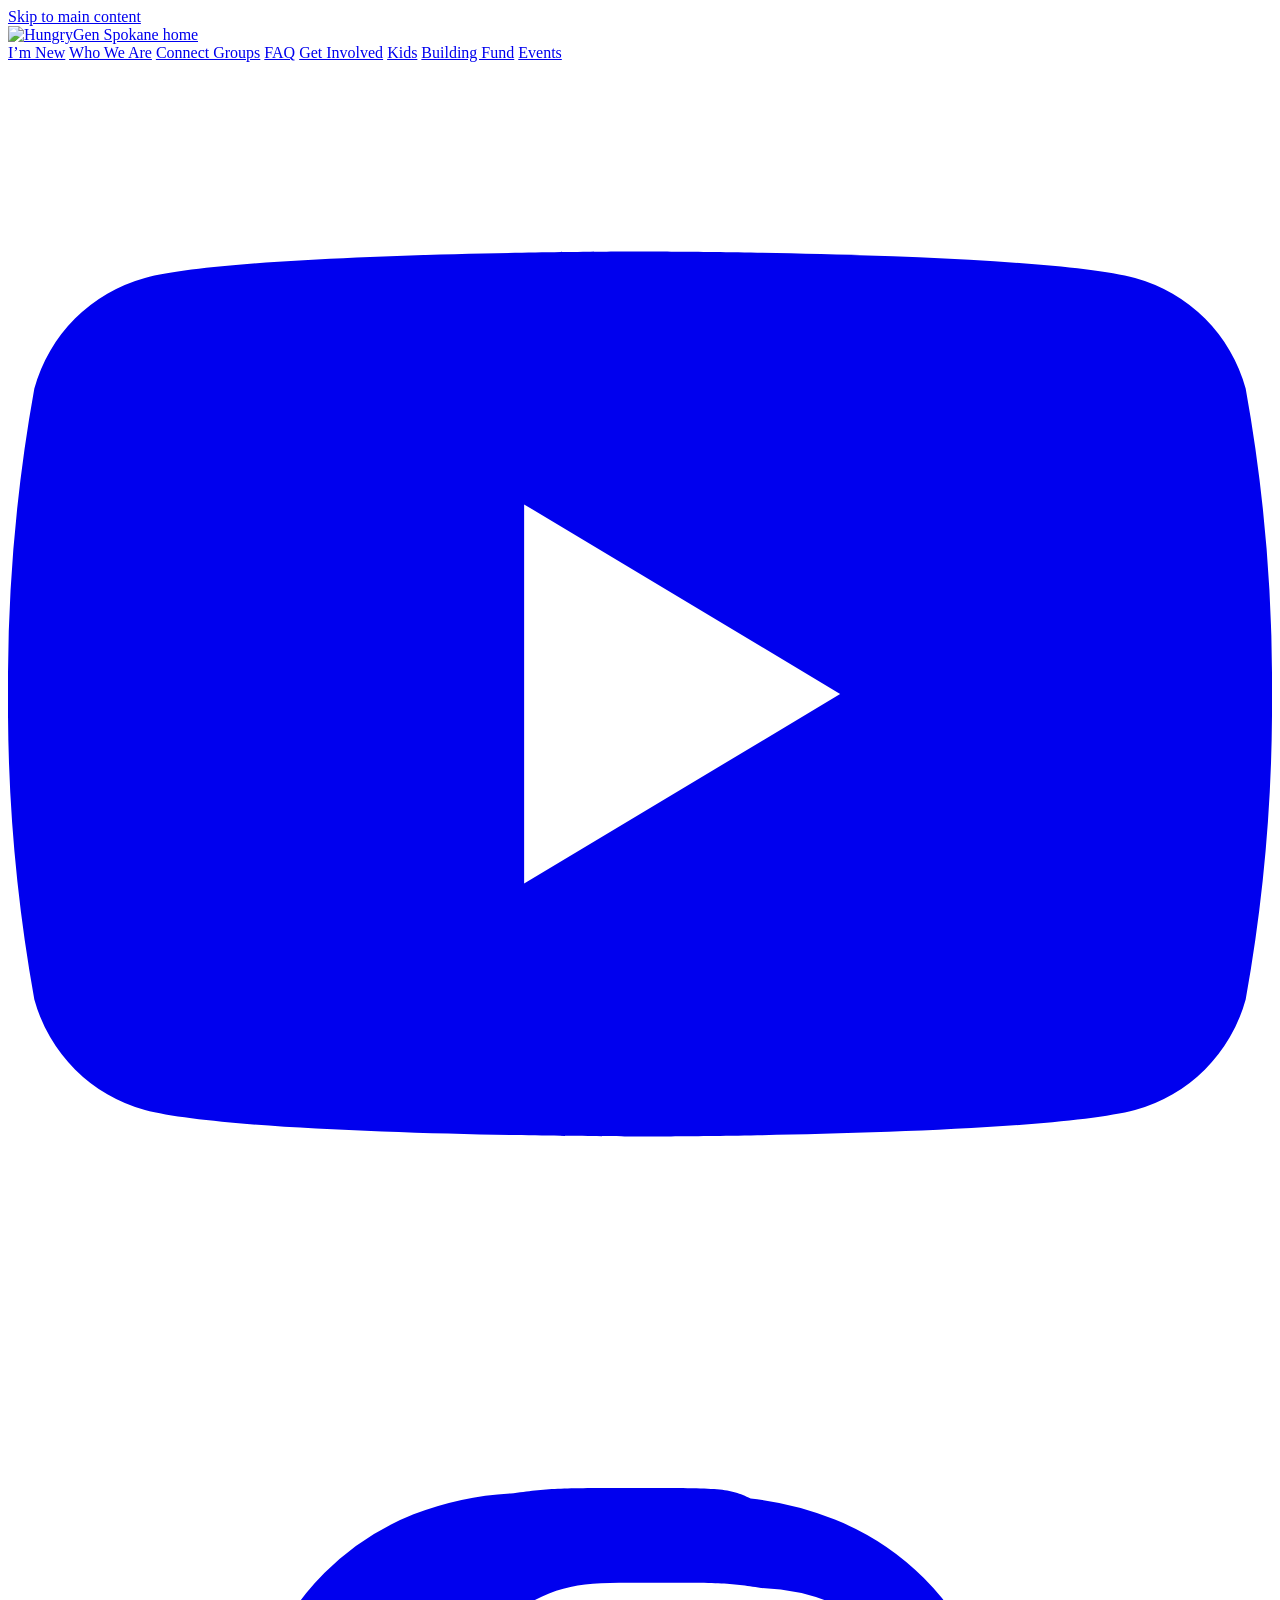
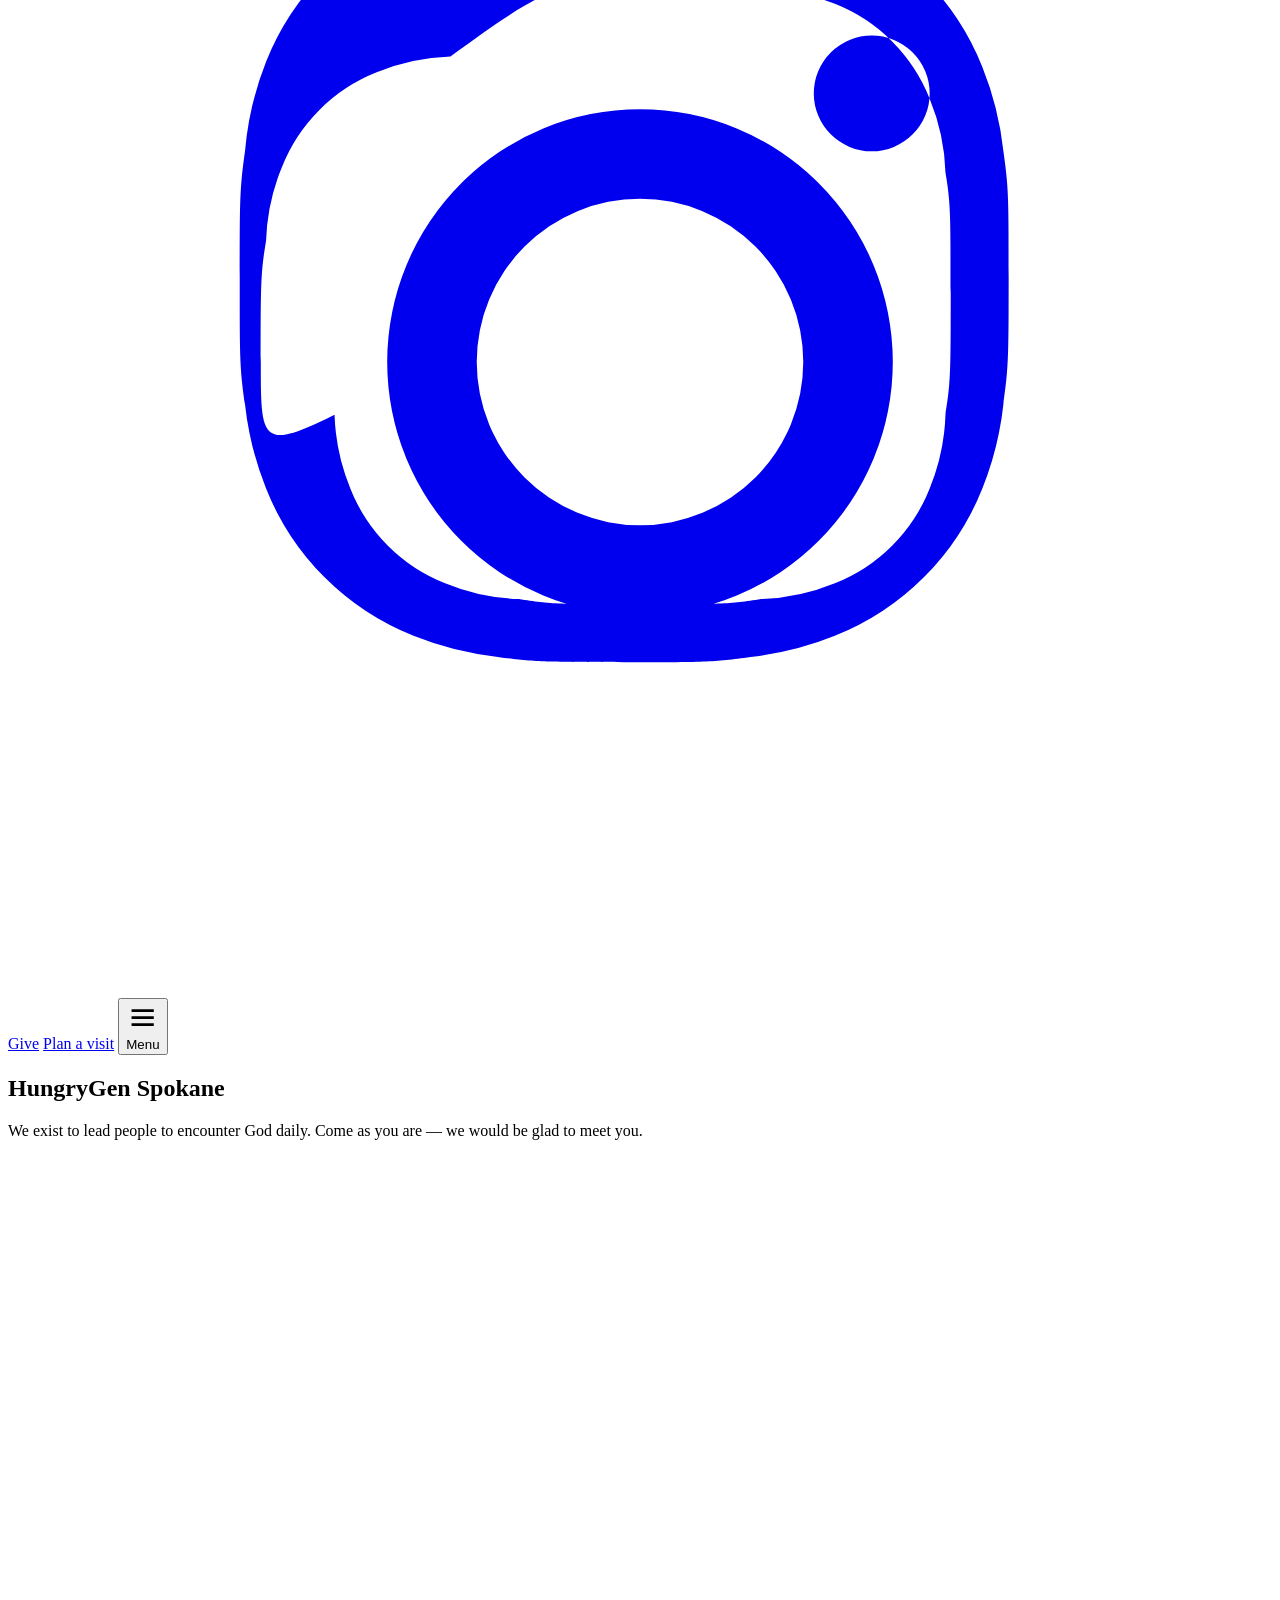
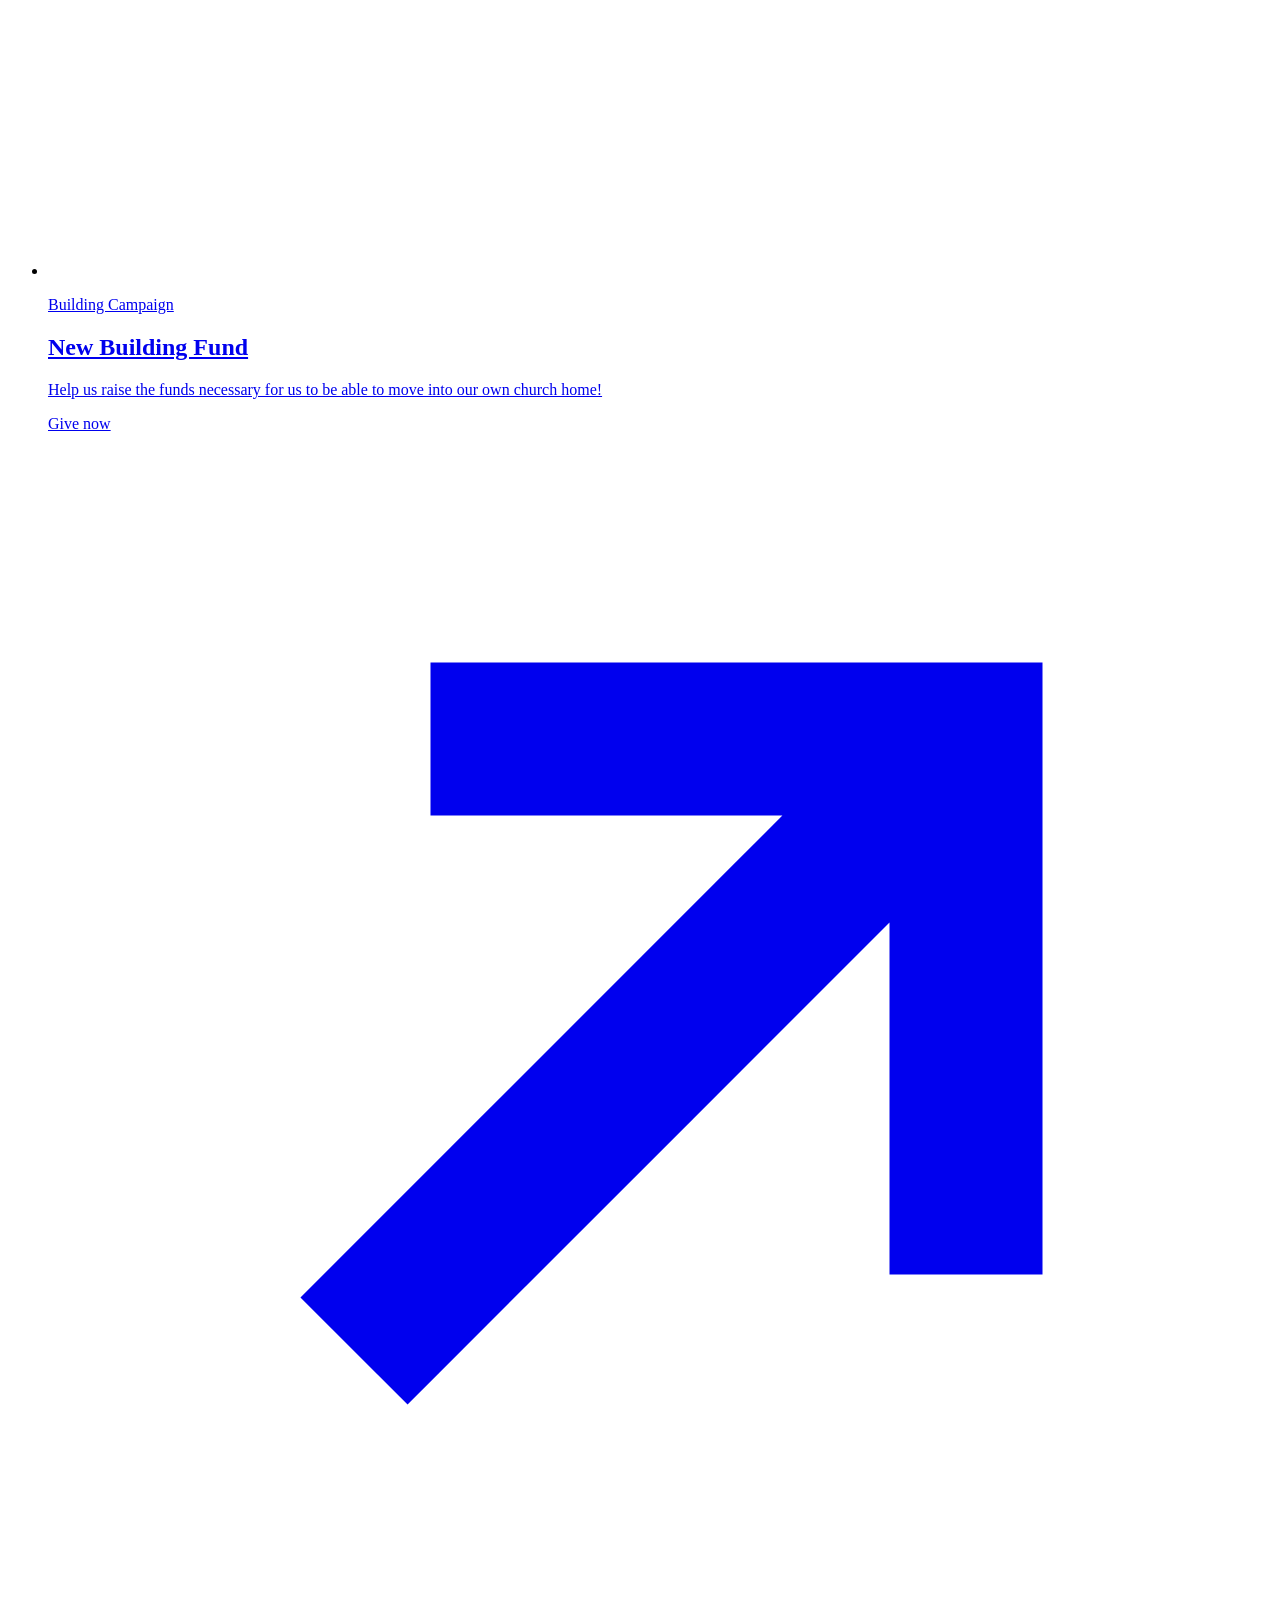
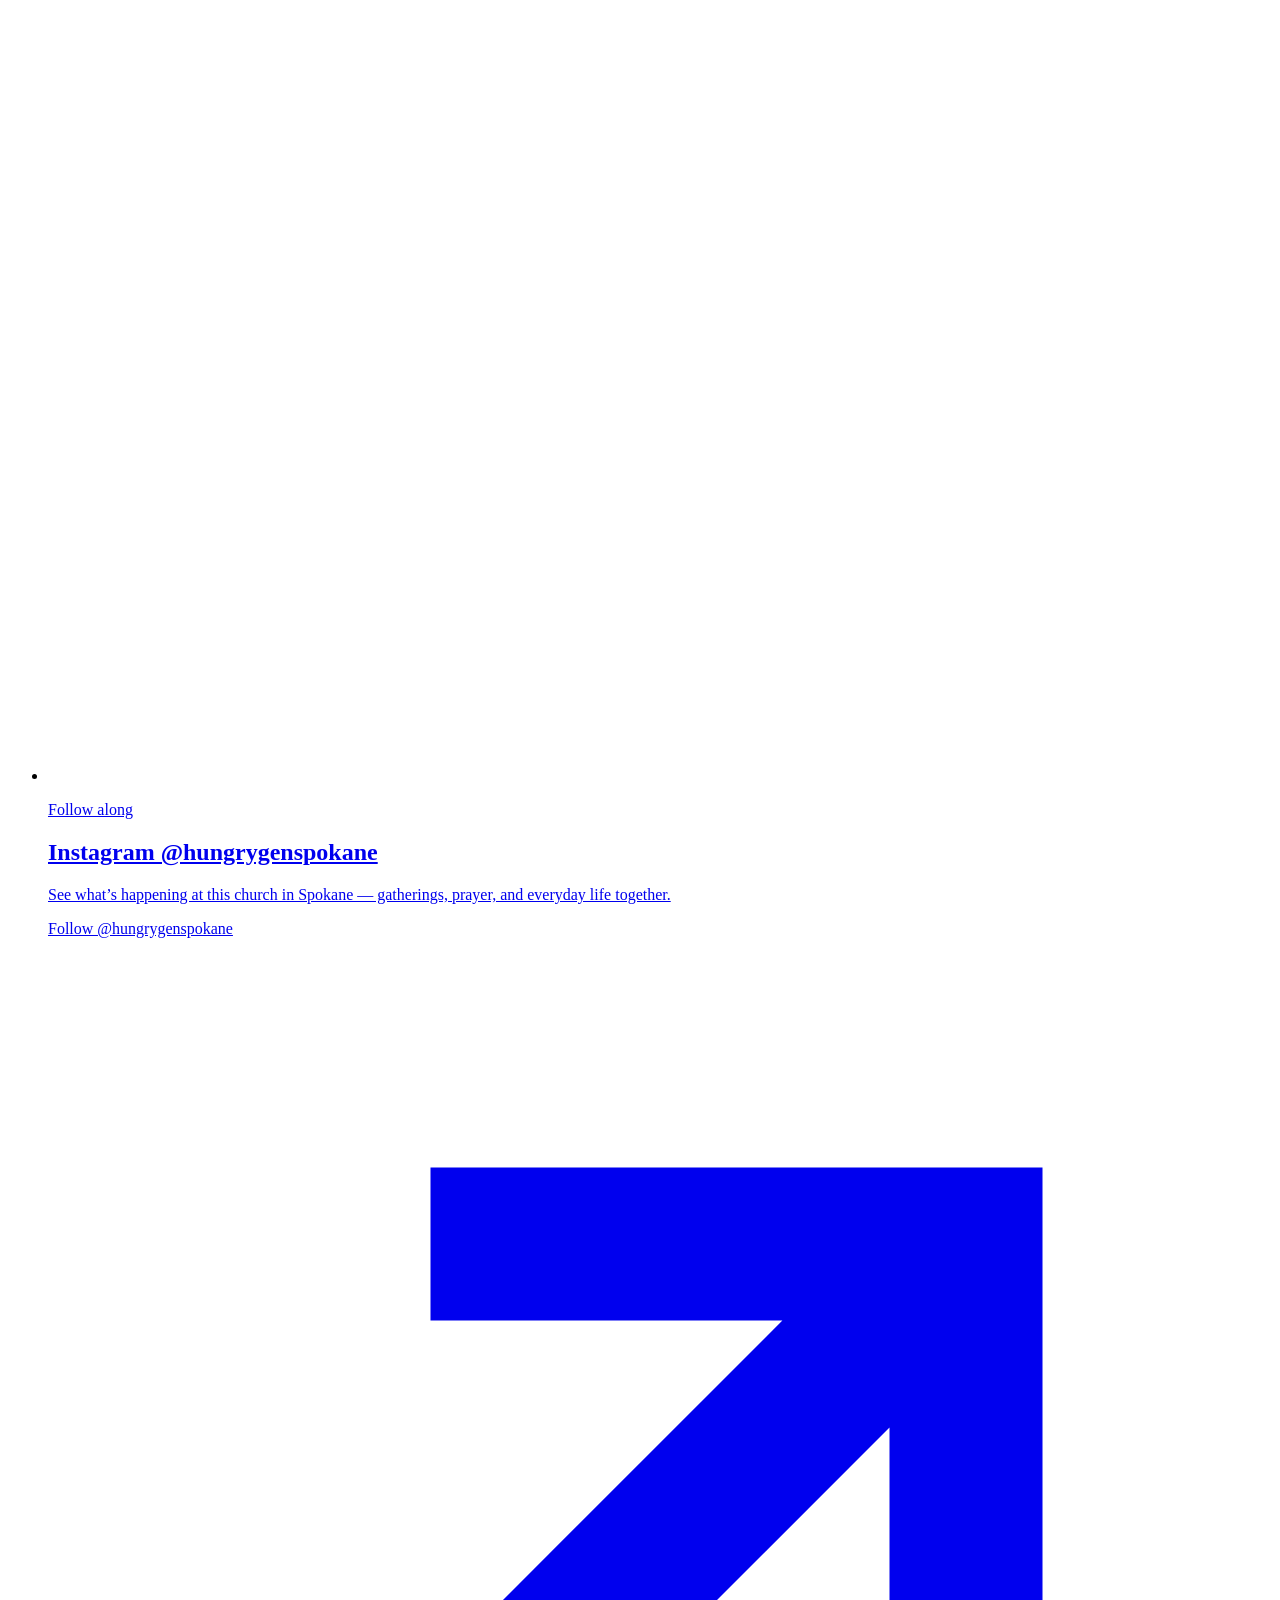
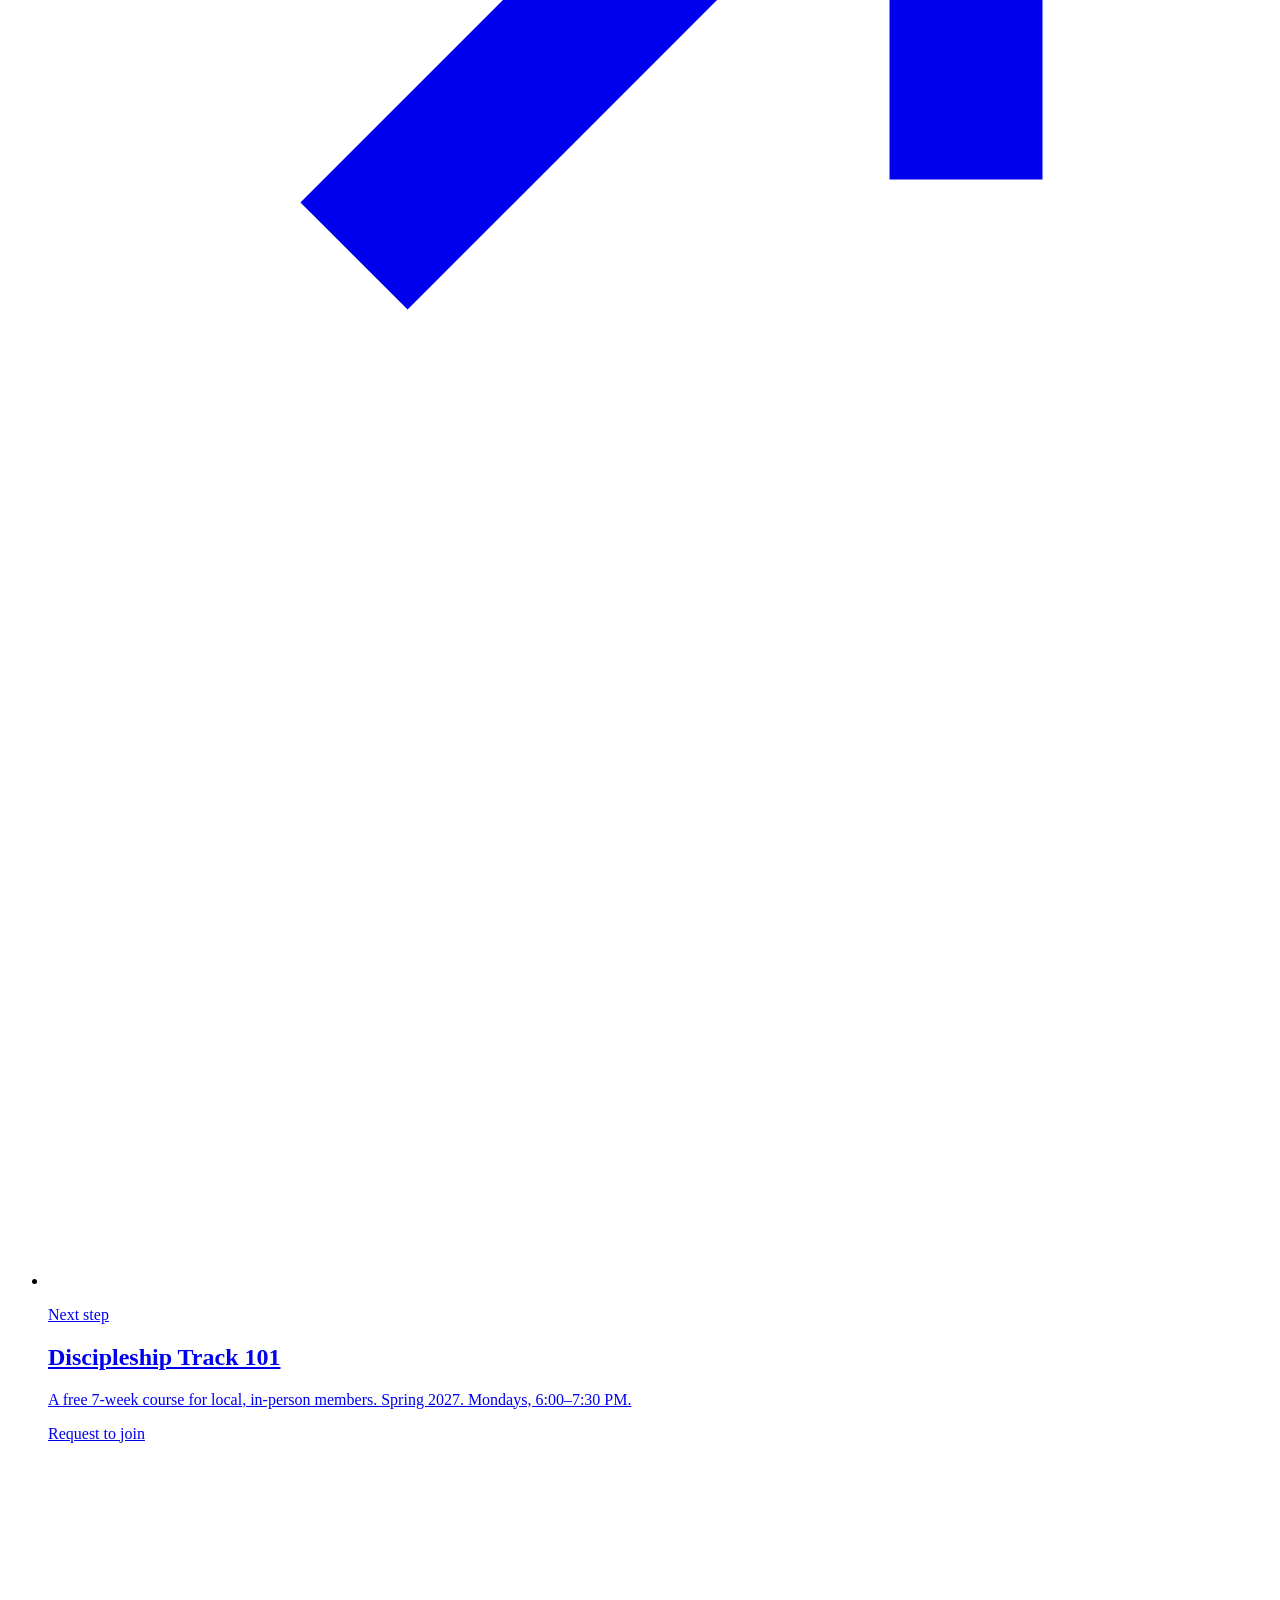
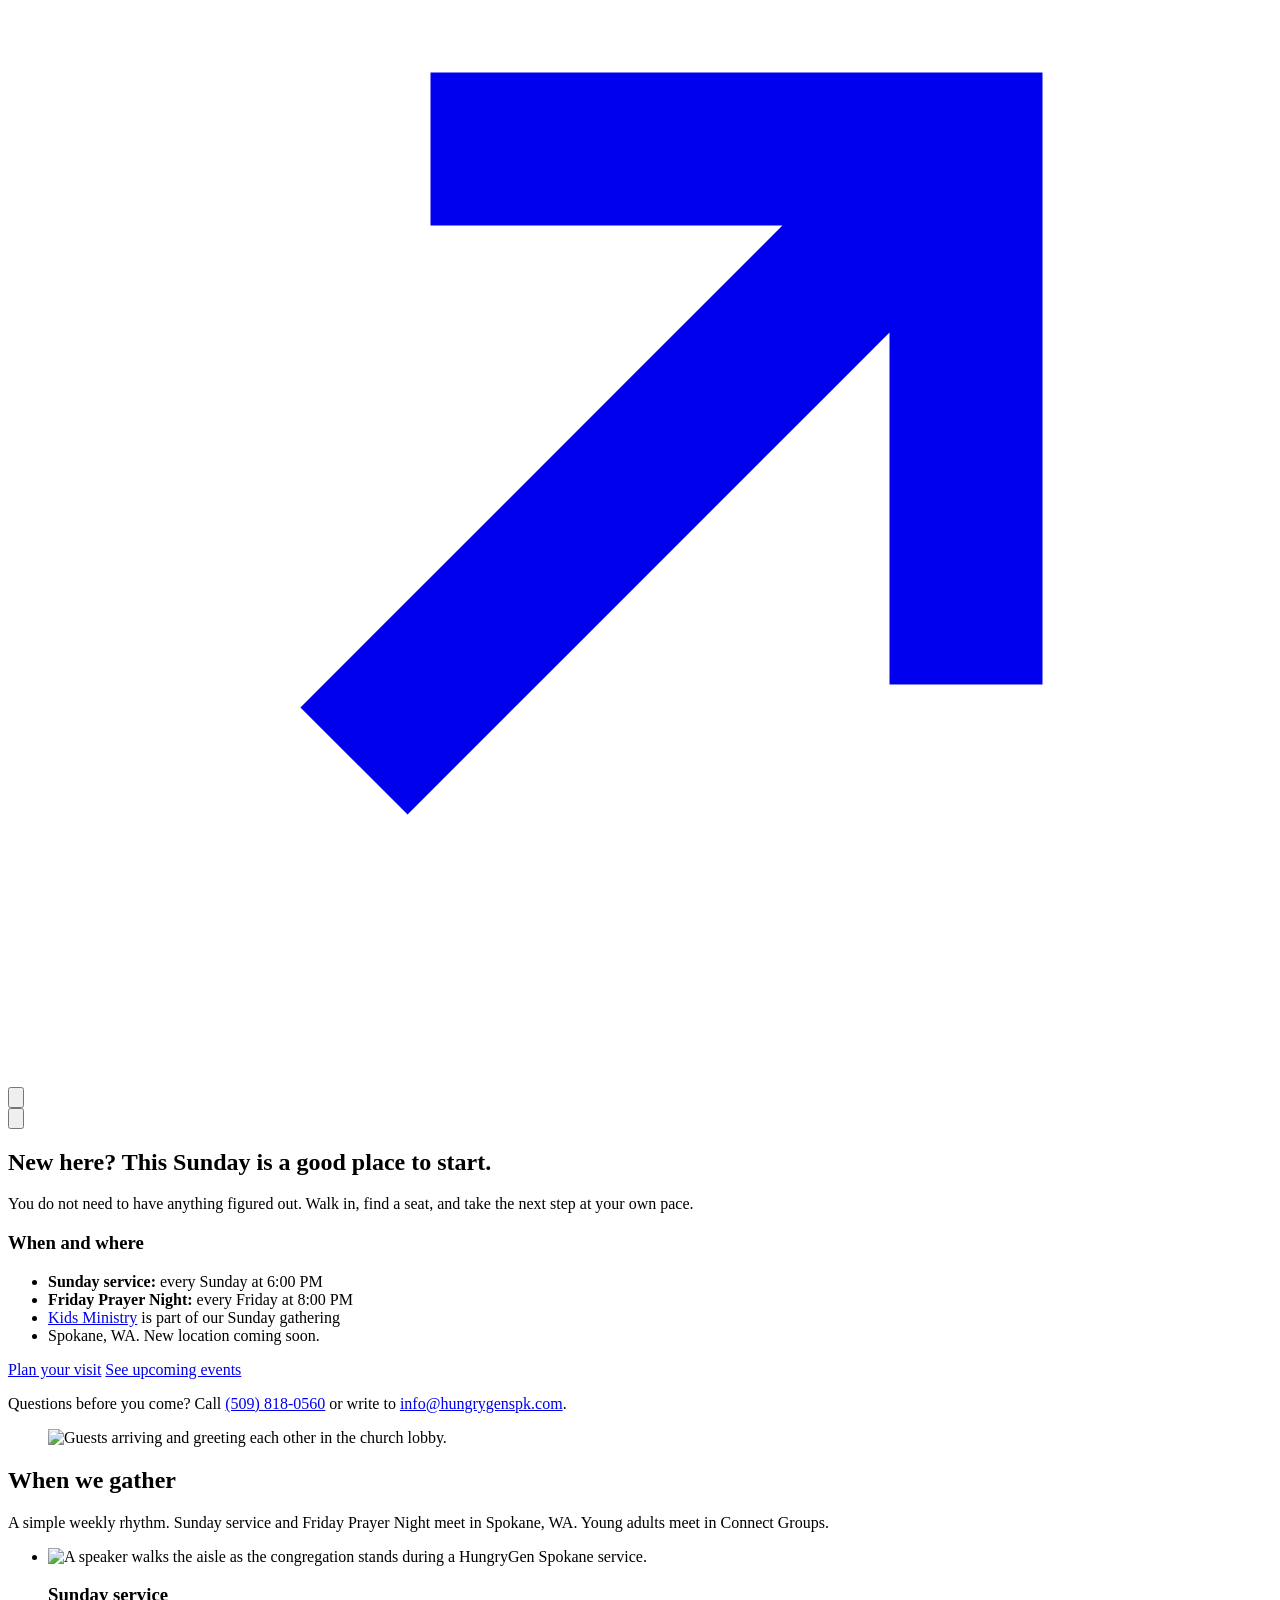
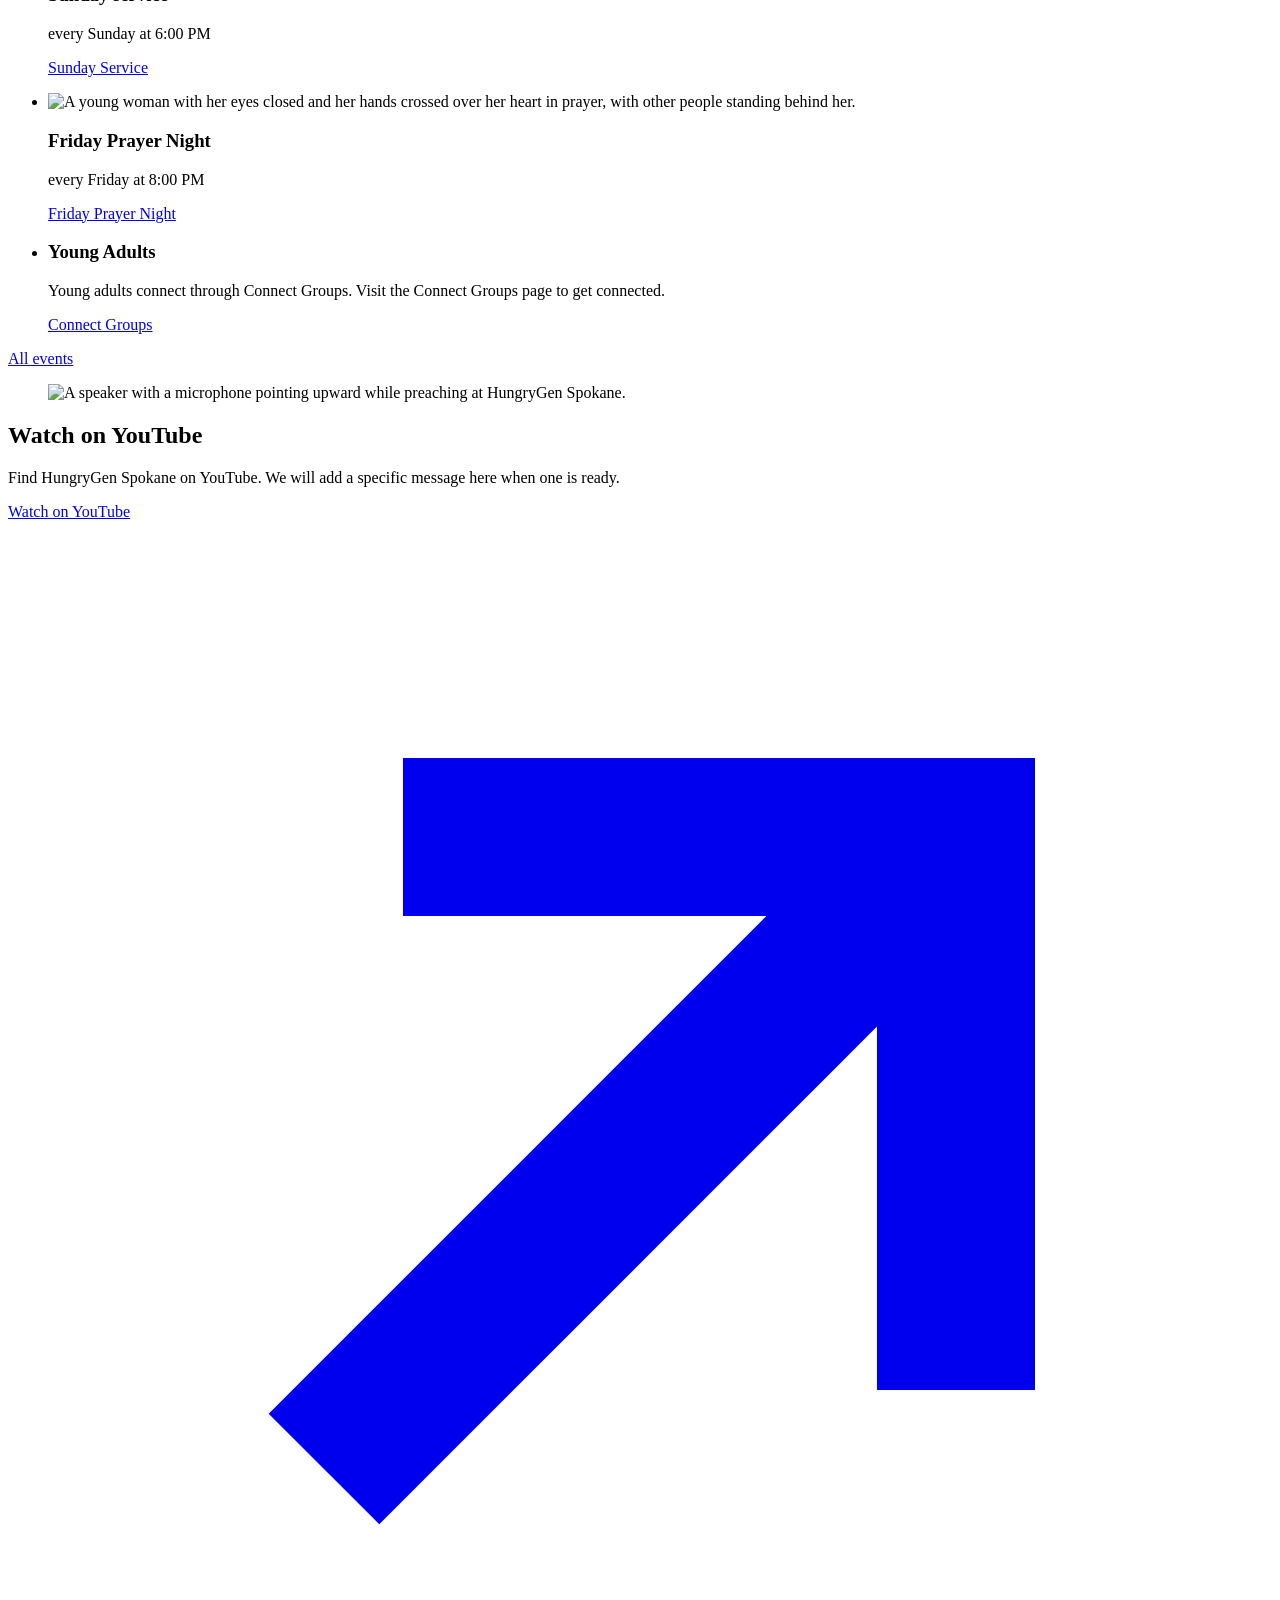
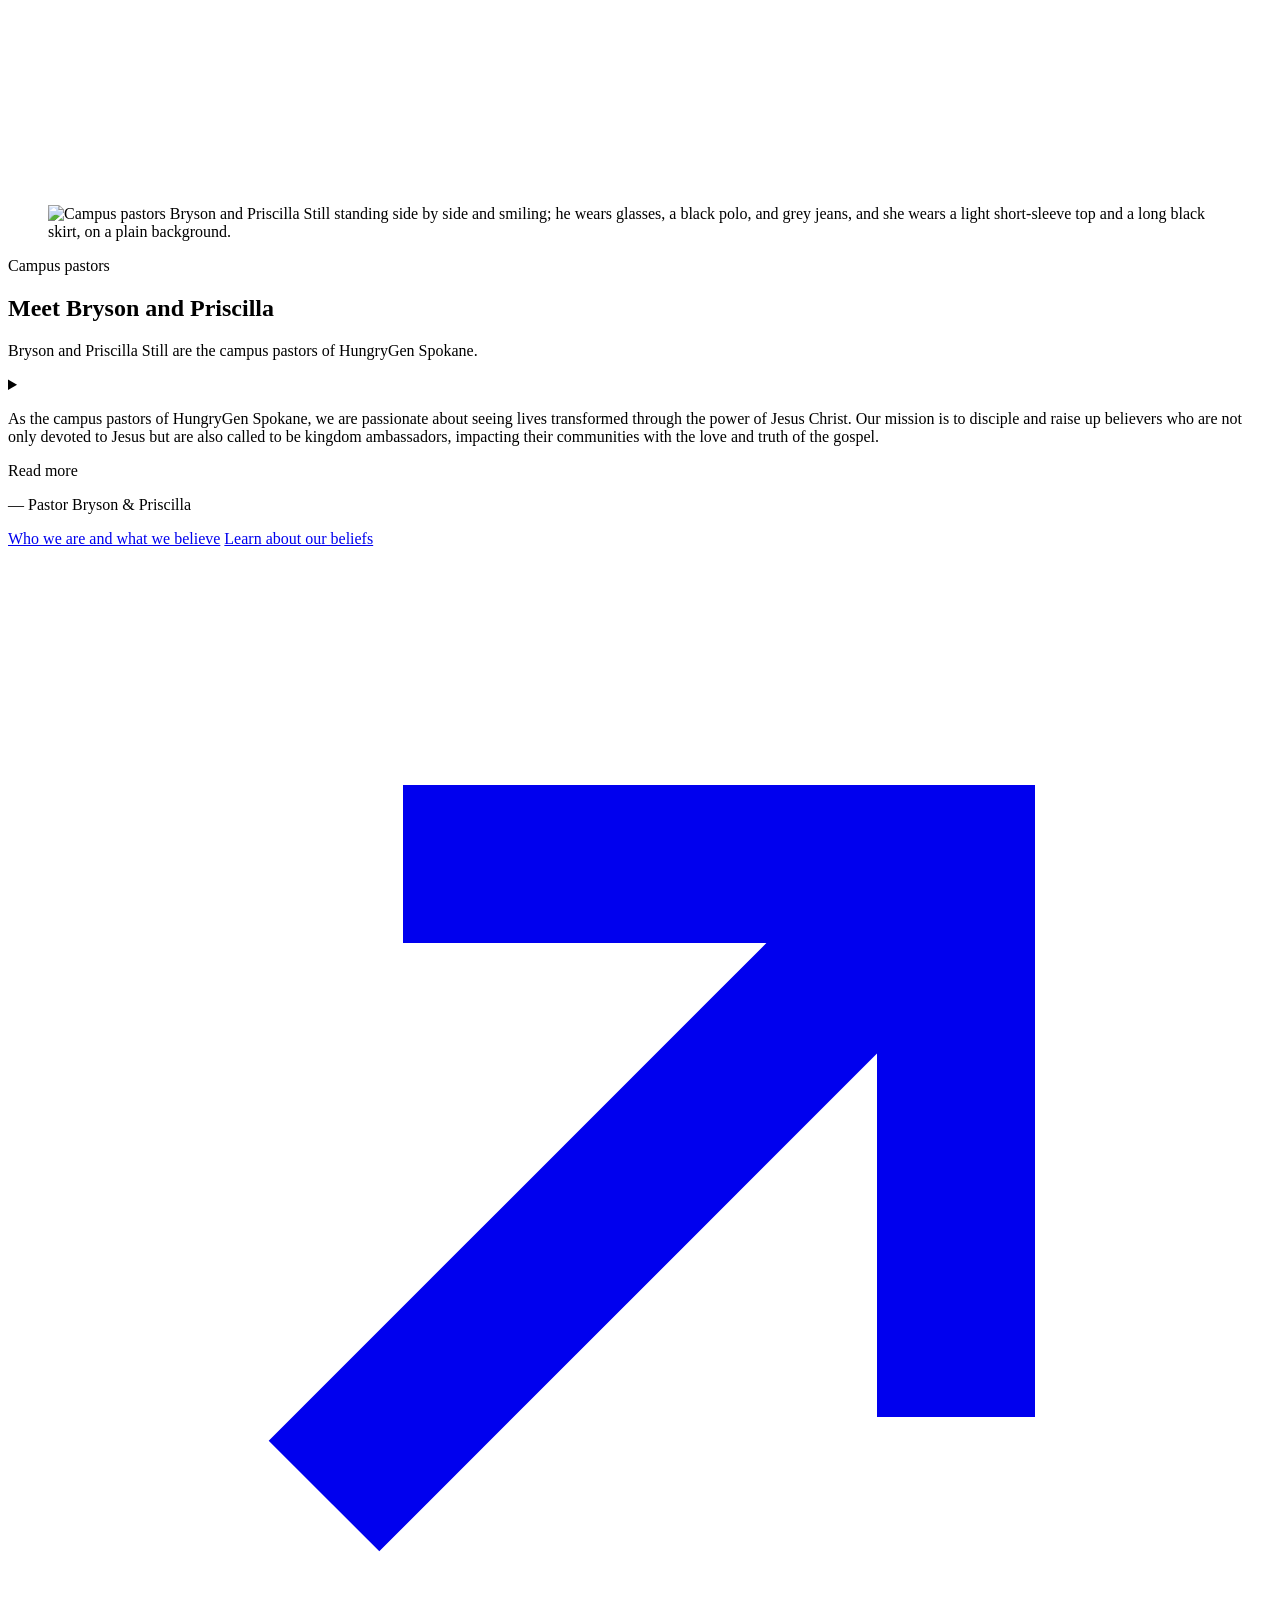
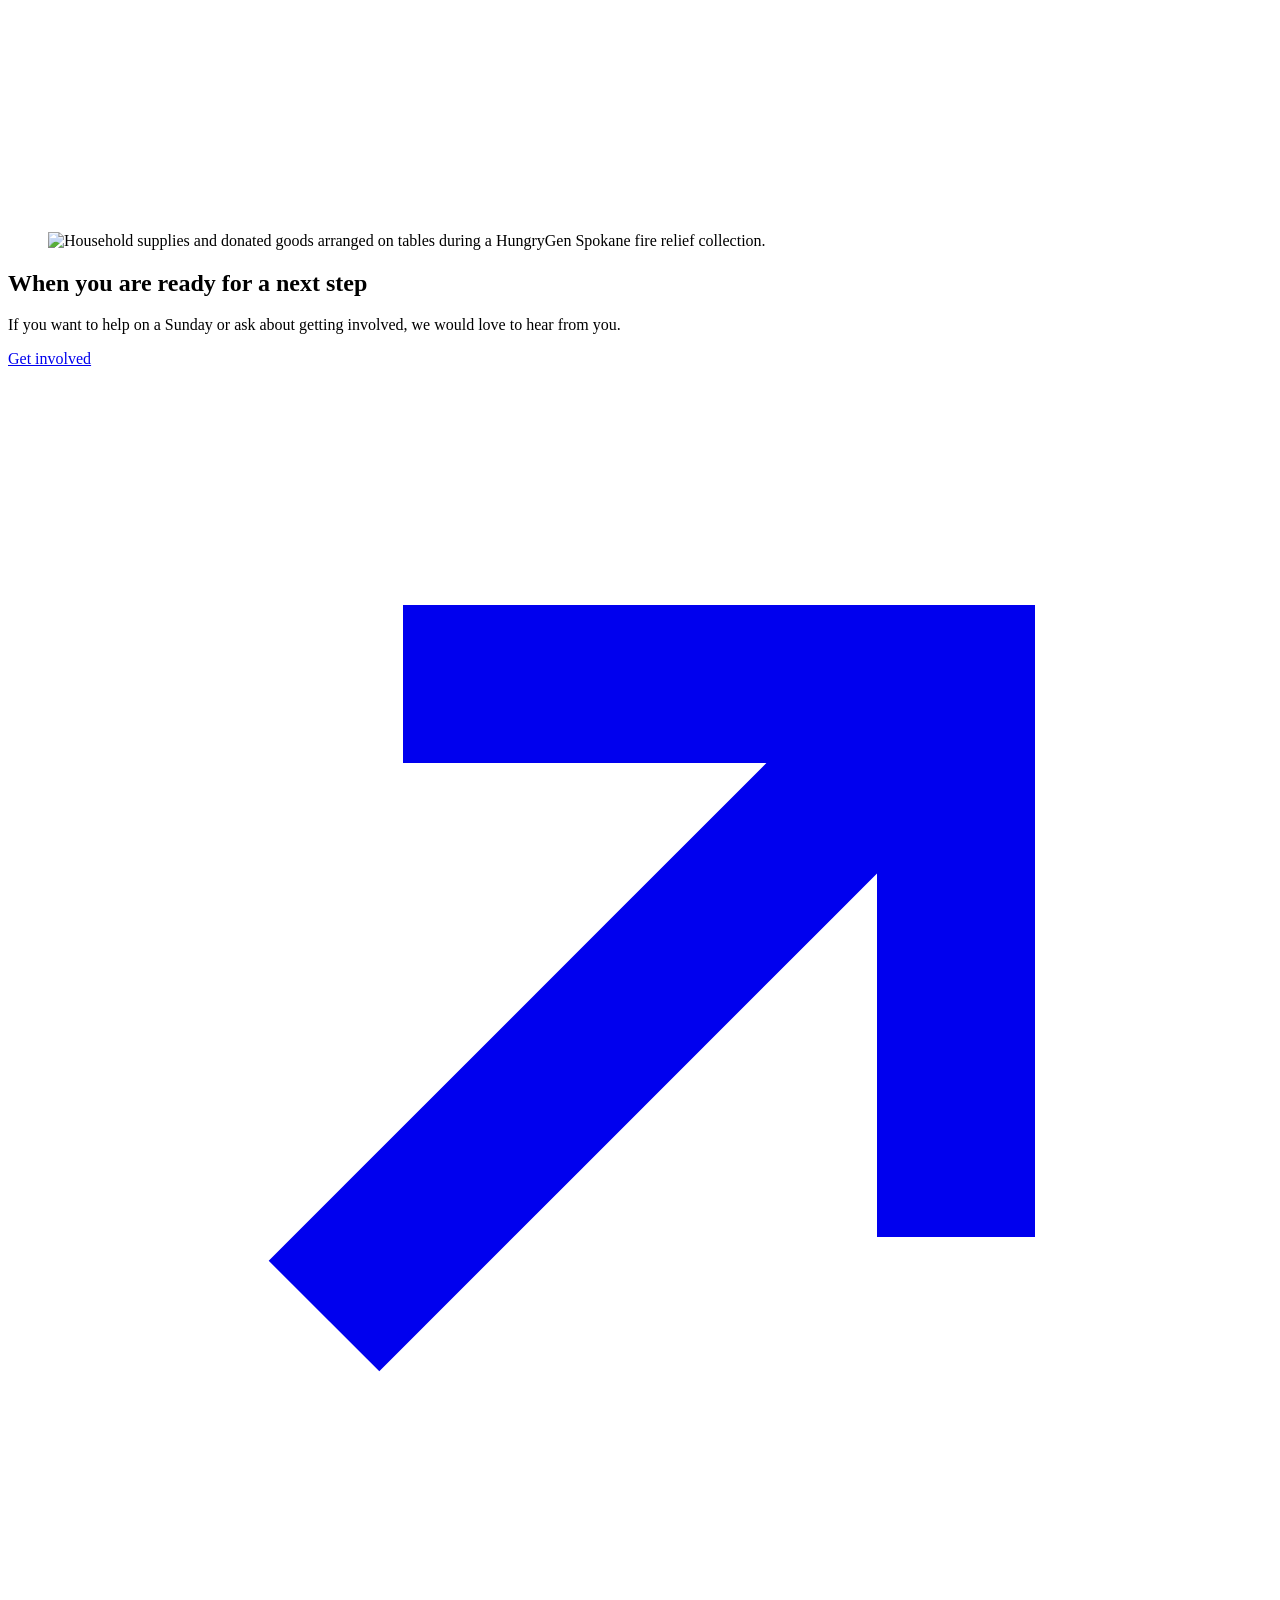
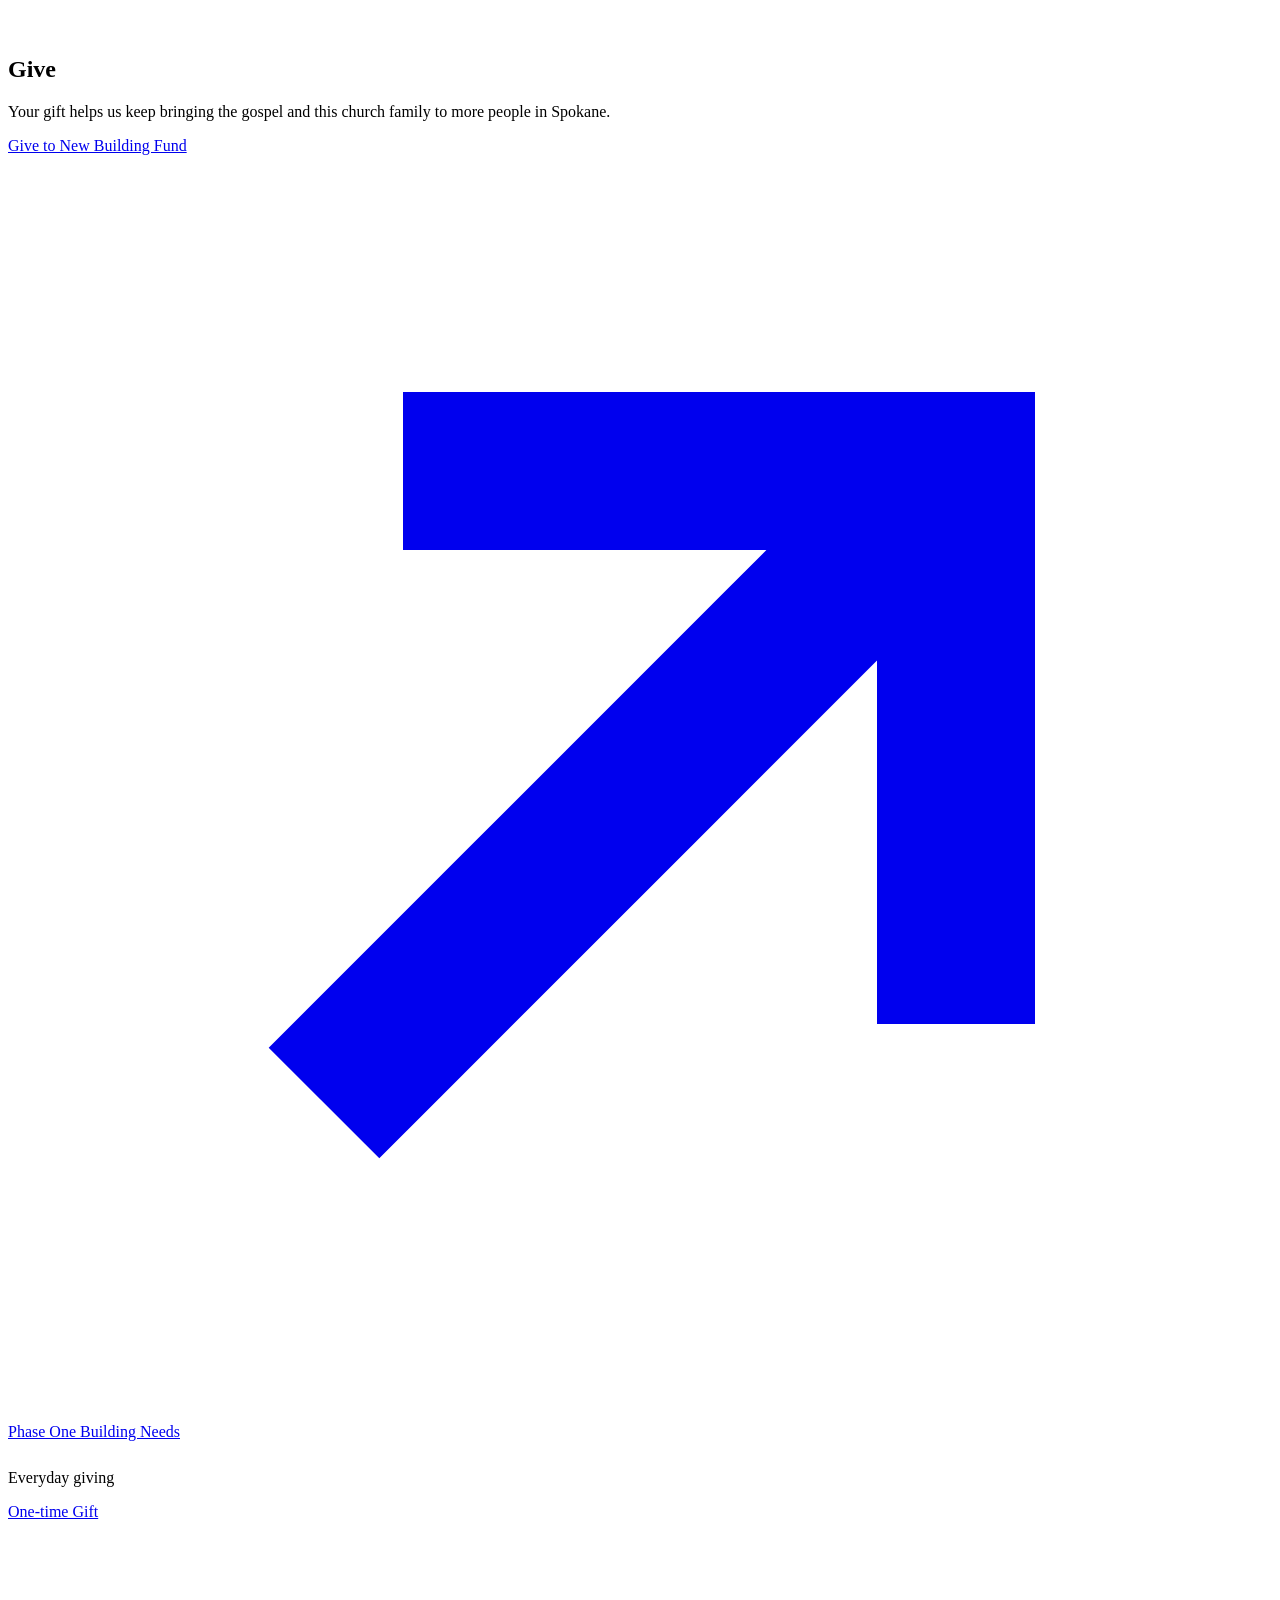
==== index.html @ 8854b519 "Keep faces in the crop on every photo, swap the Youth card to Young Adults, and restore the Who We A" ====
<!DOCTYPE html>
<html lang="en">
<!--
  HungryGen Spokane — homepage (v2 design). Copy from docs/content/home-v2.md.
  SEO head retained; robots index, follow. JSON-LD Church + recurring Events.
-->
<head>
  <meta charset="utf-8">
  <meta name="viewport" content="width=device-width, initial-scale=1">
  <title>HungryGen Spokane | A Church in Spokane, Washington</title>
  <meta name="description" content="HungryGen Spokane exists to lead people to encounter God daily. Sunday Service is 6:00 PM and Friday Prayer Night is 8:00 PM in Spokane, WA. All are welcome.">
  <link rel="canonical" href="https://hungrygenspokane.com/">
  <meta name="robots" content="noindex, nofollow">
  <meta property="og:title" content="HungryGen Spokane | A Church in Spokane, Washington">
  <meta property="og:description" content="HungryGen Spokane exists to lead people to encounter God daily. Sunday Service is 6:00 PM and Friday Prayer Night is 8:00 PM in Spokane, WA. All are welcome.">
  <meta property="og:image" content="https://hungrygenspokane.com/assets/img/og-image.jpg">
  <meta property="og:image:width" content="1200">
  <meta property="og:image:height" content="630">
  <meta property="og:image:alt" content="HungryGen Spokane">
  <meta property="og:url" content="https://hungrygenspokane.com/">
  <meta property="og:type" content="website">
  <meta property="og:site_name" content="HungryGen Spokane">
  <meta property="og:locale" content="en_US">
  <meta name="twitter:card" content="summary_large_image">
  <meta name="twitter:title" content="HungryGen Spokane | A Church in Spokane, Washington">
  <meta name="twitter:description" content="HungryGen Spokane exists to lead people to encounter God daily. Sunday Service is 6:00 PM and Friday Prayer Night is 8:00 PM in Spokane, WA. All are welcome.">
  <meta name="twitter:image" content="https://hungrygenspokane.com/assets/img/og-image.jpg">
  <link rel="icon" href="/hungrygen-spokane-preview/assets/img/icons/favicon-32.webp" sizes="32x32">
  <link rel="icon" href="/hungrygen-spokane-preview/assets/img/icons/favicon-192.webp" sizes="192x192">
  <link rel="apple-touch-icon" href="/hungrygen-spokane-preview/assets/img/icons/apple-touch-icon.png">
  <meta name="theme-color" content="#2b343b">
  <link rel="preload" as="image" href="/hungrygen-spokane-preview/assets/img/slider/hg-spokane-00012.webp" imagesrcset="/hungrygen-spokane-preview/assets/img/slider/sm/hg-spokane-00012.webp 828w, /hungrygen-spokane-preview/assets/img/slider/hg-spokane-00012.webp 1080w, /hungrygen-spokane-preview/assets/img/gallery/hg-spokane-00012.webp 2000w" imagesizes="100vw" fetchpriority="high">
  <script type="application/ld+json">
{
  "@context": "https://schema.org",
  "@graph": [
    {
      "@type": "WebSite",
      "@id": "https://hungrygenspokane.com/#website",
      "url": "https://hungrygenspokane.com/",
      "name": "HungryGen Spokane",
      "description": "We exist to lead people to encounter God daily.",
      "inLanguage": "en-US",
      "publisher": {
        "@id": "https://hungrygenspokane.com/#church"
      }
    },
    {
      "@type": "Church",
      "@id": "https://hungrygenspokane.com/#church",
      "name": "HungryGen Spokane",
      "alternateName": "Hungry Gen Spokane",
      "url": "https://hungrygenspokane.com/",
      "logo": "https://hungrygenspokane.com/assets/img/logo-hungrygen.png",
      "image": "https://hungrygenspokane.com/assets/img/og-image.jpg",
      "telephone": "+1-509-818-0560",
      "email": "info@hungrygenspk.com",
      "description": "We exist to lead people to encounter God daily. Sunday Service 6:00 PM. Friday Prayer Night 8:00 PM. Youth meet in Connect Groups.",
      "sameAs": [
        "https://www.youtube.com/@HungryGenSpokane",
        "https://www.instagram.com/hungrygenspokane/"
      ],
      "address": {
        "@type": "PostalAddress",
        "addressLocality": "Spokane",
        "addressRegion": "WA",
        "addressCountry": "US"
      },
      "areaServed": {
        "@type": "City",
        "name": "Spokane"
      },
      "event": [
        {
          "@id": "https://hungrygenspokane.com/#event-sunday-service"
        },
        {
          "@id": "https://hungrygenspokane.com/#event-friday-prayer-night"
        }
      ]
    },
    {
      "@type": "WebPage",
      "@id": "https://hungrygenspokane.com/#webpage",
      "url": "https://hungrygenspokane.com/",
      "name": "HungryGen Spokane | A Church in Spokane, Washington",
      "description": "HungryGen Spokane exists to lead people to encounter God daily. Sunday Service is 6:00 PM and Friday Prayer Night is 8:00 PM in Spokane, WA. All are welcome.",
      "isPartOf": {
        "@id": "https://hungrygenspokane.com/#website"
      },
      "about": {
        "@id": "https://hungrygenspokane.com/#church"
      },
      "breadcrumb": {
        "@id": "https://hungrygenspokane.com/#breadcrumb"
      },
      "inLanguage": "en-US"
    },
    {
      "@type": "BreadcrumbList",
      "@id": "https://hungrygenspokane.com/#breadcrumb",
      "itemListElement": [
        {
          "@type": "ListItem",
          "position": 1,
          "name": "Home",
          "item": "https://hungrygenspokane.com/"
        }
      ]
    },
    {
      "@type": "Event",
      "@id": "https://hungrygenspokane.com/#event-sunday-service",
      "name": "Sunday Service",
      "url": "https://hungrygenspokane.com/events/sunday-service/",
      "description": "Sunday Service at HungryGen Spokane, 6:00 PM in Spokane, WA. All are welcome.",
      "image": "https://hungrygenspokane.com/assets/img/og-image.jpg",
      "eventAttendanceMode": "https://schema.org/OfflineEventAttendanceMode",
      "eventStatus": "https://schema.org/EventScheduled",
      "eventSchedule": {
        "@type": "Schedule",
        "byDay": "https://schema.org/Sunday",
        "startTime": "18:00:00",
        "repeatFrequency": "P1W",
        "scheduleTimezone": "America/Los_Angeles"
      },
      "location": {
        "@type": "Place",
        "name": "HungryGen Spokane",
        "address": {
          "@type": "PostalAddress",
          "addressLocality": "Spokane",
          "addressRegion": "WA",
          "addressCountry": "US"
        }
      },
      "organizer": {
        "@id": "https://hungrygenspokane.com/#church"
      }
    },
    {
      "@type": "Event",
      "@id": "https://hungrygenspokane.com/#event-friday-prayer-night",
      "name": "Friday Prayer Night",
      "url": "https://hungrygenspokane.com/events/",
      "description": "Friday Prayer Night at HungryGen Spokane, every Friday at 8:00 PM in Spokane, WA. All are welcome.",
      "image": "https://hungrygenspokane.com/assets/img/og-image.jpg",
      "eventAttendanceMode": "https://schema.org/OfflineEventAttendanceMode",
      "eventStatus": "https://schema.org/EventScheduled",
      "eventSchedule": {
        "@type": "Schedule",
        "byDay": "https://schema.org/Friday",
        "startTime": "20:00:00",
        "repeatFrequency": "P1W",
        "scheduleTimezone": "America/Los_Angeles"
      },
      "location": {
        "@type": "Place",
        "name": "HungryGen Spokane",
        "address": {
          "@type": "PostalAddress",
          "addressLocality": "Spokane",
          "addressRegion": "WA",
          "addressCountry": "US"
        }
      },
      "organizer": {
        "@id": "https://hungrygenspokane.com/#church"
      }
    }
  ]
}
  </script>
  <link rel="preload" as="font" type="font/woff2" href="/hungrygen-spokane-preview/assets/fonts/montserrat.woff2" crossorigin>
  <script>document.documentElement.classList.add('js');</script>
  <style>@font-face { font-family: 'Lato'; font-style: italic; font-weight: 400; font-display: swap; src: url('/hungrygen-spokane-preview/assets/fonts/lato-400-italic.woff2') format('woff2'); } @font-face { font-family: 'Lato'; font-style: normal; font-weight: 300; font-display: swap; src: url('/hungrygen-spokane-preview/assets/fonts/lato-300-normal.woff2') format('woff2'); } @font-face { font-family: 'Lato'; font-style: normal; font-weight: 400; font-display: swap; src: url('/hungrygen-spokane-preview/assets/fonts/lato-400-normal.woff2') format('woff2'); } @font-face { font-family: 'Lato'; font-style: normal; font-weight: 700; font-display: swap; src: url('/hungrygen-spokane-preview/assets/fonts/lato-700-normal.woff2') format('woff2'); } @font-face { font-family: 'Lato'; font-style: normal; font-weight: 900; font-display: swap; src: url('/hungrygen-spokane-preview/assets/fonts/lato-900-normal.woff2') format('woff2'); } @font-face { font-family: 'Montserrat'; font-style: normal; font-weight: 200 700; font-display: swap; src: url('/hungrygen-spokane-preview/assets/fonts/montserrat.woff2') format('woff2'); }</style>
  <link rel="stylesheet" href="/hungrygen-spokane-preview/css/styles.css">
</head>
<body>
    <a class="skip-link" href="#main">Skip to main content</a>

  <header class="site-header" role="banner">
    <div class="wrap header-inner">
      <a class="logo" href="/hungrygen-spokane-preview/">
        <img src="/hungrygen-spokane-preview/assets/img/logo-hungrygen-header.webp" width="340" height="98" alt="HungryGen Spokane home">
      </a>
      <nav class="nav-primary" aria-label="Primary">
        <a href="/hungrygen-spokane-preview/new/">I’m New</a>
        <a href="/hungrygen-spokane-preview/who-we-are/">Who We Are</a>
        <a href="/hungrygen-spokane-preview/connect-groups/">Connect Groups</a>
        <a href="/hungrygen-spokane-preview/faq/">FAQ</a>
        <a href="/hungrygen-spokane-preview/get-involved/">Get Involved</a>
        <a href="/hungrygen-spokane-preview/kids/">Kids</a>
        <a href="/hungrygen-spokane-preview/building/">Building Fund</a>
        <a href="/hungrygen-spokane-preview/events/">Events</a>
      </nav>
      <div class="header-actions">
        <a class="social-link" href="https://www.youtube.com/@HungryGenSpokane" target="_blank" rel="noopener noreferrer" aria-label="HungryGen Spokane on YouTube"><svg class="icon" viewBox="0 0 24 24" aria-hidden="true" focusable="false"><path fill="currentColor" d="M23.5 6.2a3 3 0 0 0-2.1-2.1C19.5 3.6 12 3.6 12 3.6s-7.5 0-9.4.5A3 3 0 0 0 .5 6.2 31.5 31.5 0 0 0 0 12a31.5 31.5 0 0 0 .5 5.8 3 3 0 0 0 2.1 2.1c1.9.5 9.4.5 9.4.5s7.5 0 9.4-.5a3 3 0 0 0 2.1-2.1A31.5 31.5 0 0 0 24 12a31.5 31.5 0 0 0-.5-5.8zM9.8 15.6V8.4L15.8 12l-6 3.6z"/></svg></a>
        <a class="social-link" href="https://www.instagram.com/hungrygenspokane/" target="_blank" rel="noopener noreferrer" aria-label="HungryGen Spokane on Instagram"><svg class="icon" viewBox="0 0 24 24" aria-hidden="true" focusable="false"><path fill="currentColor" d="M12 7.2A4.8 4.8 0 1 0 16.8 12 4.8 4.8 0 0 0 12 7.2zm0 7.9A3.1 3.1 0 1 1 15.1 12 3.1 3.1 0 0 1 12 15.1zM17.5 6.9a1.1 1.1 0 1 1-1.1-1.1 1.1 1.1 0 0 1 1.1 1.1zM12 4.8c1.5 0 1.7 0 2.3.1a4 4 0 0 1 1.4.3 3.2 3.2 0 0 1 1.8 1.8 4 4 0 0 1 .3 1.4c.1.6.1.8.1 2.3s0 1.7-.1 2.3a4 4 0 0 1-.3 1.4 3.2 3.2 0 0 1-1.8 1.8 4 4 0 0 1-1.4.3c-.6.1-.8.1-2.3.1s-1.7 0-2.3-.1a4 4 0 0 1-1.4-.3 3.2 3.2 0 0 1-1.8-1.8 4 4 0 0 1-.3-1.4C4.8 13.7 4.8 13.5 4.8 12s0-1.7.1-2.3a4 4 0 0 1 .3-1.4 3.2 3.2 0 0 1 1.8-1.8 4 4 0 0 1 1.4-.3C10.3 4.8 10.5 4.8 12 4.8m0-1.8c-1.5 0-1.7 0-2.4.1A6 6 0 0 0 7.7 3.5 5 5 0 0 0 4.9 6.3 6 6 0 0 0 4.5 8c-.1.7-.1.9-.1 2.4s0 1.7.1 2.4a6 6 0 0 0 .4 1.6 5 5 0 0 0 2.8 2.8 6 6 0 0 0 1.6.4c.7.1.9.1 2.4.1s1.7 0 2.4-.1a6 6 0 0 0 1.6-.4 5 5 0 0 0 2.8-2.8 6 6 0 0 0 .4-1.6c.1-.7.1-.9.1-2.4s0-1.7-.1-2.4a6 6 0 0 0-.4-1.6 5 5 0 0 0-2.8-2.8 6 6 0 0 0-1.6-.4C13.7 3 13.5 3 12 3z"/></svg></a>
        <a class="header-give" href="https://hungrygenspokane.churchcenter.com/giving" target="_blank" rel="noopener noreferrer">Give</a>
        <a class="btn btn-primary header-cta" href="/hungrygen-spokane-preview/new/">Plan a visit</a>
        <button type="button" class="menu-toggle" id="menu-toggle" aria-controls="mobile-nav" aria-expanded="false" aria-label="Menu"><svg class="icon" viewBox="0 0 24 24" aria-hidden="true" focusable="false"><path fill="currentColor" d="M4 6h16v2H4V6zm0 5h16v2H4v-2zm0 5h16v2H4v-2z"/></svg><span class="menu-toggle__label">Menu</span></button>
      </div>
    </div>
  </header>
  <div class="nav-backdrop" id="nav-backdrop" hidden></div>
  <nav class="nav-drawer" id="mobile-nav" aria-label="Menu" hidden>
    <div class="wrap">
      <details class="nav-drawer__group">
        <summary class="nav-drawer__summary">About</summary>
        <div class="nav-drawer__sub">
          <a href="/hungrygen-spokane-preview/who-we-are/">Who We Are &amp; Team</a>
          <a href="/hungrygen-spokane-preview/kids/">Kids</a>
          <a href="/hungrygen-spokane-preview/faq/">FAQ</a>
        </div>
      </details>
      <details class="nav-drawer__group">
        <summary class="nav-drawer__summary">Connect</summary>
        <div class="nav-drawer__sub">
          <a href="/hungrygen-spokane-preview/connect-groups/">Connect Groups</a>
          <a href="/hungrygen-spokane-preview/get-involved/">Get Involved</a>
          <a href="/hungrygen-spokane-preview/events/">Events</a>
        </div>
      </details>
      <details class="nav-drawer__group">
        <summary class="nav-drawer__summary">Give</summary>
        <div class="nav-drawer__sub">
          <a href="https://hungrygenspokane.churchcenter.com/giving" target="_blank" rel="noopener noreferrer">Give Online</a>
          <a href="/hungrygen-spokane-preview/building/">New Building Fund</a>
        </div>
      </details>
      <a class="btn btn-primary drawer-cta" href="/hungrygen-spokane-preview/new/">I’m New — Plan a Visit</a>
    </div>
  </nav>


  <main id="main">
    <section class="home-top" aria-labelledby="hero-heading">
      <div class="wrap home-top-copy">
        <h1 id="hero-heading">HungryGen Spokane</h1>
        <p class="home-top-subline">We exist to lead people to encounter God daily. Come as you are — we would be glad to meet you.</p>
      </div>
      <div class="announce-slider" data-announce-slider aria-roledescription="carousel" aria-label="Announcements">
        <p class="sr-only" data-slider-status aria-live="polite"></p>
        <div class="announce-slider__viewport">
          <ul class="announce-slider__track">
            <li class="announce-slider__slide" data-title="New Building Fund">
              <a class="announce-slider__link" href="https://hungrygenspokane.churchcenter.com/giving/to/generosity-sunday" target="_blank" rel="noopener noreferrer">
                <img class="photo-focus photo-focus--00012" src="/hungrygen-spokane-preview/assets/img/slider/hg-spokane-00012.webp" srcset="/hungrygen-spokane-preview/assets/img/slider/sm/hg-spokane-00012.webp 828w, /hungrygen-spokane-preview/assets/img/slider/hg-spokane-00012.webp 1080w, /hungrygen-spokane-preview/assets/img/gallery/hg-spokane-00012.webp 2000w" sizes="100vw" width="1080" height="720" alt="People worshiping together at HungryGen Spokane." loading="eager" decoding="async" fetchpriority="high">
                <div class="announce-slider__overlay">
                  <p class="eyebrow">Building Campaign</p>
                  <h2>New Building Fund</h2>
                  <p class="announce-slider__body">Help us raise the funds necessary for us to be able to move into our own church home!</p>
                  <span class="announce-slider__cta">Give now <svg class="icon" viewBox="0 0 16 16" aria-hidden="true" focusable="false"><path fill="currentColor" d="M5 3h8v8h-2V6.4L4.7 12.7 3.3 11.3 9.6 5H5V3z"/></svg></span>
                </div>
              </a>
            </li>
            <li class="announce-slider__slide" data-title="Instagram @hungrygenspokane">
              <a class="announce-slider__link" href="https://www.instagram.com/hungrygenspokane/" target="_blank" rel="noopener noreferrer">
                <img class="photo-focus photo-focus--00020" src="/hungrygen-spokane-preview/assets/img/slider/hg-spokane-00020.webp" srcset="/hungrygen-spokane-preview/assets/img/slider/hg-spokane-00020.webp 1080w, /hungrygen-spokane-preview/assets/img/gallery/hg-spokane-00020.webp 2000w" sizes="100vw" width="479" height="720" alt="Guests arriving and greeting each other at HungryGen Spokane." loading="lazy" decoding="async">
                <div class="announce-slider__overlay">
                  <p class="eyebrow">Follow along</p>
                  <h2>Instagram @hungrygenspokane</h2>
                  <p class="announce-slider__body">See what’s happening at this church in Spokane — gatherings, prayer, and everyday life together.</p>
                  <span class="announce-slider__cta">Follow @hungrygenspokane <svg class="icon" viewBox="0 0 16 16" aria-hidden="true" focusable="false"><path fill="currentColor" d="M5 3h8v8h-2V6.4L4.7 12.7 3.3 11.3 9.6 5H5V3z"/></svg></span>
                </div>
              </a>
            </li>
            <li class="announce-slider__slide" data-title="Discipleship Track 101">
              <a class="announce-slider__link" href="https://hungrygenspokane.churchcenter.com/groups/discipleship-path/discipleship-track-101-spring-2027" target="_blank" rel="noopener noreferrer">
                <img class="photo-focus photo-focus--00010" src="/hungrygen-spokane-preview/assets/img/slider/hg-spokane-00010.webp" srcset="/hungrygen-spokane-preview/assets/img/slider/sm/hg-spokane-00010.webp 828w, /hungrygen-spokane-preview/assets/img/slider/hg-spokane-00010.webp 1080w, /hungrygen-spokane-preview/assets/img/gallery/hg-spokane-00010.webp 2000w" sizes="100vw" width="1080" height="720" alt="People worshiping together at a HungryGen Spokane gathering." loading="lazy" decoding="async">
                <div class="announce-slider__overlay">
                  <p class="eyebrow">Next step</p>
                  <h2>Discipleship Track 101</h2>
                  <p class="announce-slider__body">A free 7-week course for local, in-person members. Spring 2027. Mondays, 6:00–7:30 PM.</p>
                  <span class="announce-slider__cta">Request to join <svg class="icon" viewBox="0 0 16 16" aria-hidden="true" focusable="false"><path fill="currentColor" d="M5 3h8v8h-2V6.4L4.7 12.7 3.3 11.3 9.6 5H5V3z"/></svg></span>
                </div>
              </a>
            </li>
          </ul>
        </div>
        <div class="announce-slider__controls">
          <button type="button" class="announce-slider__btn announce-slider__prev" aria-label="Previous announcement">
            <svg class="icon" viewBox="0 0 24 24" aria-hidden="true" focusable="false"><path fill="currentColor" d="M15.5 4.5 7 12l8.5 7.5 1.4-1.6L10.3 12l6.6-5.9z"/></svg>
          </button>
          <div class="announce-slider__dots" role="group" aria-label="Choose announcement"></div>
          <button type="button" class="announce-slider__btn announce-slider__next" aria-label="Next announcement">
            <svg class="icon" viewBox="0 0 24 24" aria-hidden="true" focusable="false"><path fill="currentColor" d="m8.5 4.5 8.5 7.5-8.5 7.5-1.4-1.6 6.6-5.9-6.6-5.9z"/></svg>
          </button>
        </div>
      </div>
    </section>

    <section class="section-visit reveal" id="visit" aria-labelledby="visit-heading">
      <div class="wrap visit-grid">
        <div class="visit-copy">
          <h2 id="visit-heading">New here? This Sunday is a good place to start.</h2>
          <p class="section-subline">You do not need to have anything figured out. Walk in, find a seat, and take the next step at your own pace.</p>
          <h3>When and where</h3>
          <ul class="visit-facts">
            <li><strong>Sunday service:</strong> every Sunday at 6:00 PM</li>
            <li><strong>Friday Prayer Night:</strong> every Friday at 8:00 PM</li>
            <li><a href="/hungrygen-spokane-preview/kids/">Kids Ministry</a> is part of our Sunday gathering</li>
            <li>Spokane, WA. New location coming soon.</li>
          </ul>
          <div class="visit-actions">
            <a class="btn btn-primary" href="/hungrygen-spokane-preview/new/">Plan your visit</a>
            <a class="btn btn-secondary" href="/hungrygen-spokane-preview/events/">See upcoming events</a>
          </div>
          <p class="visit-support">Questions before you come? Call <a href="tel:+15098180560">(509) 818-0560</a> or write to <a href="mailto:info@hungrygenspk.com">info@hungrygenspk.com</a>.</p>
          <!--
          <p class="placeholder">[PLACEHOLDER: a short “what to expect” paragraph once Elijah confirms what a typical Sunday includes — length, worship and teaching flow, and parking. Do not invent those details.]</p>
          -->
        </div>
        <figure class="visit-photo">
          <img class="photo-focus photo-focus--00020" src="/hungrygen-spokane-preview/assets/img/slider/hg-spokane-00020.webp" width="479" height="720" alt="Guests arriving and greeting each other in the church lobby." loading="lazy" decoding="async">
        </figure>
      </div>
    </section>

    <section class="section-gather reveal" aria-labelledby="gather-heading">
      <div class="wrap">
        <div class="section-intro">
          <h2 id="gather-heading">When we gather</h2>
          <p class="section-subline">A simple weekly rhythm. Sunday service and Friday Prayer Night meet in Spokane, WA. Young adults meet in Connect Groups.</p>
        </div>
        <ul class="gather-cards">
          <li class="gather-card">
            <img class="photo-focus photo-focus--00003" src="/hungrygen-spokane-preview/assets/img/slider/hg-spokane-00003.webp" srcset="/hungrygen-spokane-preview/assets/img/slider/sm/hg-spokane-00003.webp 828w, /hungrygen-spokane-preview/assets/img/slider/hg-spokane-00003.webp 1080w" sizes="(min-width: 900px) 40vw, 100vw" width="1080" height="720" alt="A speaker walks the aisle as the congregation stands during a HungryGen Spokane service." loading="lazy" decoding="async">
            <div class="gather-card__body">
              <h3>Sunday service</h3>
              <p>every Sunday at 6:00 PM</p>
              <p class="gather-card__actions">
                <a class="btn btn-secondary" href="/hungrygen-spokane-preview/events/sunday-service/">Sunday Service</a>
              </p>
            </div>
          </li>
          <li class="gather-card">
            <img class="photo-focus photo-focus--00016" src="/hungrygen-spokane-preview/assets/img/slider/hg-spokane-00016.webp" width="576" height="720" alt="A young woman with her eyes closed and her hands crossed over her heart in prayer, with other people standing behind her." loading="lazy" decoding="async">
            <div class="gather-card__body">
              <h3>Friday Prayer Night</h3>
              <p>every Friday at 8:00 PM</p>
              <p class="gather-card__actions">
                <a class="btn btn-secondary" href="/hungrygen-spokane-preview/events/#friday-prayer-night">Friday Prayer Night</a>
              </p>
            </div>
          </li>
          <li class="gather-card">
            <div class="gather-card__body">
              <h3>Young Adults</h3>
              <p>Young adults connect through Connect Groups. Visit the Connect Groups page to get connected.</p>
              <p class="gather-card__actions">
                <a class="btn btn-secondary" href="/hungrygen-spokane-preview/connect-groups/">Connect Groups</a>
              </p>
            </div>
          </li>
        </ul>
        <div class="gather-actions">
          <a class="btn btn-primary" href="/hungrygen-spokane-preview/events/">All events</a>
        </div>
      </div>
    </section>

    <section class="section-message reveal" aria-labelledby="message-heading">
      <div class="wrap">
        <div class="message-card">
          <figure class="message-photo">
            <img class="photo-focus photo-focus--00030" src="/hungrygen-spokane-preview/assets/img/slider/hg-spokane-00030.webp" width="576" height="720" alt="A speaker with a microphone pointing upward while preaching at HungryGen Spokane." loading="lazy" decoding="async">
          </figure>
          <div class="message-copy">
            <h2 id="message-heading">Watch on YouTube</h2>
            <p class="section-subline">Find HungryGen Spokane on YouTube. We will add a specific message here when one is ready.</p>
            <a class="btn btn-primary" href="https://www.youtube.com/@HungryGenSpokane" target="_blank" rel="noopener noreferrer">Watch on YouTube <svg class="icon" viewBox="0 0 16 16" aria-hidden="true" focusable="false"><path fill="currentColor" d="M5 3h8v8h-2V6.4L4.7 12.7 3.3 11.3 9.6 5H5V3z"/></svg></a>
          </div>
        </div>
      </div>
    </section>

    <section class="section-pastors reveal" aria-labelledby="pastors-heading">
      <div class="wrap">
        <div class="pastors-card">
          <figure class="pastors-photo">
            <img class="photo-focus photo-focus--pastors" src="/hungrygen-spokane-preview/assets/img/pastors-bryson-priscilla.webp" width="1080" height="1350" alt="Campus pastors Bryson and Priscilla Still standing side by side and smiling; he wears glasses, a black polo, and grey jeans, and she wears a light short-sleeve top and a long black skirt, on a plain background." loading="lazy" decoding="async">
          </figure>
          <div class="pastors-copy">
            <p class="eyebrow">Campus pastors</p>
            <h2 id="pastors-heading">Meet Bryson and Priscilla</h2>
            <p class="section-subline">Bryson and Priscilla Still are the campus pastors of HungryGen Spokane.</p>
            <details class="pastors-more">
              <summary>
                <p class="pastors-teaser pastors-bio">As the campus pastors of HungryGen Spokane, we are passionate about seeing lives transformed through the power of Jesus Christ. Our mission is to disciple and raise up believers who are not only devoted to Jesus but are also called to be kingdom ambassadors, impacting their communities with the love and truth of the gospel.</p>
                <span class="read-more-label">Read more</span>
              </summary>
              <p class="pastors-bio">As the campus pastors of HungryGen Spokane, we are passionate about seeing lives transformed through the power of Jesus Christ. Our mission is to disciple and raise up believers who are not only devoted to Jesus but are also called to be kingdom ambassadors, impacting their communities with the love and truth of the gospel. We are committed to seeing nothing less than city transformation in the name of Jesus. We believe that Jesus is the only way and that by seeking first His kingdom, everything else in life will fall into place. Our heart is to raise a generation of passionate followers who are completely sold out for Jesus, living with purpose and dedication as they advance His kingdom on earth.</p>
            </details>
            <p class="pastors-signoff">— Pastor Bryson &amp; Priscilla</p>
            <p class="pastors-links">
              <a href="/hungrygen-spokane-preview/who-we-are/">Who we are and what we believe</a>
              <a href="https://hungrygen.com/whoweare/beliefs/" target="_blank" rel="noopener noreferrer">Learn about our beliefs <svg class="icon" viewBox="0 0 16 16" aria-hidden="true" focusable="false"><path fill="currentColor" d="M5 3h8v8h-2V6.4L4.7 12.7 3.3 11.3 9.6 5H5V3z"/></svg></a>
            </p>
          </div>
        </div>
      </div>
    </section>

    <section class="section-next reveal" aria-labelledby="next-heading">
      <div class="wrap next-grid">
        <figure class="next-photo">
          <img class="photo-focus photo-focus--relief" src="/hungrygen-spokane-preview/assets/img/youtube/yt-fire-relief-supplies.webp" width="405" height="720" alt="Household supplies and donated goods arranged on tables during a HungryGen Spokane fire relief collection." loading="lazy" decoding="async">
        </figure>
        <div class="next-copy">
          <h2 id="next-heading">When you are ready for a next step</h2>
          <p class="section-subline">If you want to help on a Sunday or ask about getting involved, we would love to hear from you.</p>
          <a class="btn btn-primary" href="/hungrygen-spokane-preview/get-involved/">Get involved <svg class="icon" viewBox="0 0 16 16" aria-hidden="true" focusable="false"><path fill="currentColor" d="M5 3h8v8h-2V6.4L4.7 12.7 3.3 11.3 9.6 5H5V3z"/></svg></a>
        </div>
      </div>
    </section>

    <section class="section-give reveal" aria-labelledby="give-heading">
      <div class="wrap">
        <div class="give-inner">
          <h2 id="give-heading">Give</h2>
          <p>Your gift helps us keep bringing the gospel and this church family to more people in Spokane.</p>
          <div class="give-actions give-feature">
            <a class="btn btn-gold" href="https://hungrygenspokane.churchcenter.com/giving/to/generosity-sunday" target="_blank" rel="noopener noreferrer">Give to New Building Fund <svg class="icon" viewBox="0 0 16 16" aria-hidden="true" focusable="false"><path fill="currentColor" d="M5 3h8v8h-2V6.4L4.7 12.7 3.3 11.3 9.6 5H5V3z"/></svg></a>
            <a class="btn btn-on-dark" href="/hungrygen-spokane-preview/building/">Phase One Building Needs</a>
          </div>
          <p class="eyebrow-gold" style="margin-top:1.75rem">Everyday giving</p>
          <div class="give-pair" role="group" aria-label="Ways to give">
            <a class="btn btn-white" href="https://hungrygenspokane.churchcenter.com/giving" target="_blank" rel="noopener noreferrer">One-time Gift <svg class="icon" viewBox="0 0 16 16" aria-hidden="true" focusable="false"><path fill="currentColor" d="M5 3h8v8h-2V6.4L4.7 12.7 3.3 11.3 9.6 5H5V3z"/></svg></a>
            <a class="btn btn-on-dark" href="https://hungrygenspokane.churchcenter.com/giving" target="_blank" rel="noopener noreferrer">Be a Partner <svg class="icon" viewBox="0 0 16 16" aria-hidden="true" focusable="false"><path fill="currentColor" d="M5 3h8v8h-2V6.4L4.7 12.7 3.3 11.3 9.6 5H5V3z"/></svg></a>
          </div>
          <p class="give-hint">Both buttons open the same Church Center giving page. For a one-time gift, leave Frequency on Once. To Be a Partner, choose Monthly or Weekly.</p>
        </div>
      </div>
    </section>

    <section class="section-faq reveal" aria-labelledby="faq-heading">
      <div class="wrap">
        <div class="faq-wrap">
          <h2 id="faq-heading">Questions people often ask</h2>
          <div class="faq-list">
            <details class="faq-item"><summary><h3>Where do you meet?</h3></summary><p>HungryGen Spokane meets in Spokane, WA. Sunday service and Friday Prayer Night meet here each week.</p></details>
            <details class="faq-item"><summary><h3>When is Sunday service?</h3></summary><p>Sunday service is every Sunday at 6:00 PM.</p></details>
            <details class="faq-item"><summary><h3>Is there something for kids on Sunday?</h3></summary><p>Yes. <a href="/hungrygen-spokane-preview/kids/">Kids Ministry</a> meets during the Sunday 6:00 PM service.</p></details>
            <details class="faq-item"><summary><h3>What else happens during the week?</h3></summary><p>Friday Prayer Night is every Friday at 8:00 PM in Spokane, WA. Young adults meet in <a href="/hungrygen-spokane-preview/connect-groups/">Connect Groups</a>.</p></details>
            <details class="faq-item"><summary><h3>How can my teen get connected?</h3></summary><p>Youth meet in Connect Groups. Visit the <a href="/hungrygen-spokane-preview/connect-groups/">Connect Groups</a> page to get connected.</p></details>
            <details class="faq-item"><summary><h3>How do I get in touch?</h3></summary><p>Email <a href="mailto:info@hungrygenspk.com">info@hungrygenspk.com</a> or call <a href="tel:+15098180560">(509) 818-0560</a>.</p></details>
          </div>
            <p class="cta-row"><a class="btn btn-secondary" href="/hungrygen-spokane-preview/faq/">Read all frequently asked questions</a></p>
        </div>
      </div>
    </section>

    <section class="section-close reveal" aria-labelledby="close-heading">
      <div class="close-media">
        <img class="photo-focus photo-focus--00012" src="/hungrygen-spokane-preview/assets/img/slider/hg-spokane-00012.webp" srcset="/hungrygen-spokane-preview/assets/img/slider/sm/hg-spokane-00012.webp 828w, /hungrygen-spokane-preview/assets/img/slider/hg-spokane-00012.webp 1080w" sizes="(min-width: 900px) 40vw, 100vw" width="1080" height="720" alt="A speaker on stage with one hand raised as people in the congregation stand with their hands lifted during worship." loading="lazy" decoding="async">
      </div>
      <div class="close-overlay">
        <div class="wrap close-copy">
          <h2 id="close-heading">We will look for you this Sunday.</h2>
          <p class="section-subline">Sunday 6:00 PM in Spokane, WA.</p>
          <div class="close-actions">
            <a class="btn btn-gold" href="/hungrygen-spokane-preview/new/">Plan your visit</a>
            <a class="btn btn-on-dark" href="/hungrygen-spokane-preview/events/">See upcoming events</a>
          </div>
        </div>
      </div>
    </section>
  </main>


  <footer class="site-footer" role="contentinfo">
    <div class="wrap footer-grid">
      <div>
        <h2>Times</h2>
        <p class="footer-time"><strong>Sunday Service 6:00 PM</strong> every Sunday</p>
        <p class="footer-time"><strong>Friday Prayer Night 8:00 PM</strong> every Friday</p>
        <p class="footer-time">Young Adults &amp; Connect Groups: <a href="/hungrygen-spokane-preview/connect-groups/">Connect Groups</a></p>
      </div>
      <div>
        <h2>Location</h2>
        <p class="footer-name">Hungry Gen Spokane</p>
        <p>Spokane, WA</p>
        <p>New location coming soon.</p>
        <p><a href="tel:+15098180560">(509) 818-0560</a></p>
        <p><a href="mailto:info@hungrygenspk.com">info@hungrygenspk.com</a></p>
      </div>
      <details class="footer-group">
        <summary>Explore</summary>
        <h2>Explore</h2>
        <ul>
          <li><a href="/hungrygen-spokane-preview/" aria-current="page">Home</a></li>
          <li><a href="/hungrygen-spokane-preview/new/">I’m New</a></li>
          <li><a href="/hungrygen-spokane-preview/who-we-are/">Who We Are</a></li>
          <li><a href="/hungrygen-spokane-preview/connect-groups/">Connect Groups</a></li>
          <li><a href="/hungrygen-spokane-preview/get-involved/">Get Involved</a></li>
          <li><a href="/hungrygen-spokane-preview/kids/">Kids</a></li>
          <li><a href="/hungrygen-spokane-preview/building/">Building Fund</a></li>
          <li><a href="/hungrygen-spokane-preview/faq/">FAQ</a></li>
          <li><a href="/hungrygen-spokane-preview/events/">Events</a></li>
        </ul>
      </details>
      <details class="footer-group">
        <summary>Campuses</summary>
        <h2>Campuses</h2>
        <ul class="footer-campuses">
          <li><a href="https://hungrygen.com/" target="_blank" rel="noopener noreferrer">Tri-Cities</a></li>
          <li><a href="https://hungrygeneverett.com/" target="_blank" rel="noopener noreferrer">Everett</a></li>
          <li><a href="/hungrygen-spokane-preview/" aria-current="page">Spokane</a></li>
          <li><a href="https://hungrygenrenton.com/" target="_blank" rel="noopener noreferrer">Renton</a></li>
          <li><a href="https://hungrygenyakima.com/" target="_blank" rel="noopener noreferrer">Yakima</a></li>
          <li><a href="https://hungrygenportland.com/" target="_blank" rel="noopener noreferrer">Portland</a></li>
          <li><a href="https://hungrygensacramento.com/" target="_blank" rel="noopener noreferrer">Sacramento</a></li>
        </ul>
      </details>
      <details class="footer-group">
        <summary>Support</summary>
        <h2>Support</h2>
        <ul>
          <li><a href="https://hungrygenspokane.churchcenter.com/giving" target="_blank" rel="noopener noreferrer">Give</a></li>
          <li><a href="https://hungrygenspokane.churchcenter.com/giving" target="_blank" rel="noopener noreferrer">Be a Partner</a></li>
          <li><a href="https://hungrygen.com/needprayer/" target="_blank" rel="noopener noreferrer">Need Prayer?</a></li>
          <li><a href="https://hungrygen.com/deliverance/" target="_blank" rel="noopener noreferrer">Deliverance</a></li>
          <li><a href="https://hungrygen.com/privacy/" target="_blank" rel="noopener noreferrer">Privacy Policy</a></li>
        </ul>
      </details>
      <details class="footer-group footer-social">
        <summary>Social Media</summary>
        <h2>Social Media</h2>
        <ul>
          <li><a href="https://www.youtube.com/@HungryGenSpokane" target="_blank" rel="noopener noreferrer"><svg class="icon" viewBox="0 0 24 24" aria-hidden="true" focusable="false"><path fill="currentColor" d="M23.5 6.2a3 3 0 0 0-2.1-2.1C19.5 3.6 12 3.6 12 3.6s-7.5 0-9.4.5A3 3 0 0 0 .5 6.2 31.5 31.5 0 0 0 0 12a31.5 31.5 0 0 0 .5 5.8 3 3 0 0 0 2.1 2.1c1.9.5 9.4.5 9.4.5s7.5 0 9.4-.5a3 3 0 0 0 2.1 2.1A31.5 31.5 0 0 0 24 12a31.5 31.5 0 0 0-.5-5.8zM9.8 15.6V8.4L15.8 12l-6 3.6z"/></svg> YouTube</a></li>
          <li><a href="https://www.instagram.com/hungrygenspokane/" target="_blank" rel="noopener noreferrer"><svg class="icon" viewBox="0 0 24 24" aria-hidden="true" focusable="false"><path fill="currentColor" d="M12 7.2A4.8 4.8 0 1 0 16.8 12 4.8 4.8 0 0 0 12 7.2zm0 7.9A3.1 3.1 0 1 1 15.1 12 3.1 3.1 0 0 1 12 15.1zM17.5 6.9a1.1 1.1 0 1 1-1.1-1.1 1.1 1.1 0 0 1 1.1 1.1zM12 4.8c1.5 0 1.7 0 2.3.1a4 4 0 0 1 1.4.3 3.2 3.2 0 0 1 1.8 1.8 4 4 0 0 1 .3 1.4c.1.6.1.8.1 2.3s0 1.7-.1 2.3a4 4 0 0 1-.3 1.4 3.2 3.2 0 0 1-1.8 1.8 4 4 0 0 1-1.4.3c-.6.1-.8.1-2.3.1s-1.7 0-2.3-.1a4 4 0 0 1-1.4-.3 3.2 3.2 0 0 1-1.8-1.8 4 4 0 0 1-.3-1.4C4.8 13.7 4.8 13.5 4.8 12s0-1.7.1-2.3a4 4 0 0 1 .3-1.4 3.2 3.2 0 0 1 1.8-1.8 4 4 0 0 1 1.4-.3C10.3 4.8 10.5 4.8 12 4.8m0-1.8c-1.5 0-1.7 0-2.4.1A6 6 0 0 0 7.7 3.5 5 5 0 0 0 4.9 6.3 6 6 0 0 0 4.5 8c-.1.7-.1.9-.1 2.4s0 1.7.1 2.4a6 6 0 0 0 .4 1.6 5 5 0 0 0 2.8 2.8 6 6 0 0 0 1.6.4c.7.1.9.1 2.4.1s1.7 0 2.4-.1a6 6 0 0 0 1.6-.4 5 5 0 0 0 2.8-2.8 6 6 0 0 0 .4-1.6c.1-.7.1-.9.1-2.4s0-1.7-.1-2.4a6 6 0 0 0-.4-1.6 5 5 0 0 0-2.8-2.8 6 6 0 0 0-1.6-.4C13.7 3 13.5 3 12 3z"/></svg> Instagram</a></li>
        </ul>
      </details>
    </div>
  </footer>



  <script src="/hungrygen-spokane-preview/js/main.js" defer></script>
</body>
</html>
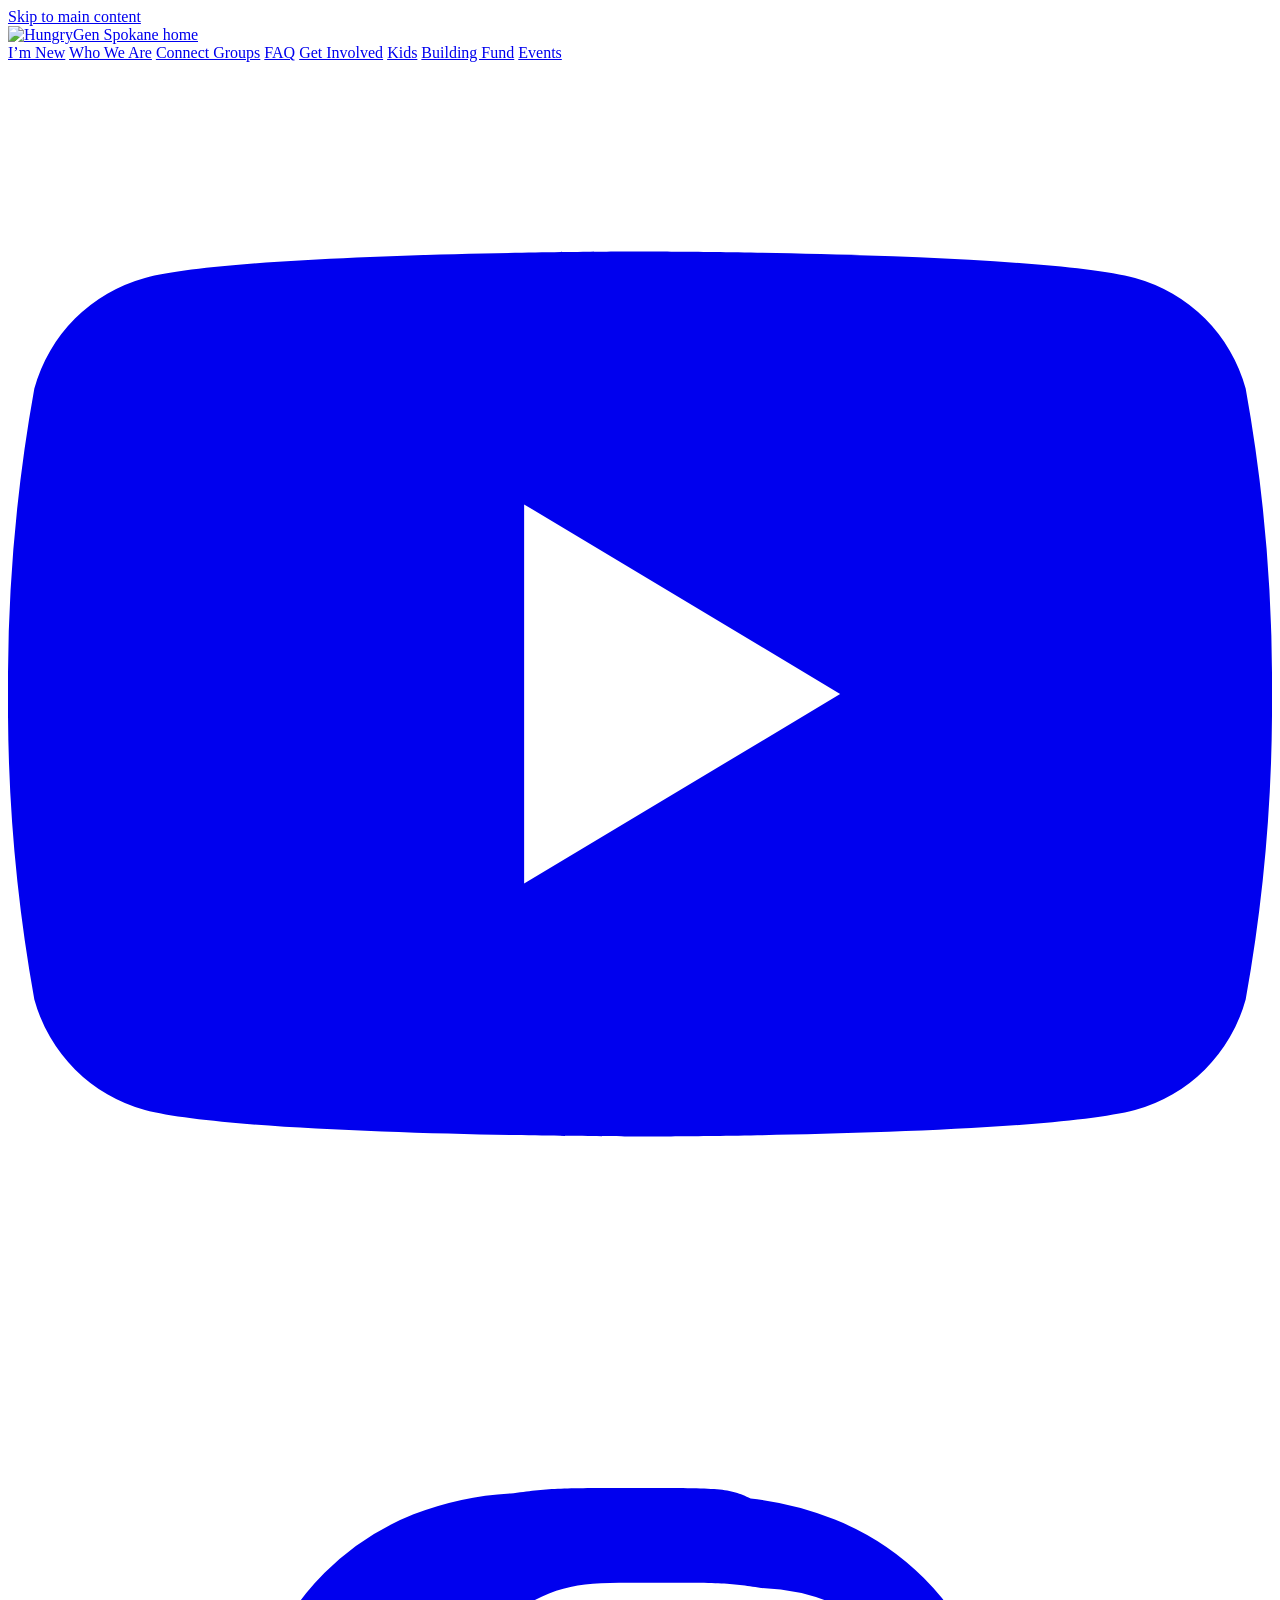
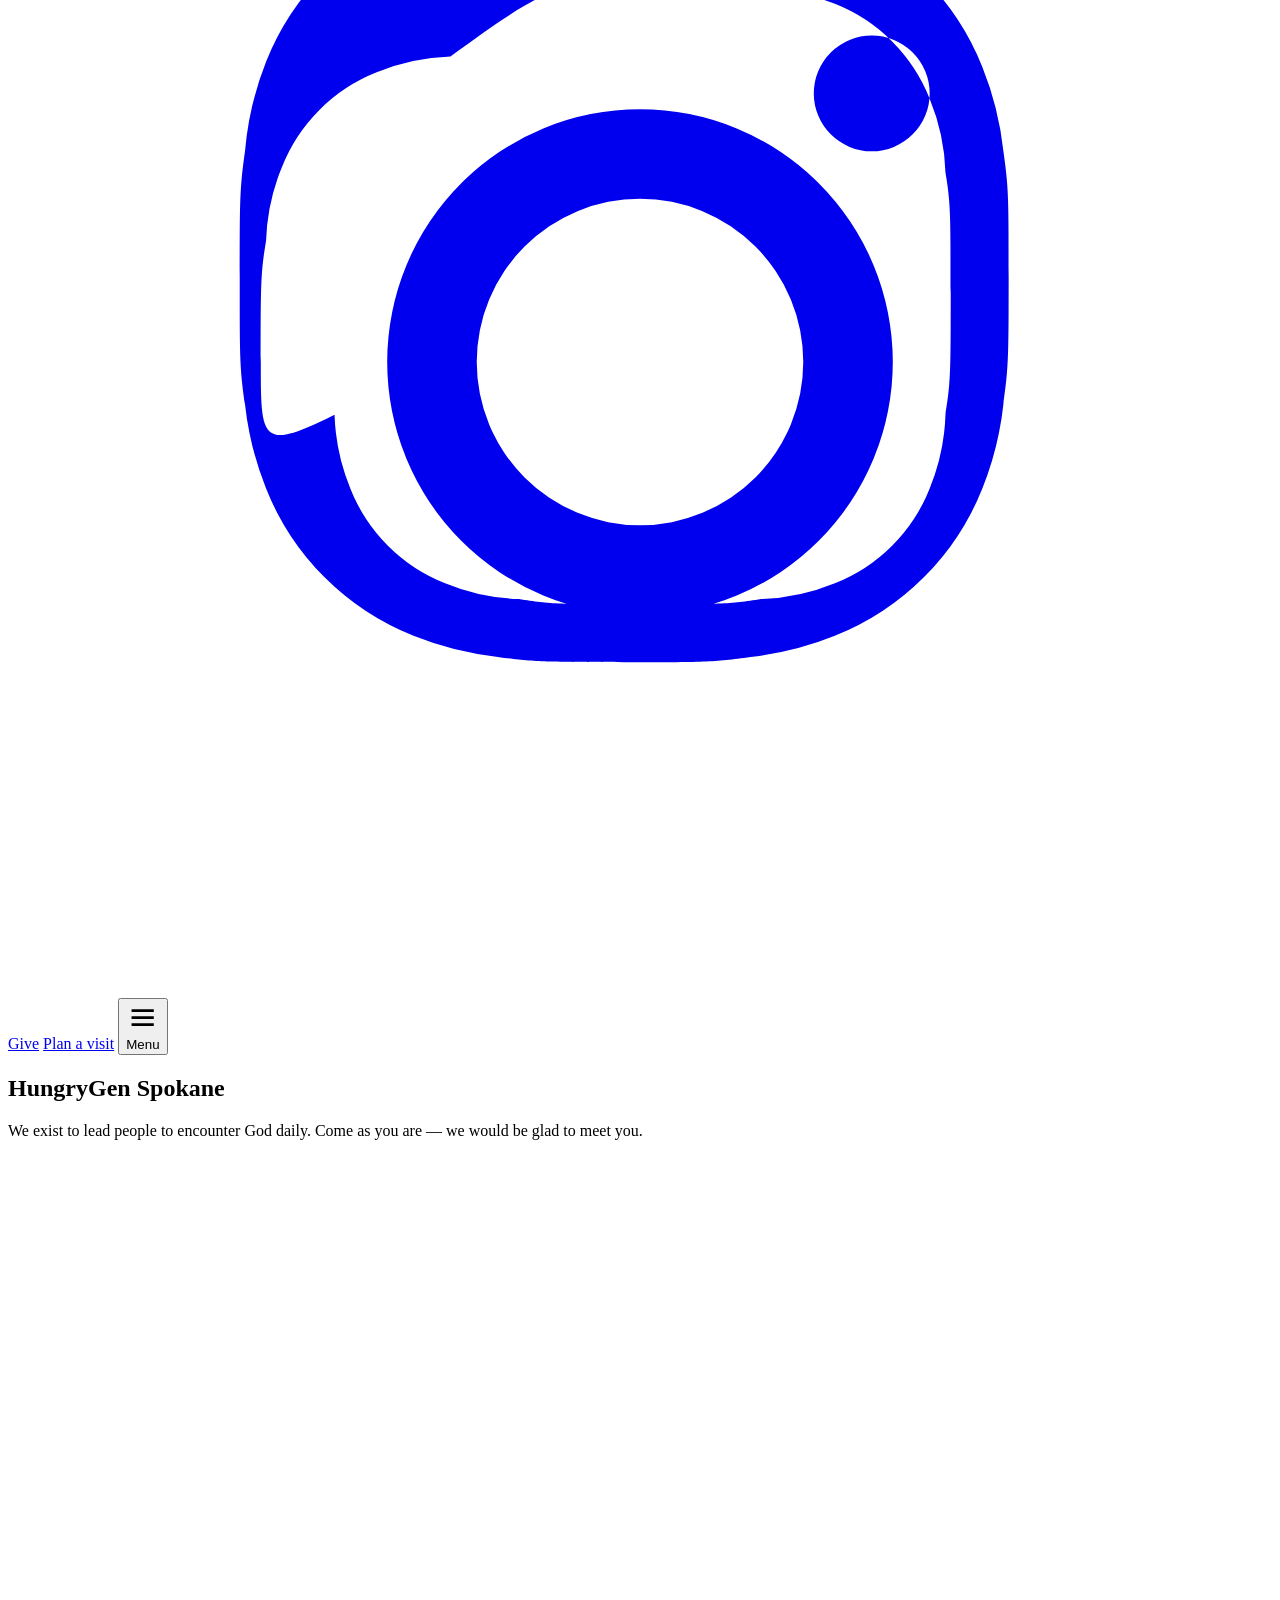
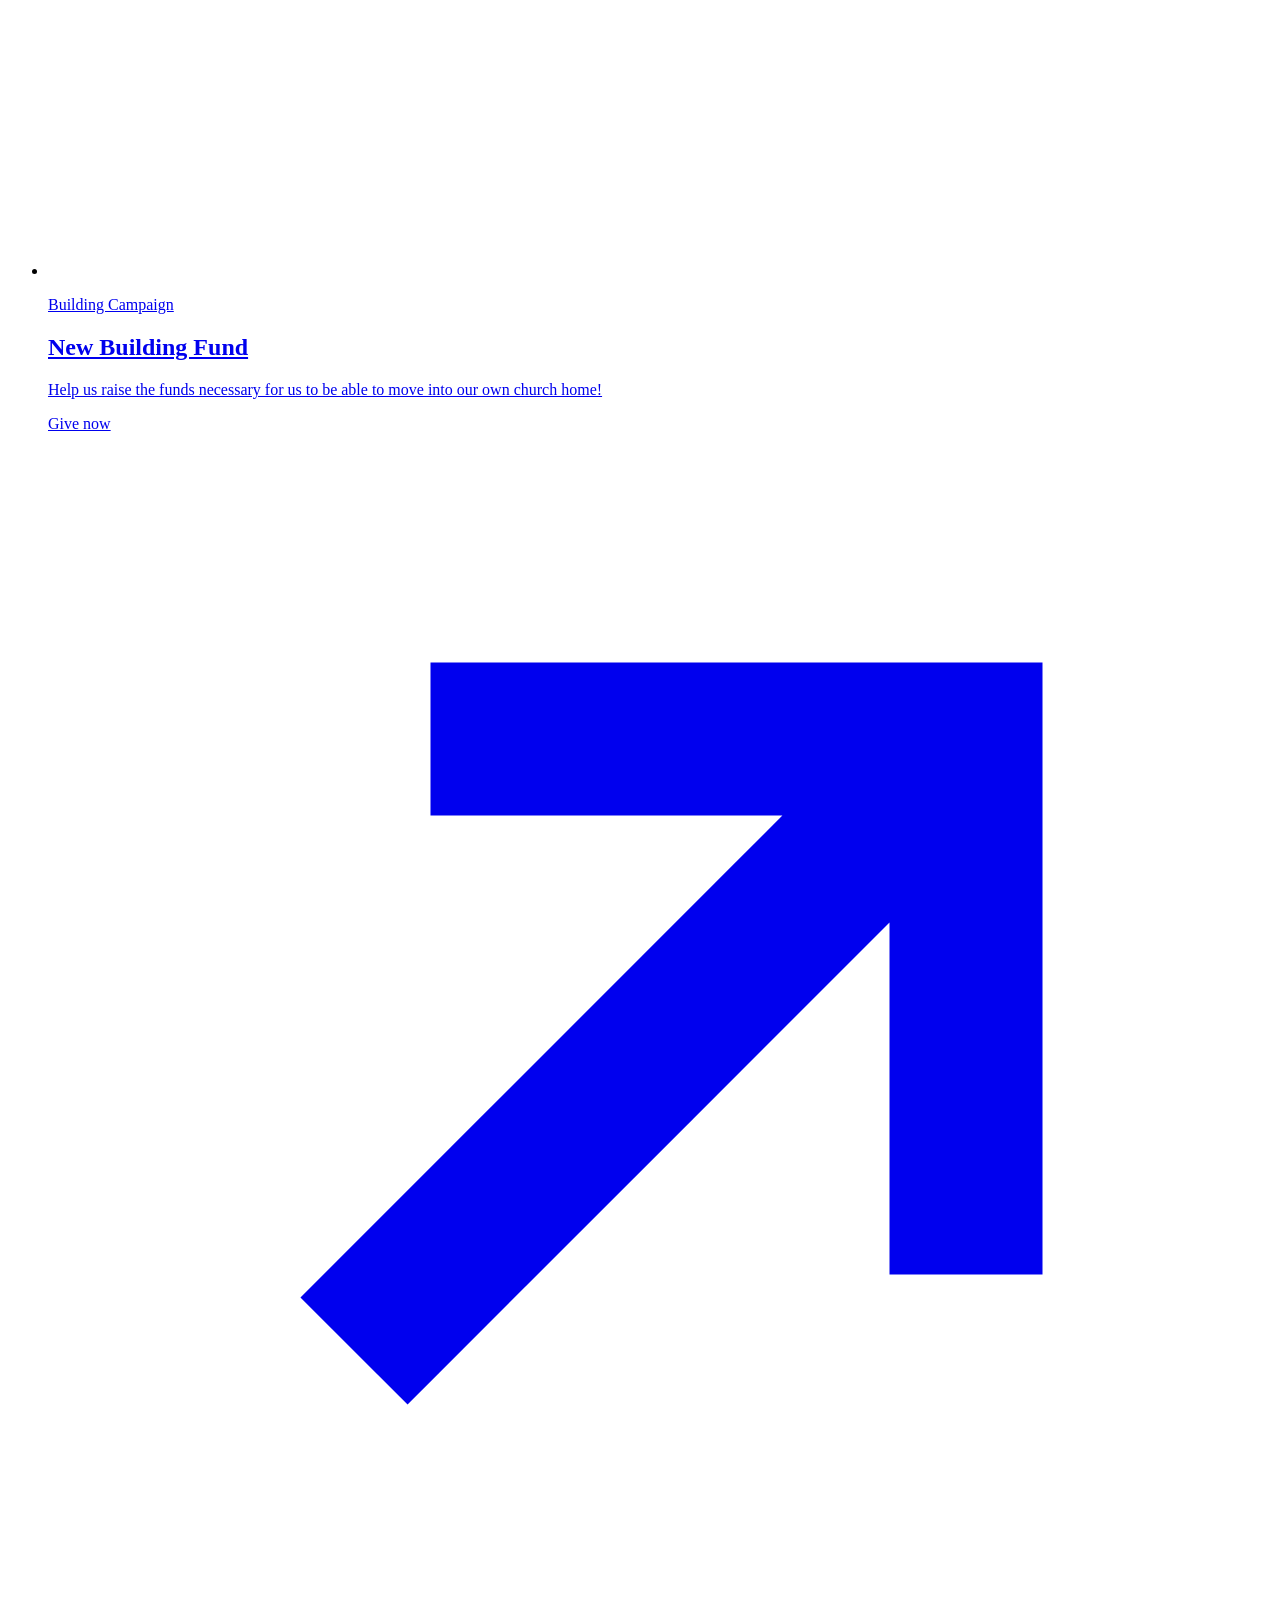
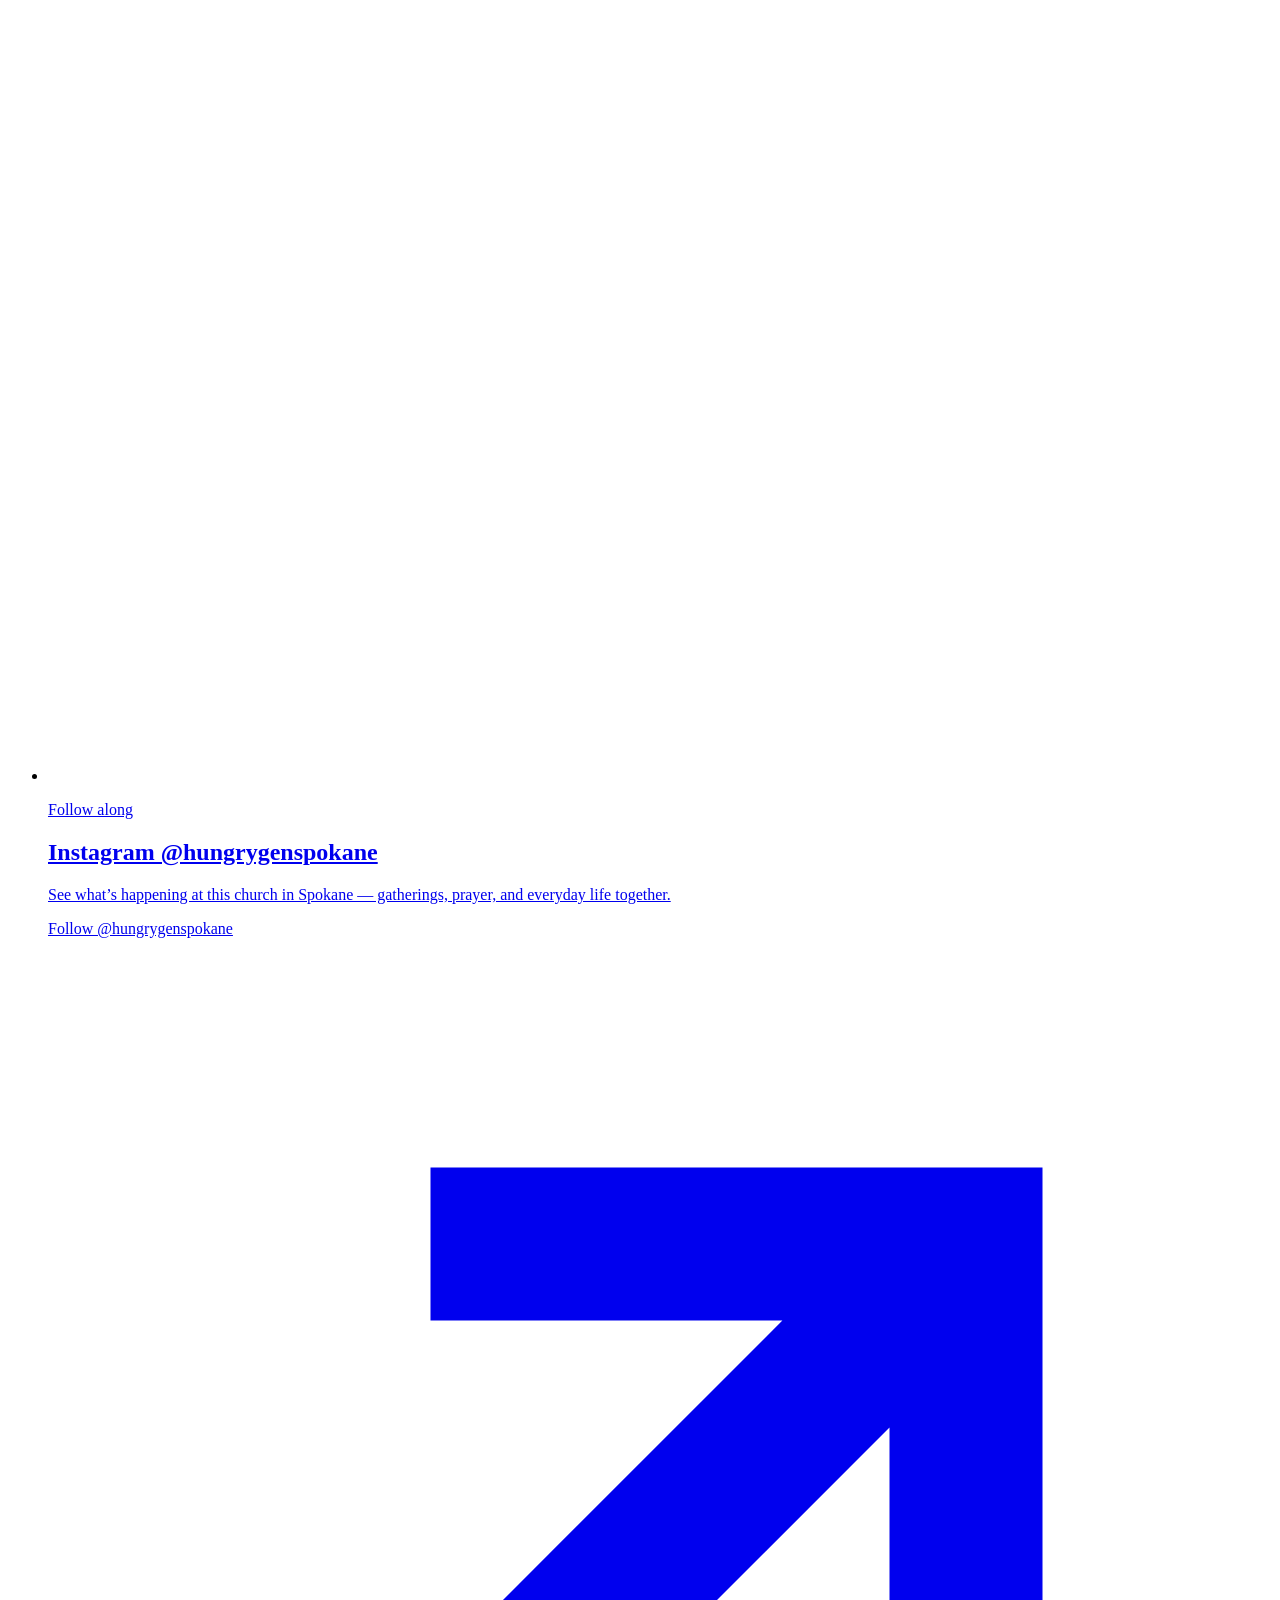
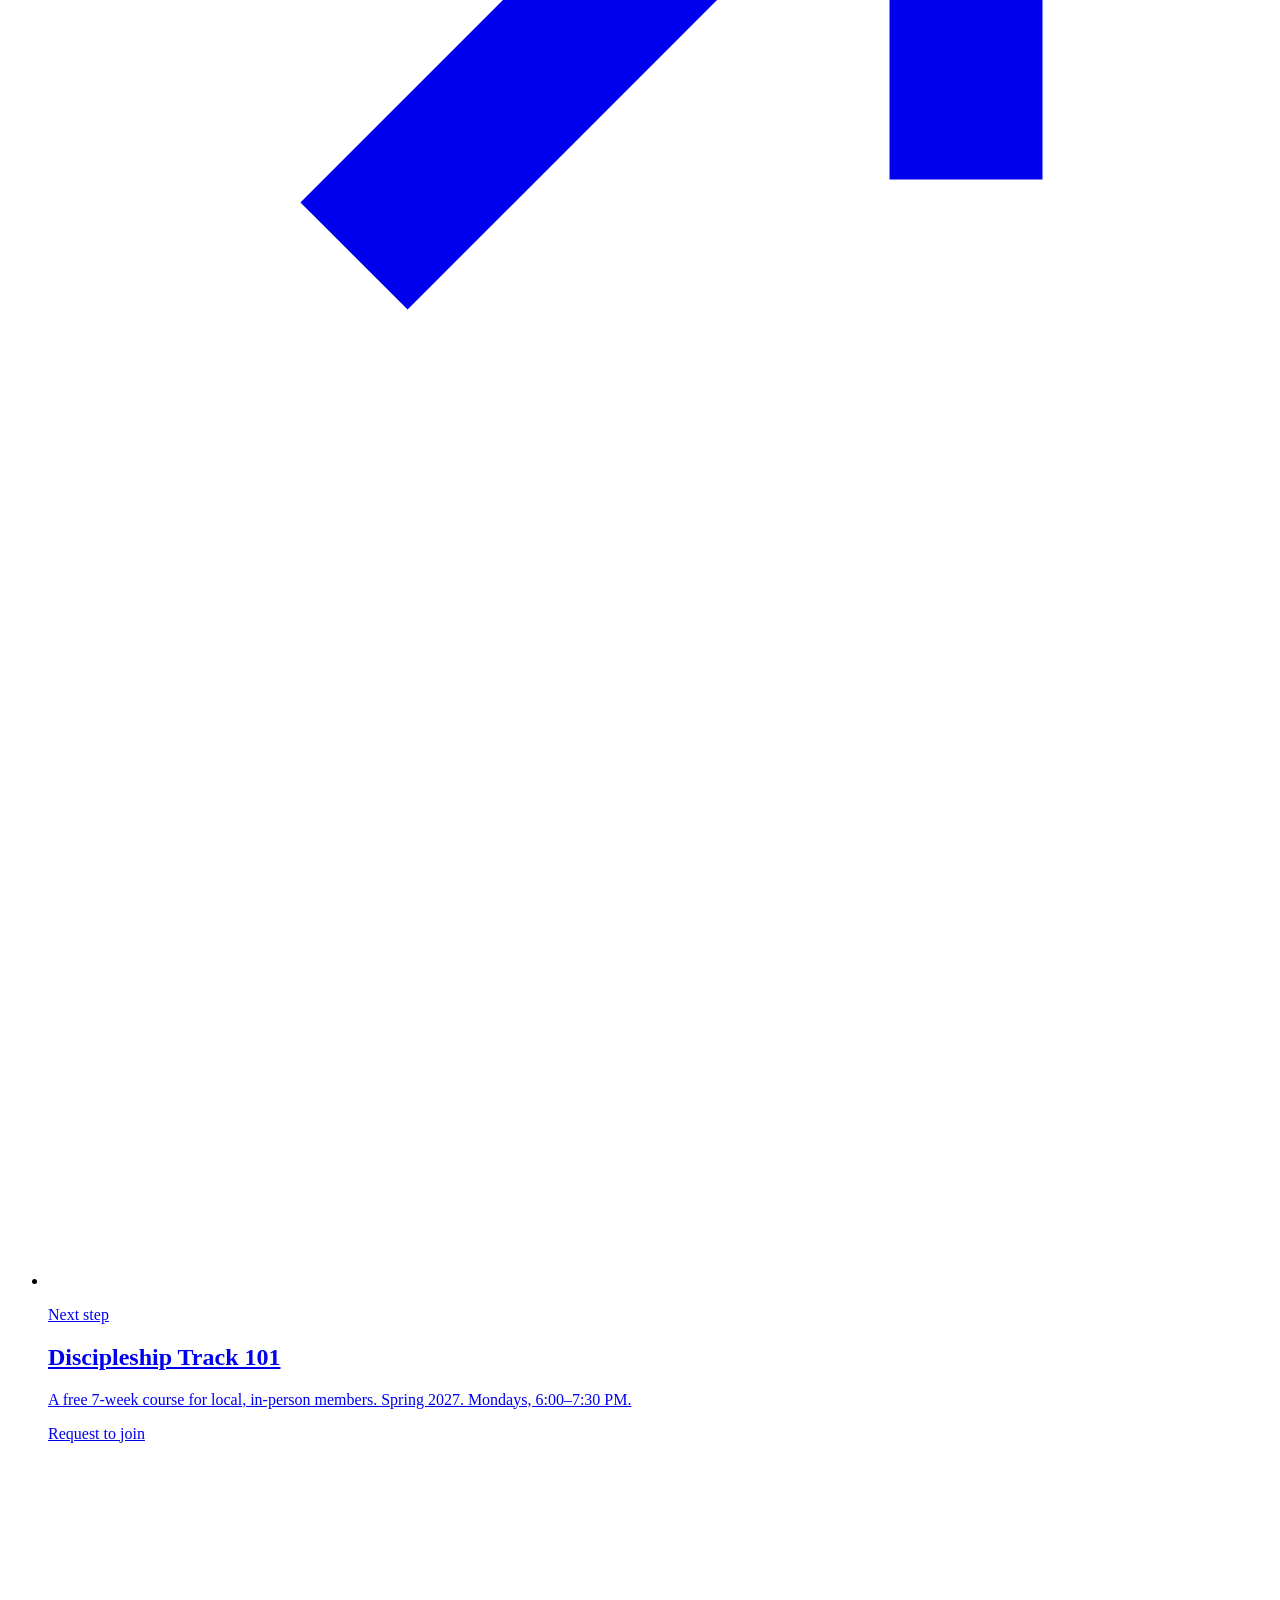
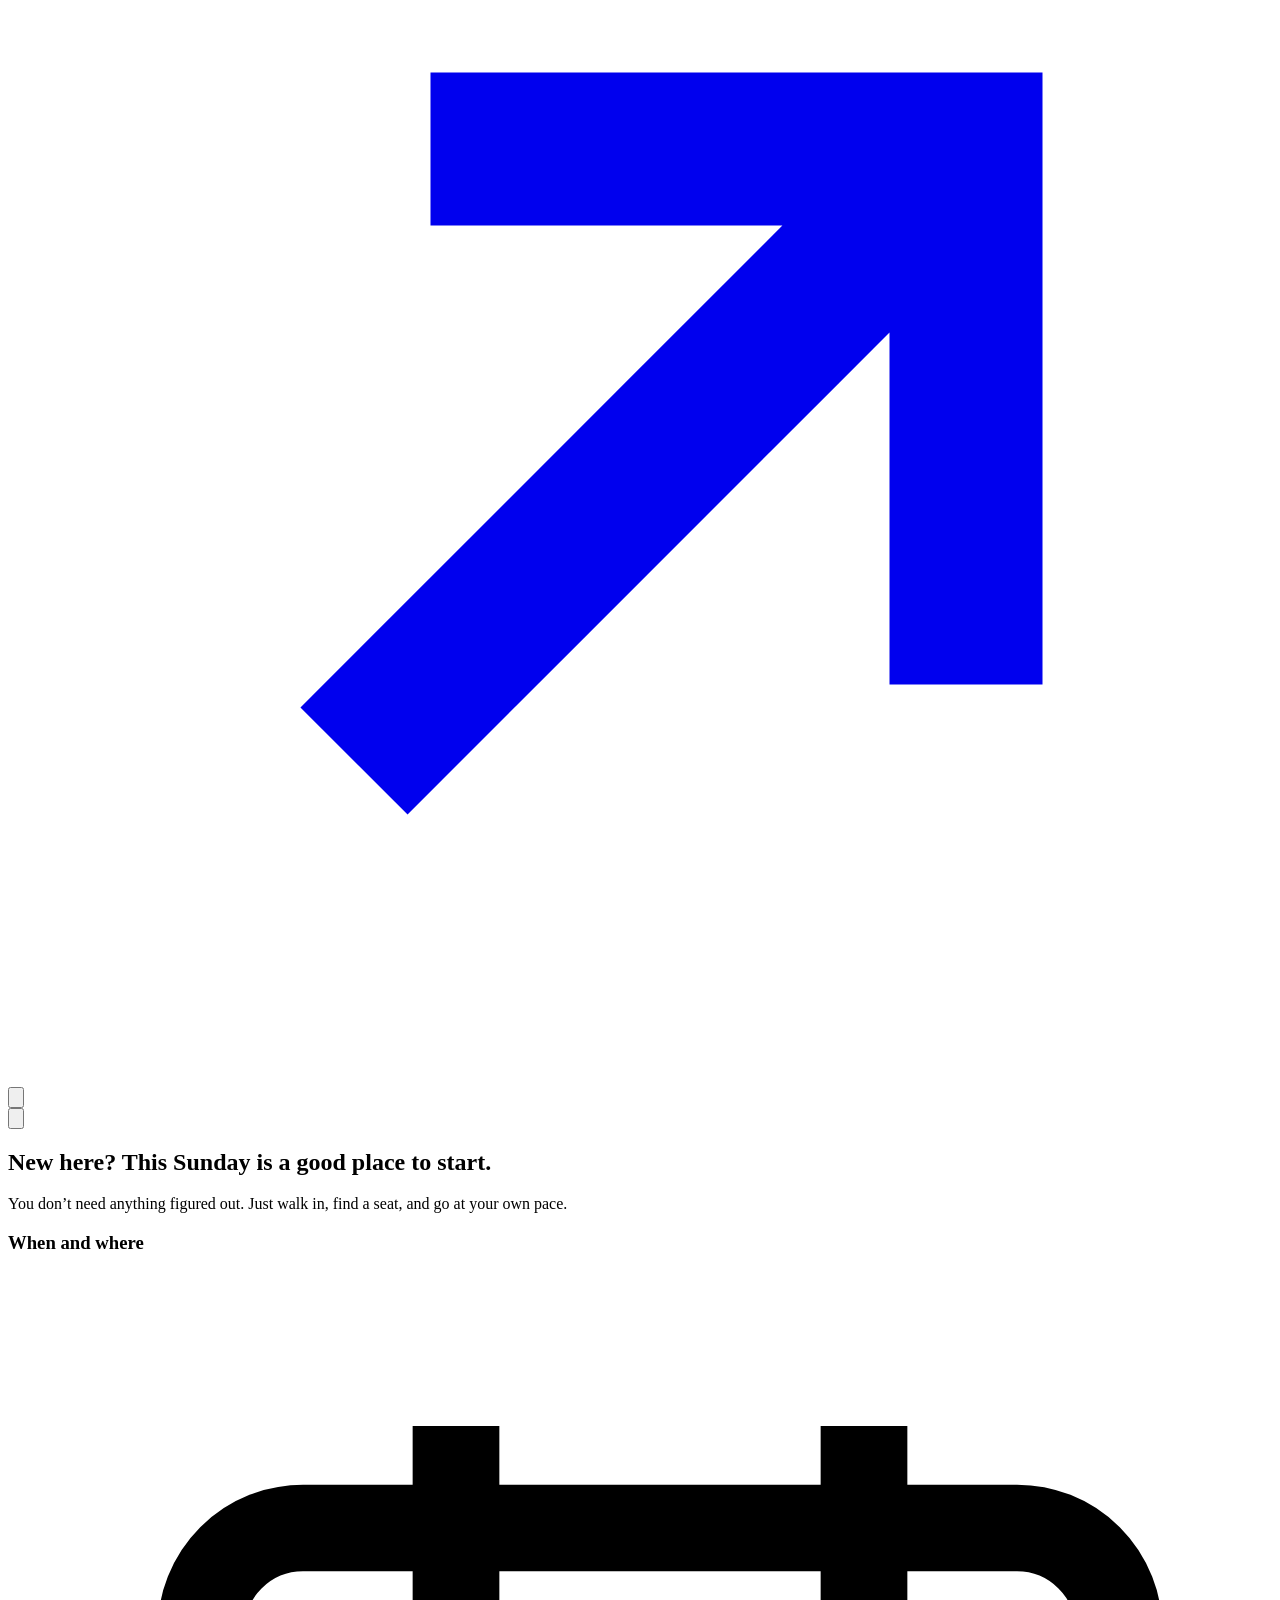
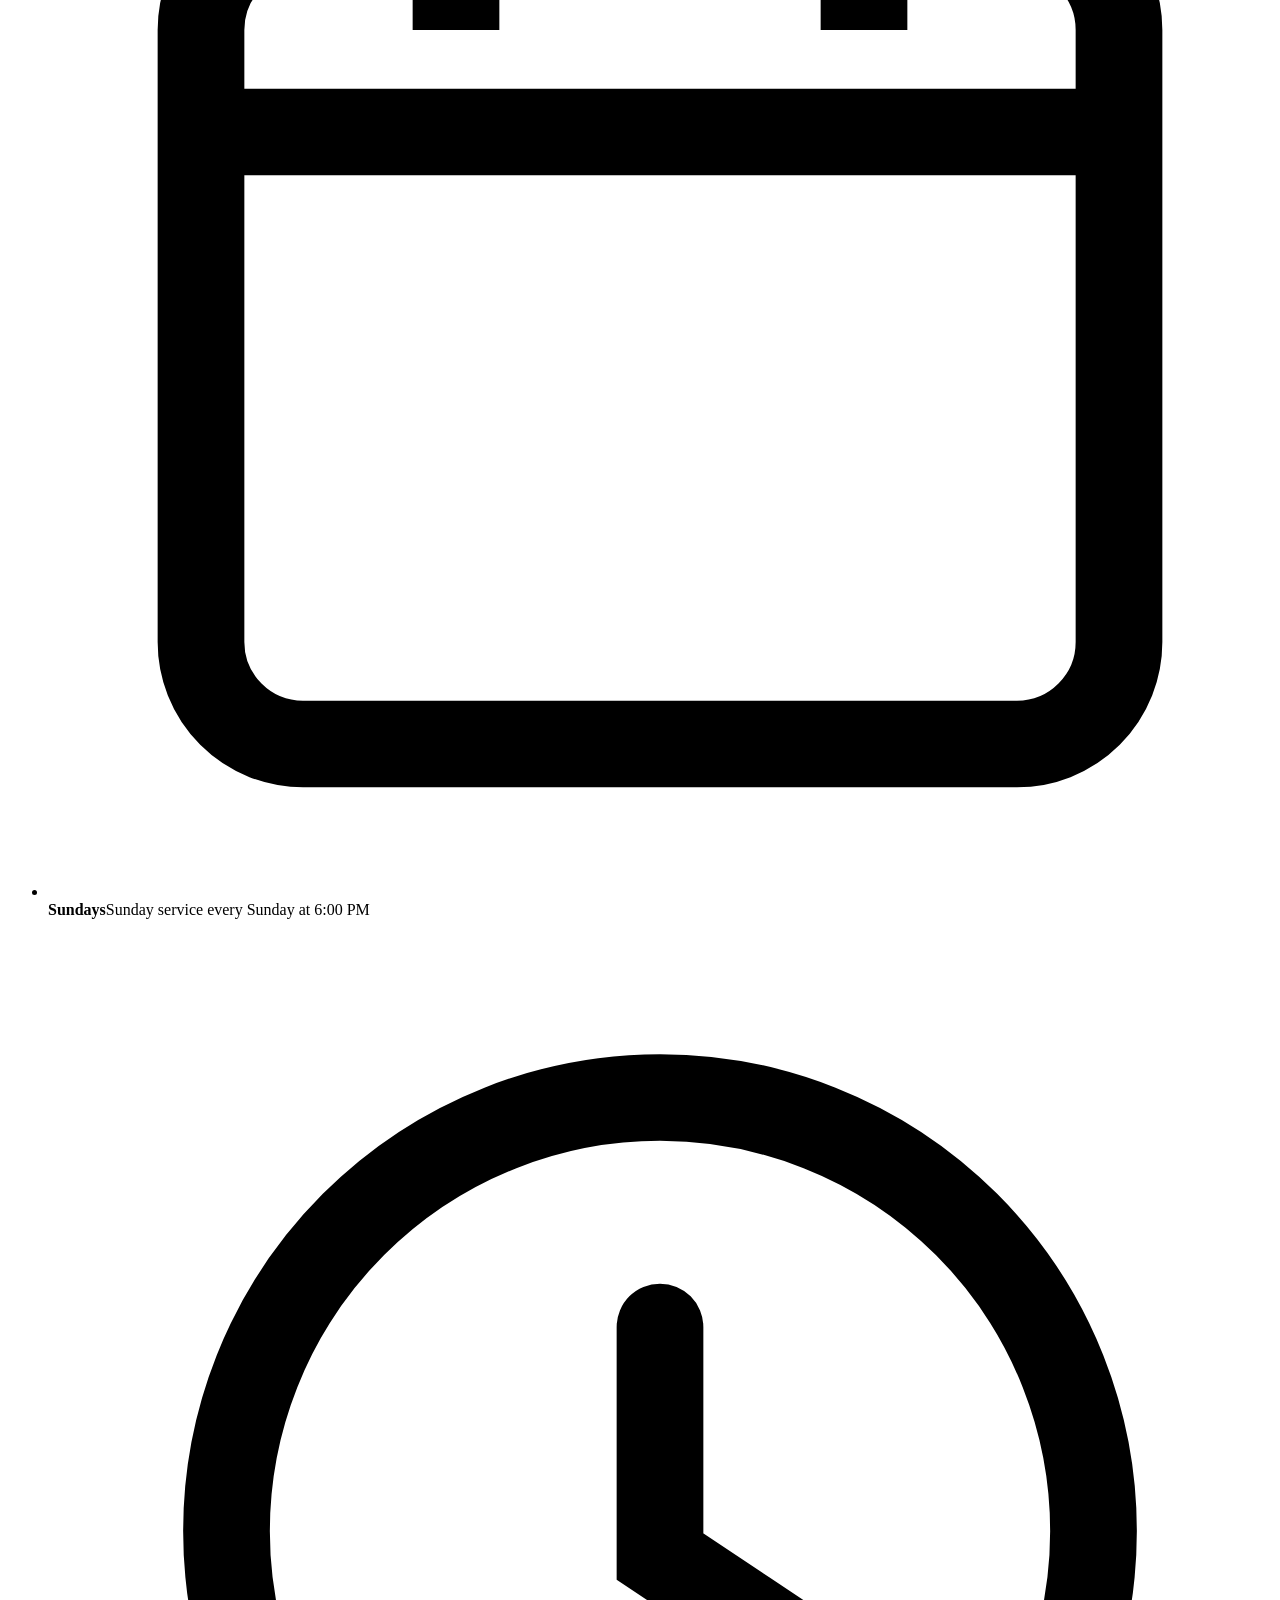
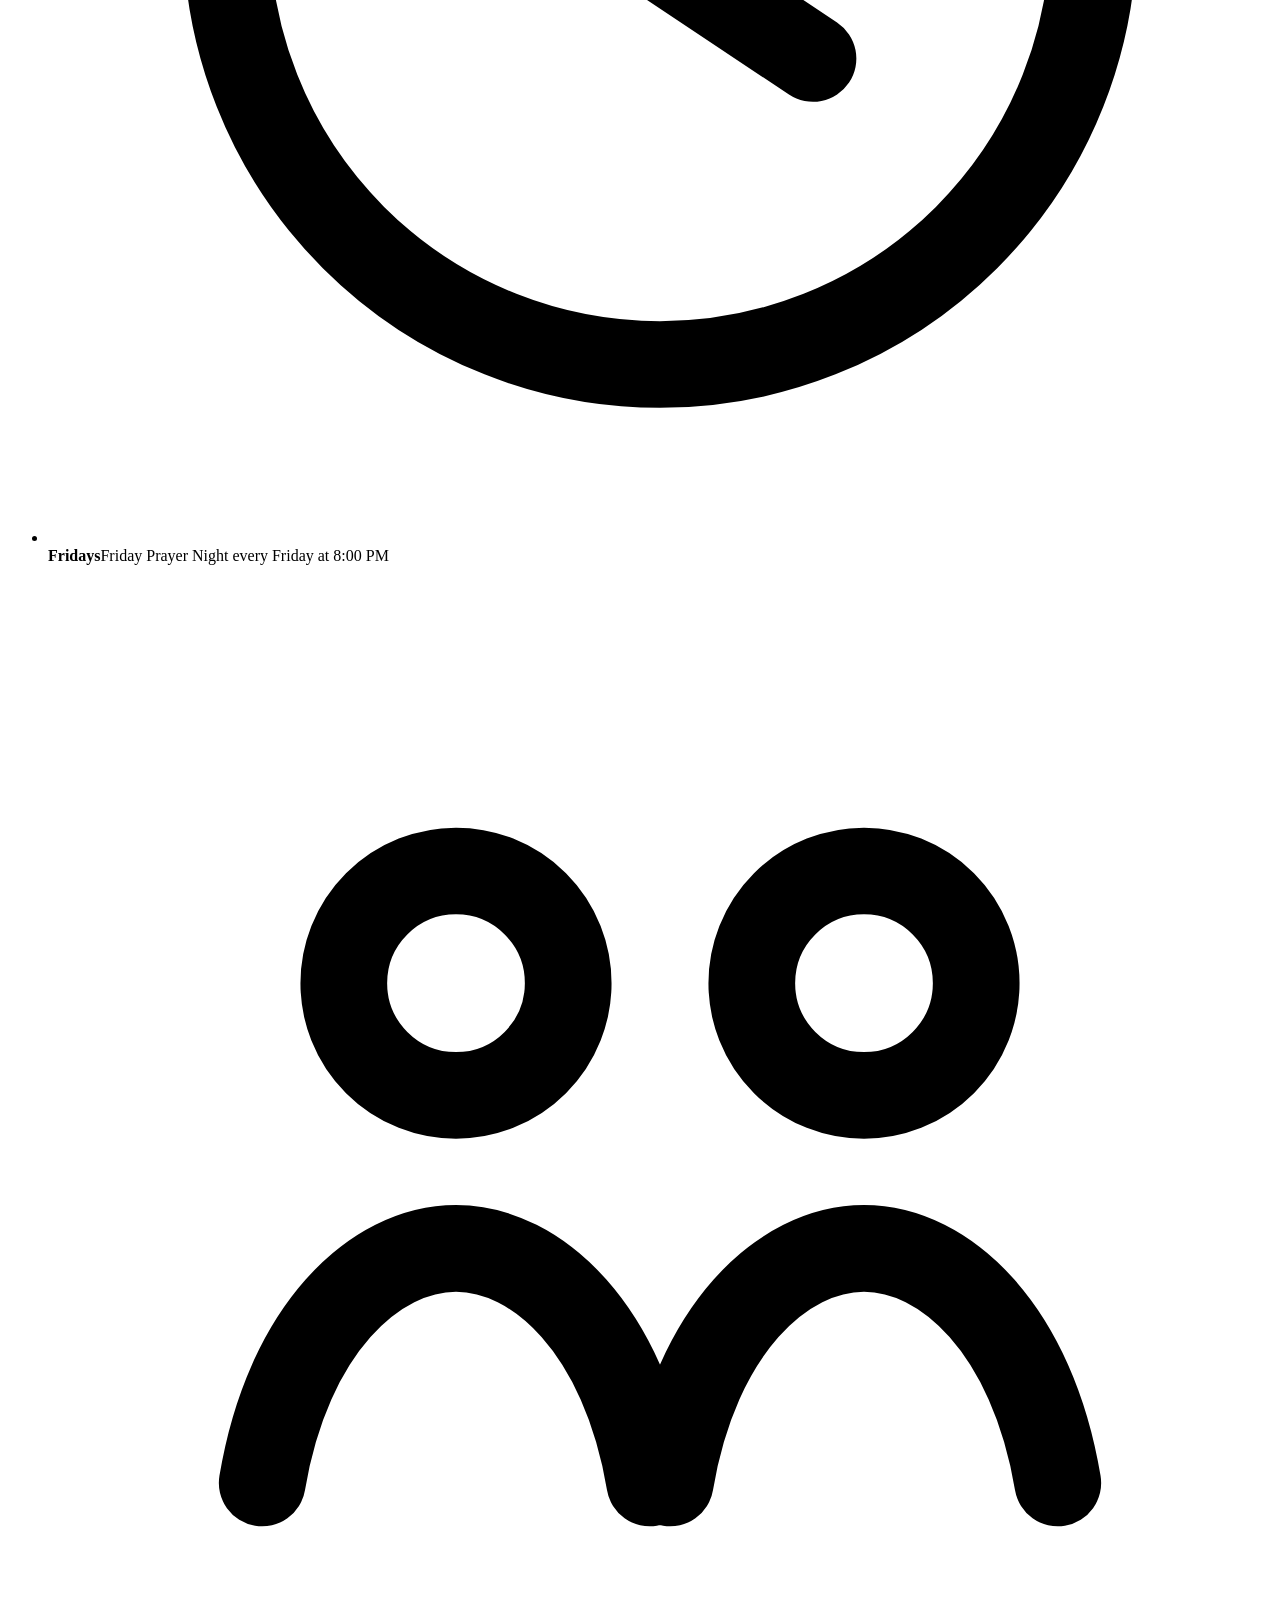
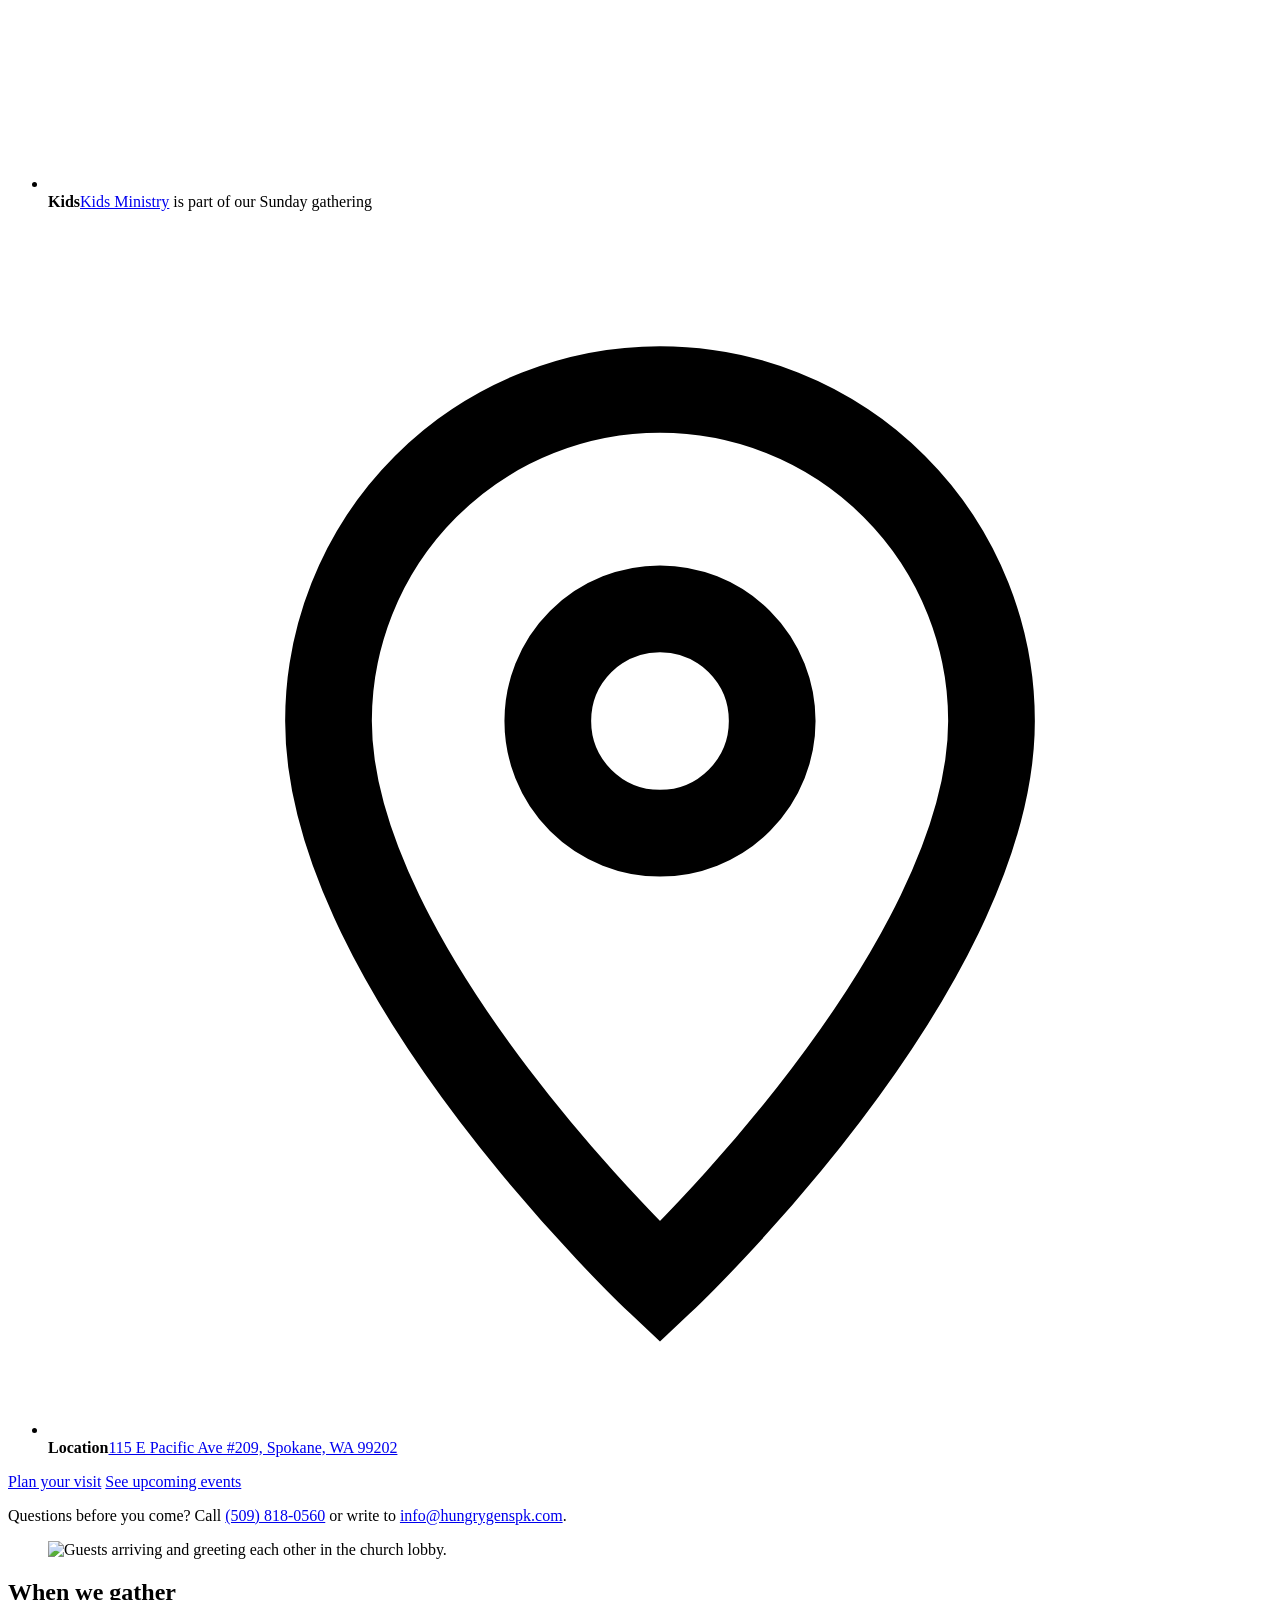
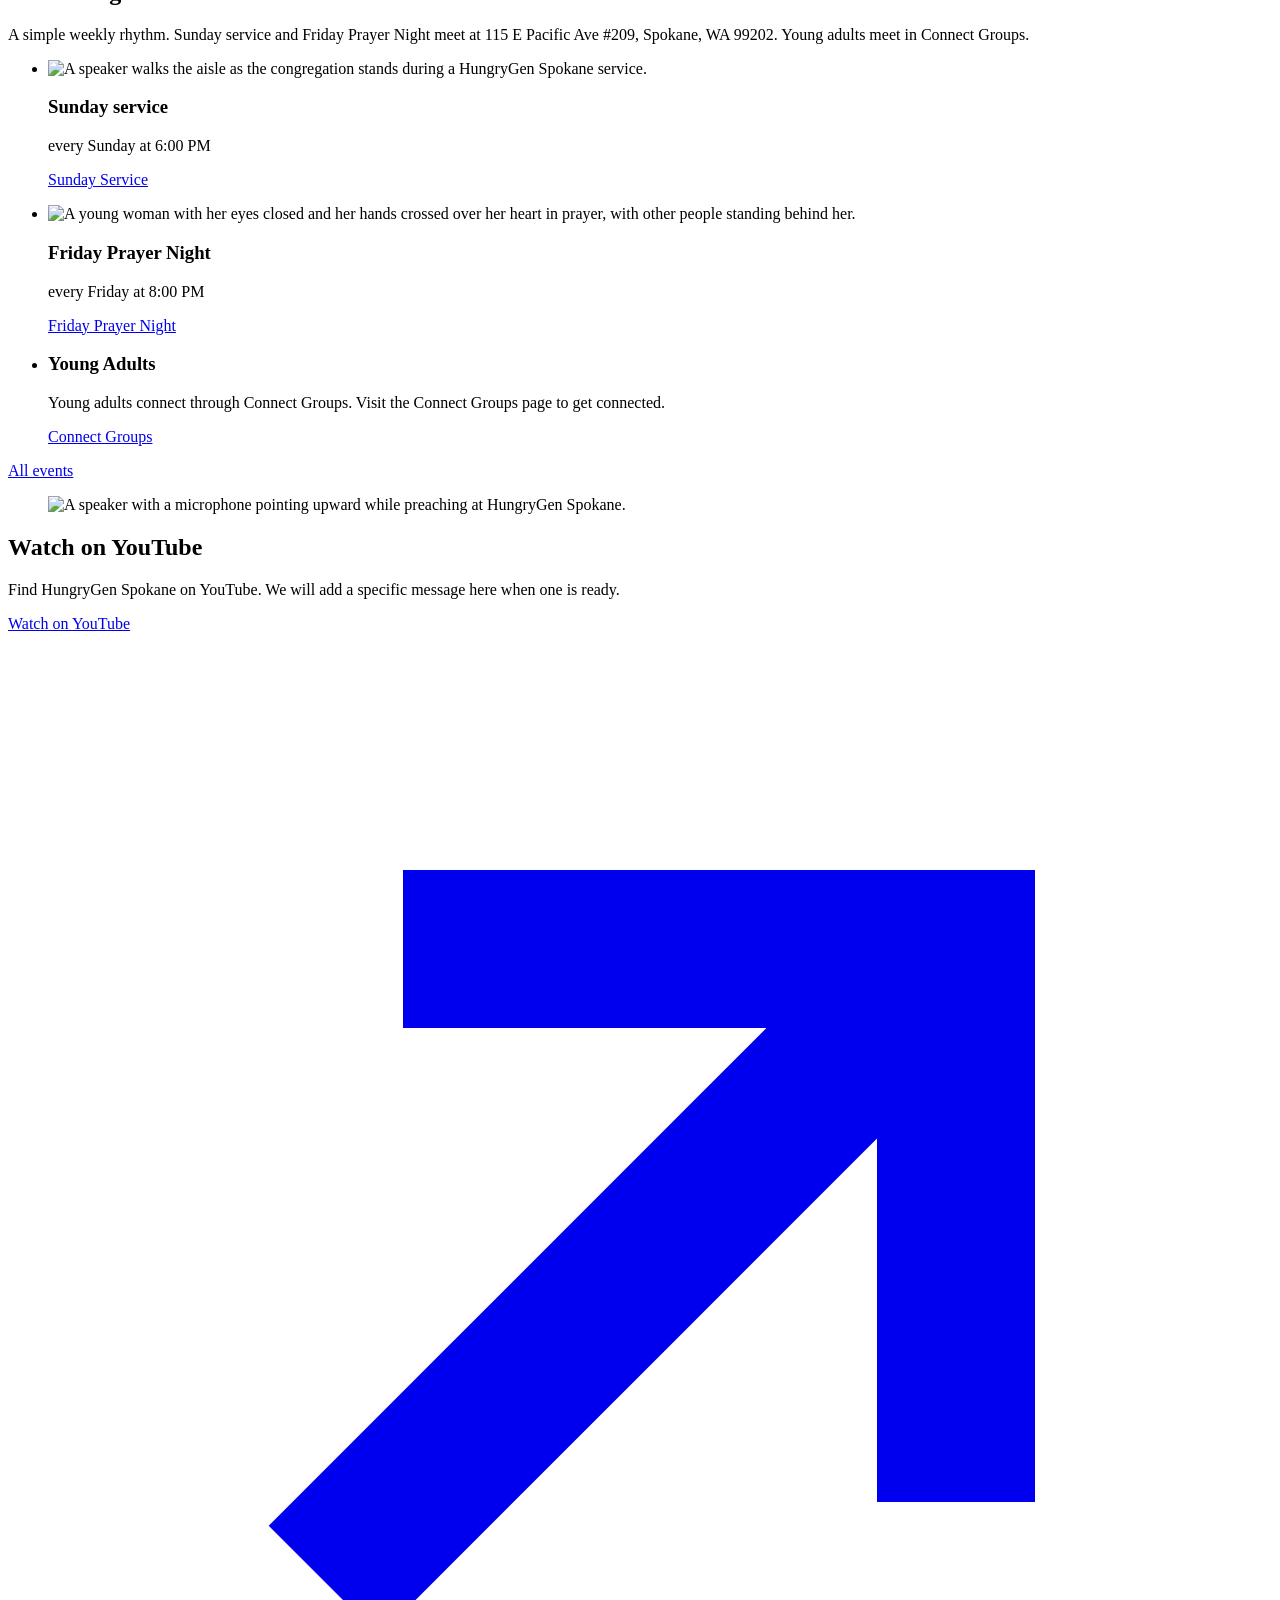
==== commit c55817fc: "Add Connect Group photos, make the New here section easier to scan, and publish the new 115 E Pacifi" ====
--- a/index.html
+++ b/index.html
@@ -8,11 +8,11 @@
   <meta charset="utf-8">
   <meta name="viewport" content="width=device-width, initial-scale=1">
   <title>HungryGen Spokane | A Church in Spokane, Washington</title>
-  <meta name="description" content="HungryGen Spokane exists to lead people to encounter God daily. Sunday Service is 6:00 PM and Friday Prayer Night is 8:00 PM in Spokane, WA. All are welcome.">
+  <meta name="description" content="HungryGen Spokane exists to lead people to encounter God daily. Sunday Service is 6:00 PM and Friday Prayer Night is 8:00 PM at 115 E Pacific Ave #209, Spokane, WA 99202. All are welcome.">
   <link rel="canonical" href="https://hungrygenspokane.com/">
   <meta name="robots" content="noindex, nofollow">
   <meta property="og:title" content="HungryGen Spokane | A Church in Spokane, Washington">
-  <meta property="og:description" content="HungryGen Spokane exists to lead people to encounter God daily. Sunday Service is 6:00 PM and Friday Prayer Night is 8:00 PM in Spokane, WA. All are welcome.">
+  <meta property="og:description" content="HungryGen Spokane exists to lead people to encounter God daily. Sunday Service is 6:00 PM and Friday Prayer Night is 8:00 PM at 115 E Pacific Ave #209, Spokane, WA 99202. All are welcome.">
   <meta property="og:image" content="https://hungrygenspokane.com/assets/img/og-image.jpg">
   <meta property="og:image:width" content="1200">
   <meta property="og:image:height" content="630">
@@ -23,7 +23,7 @@
   <meta property="og:locale" content="en_US">
   <meta name="twitter:card" content="summary_large_image">
   <meta name="twitter:title" content="HungryGen Spokane | A Church in Spokane, Washington">
-  <meta name="twitter:description" content="HungryGen Spokane exists to lead people to encounter God daily. Sunday Service is 6:00 PM and Friday Prayer Night is 8:00 PM in Spokane, WA. All are welcome.">
+  <meta name="twitter:description" content="HungryGen Spokane exists to lead people to encounter God daily. Sunday Service is 6:00 PM and Friday Prayer Night is 8:00 PM at 115 E Pacific Ave #209, Spokane, WA 99202. All are welcome.">
   <meta name="twitter:image" content="https://hungrygenspokane.com/assets/img/og-image.jpg">
   <link rel="icon" href="/hungrygen-spokane-preview/assets/img/icons/favicon-32.webp" sizes="32x32">
   <link rel="icon" href="/hungrygen-spokane-preview/assets/img/icons/favicon-192.webp" sizes="192x192">
@@ -62,8 +62,10 @@
       ],
       "address": {
         "@type": "PostalAddress",
+        "streetAddress": "115 E Pacific Ave #209",
         "addressLocality": "Spokane",
         "addressRegion": "WA",
+        "postalCode": "99202",
         "addressCountry": "US"
       },
       "areaServed": {
@@ -84,7 +86,7 @@
       "@id": "https://hungrygenspokane.com/#webpage",
       "url": "https://hungrygenspokane.com/",
       "name": "HungryGen Spokane | A Church in Spokane, Washington",
-      "description": "HungryGen Spokane exists to lead people to encounter God daily. Sunday Service is 6:00 PM and Friday Prayer Night is 8:00 PM in Spokane, WA. All are welcome.",
+      "description": "HungryGen Spokane exists to lead people to encounter God daily. Sunday Service is 6:00 PM and Friday Prayer Night is 8:00 PM at 115 E Pacific Ave #209, Spokane, WA 99202. All are welcome.",
       "isPartOf": {
         "@id": "https://hungrygenspokane.com/#website"
       },
@@ -113,7 +115,7 @@
       "@id": "https://hungrygenspokane.com/#event-sunday-service",
       "name": "Sunday Service",
       "url": "https://hungrygenspokane.com/events/sunday-service/",
-      "description": "Sunday Service at HungryGen Spokane, 6:00 PM in Spokane, WA. All are welcome.",
+      "description": "Sunday Service at HungryGen Spokane, 6:00 PM at 115 E Pacific Ave #209, Spokane, WA 99202. All are welcome.",
       "image": "https://hungrygenspokane.com/assets/img/og-image.jpg",
       "eventAttendanceMode": "https://schema.org/OfflineEventAttendanceMode",
       "eventStatus": "https://schema.org/EventScheduled",
@@ -129,8 +131,10 @@
         "name": "HungryGen Spokane",
         "address": {
           "@type": "PostalAddress",
+          "streetAddress": "115 E Pacific Ave #209",
           "addressLocality": "Spokane",
           "addressRegion": "WA",
+          "postalCode": "99202",
           "addressCountry": "US"
         }
       },
@@ -143,7 +147,7 @@
       "@id": "https://hungrygenspokane.com/#event-friday-prayer-night",
       "name": "Friday Prayer Night",
       "url": "https://hungrygenspokane.com/events/",
-      "description": "Friday Prayer Night at HungryGen Spokane, every Friday at 8:00 PM in Spokane, WA. All are welcome.",
+      "description": "Friday Prayer Night at HungryGen Spokane, every Friday at 8:00 PM at 115 E Pacific Ave #209, Spokane, WA 99202. All are welcome.",
       "image": "https://hungrygenspokane.com/assets/img/og-image.jpg",
       "eventAttendanceMode": "https://schema.org/OfflineEventAttendanceMode",
       "eventStatus": "https://schema.org/EventScheduled",
@@ -159,8 +163,10 @@
         "name": "HungryGen Spokane",
         "address": {
           "@type": "PostalAddress",
+          "streetAddress": "115 E Pacific Ave #209",
           "addressLocality": "Spokane",
           "addressRegion": "WA",
+          "postalCode": "99202",
           "addressCountry": "US"
         }
       },
@@ -295,13 +301,25 @@
       <div class="wrap visit-grid">
         <div class="visit-copy">
           <h2 id="visit-heading">New here? This Sunday is a good place to start.</h2>
-          <p class="section-subline">You do not need to have anything figured out. Walk in, find a seat, and take the next step at your own pace.</p>
+          <p class="section-subline">You don’t need anything figured out. Just walk in, find a seat, and go at your own pace.</p>
           <h3>When and where</h3>
           <ul class="visit-facts">
-            <li><strong>Sunday service:</strong> every Sunday at 6:00 PM</li>
-            <li><strong>Friday Prayer Night:</strong> every Friday at 8:00 PM</li>
-            <li><a href="/hungrygen-spokane-preview/kids/">Kids Ministry</a> is part of our Sunday gathering</li>
-            <li>Spokane, WA. New location coming soon.</li>
+            <li>
+              <span class="visit-facts__icon" aria-hidden="true"><svg viewBox="0 0 24 24" focusable="false"><rect x="3" y="5" width="18" height="16" rx="2" fill="none" stroke="currentColor" stroke-width="1.7"/><path fill="none" stroke="currentColor" stroke-width="1.7" d="M3 9h18M8 3v4M16 3v4"/></svg></span>
+              <span class="visit-facts__body"><strong class="visit-facts__label">Sundays</strong><span class="visit-facts__detail">Sunday service every Sunday at 6:00 PM</span></span>
+            </li>
+            <li>
+              <span class="visit-facts__icon" aria-hidden="true"><svg viewBox="0 0 24 24" focusable="false"><circle cx="12" cy="12" r="8.5" fill="none" stroke="currentColor" stroke-width="1.7"/><path fill="none" stroke="currentColor" stroke-width="1.7" stroke-linecap="round" d="M12 8v4.5l3 2"/></svg></span>
+              <span class="visit-facts__body"><strong class="visit-facts__label">Fridays</strong><span class="visit-facts__detail">Friday Prayer Night every Friday at 8:00 PM</span></span>
+            </li>
+            <li>
+              <span class="visit-facts__icon" aria-hidden="true"><svg viewBox="0 0 24 24" focusable="false"><circle cx="8" cy="8.2" r="2.2" fill="none" stroke="currentColor" stroke-width="1.7"/><circle cx="16" cy="8.2" r="2.2" fill="none" stroke="currentColor" stroke-width="1.7"/><path fill="none" stroke="currentColor" stroke-width="1.7" stroke-linecap="round" d="M4.2 18c.5-3 2.2-4.6 3.8-4.6s3.3 1.6 3.8 4.6M12.2 18c.5-3 2.2-4.6 3.8-4.6s3.3 1.6 3.8 4.6"/></svg></span>
+              <span class="visit-facts__body"><strong class="visit-facts__label">Kids</strong><span class="visit-facts__detail"><a href="/hungrygen-spokane-preview/kids/">Kids Ministry</a> is part of our Sunday gathering</span></span>
+            </li>
+            <li>
+              <span class="visit-facts__icon" aria-hidden="true"><svg viewBox="0 0 24 24" focusable="false"><path fill="none" stroke="currentColor" stroke-width="1.7" d="M12 21s6.5-6.1 6.5-11A6.5 6.5 0 0 0 5.5 10c0 4.9 6.5 11 6.5 11z"/><circle cx="12" cy="10" r="2.2" fill="none" stroke="currentColor" stroke-width="1.7"/></svg></span>
+              <span class="visit-facts__body"><strong class="visit-facts__label">Location</strong><span class="visit-facts__detail"><a href="https://maps.apple.com/?q=115+E+Pacific+Ave%2C+%23209%2C+Spokane%2C+WA+99202" target="_blank" rel="noopener noreferrer">115 E Pacific Ave #209, Spokane, WA 99202</a></span></span>
+            </li>
           </ul>
           <div class="visit-actions">
             <a class="btn btn-primary" href="/hungrygen-spokane-preview/new/">Plan your visit</a>
@@ -322,7 +340,7 @@
       <div class="wrap">
         <div class="section-intro">
           <h2 id="gather-heading">When we gather</h2>
-          <p class="section-subline">A simple weekly rhythm. Sunday service and Friday Prayer Night meet in Spokane, WA. Young adults meet in Connect Groups.</p>
+          <p class="section-subline">A simple weekly rhythm. Sunday service and Friday Prayer Night meet at 115 E Pacific Ave #209, Spokane, WA 99202. Young adults meet in Connect Groups.</p>
         </div>
         <ul class="gather-cards">
           <li class="gather-card">
@@ -440,10 +458,10 @@
         <div class="faq-wrap">
           <h2 id="faq-heading">Questions people often ask</h2>
           <div class="faq-list">
-            <details class="faq-item"><summary><h3>Where do you meet?</h3></summary><p>HungryGen Spokane meets in Spokane, WA. Sunday service and Friday Prayer Night meet here each week.</p></details>
+            <details class="faq-item"><summary><h3>Where do you meet?</h3></summary><p>HungryGen Spokane meets at <a href="https://maps.apple.com/?q=115+E+Pacific+Ave%2C+%23209%2C+Spokane%2C+WA+99202" target="_blank" rel="noopener noreferrer">115 E Pacific Ave #209, Spokane, WA 99202</a>. Sunday service and Friday Prayer Night meet here each week.</p></details>
             <details class="faq-item"><summary><h3>When is Sunday service?</h3></summary><p>Sunday service is every Sunday at 6:00 PM.</p></details>
             <details class="faq-item"><summary><h3>Is there something for kids on Sunday?</h3></summary><p>Yes. <a href="/hungrygen-spokane-preview/kids/">Kids Ministry</a> meets during the Sunday 6:00 PM service.</p></details>
-            <details class="faq-item"><summary><h3>What else happens during the week?</h3></summary><p>Friday Prayer Night is every Friday at 8:00 PM in Spokane, WA. Young adults meet in <a href="/hungrygen-spokane-preview/connect-groups/">Connect Groups</a>.</p></details>
+            <details class="faq-item"><summary><h3>What else happens during the week?</h3></summary><p>Friday Prayer Night is every Friday at 8:00 PM at 115 E Pacific Ave #209, Spokane, WA 99202. Young adults meet in <a href="/hungrygen-spokane-preview/connect-groups/">Connect Groups</a>.</p></details>
             <details class="faq-item"><summary><h3>How can my teen get connected?</h3></summary><p>Youth meet in Connect Groups. Visit the <a href="/hungrygen-spokane-preview/connect-groups/">Connect Groups</a> page to get connected.</p></details>
             <details class="faq-item"><summary><h3>How do I get in touch?</h3></summary><p>Email <a href="mailto:info@hungrygenspk.com">info@hungrygenspk.com</a> or call <a href="tel:+15098180560">(509) 818-0560</a>.</p></details>
           </div>
@@ -459,7 +477,7 @@
       <div class="close-overlay">
         <div class="wrap close-copy">
           <h2 id="close-heading">We will look for you this Sunday.</h2>
-          <p class="section-subline">Sunday 6:00 PM in Spokane, WA.</p>
+          <p class="section-subline">Sunday 6:00 PM at 115 E Pacific Ave #209, Spokane, WA 99202.</p>
           <div class="close-actions">
             <a class="btn btn-gold" href="/hungrygen-spokane-preview/new/">Plan your visit</a>
             <a class="btn btn-on-dark" href="/hungrygen-spokane-preview/events/">See upcoming events</a>
@@ -481,8 +499,7 @@
       <div>
         <h2>Location</h2>
         <p class="footer-name">Hungry Gen Spokane</p>
-        <p>Spokane, WA</p>
-        <p>New location coming soon.</p>
+        <p><a href="https://maps.apple.com/?q=115+E+Pacific+Ave%2C+%23209%2C+Spokane%2C+WA+99202" target="_blank" rel="noopener noreferrer">115 E Pacific Ave #209, Spokane, WA 99202</a></p>
         <p><a href="tel:+15098180560">(509) 818-0560</a></p>
         <p><a href="mailto:info@hungrygenspk.com">info@hungrygenspk.com</a></p>
       </div>
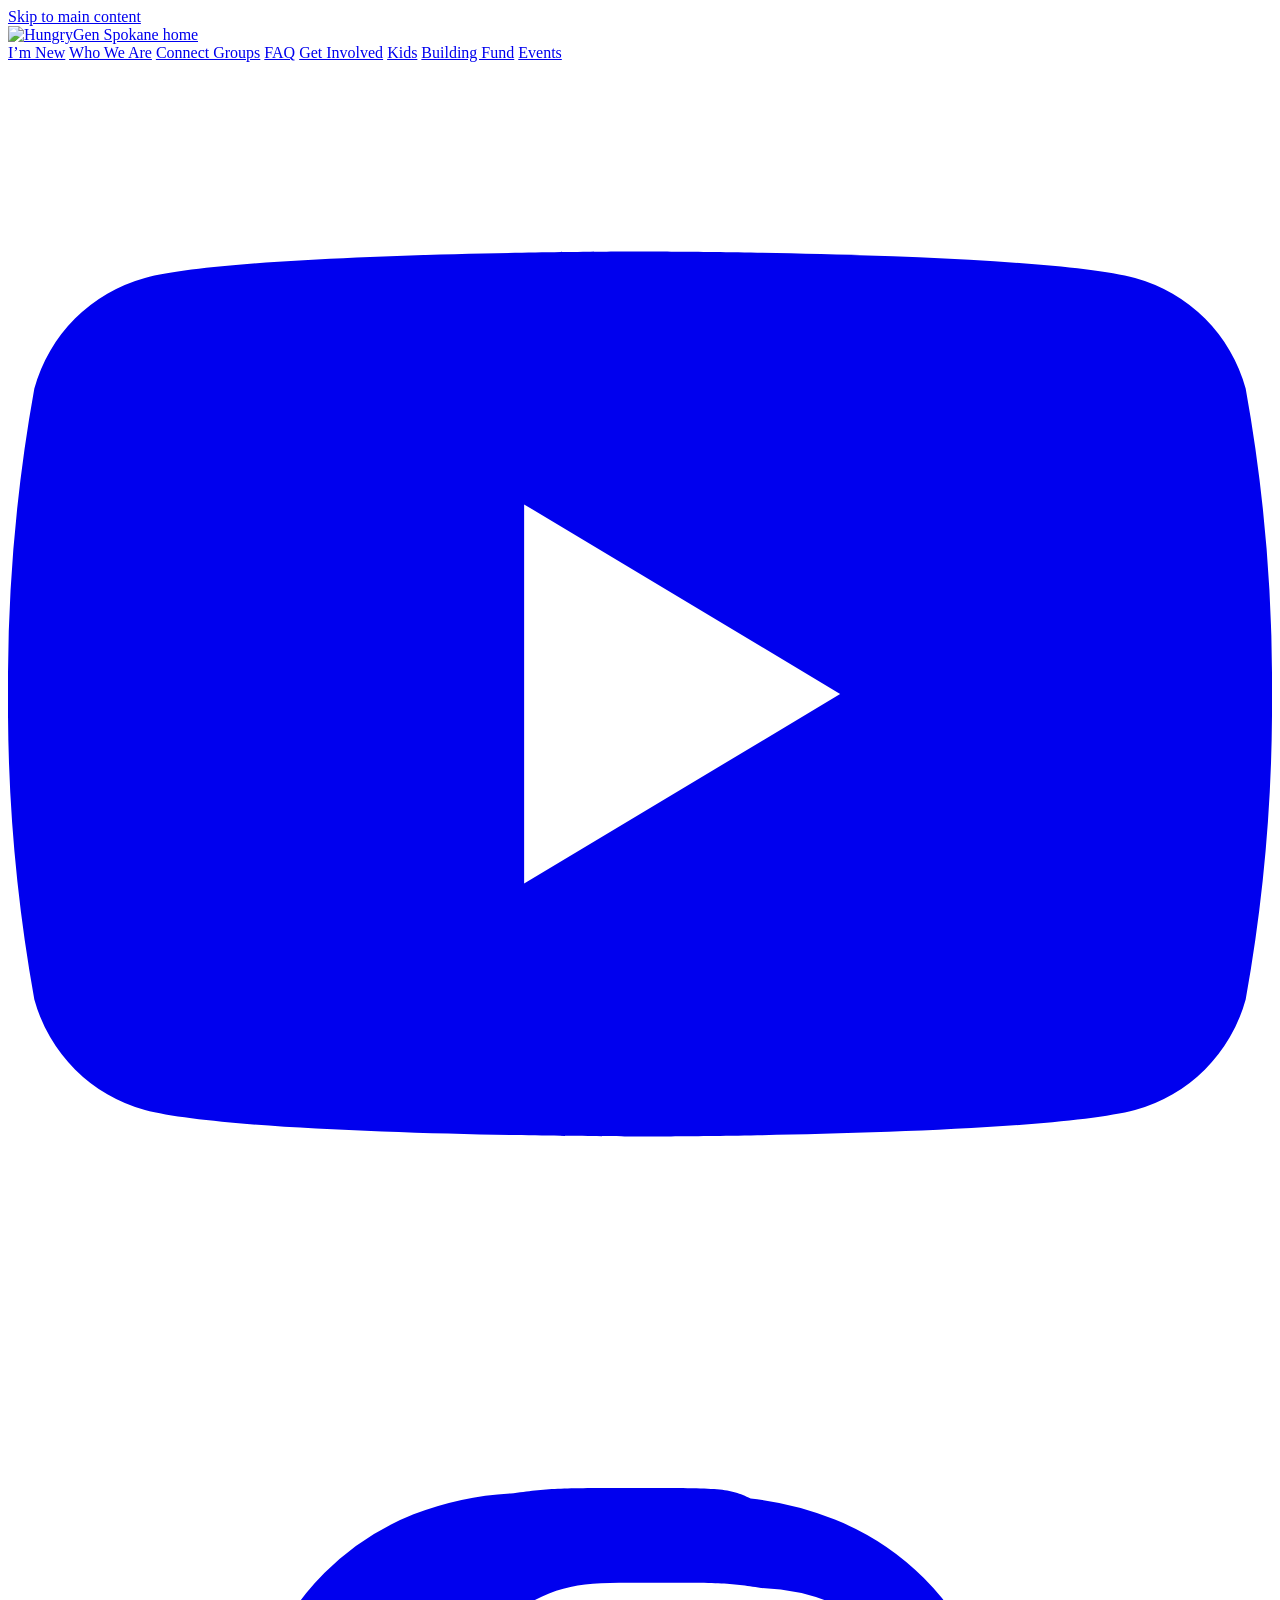
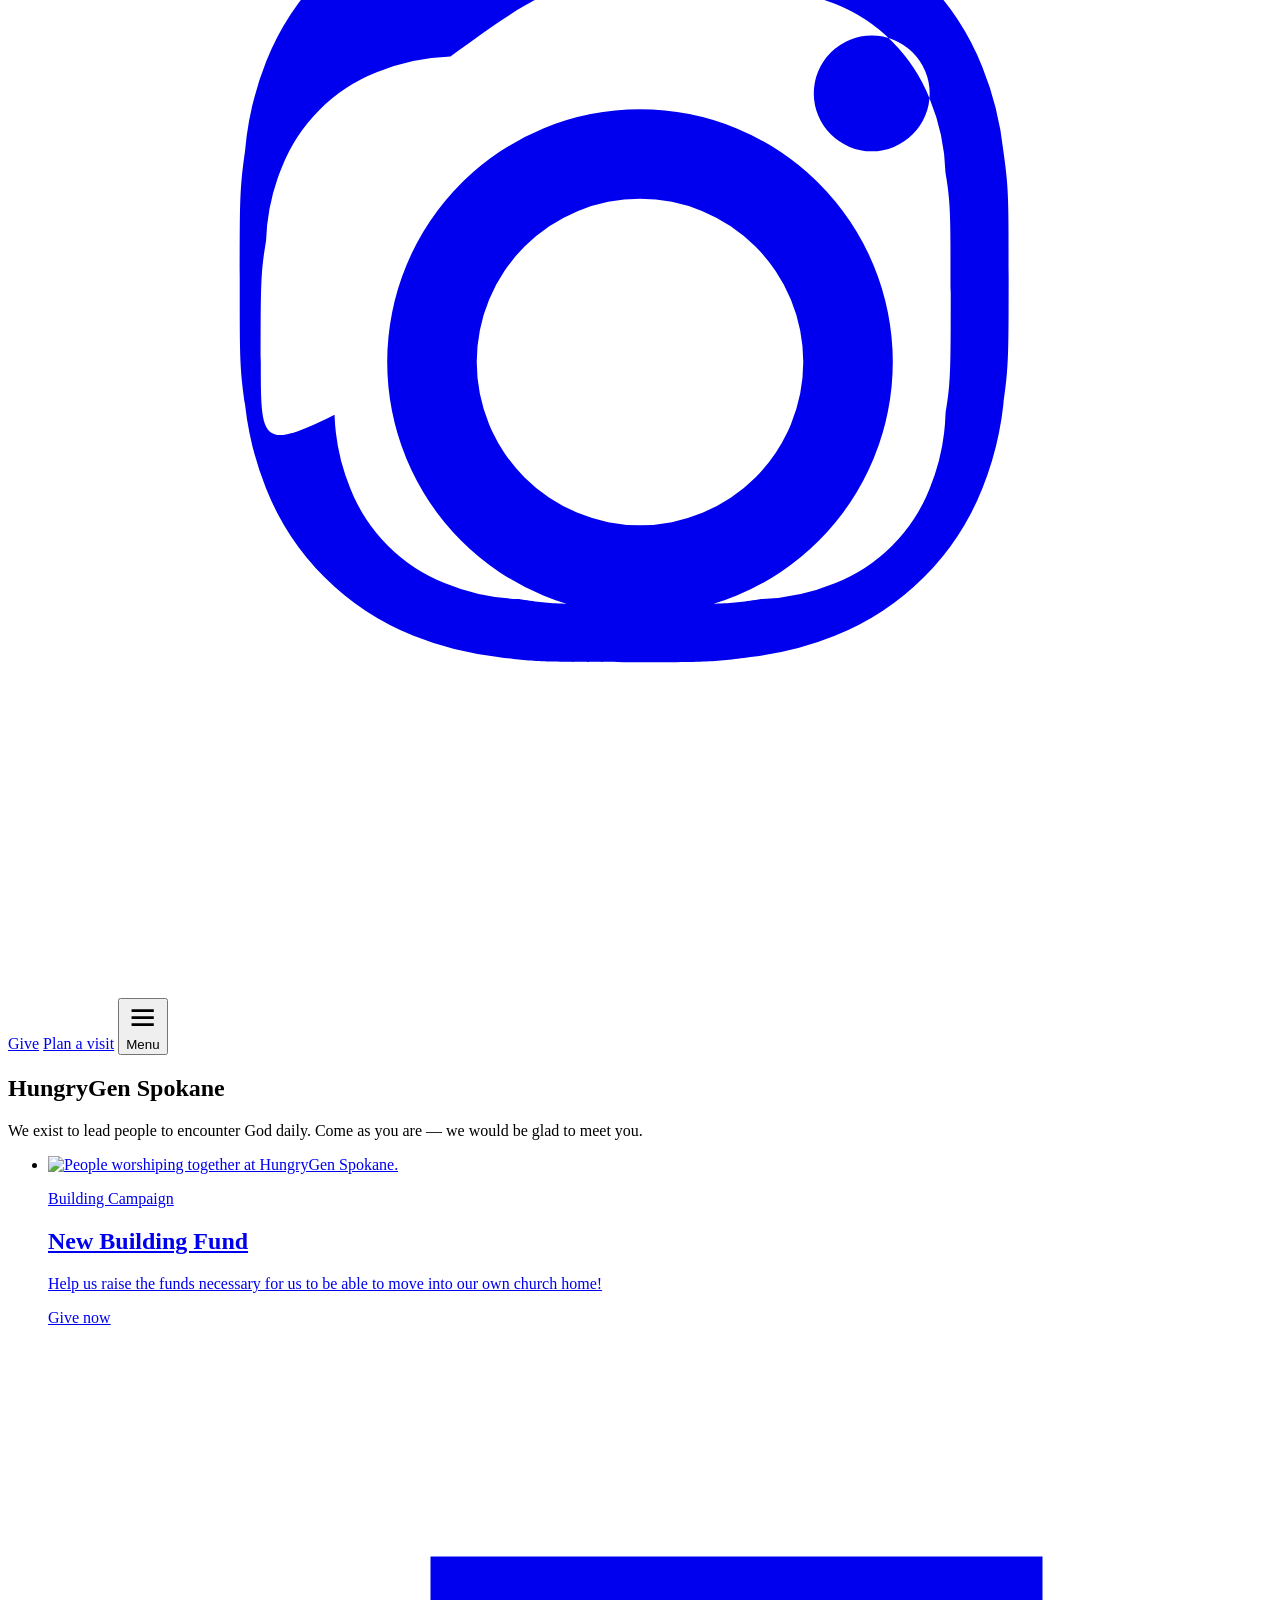
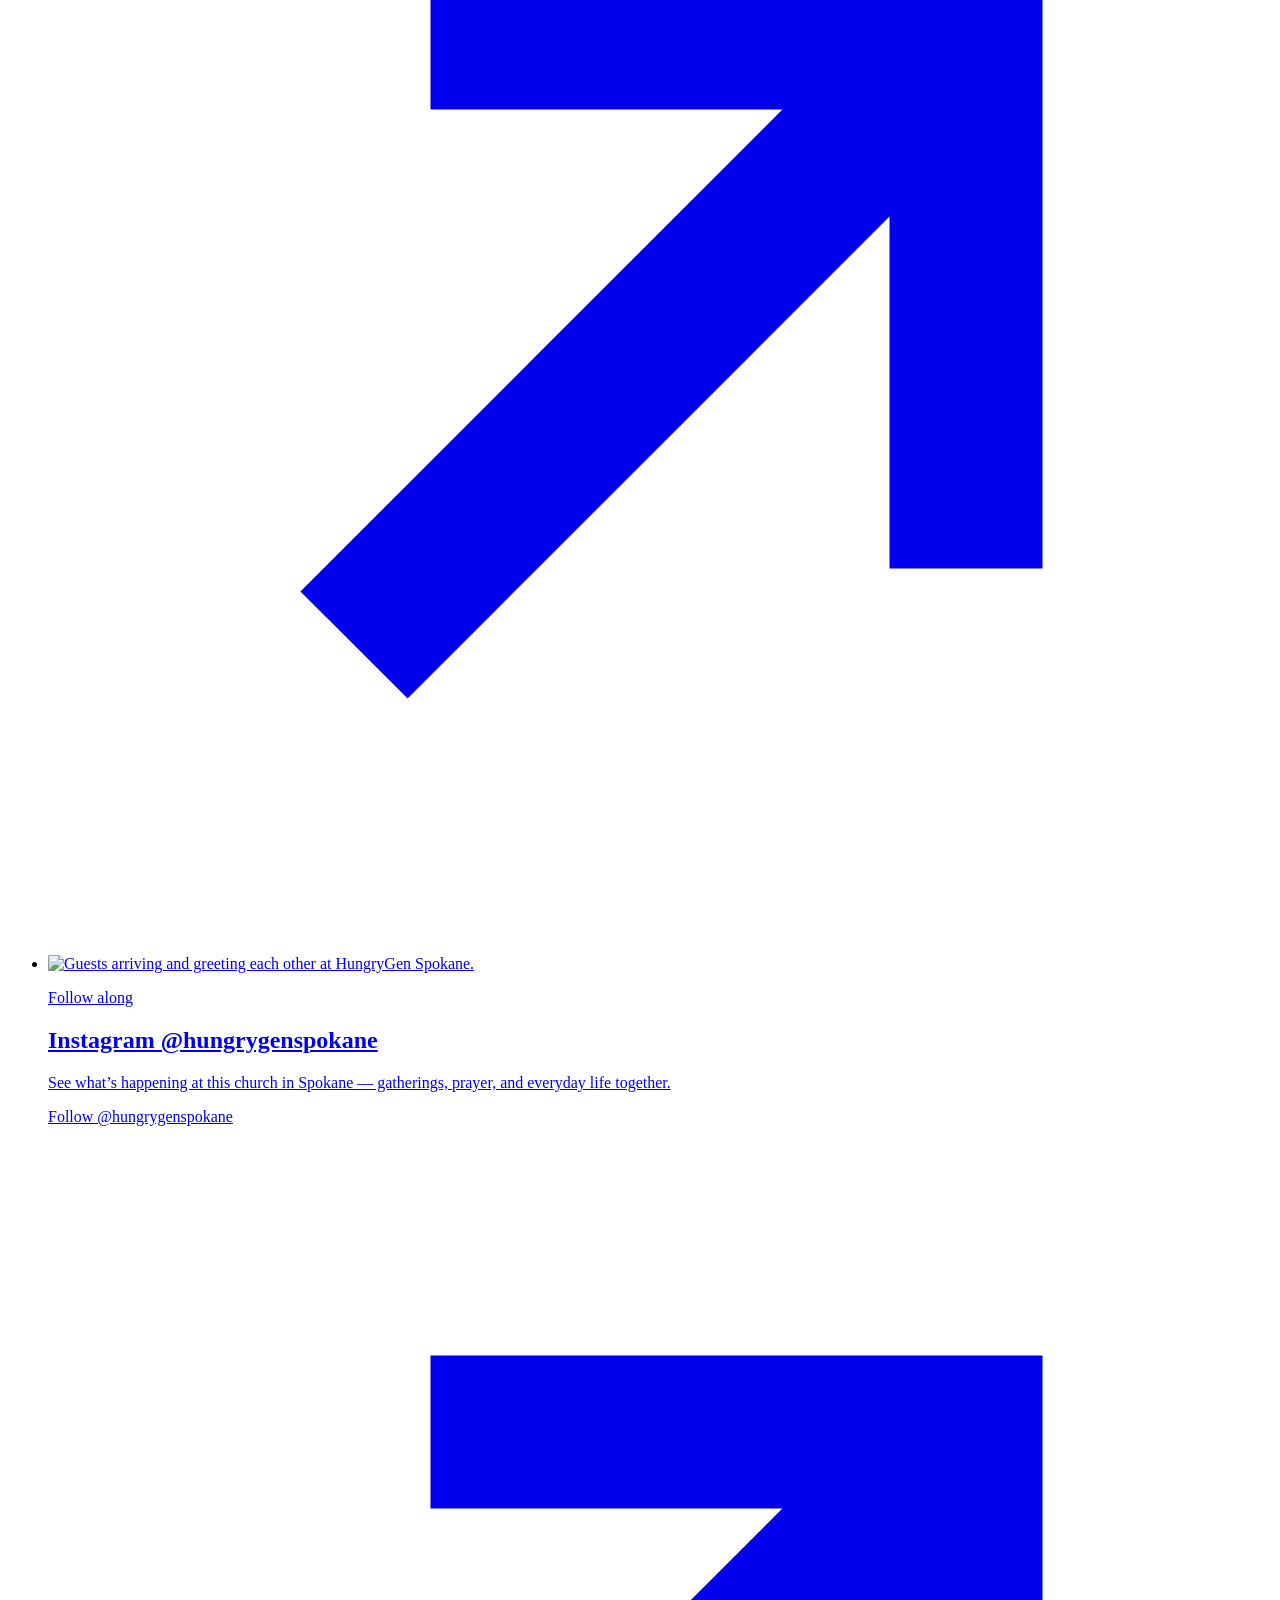
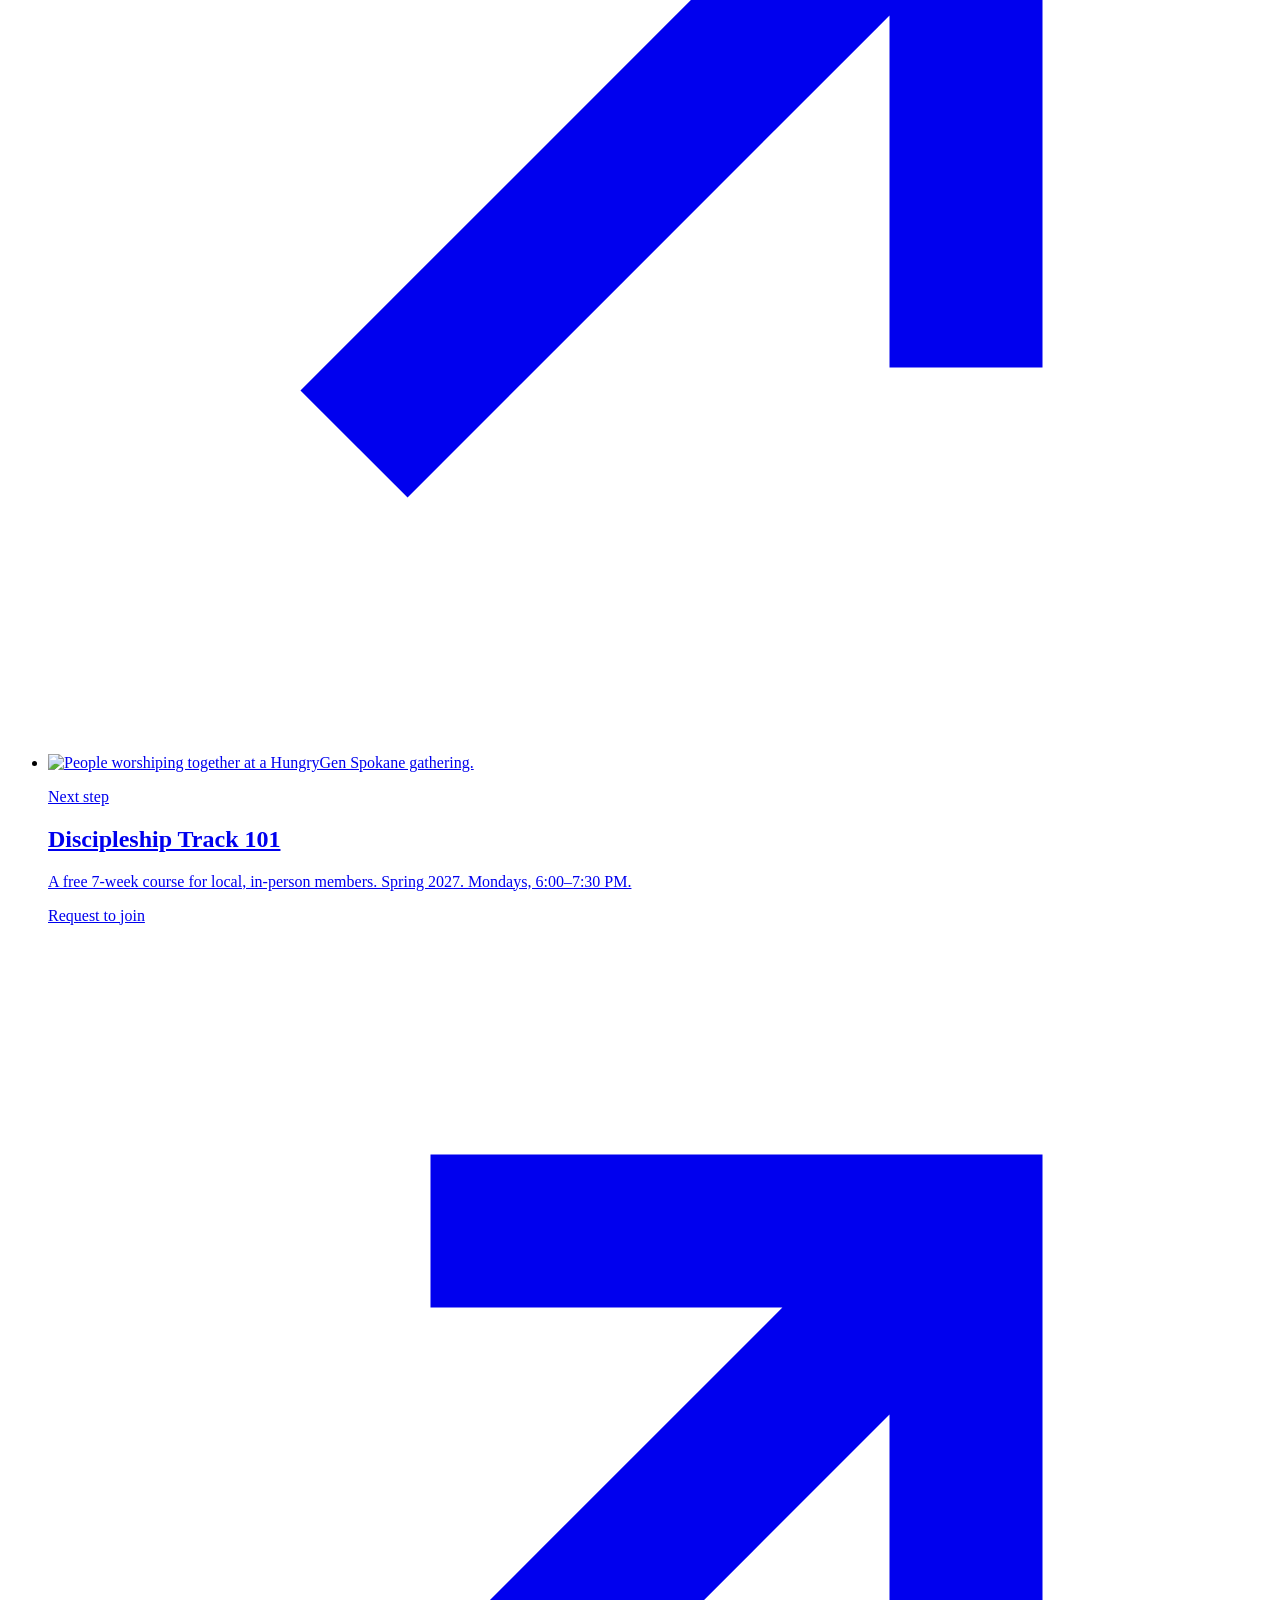
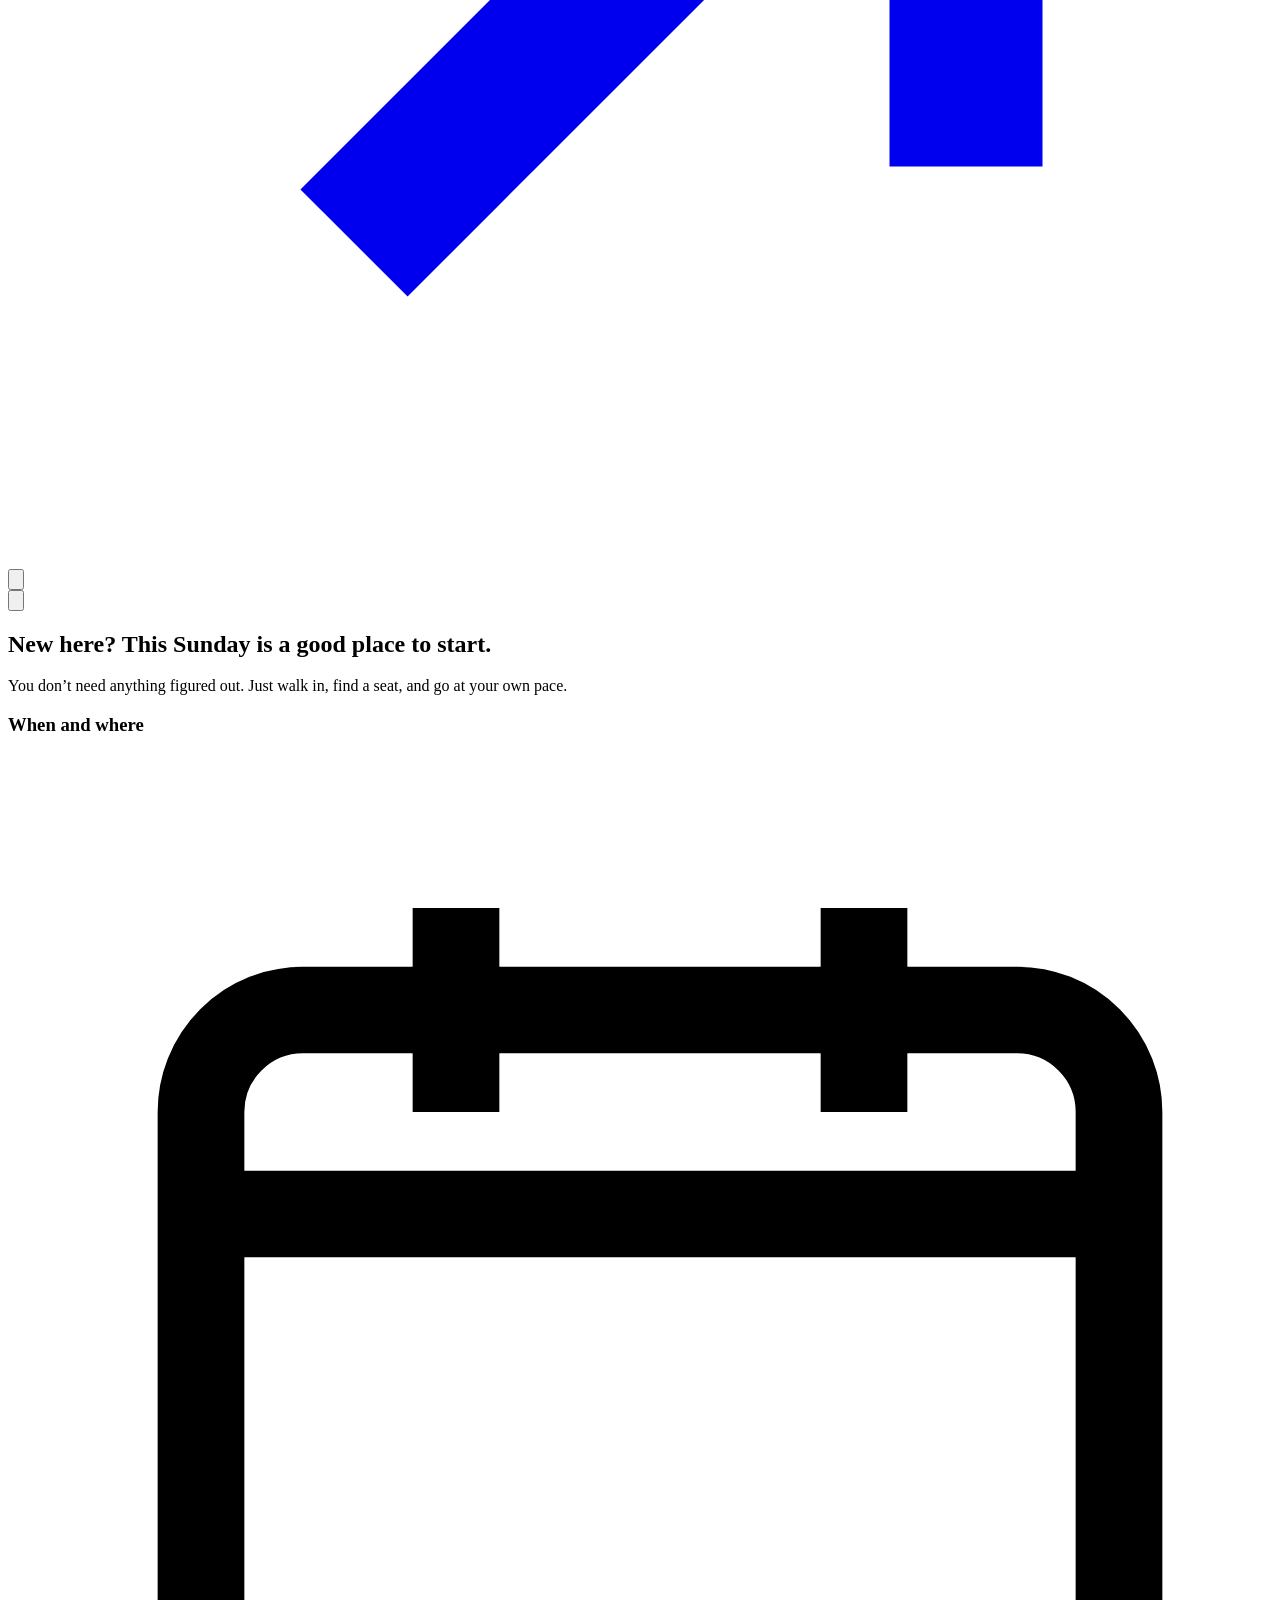
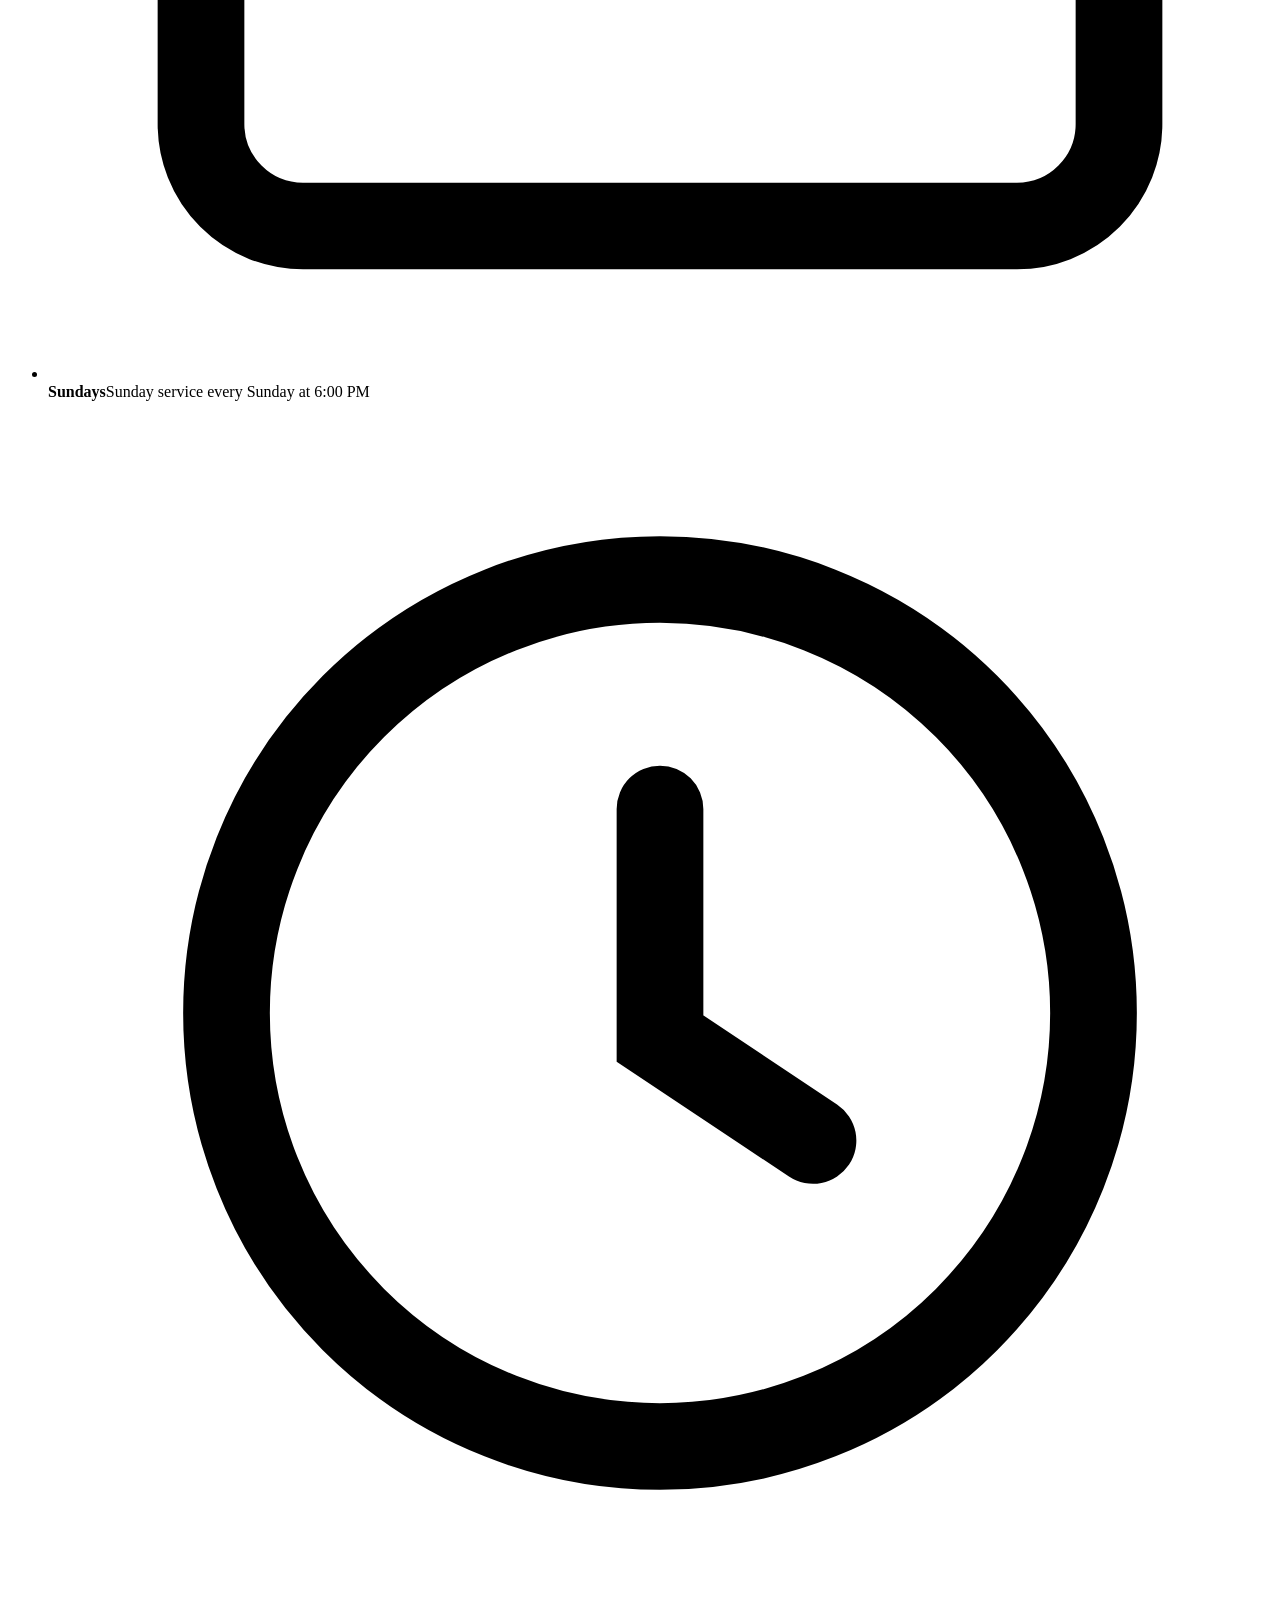
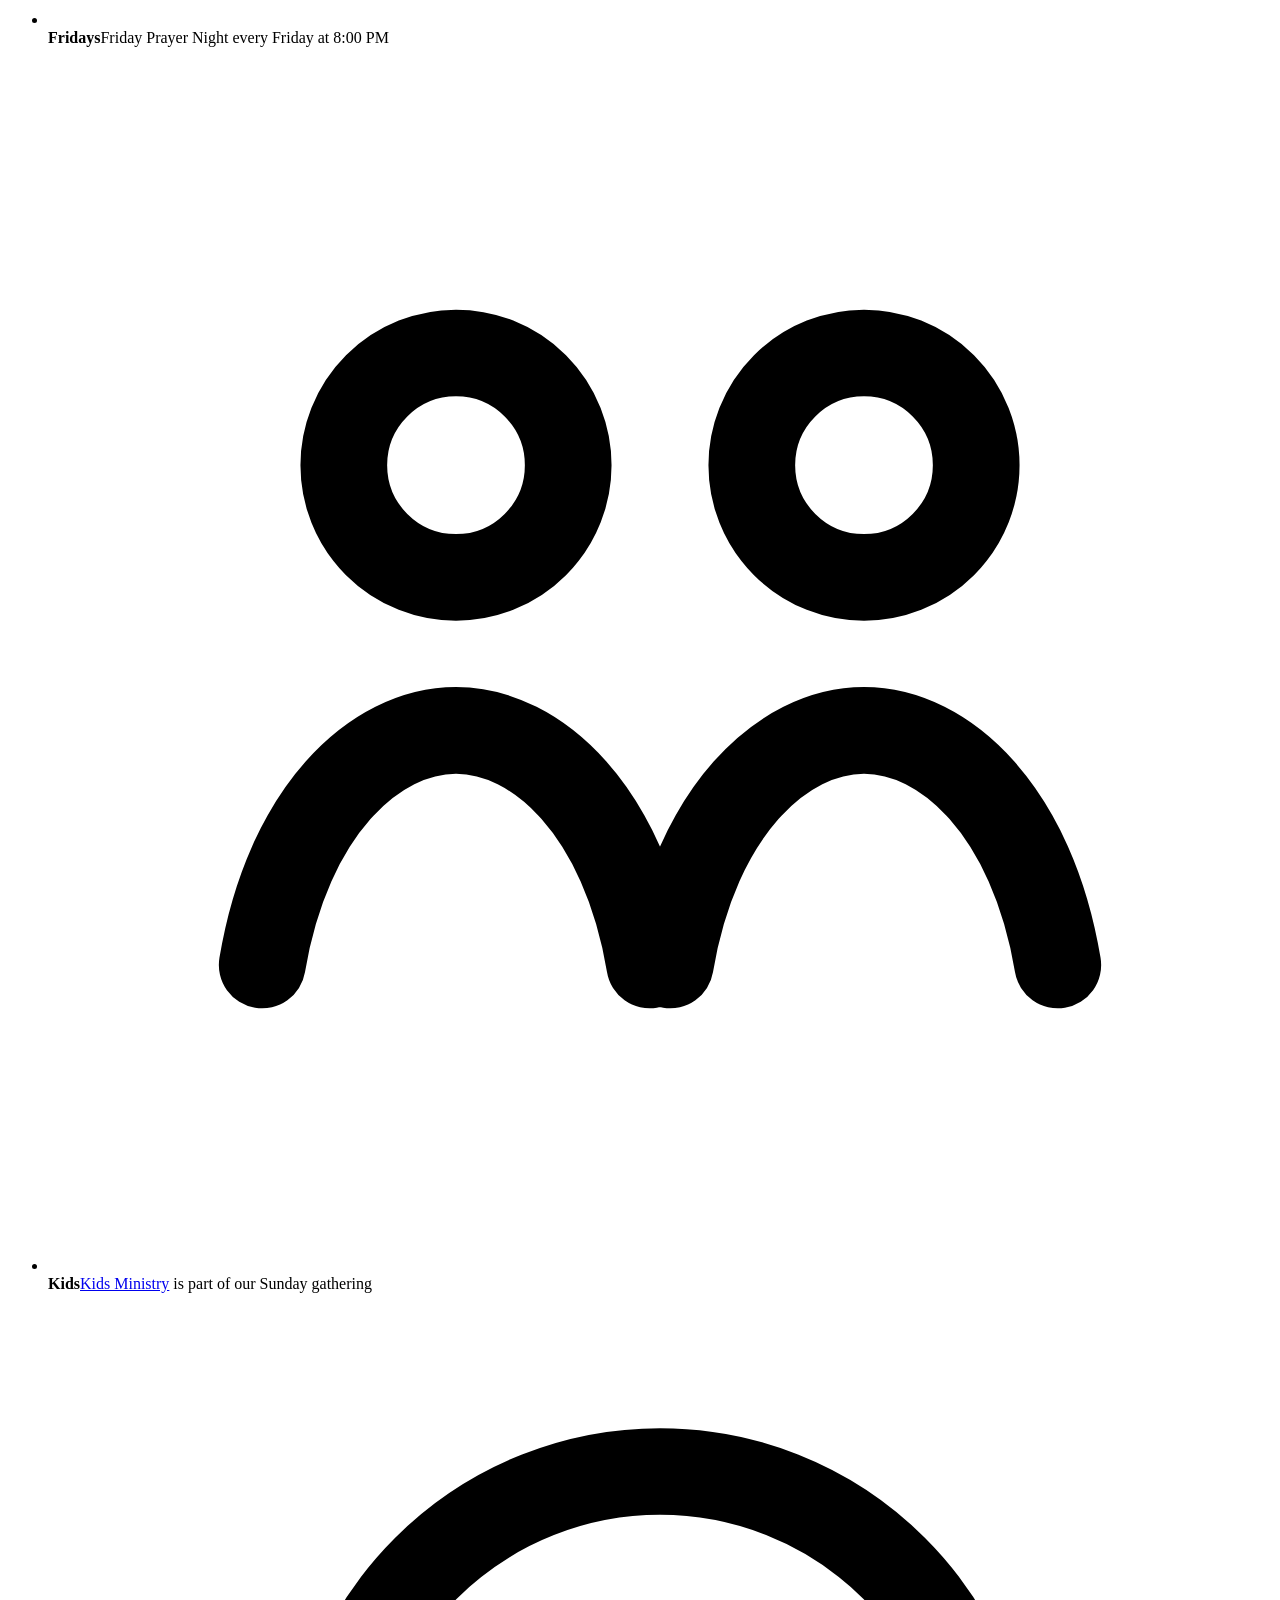
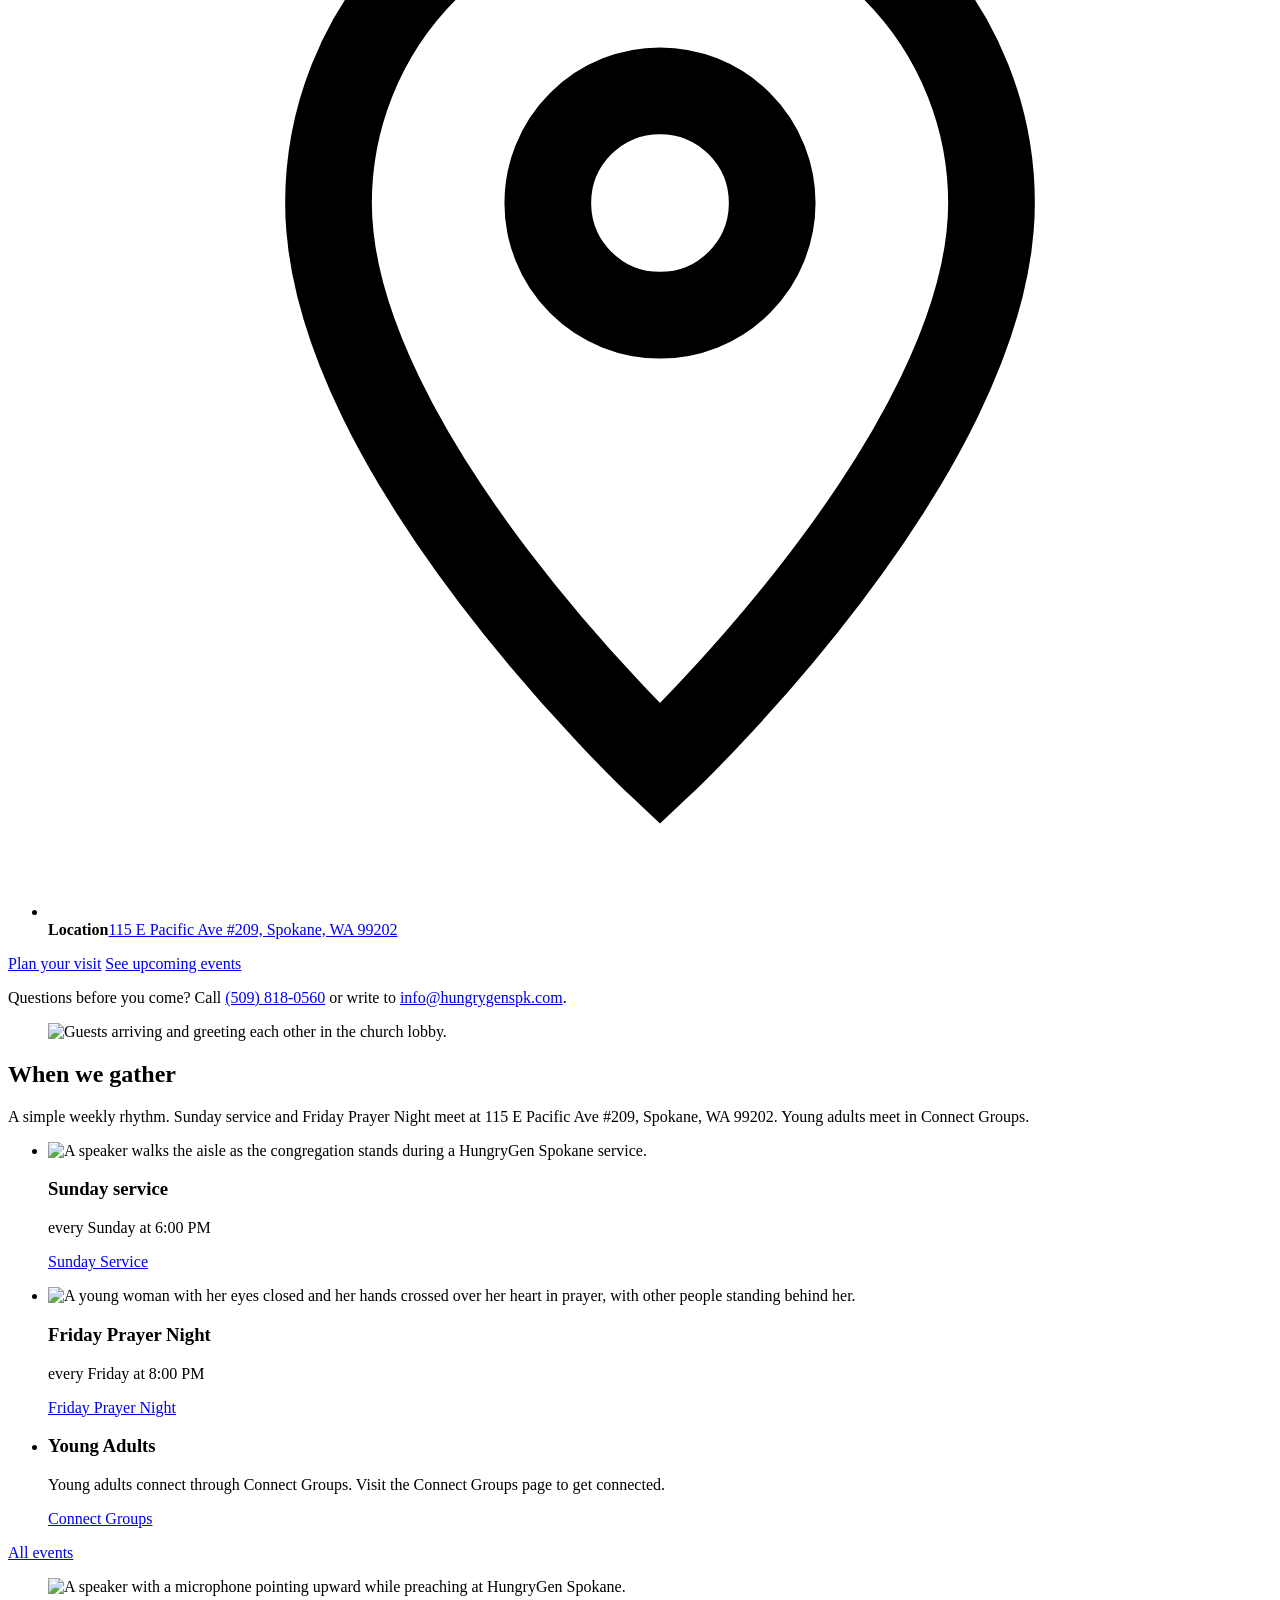
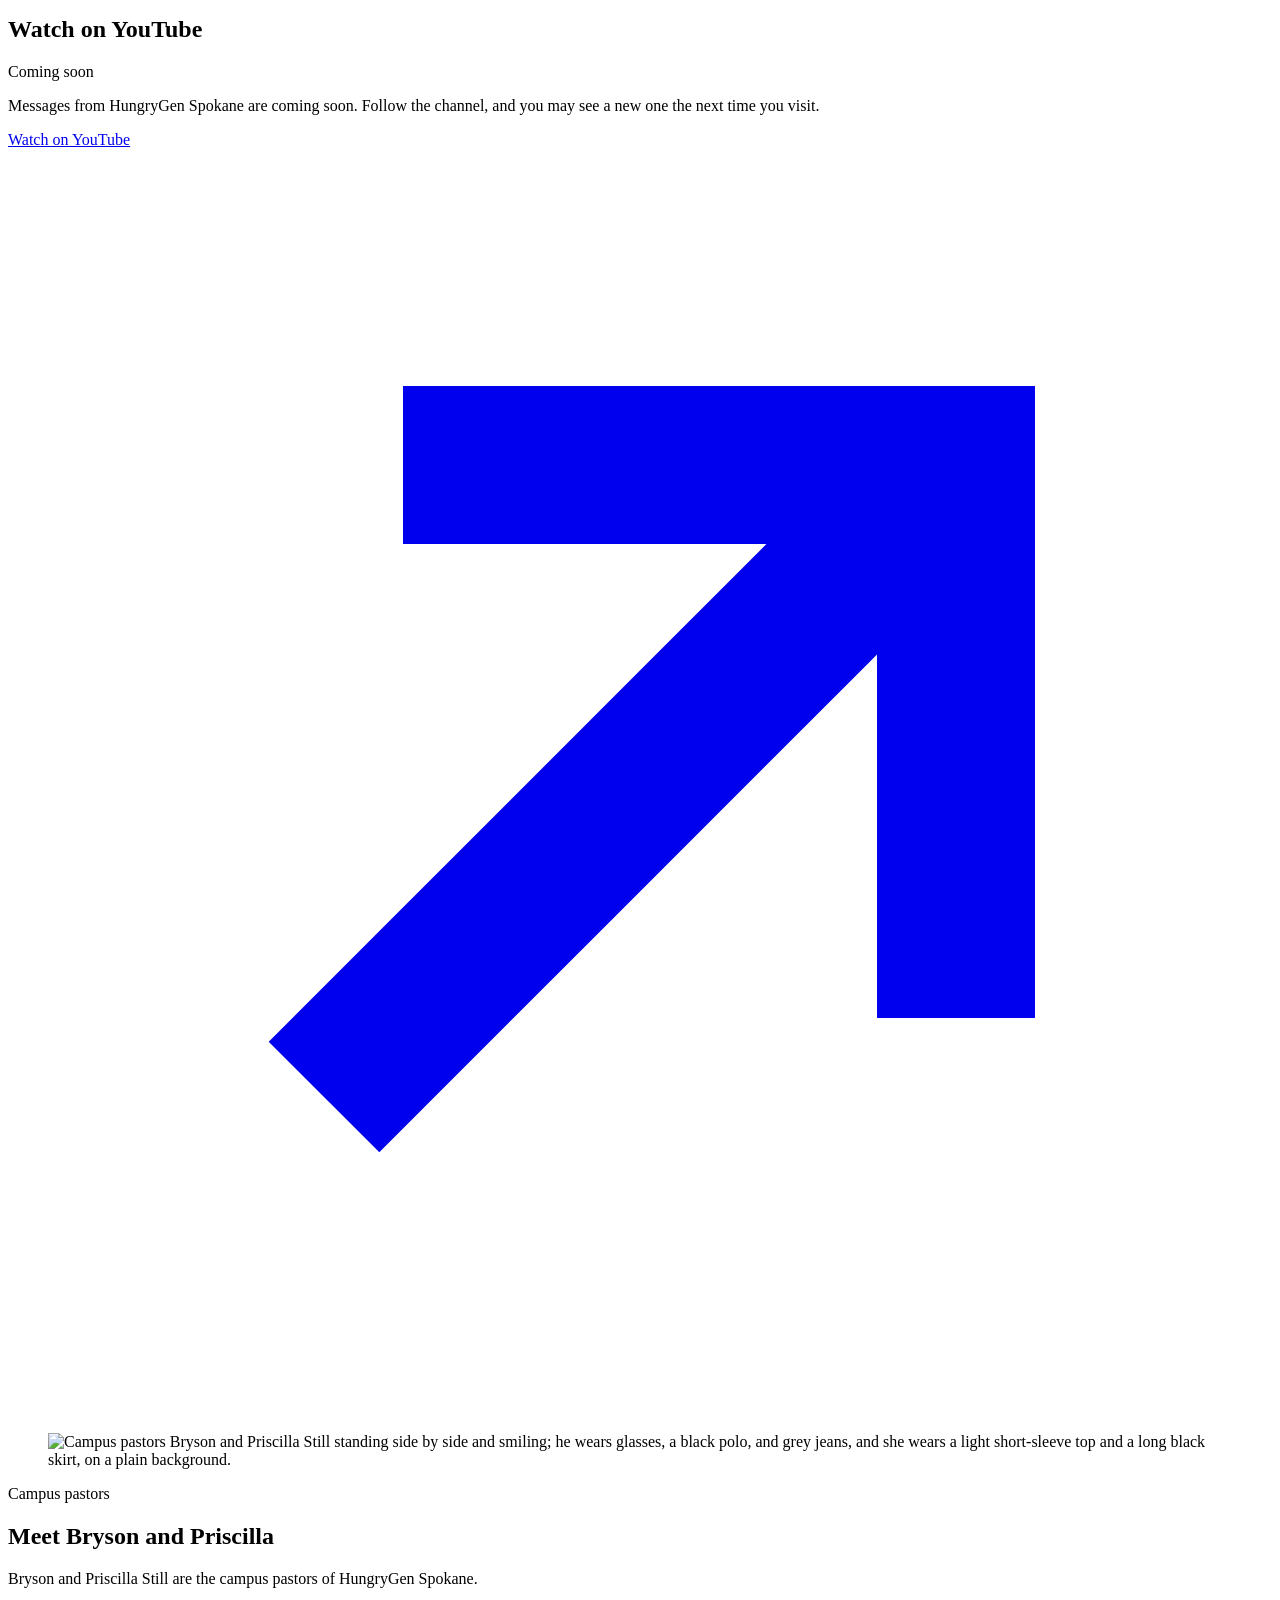
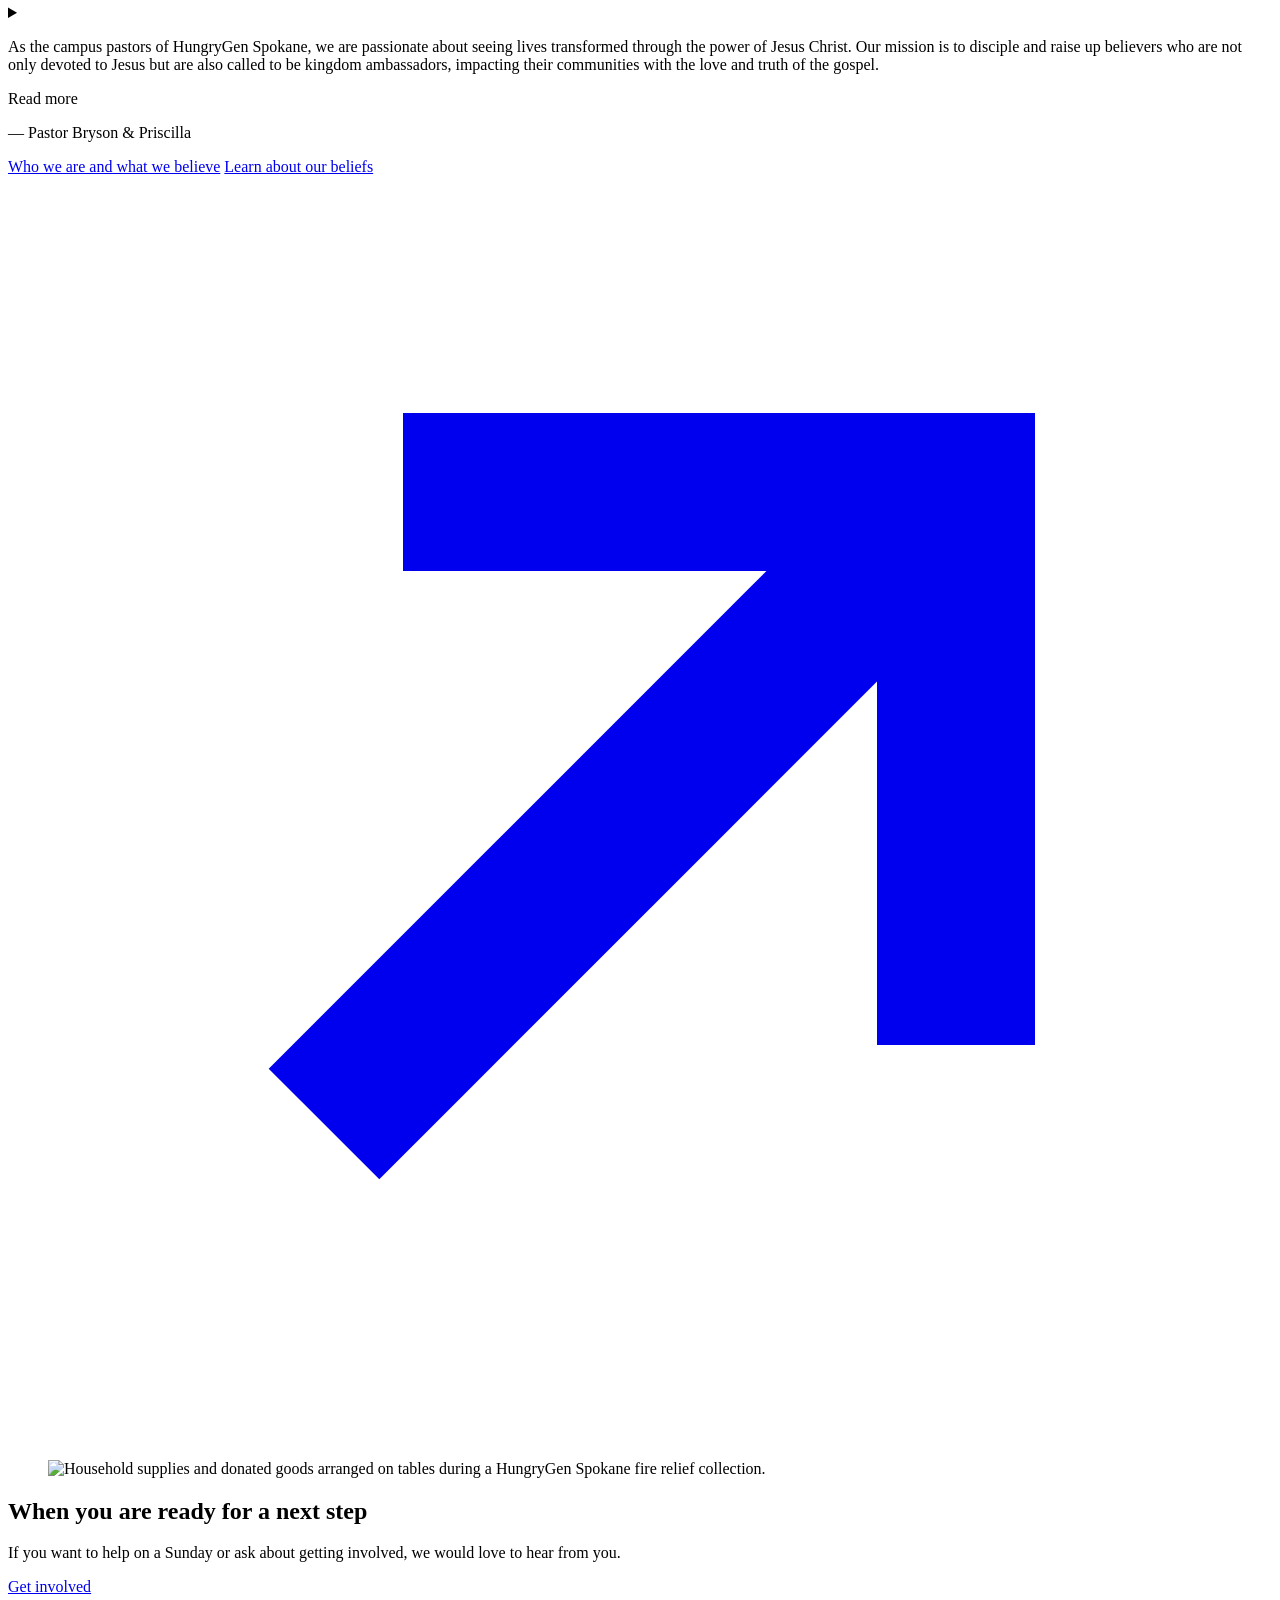
==== commit 7f997455: "Replace unfinished placeholder notes with a visitor-facing Coming soon treatment." ====
--- a/index.html
+++ b/index.html
@@ -326,9 +326,6 @@
             <a class="btn btn-secondary" href="/hungrygen-spokane-preview/events/">See upcoming events</a>
           </div>
           <p class="visit-support">Questions before you come? Call <a href="tel:+15098180560">(509) 818-0560</a> or write to <a href="mailto:info@hungrygenspk.com">info@hungrygenspk.com</a>.</p>
-          <!--
-          <p class="placeholder">[PLACEHOLDER: a short “what to expect” paragraph once Elijah confirms what a typical Sunday includes — length, worship and teaching flow, and parking. Do not invent those details.]</p>
-          -->
         </div>
         <figure class="visit-photo">
           <img class="photo-focus photo-focus--00020" src="/hungrygen-spokane-preview/assets/img/slider/hg-spokane-00020.webp" width="479" height="720" alt="Guests arriving and greeting each other in the church lobby." loading="lazy" decoding="async">
@@ -387,7 +384,12 @@
           </figure>
           <div class="message-copy">
             <h2 id="message-heading">Watch on YouTube</h2>
-            <p class="section-subline">Find HungryGen Spokane on YouTube. We will add a specific message here when one is ready.</p>
+            <aside class="coming-soon coming-soon--compact">
+              <p class="coming-soon__pill">Coming soon</p>
+              <div class="coming-soon__body">
+                <p>Messages from HungryGen Spokane are coming soon. Follow the channel, and you may see a new one the next time you visit.</p>
+              </div>
+            </aside>
             <a class="btn btn-primary" href="https://www.youtube.com/@HungryGenSpokane" target="_blank" rel="noopener noreferrer">Watch on YouTube <svg class="icon" viewBox="0 0 16 16" aria-hidden="true" focusable="false"><path fill="currentColor" d="M5 3h8v8h-2V6.4L4.7 12.7 3.3 11.3 9.6 5H5V3z"/></svg></a>
           </div>
         </div>
@@ -414,7 +416,7 @@
             <p class="pastors-signoff">— Pastor Bryson &amp; Priscilla</p>
             <p class="pastors-links">
               <a href="/hungrygen-spokane-preview/who-we-are/">Who we are and what we believe</a>
-              <a href="https://hungrygen.com/whoweare/beliefs/" target="_blank" rel="noopener noreferrer">Learn about our beliefs <svg class="icon" viewBox="0 0 16 16" aria-hidden="true" focusable="false"><path fill="currentColor" d="M5 3h8v8h-2V6.4L4.7 12.7 3.3 11.3 9.6 5H5V3z"/></svg></a>
+              <a href="/hungrygen-spokane-preview/who-we-are/#beliefs">Learn about our beliefs <svg class="icon" viewBox="0 0 16 16" aria-hidden="true" focusable="false"><path fill="currentColor" d="M5 3h8v8h-2V6.4L4.7 12.7 3.3 11.3 9.6 5H5V3z"/></svg></a>
             </p>
           </div>
         </div>
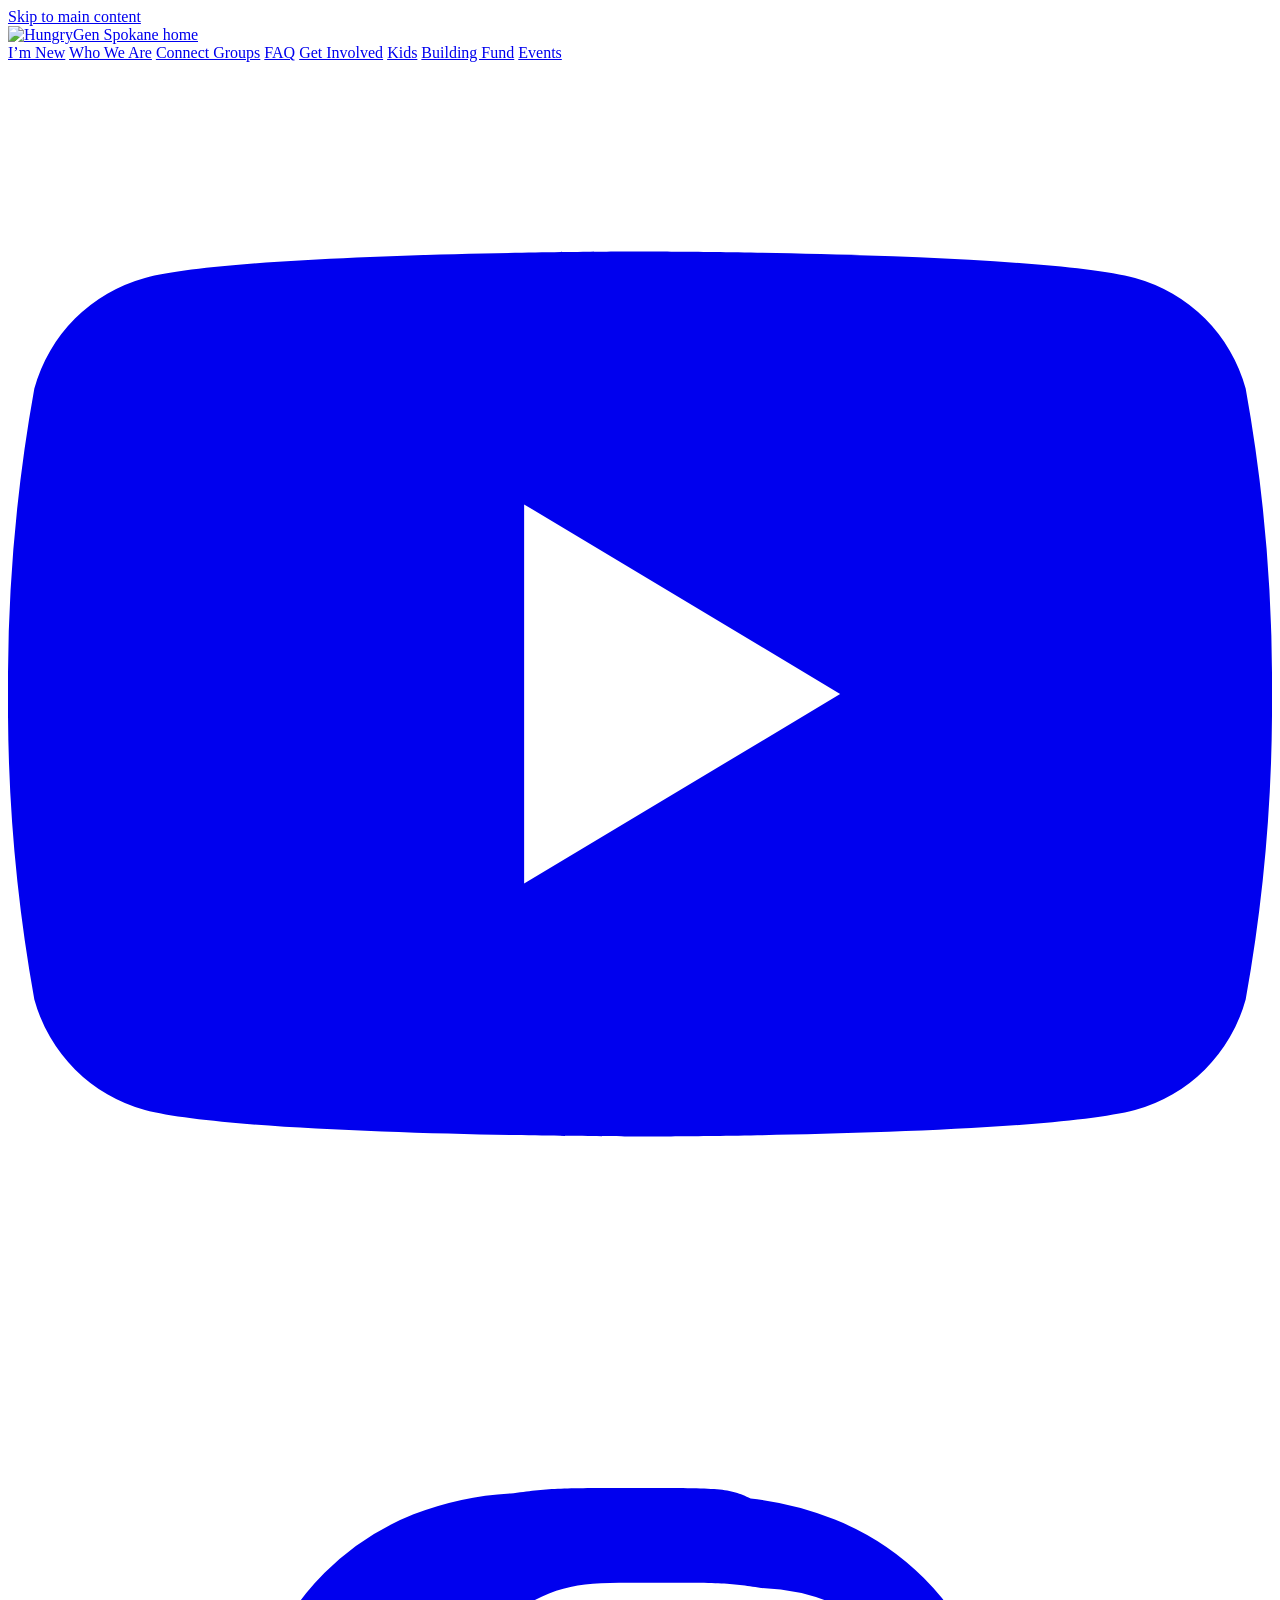
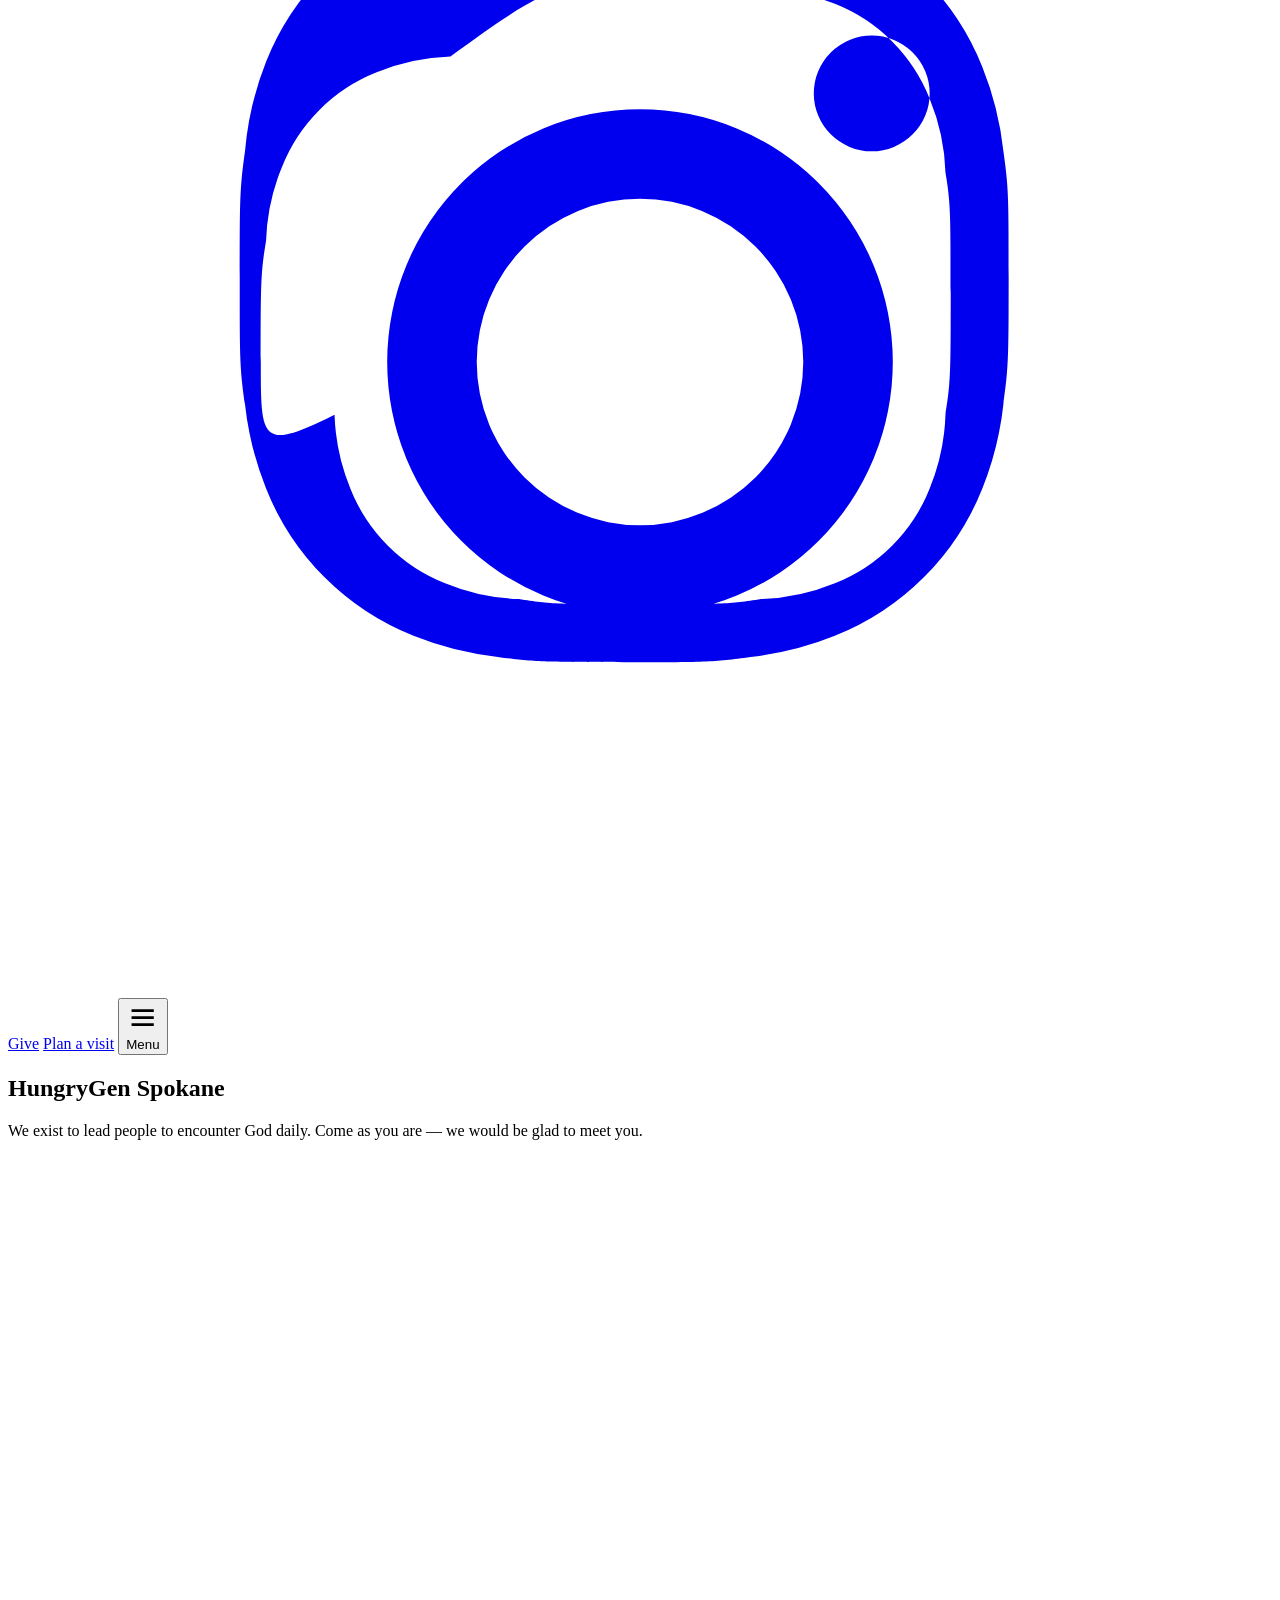
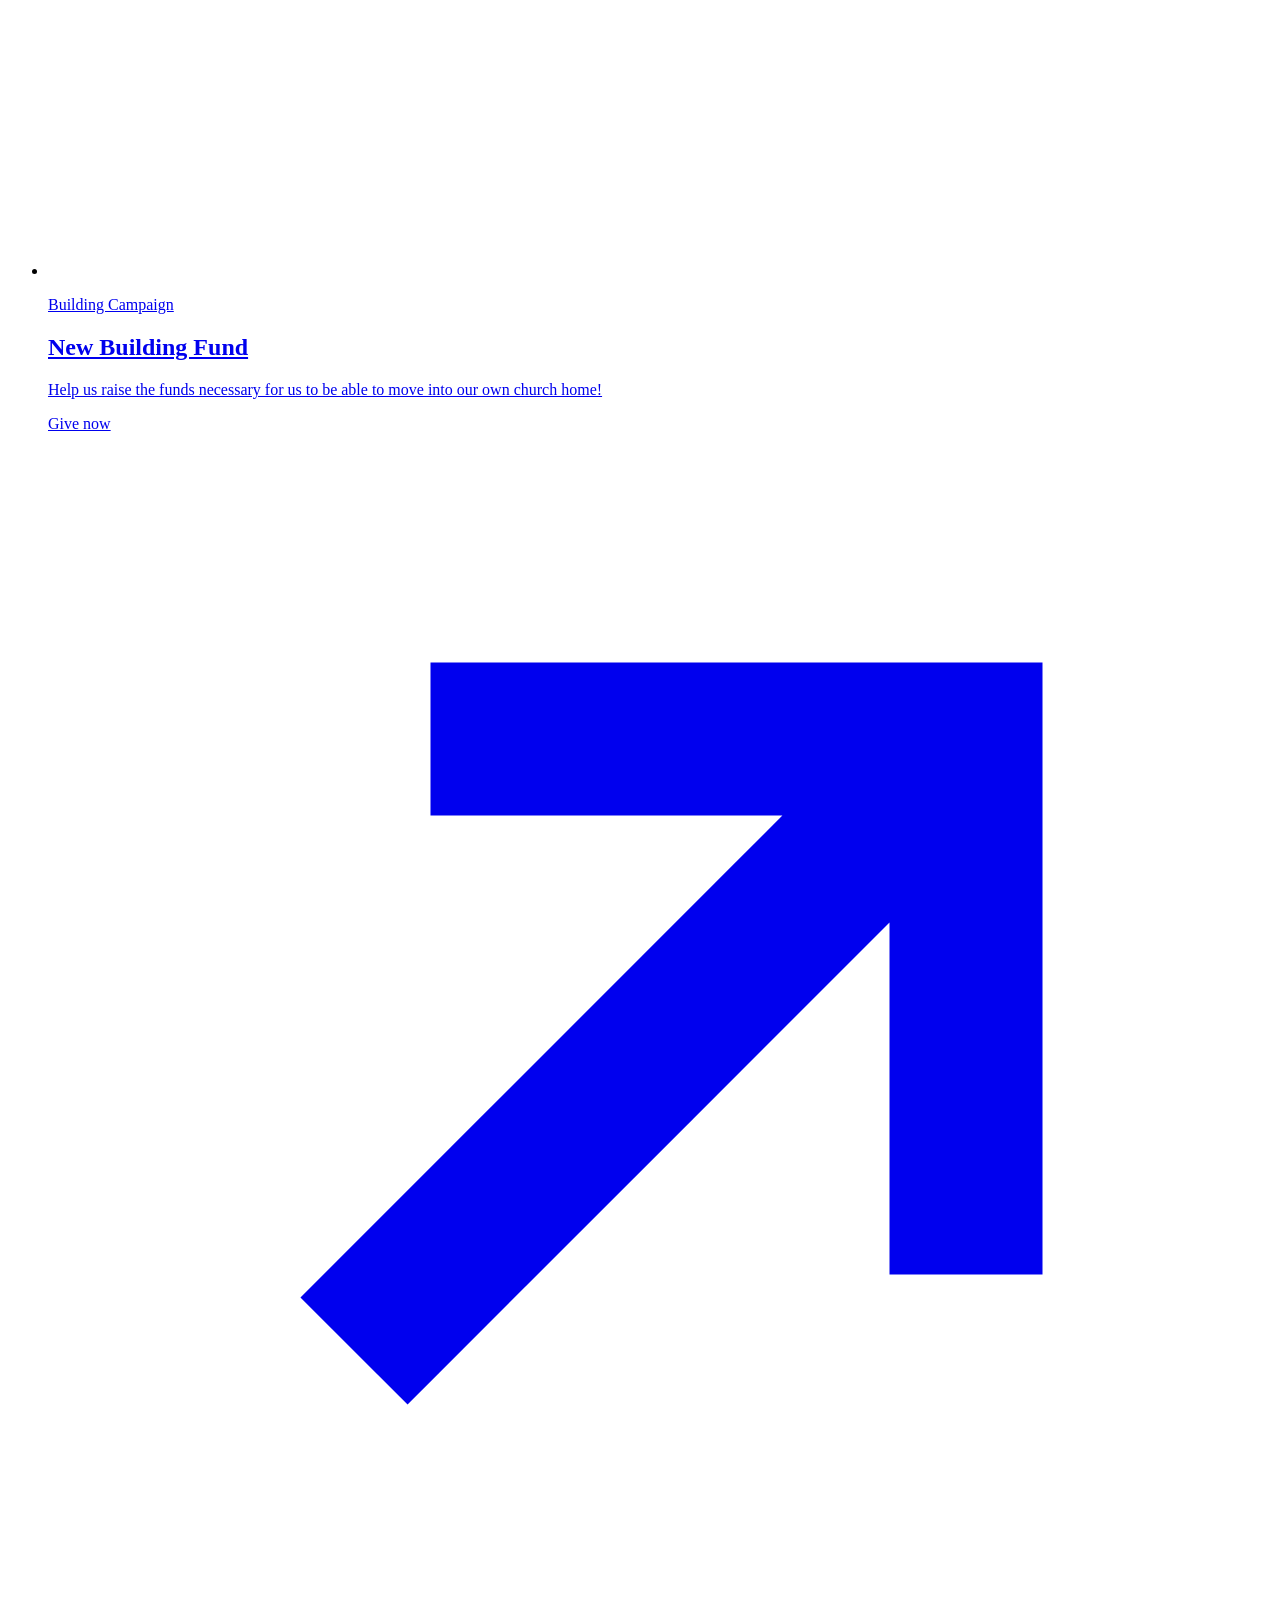
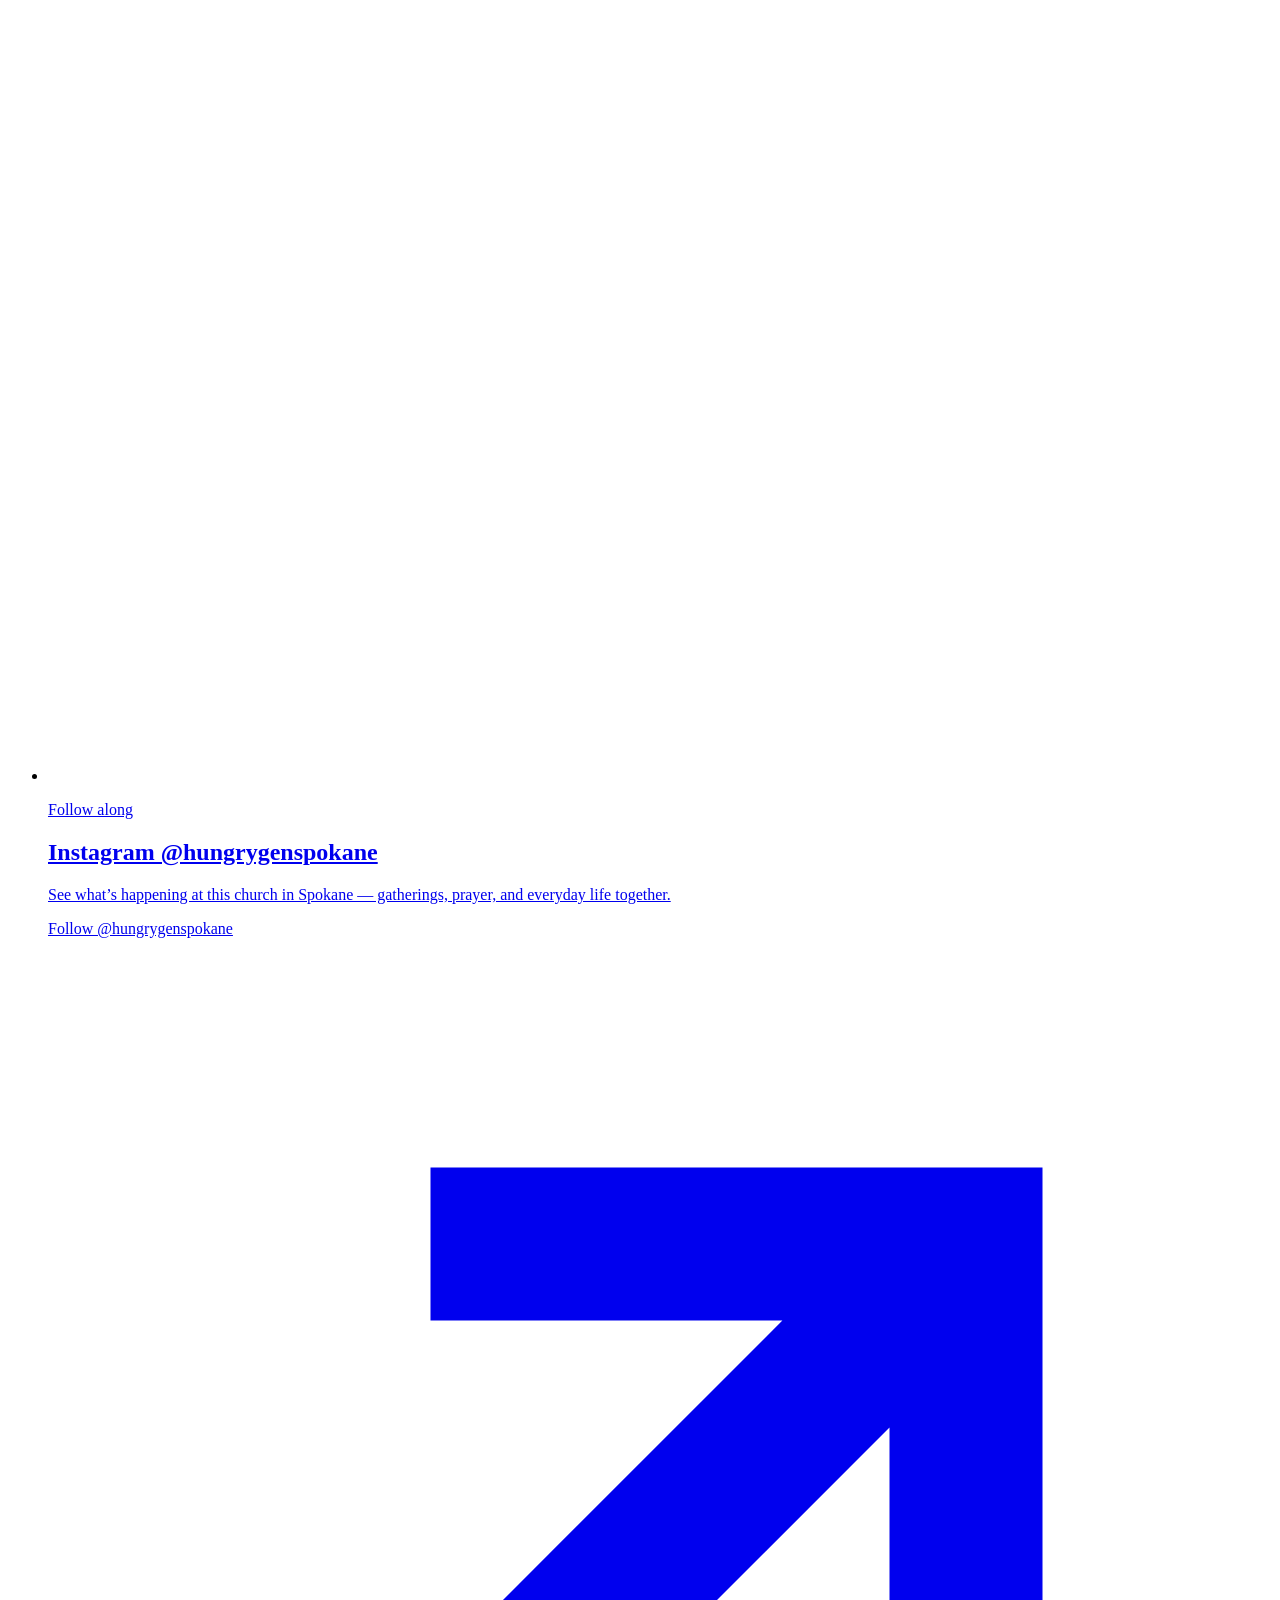
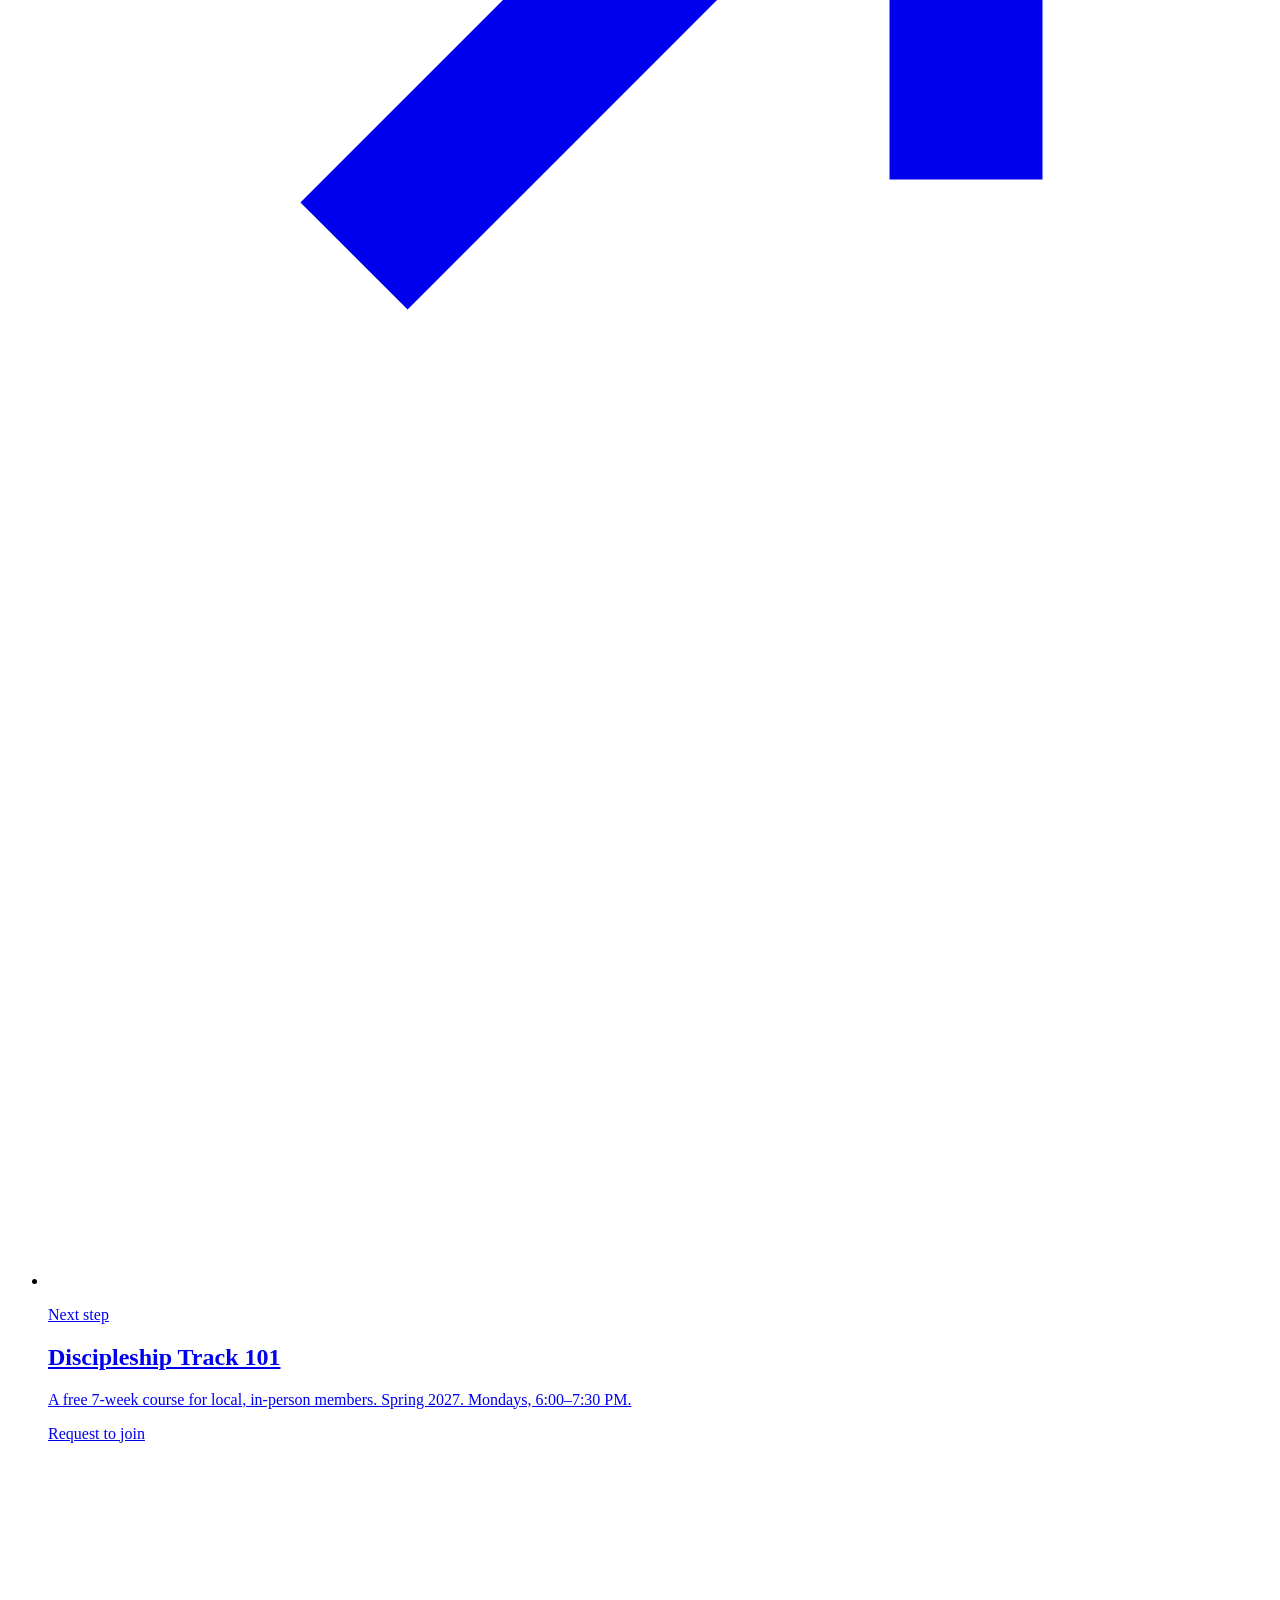
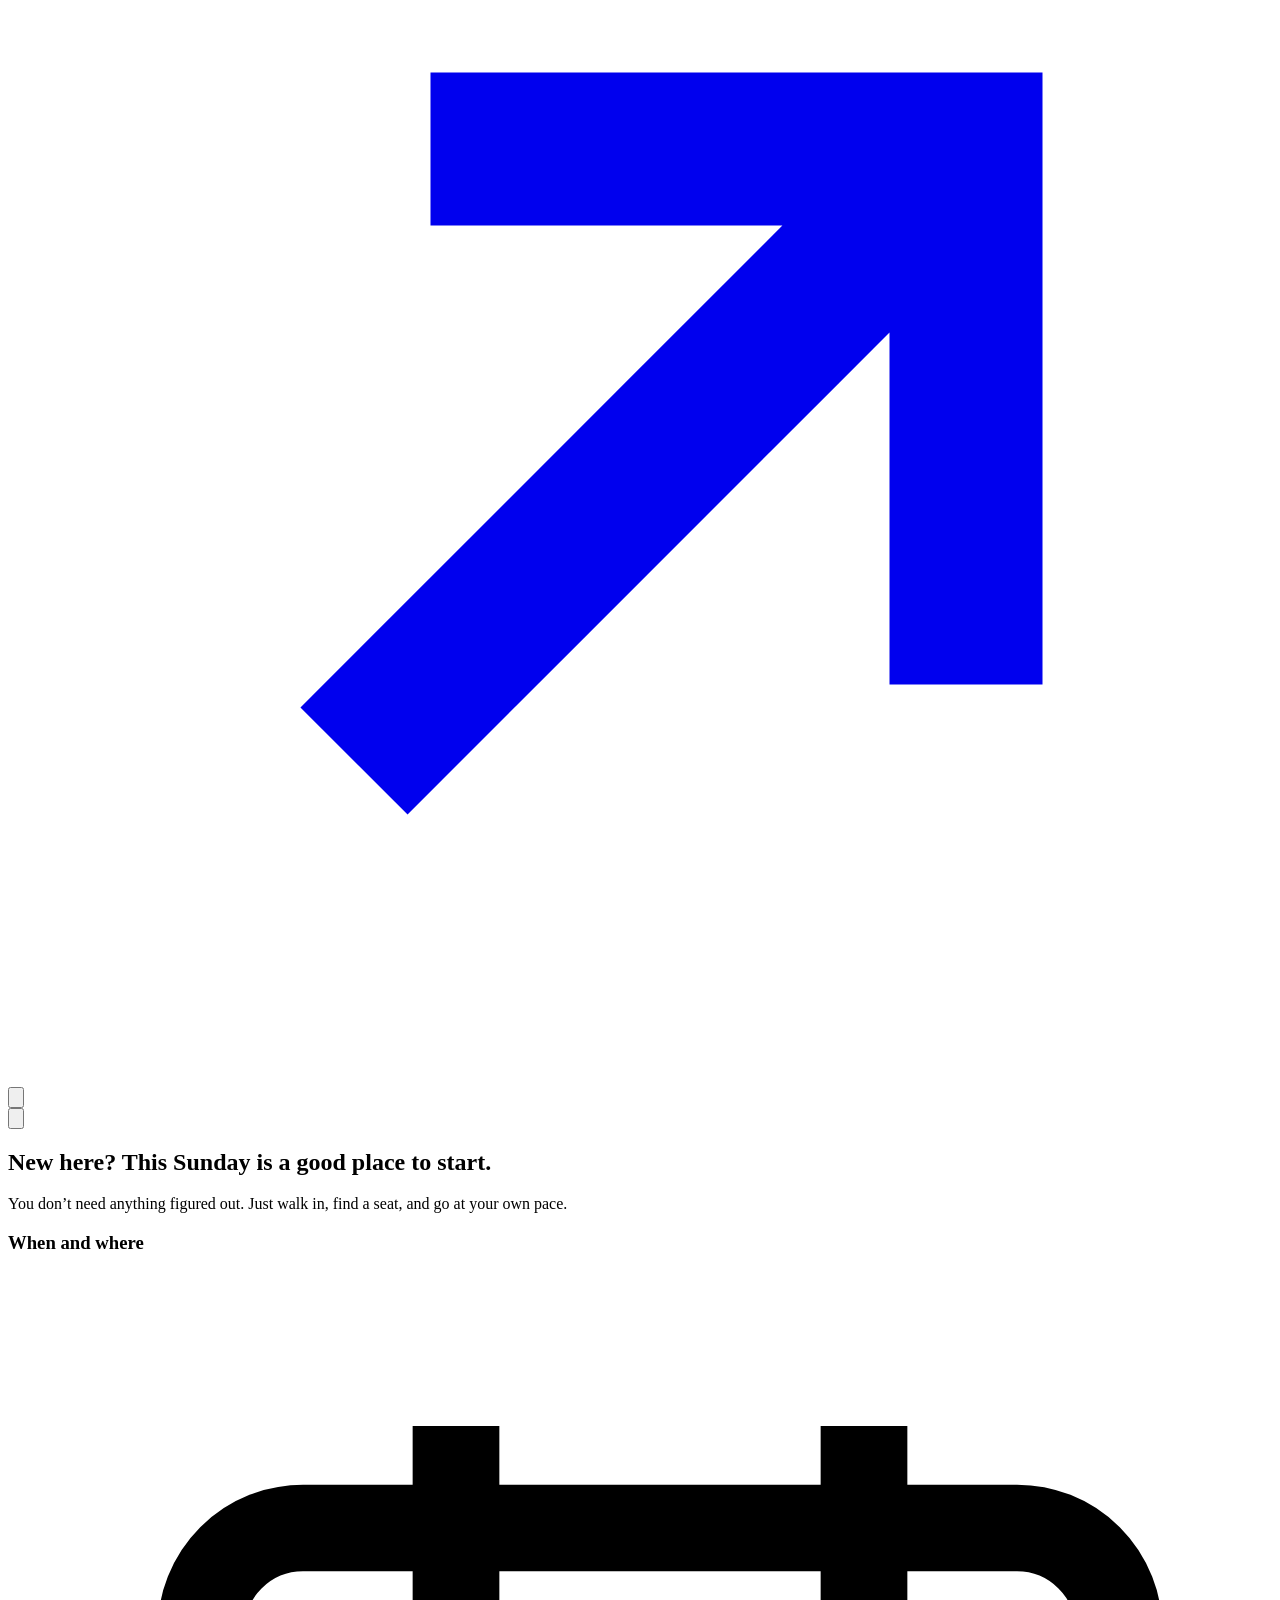
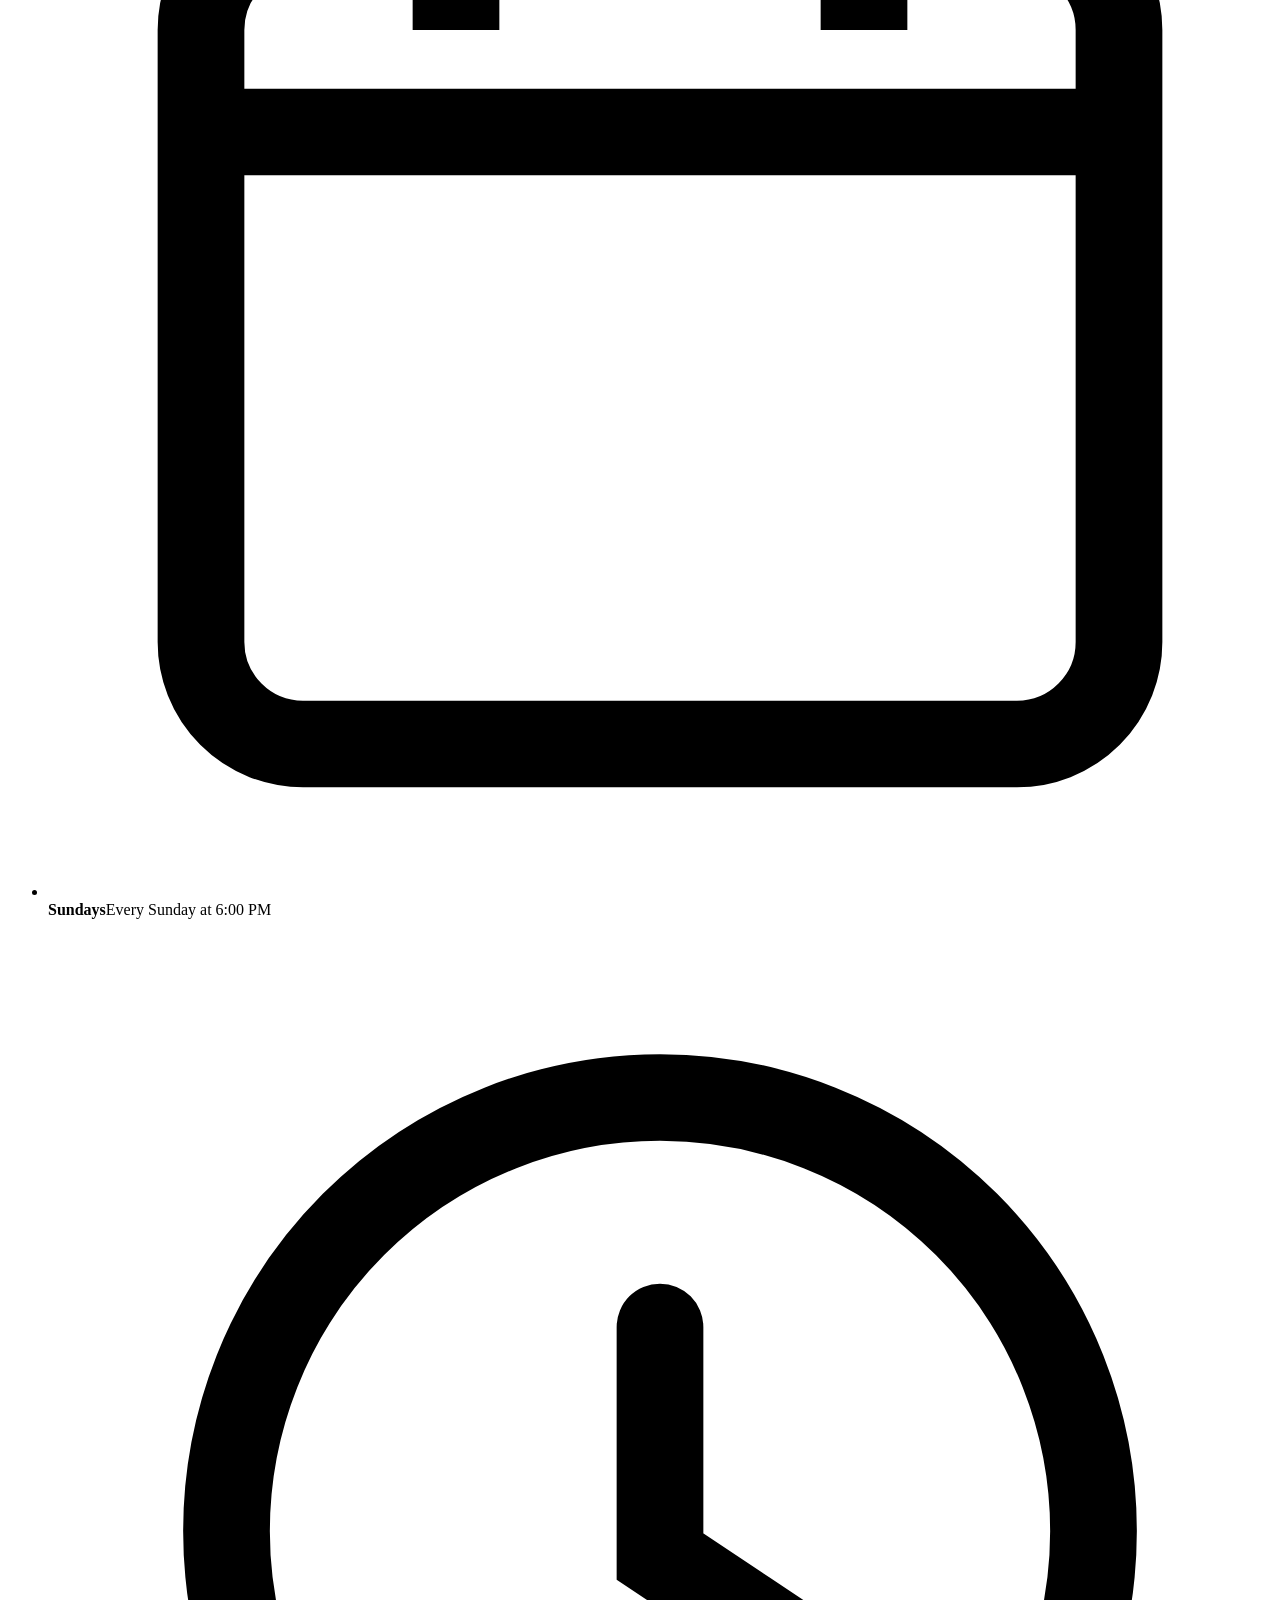
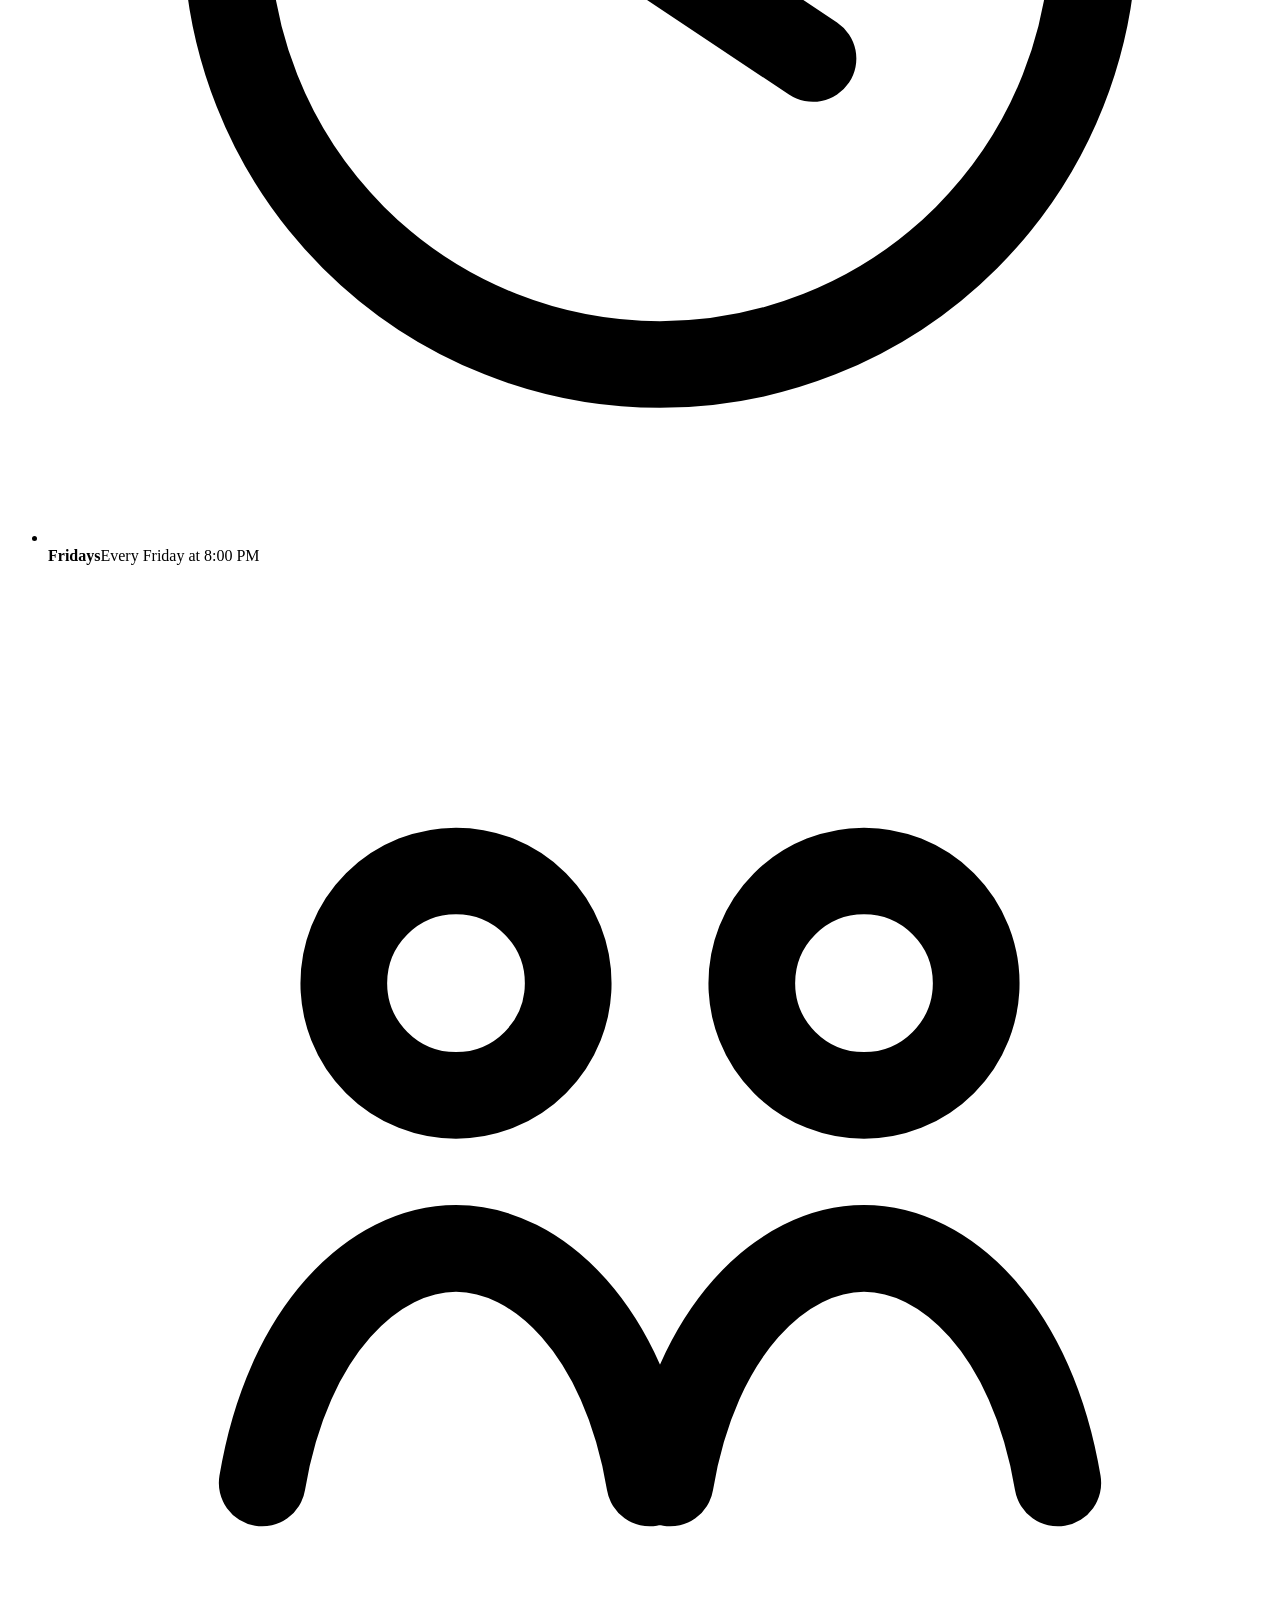
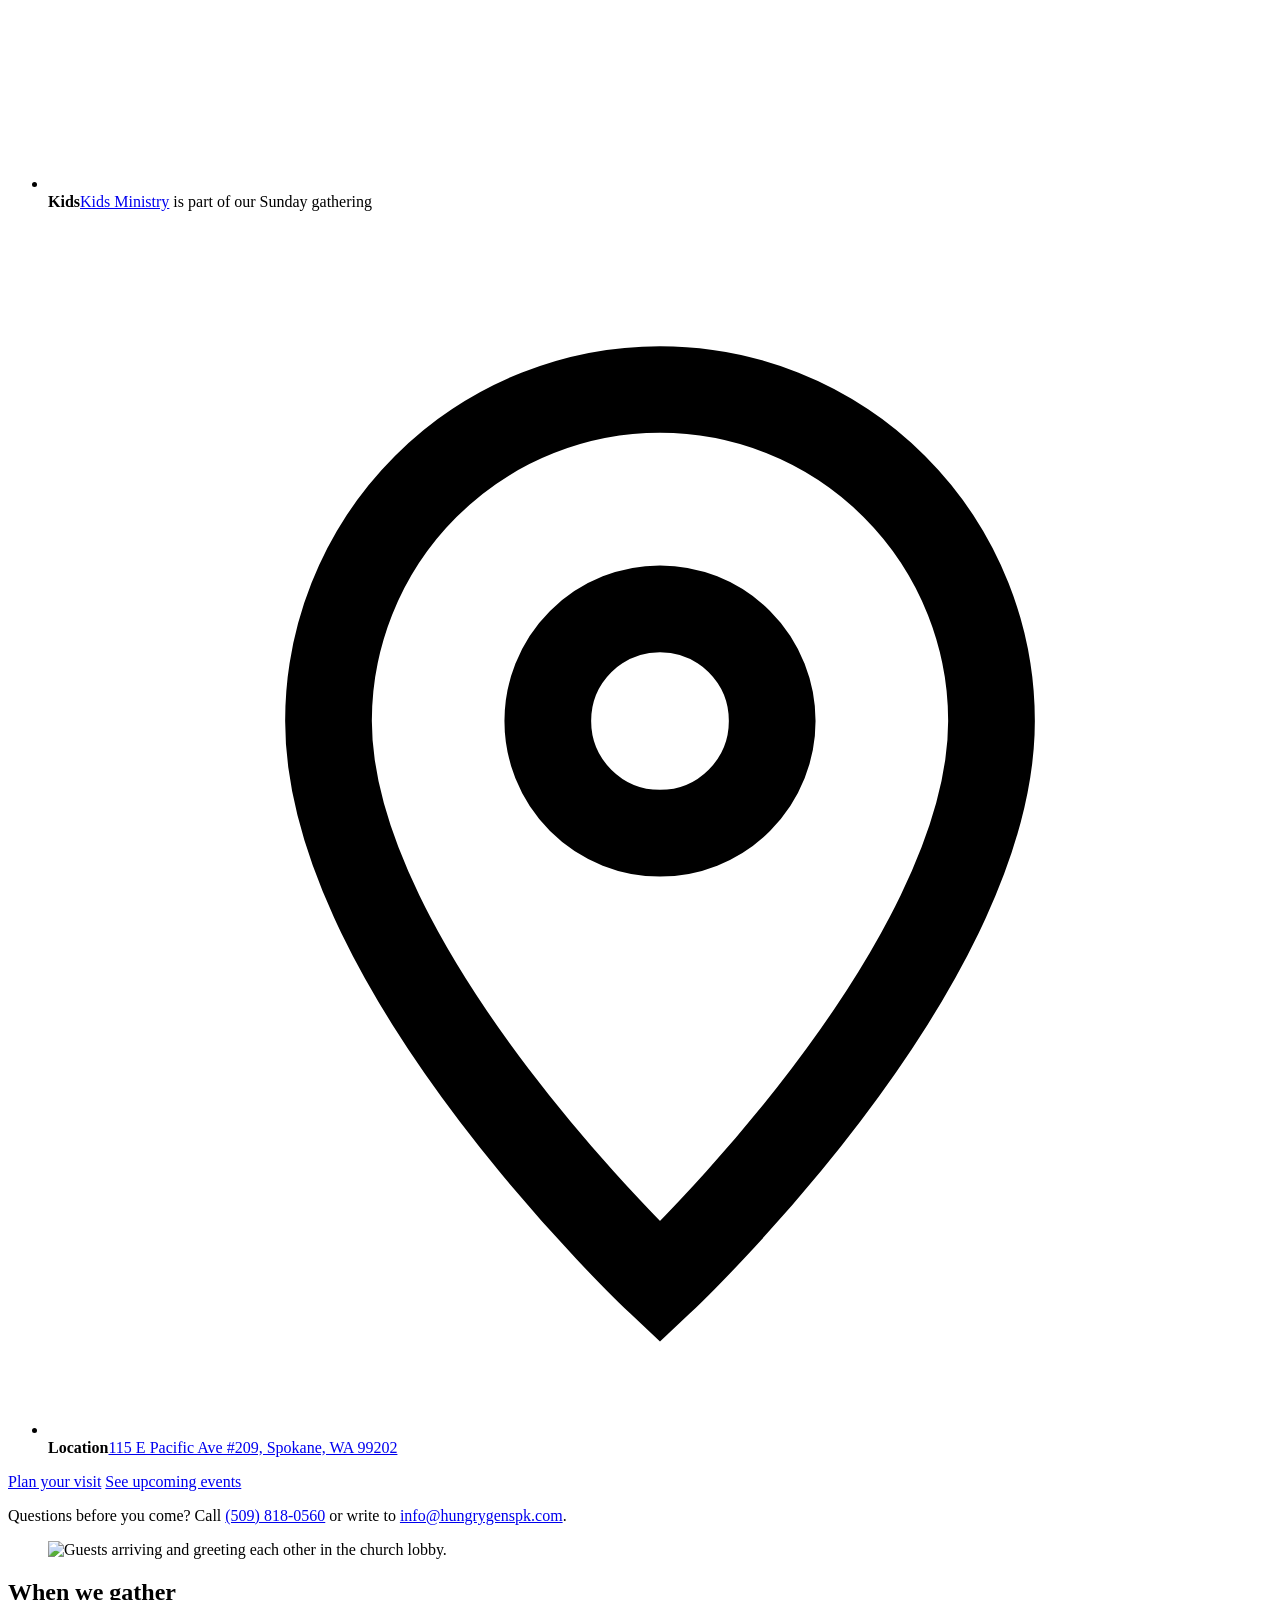
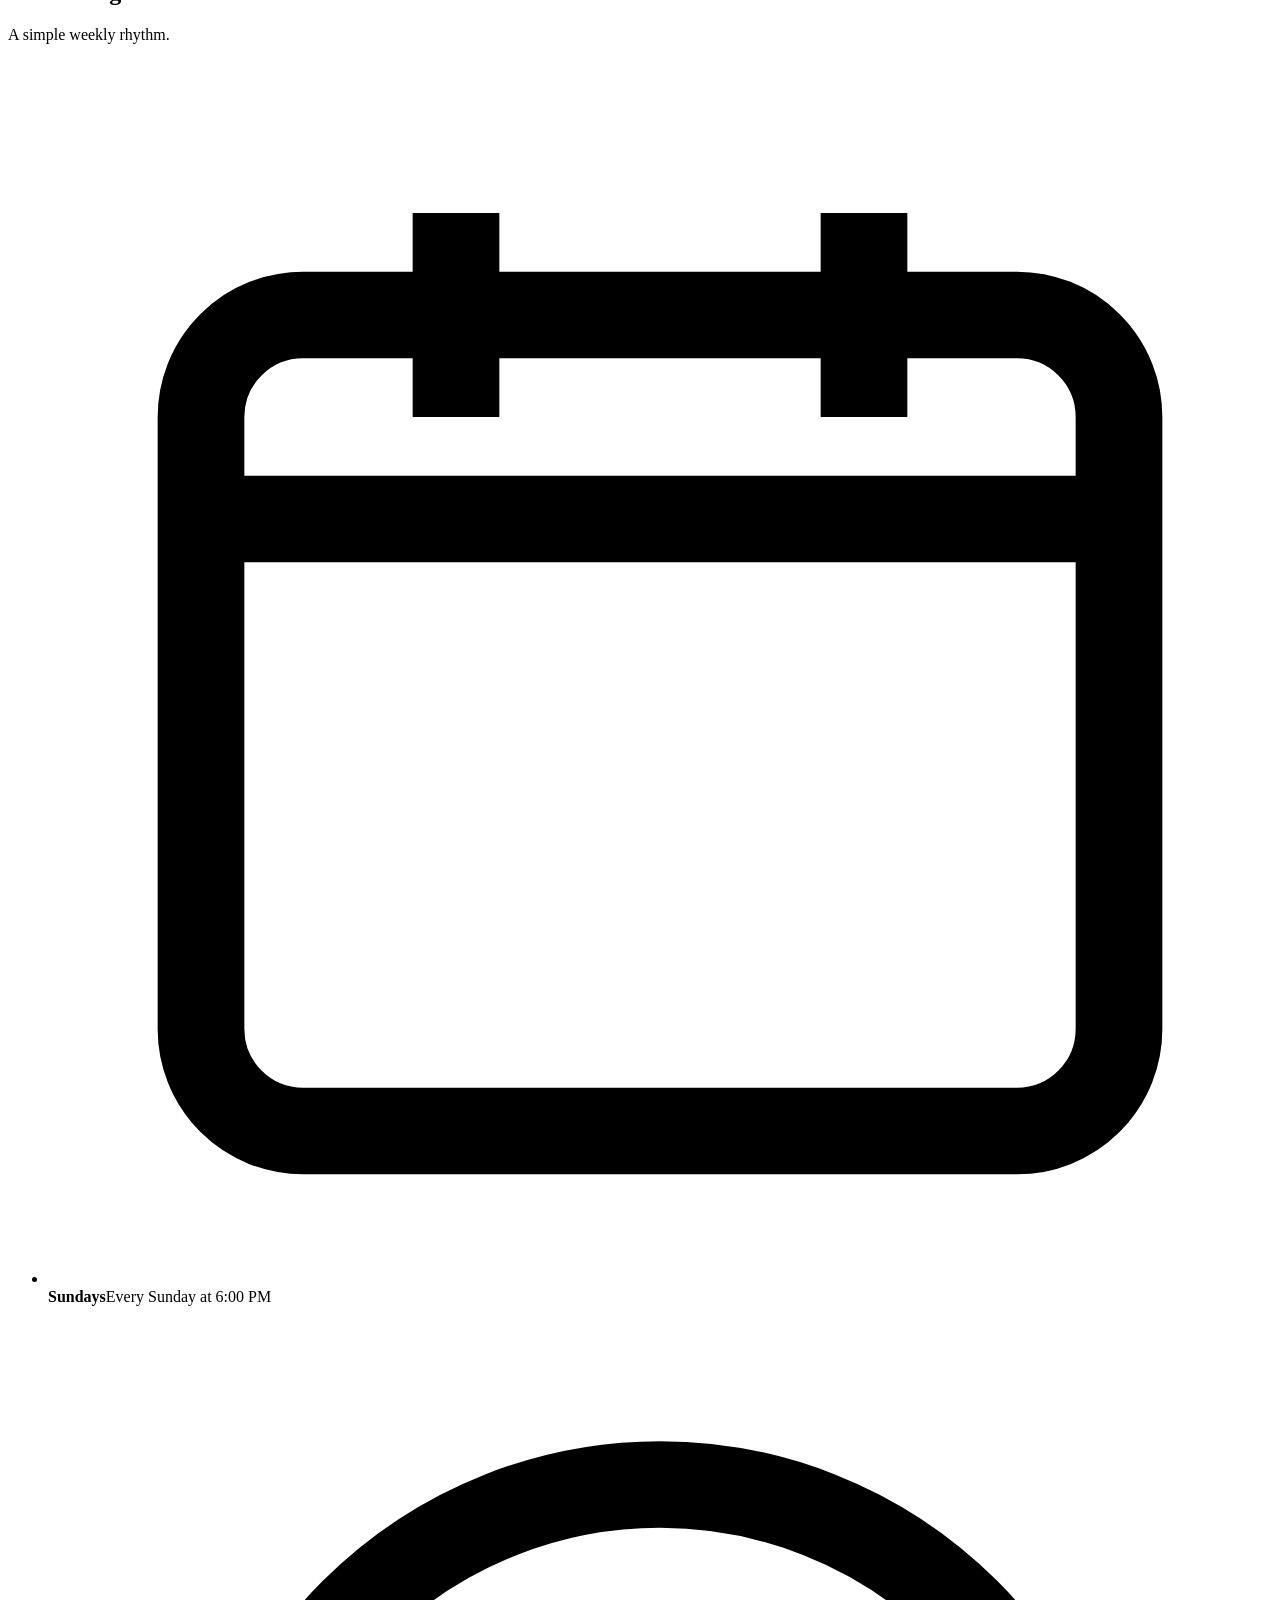
==== commit 1096293d: "Make visit details easy to scan and remove Assemblies of God mentions. Practical times, address, and" ====
--- a/index.html
+++ b/index.html
@@ -306,11 +306,11 @@
           <ul class="visit-facts">
             <li>
               <span class="visit-facts__icon" aria-hidden="true"><svg viewBox="0 0 24 24" focusable="false"><rect x="3" y="5" width="18" height="16" rx="2" fill="none" stroke="currentColor" stroke-width="1.7"/><path fill="none" stroke="currentColor" stroke-width="1.7" d="M3 9h18M8 3v4M16 3v4"/></svg></span>
-              <span class="visit-facts__body"><strong class="visit-facts__label">Sundays</strong><span class="visit-facts__detail">Sunday service every Sunday at 6:00 PM</span></span>
+              <span class="visit-facts__body"><strong class="visit-facts__label">Sundays</strong><span class="visit-facts__detail">Every Sunday at 6:00 PM</span></span>
             </li>
             <li>
               <span class="visit-facts__icon" aria-hidden="true"><svg viewBox="0 0 24 24" focusable="false"><circle cx="12" cy="12" r="8.5" fill="none" stroke="currentColor" stroke-width="1.7"/><path fill="none" stroke="currentColor" stroke-width="1.7" stroke-linecap="round" d="M12 8v4.5l3 2"/></svg></span>
-              <span class="visit-facts__body"><strong class="visit-facts__label">Fridays</strong><span class="visit-facts__detail">Friday Prayer Night every Friday at 8:00 PM</span></span>
+              <span class="visit-facts__body"><strong class="visit-facts__label">Fridays</strong><span class="visit-facts__detail">Every Friday at 8:00 PM</span></span>
             </li>
             <li>
               <span class="visit-facts__icon" aria-hidden="true"><svg viewBox="0 0 24 24" focusable="false"><circle cx="8" cy="8.2" r="2.2" fill="none" stroke="currentColor" stroke-width="1.7"/><circle cx="16" cy="8.2" r="2.2" fill="none" stroke="currentColor" stroke-width="1.7"/><path fill="none" stroke="currentColor" stroke-width="1.7" stroke-linecap="round" d="M4.2 18c.5-3 2.2-4.6 3.8-4.6s3.3 1.6 3.8 4.6M12.2 18c.5-3 2.2-4.6 3.8-4.6s3.3 1.6 3.8 4.6"/></svg></span>
@@ -337,7 +337,25 @@
       <div class="wrap">
         <div class="section-intro">
           <h2 id="gather-heading">When we gather</h2>
-          <p class="section-subline">A simple weekly rhythm. Sunday service and Friday Prayer Night meet at 115 E Pacific Ave #209, Spokane, WA 99202. Young adults meet in Connect Groups.</p>
+          <p class="section-subline">A simple weekly rhythm.</p>
+          <ul class="visit-facts visit-facts--2col">
+            <li>
+              <span class="visit-facts__icon" aria-hidden="true"><svg viewBox="0 0 24 24" focusable="false"><rect x="3" y="5" width="18" height="16" rx="2" fill="none" stroke="currentColor" stroke-width="1.7"/><path fill="none" stroke="currentColor" stroke-width="1.7" d="M3 9h18M8 3v4M16 3v4"/></svg></span>
+              <span class="visit-facts__body"><strong class="visit-facts__label">Sundays</strong><span class="visit-facts__detail">Every Sunday at 6:00 PM</span></span>
+            </li>
+            <li>
+              <span class="visit-facts__icon" aria-hidden="true"><svg viewBox="0 0 24 24" focusable="false"><circle cx="12" cy="12" r="8.5" fill="none" stroke="currentColor" stroke-width="1.7"/><path fill="none" stroke="currentColor" stroke-width="1.7" stroke-linecap="round" d="M12 8v4.5l3 2"/></svg></span>
+              <span class="visit-facts__body"><strong class="visit-facts__label">Fridays</strong><span class="visit-facts__detail">Every Friday at 8:00 PM</span></span>
+            </li>
+            <li>
+              <span class="visit-facts__icon" aria-hidden="true"><svg viewBox="0 0 24 24" focusable="false"><circle cx="8" cy="8.2" r="2.2" fill="none" stroke="currentColor" stroke-width="1.7"/><circle cx="16" cy="8.2" r="2.2" fill="none" stroke="currentColor" stroke-width="1.7"/><path fill="none" stroke="currentColor" stroke-width="1.7" stroke-linecap="round" d="M4.2 18c.5-3 2.2-4.6 3.8-4.6s3.3 1.6 3.8 4.6M12.2 18c.5-3 2.2-4.6 3.8-4.6s3.3 1.6 3.8 4.6"/></svg></span>
+              <span class="visit-facts__body"><strong class="visit-facts__label">Young Adults</strong><span class="visit-facts__detail">Meet in <a href="/hungrygen-spokane-preview/connect-groups/">Connect Groups</a></span></span>
+            </li>
+            <li>
+              <span class="visit-facts__icon" aria-hidden="true"><svg viewBox="0 0 24 24" focusable="false"><path fill="none" stroke="currentColor" stroke-width="1.7" d="M12 21s6.5-6.1 6.5-11A6.5 6.5 0 0 0 5.5 10c0 4.9 6.5 11 6.5 11z"/><circle cx="12" cy="10" r="2.2" fill="none" stroke="currentColor" stroke-width="1.7"/></svg></span>
+              <span class="visit-facts__body"><strong class="visit-facts__label">Address</strong><span class="visit-facts__detail"><a href="https://maps.apple.com/?q=115+E+Pacific+Ave%2C+%23209%2C+Spokane%2C+WA+99202" target="_blank" rel="noopener noreferrer">115 E Pacific Ave #209, Spokane, WA 99202</a></span></span>
+            </li>
+          </ul>
         </div>
         <ul class="gather-cards">
           <li class="gather-card">
@@ -450,7 +468,17 @@
             <a class="btn btn-white" href="https://hungrygenspokane.churchcenter.com/giving" target="_blank" rel="noopener noreferrer">One-time Gift <svg class="icon" viewBox="0 0 16 16" aria-hidden="true" focusable="false"><path fill="currentColor" d="M5 3h8v8h-2V6.4L4.7 12.7 3.3 11.3 9.6 5H5V3z"/></svg></a>
             <a class="btn btn-on-dark" href="https://hungrygenspokane.churchcenter.com/giving" target="_blank" rel="noopener noreferrer">Be a Partner <svg class="icon" viewBox="0 0 16 16" aria-hidden="true" focusable="false"><path fill="currentColor" d="M5 3h8v8h-2V6.4L4.7 12.7 3.3 11.3 9.6 5H5V3z"/></svg></a>
           </div>
-          <p class="give-hint">Both buttons open the same Church Center giving page. For a one-time gift, leave Frequency on Once. To Be a Partner, choose Monthly or Weekly.</p>
+          <p class="give-hint">Both buttons open the same Church Center giving page.</p>
+          <ul class="visit-facts visit-facts--compact visit-facts--on-dark">
+            <li>
+              <span class="visit-facts__icon" aria-hidden="true"><svg viewBox="0 0 24 24" focusable="false"><rect x="3" y="5" width="18" height="16" rx="2" fill="none" stroke="currentColor" stroke-width="1.7"/><path fill="none" stroke="currentColor" stroke-width="1.7" d="M3 9h18M8 3v4M16 3v4"/></svg></span>
+              <span class="visit-facts__body"><strong class="visit-facts__label">One-time Gift</strong><span class="visit-facts__detail">Leave Frequency on Once</span></span>
+            </li>
+            <li>
+              <span class="visit-facts__icon" aria-hidden="true"><svg viewBox="0 0 24 24" focusable="false"><circle cx="12" cy="12" r="8.5" fill="none" stroke="currentColor" stroke-width="1.7"/><path fill="none" stroke="currentColor" stroke-width="1.7" stroke-linecap="round" d="M12 8v4.5l3 2"/></svg></span>
+              <span class="visit-facts__body"><strong class="visit-facts__label">Be a Partner</strong><span class="visit-facts__detail">Choose Monthly or Weekly</span></span>
+            </li>
+          </ul>
         </div>
       </div>
     </section>
@@ -460,12 +488,45 @@
         <div class="faq-wrap">
           <h2 id="faq-heading">Questions people often ask</h2>
           <div class="faq-list">
-            <details class="faq-item"><summary><h3>Where do you meet?</h3></summary><p>HungryGen Spokane meets at <a href="https://maps.apple.com/?q=115+E+Pacific+Ave%2C+%23209%2C+Spokane%2C+WA+99202" target="_blank" rel="noopener noreferrer">115 E Pacific Ave #209, Spokane, WA 99202</a>. Sunday service and Friday Prayer Night meet here each week.</p></details>
+            <details class="faq-item"><summary><h3>Where do you meet?</h3></summary><p>Sunday service and Friday Prayer Night meet here each week.</p>
+              <ul class="visit-facts visit-facts--compact">
+                <li>
+                  <span class="visit-facts__icon" aria-hidden="true"><svg viewBox="0 0 24 24" focusable="false"><path fill="none" stroke="currentColor" stroke-width="1.7" d="M12 21s6.5-6.1 6.5-11A6.5 6.5 0 0 0 5.5 10c0 4.9 6.5 11 6.5 11z"/><circle cx="12" cy="10" r="2.2" fill="none" stroke="currentColor" stroke-width="1.7"/></svg></span>
+                  <span class="visit-facts__body"><strong class="visit-facts__label">Address</strong><span class="visit-facts__detail"><a href="https://maps.apple.com/?q=115+E+Pacific+Ave%2C+%23209%2C+Spokane%2C+WA+99202" target="_blank" rel="noopener noreferrer">115 E Pacific Ave #209, Spokane, WA 99202</a></span></span>
+                </li>
+              </ul>
+            </details>
             <details class="faq-item"><summary><h3>When is Sunday service?</h3></summary><p>Sunday service is every Sunday at 6:00 PM.</p></details>
             <details class="faq-item"><summary><h3>Is there something for kids on Sunday?</h3></summary><p>Yes. <a href="/hungrygen-spokane-preview/kids/">Kids Ministry</a> meets during the Sunday 6:00 PM service.</p></details>
-            <details class="faq-item"><summary><h3>What else happens during the week?</h3></summary><p>Friday Prayer Night is every Friday at 8:00 PM at 115 E Pacific Ave #209, Spokane, WA 99202. Young adults meet in <a href="/hungrygen-spokane-preview/connect-groups/">Connect Groups</a>.</p></details>
+            <details class="faq-item"><summary><h3>What else happens during the week?</h3></summary>
+              <ul class="visit-facts visit-facts--compact">
+                <li>
+                  <span class="visit-facts__icon" aria-hidden="true"><svg viewBox="0 0 24 24" focusable="false"><circle cx="12" cy="12" r="8.5" fill="none" stroke="currentColor" stroke-width="1.7"/><path fill="none" stroke="currentColor" stroke-width="1.7" stroke-linecap="round" d="M12 8v4.5l3 2"/></svg></span>
+                  <span class="visit-facts__body"><strong class="visit-facts__label">Fridays</strong><span class="visit-facts__detail">Every Friday at 8:00 PM</span></span>
+                </li>
+                <li>
+                  <span class="visit-facts__icon" aria-hidden="true"><svg viewBox="0 0 24 24" focusable="false"><circle cx="8" cy="8.2" r="2.2" fill="none" stroke="currentColor" stroke-width="1.7"/><circle cx="16" cy="8.2" r="2.2" fill="none" stroke="currentColor" stroke-width="1.7"/><path fill="none" stroke="currentColor" stroke-width="1.7" stroke-linecap="round" d="M4.2 18c.5-3 2.2-4.6 3.8-4.6s3.3 1.6 3.8 4.6M12.2 18c.5-3 2.2-4.6 3.8-4.6s3.3 1.6 3.8 4.6"/></svg></span>
+                  <span class="visit-facts__body"><strong class="visit-facts__label">Young Adults</strong><span class="visit-facts__detail">Meet in <a href="/hungrygen-spokane-preview/connect-groups/">Connect Groups</a></span></span>
+                </li>
+                <li>
+                  <span class="visit-facts__icon" aria-hidden="true"><svg viewBox="0 0 24 24" focusable="false"><path fill="none" stroke="currentColor" stroke-width="1.7" d="M12 21s6.5-6.1 6.5-11A6.5 6.5 0 0 0 5.5 10c0 4.9 6.5 11 6.5 11z"/><circle cx="12" cy="10" r="2.2" fill="none" stroke="currentColor" stroke-width="1.7"/></svg></span>
+                  <span class="visit-facts__body"><strong class="visit-facts__label">Address</strong><span class="visit-facts__detail"><a href="https://maps.apple.com/?q=115+E+Pacific+Ave%2C+%23209%2C+Spokane%2C+WA+99202" target="_blank" rel="noopener noreferrer">115 E Pacific Ave #209, Spokane, WA 99202</a></span></span>
+                </li>
+              </ul>
+            </details>
             <details class="faq-item"><summary><h3>How can my teen get connected?</h3></summary><p>Youth meet in Connect Groups. Visit the <a href="/hungrygen-spokane-preview/connect-groups/">Connect Groups</a> page to get connected.</p></details>
-            <details class="faq-item"><summary><h3>How do I get in touch?</h3></summary><p>Email <a href="mailto:info@hungrygenspk.com">info@hungrygenspk.com</a> or call <a href="tel:+15098180560">(509) 818-0560</a>.</p></details>
+            <details class="faq-item"><summary><h3>How do I get in touch?</h3></summary>
+              <ul class="visit-facts visit-facts--compact">
+                <li>
+                  <span class="visit-facts__icon" aria-hidden="true"><svg viewBox="0 0 24 24" focusable="false"><path fill="none" stroke="currentColor" stroke-width="1.7" stroke-linejoin="round" d="M7.4 3.8c.3-.4.9-.6 1.4-.4l2.2 1c.5.2.8.8.7 1.3l-.5 2.1c-.1.5-.5.8-1 .9l-1 .3a10.5 10.5 0 0 0 5.4 5.4l.3-1c.1-.5.4-.9.9-1l2.1-.5c.5-.1 1.1.2 1.3.7l1 2.2c.2.5 0 1.1-.4 1.4l-1.2 1.1c-.6.5-1.4.7-2.2.4C11.2 20.2 3.8 12.8 4.8 6.2c-.3-.8-.1-1.6.4-2.2z"/></svg></span>
+                  <span class="visit-facts__body"><strong class="visit-facts__label">Phone</strong><span class="visit-facts__detail"><a href="tel:+15098180560">(509) 818-0560</a></span></span>
+                </li>
+                <li>
+                  <span class="visit-facts__icon" aria-hidden="true"><svg viewBox="0 0 24 24" focusable="false"><path fill="none" stroke="currentColor" stroke-width="1.7" d="M4 7h16v10H4z"/><path fill="none" stroke="currentColor" stroke-width="1.7" d="m4 7 8 6 8-6"/></svg></span>
+                  <span class="visit-facts__body"><strong class="visit-facts__label">Email</strong><span class="visit-facts__detail"><a href="mailto:info@hungrygenspk.com">info@hungrygenspk.com</a></span></span>
+                </li>
+              </ul>
+            </details>
           </div>
             <p class="cta-row"><a class="btn btn-secondary" href="/hungrygen-spokane-preview/faq/">Read all frequently asked questions</a></p>
         </div>
@@ -479,7 +540,16 @@
       <div class="close-overlay">
         <div class="wrap close-copy">
           <h2 id="close-heading">We will look for you this Sunday.</h2>
-          <p class="section-subline">Sunday 6:00 PM at 115 E Pacific Ave #209, Spokane, WA 99202.</p>
+          <ul class="visit-facts visit-facts--on-dark">
+            <li>
+              <span class="visit-facts__icon" aria-hidden="true"><svg viewBox="0 0 24 24" focusable="false"><rect x="3" y="5" width="18" height="16" rx="2" fill="none" stroke="currentColor" stroke-width="1.7"/><path fill="none" stroke="currentColor" stroke-width="1.7" d="M3 9h18M8 3v4M16 3v4"/></svg></span>
+              <span class="visit-facts__body"><strong class="visit-facts__label">Sundays</strong><span class="visit-facts__detail">Sunday service at 6:00 PM</span></span>
+            </li>
+            <li>
+              <span class="visit-facts__icon" aria-hidden="true"><svg viewBox="0 0 24 24" focusable="false"><path fill="none" stroke="currentColor" stroke-width="1.7" d="M12 21s6.5-6.1 6.5-11A6.5 6.5 0 0 0 5.5 10c0 4.9 6.5 11 6.5 11z"/><circle cx="12" cy="10" r="2.2" fill="none" stroke="currentColor" stroke-width="1.7"/></svg></span>
+              <span class="visit-facts__body"><strong class="visit-facts__label">Address</strong><span class="visit-facts__detail"><a href="https://maps.apple.com/?q=115+E+Pacific+Ave%2C+%23209%2C+Spokane%2C+WA+99202" target="_blank" rel="noopener noreferrer">115 E Pacific Ave #209, Spokane, WA 99202</a></span></span>
+            </li>
+          </ul>
           <div class="close-actions">
             <a class="btn btn-gold" href="/hungrygen-spokane-preview/new/">Plan your visit</a>
             <a class="btn btn-on-dark" href="/hungrygen-spokane-preview/events/">See upcoming events</a>
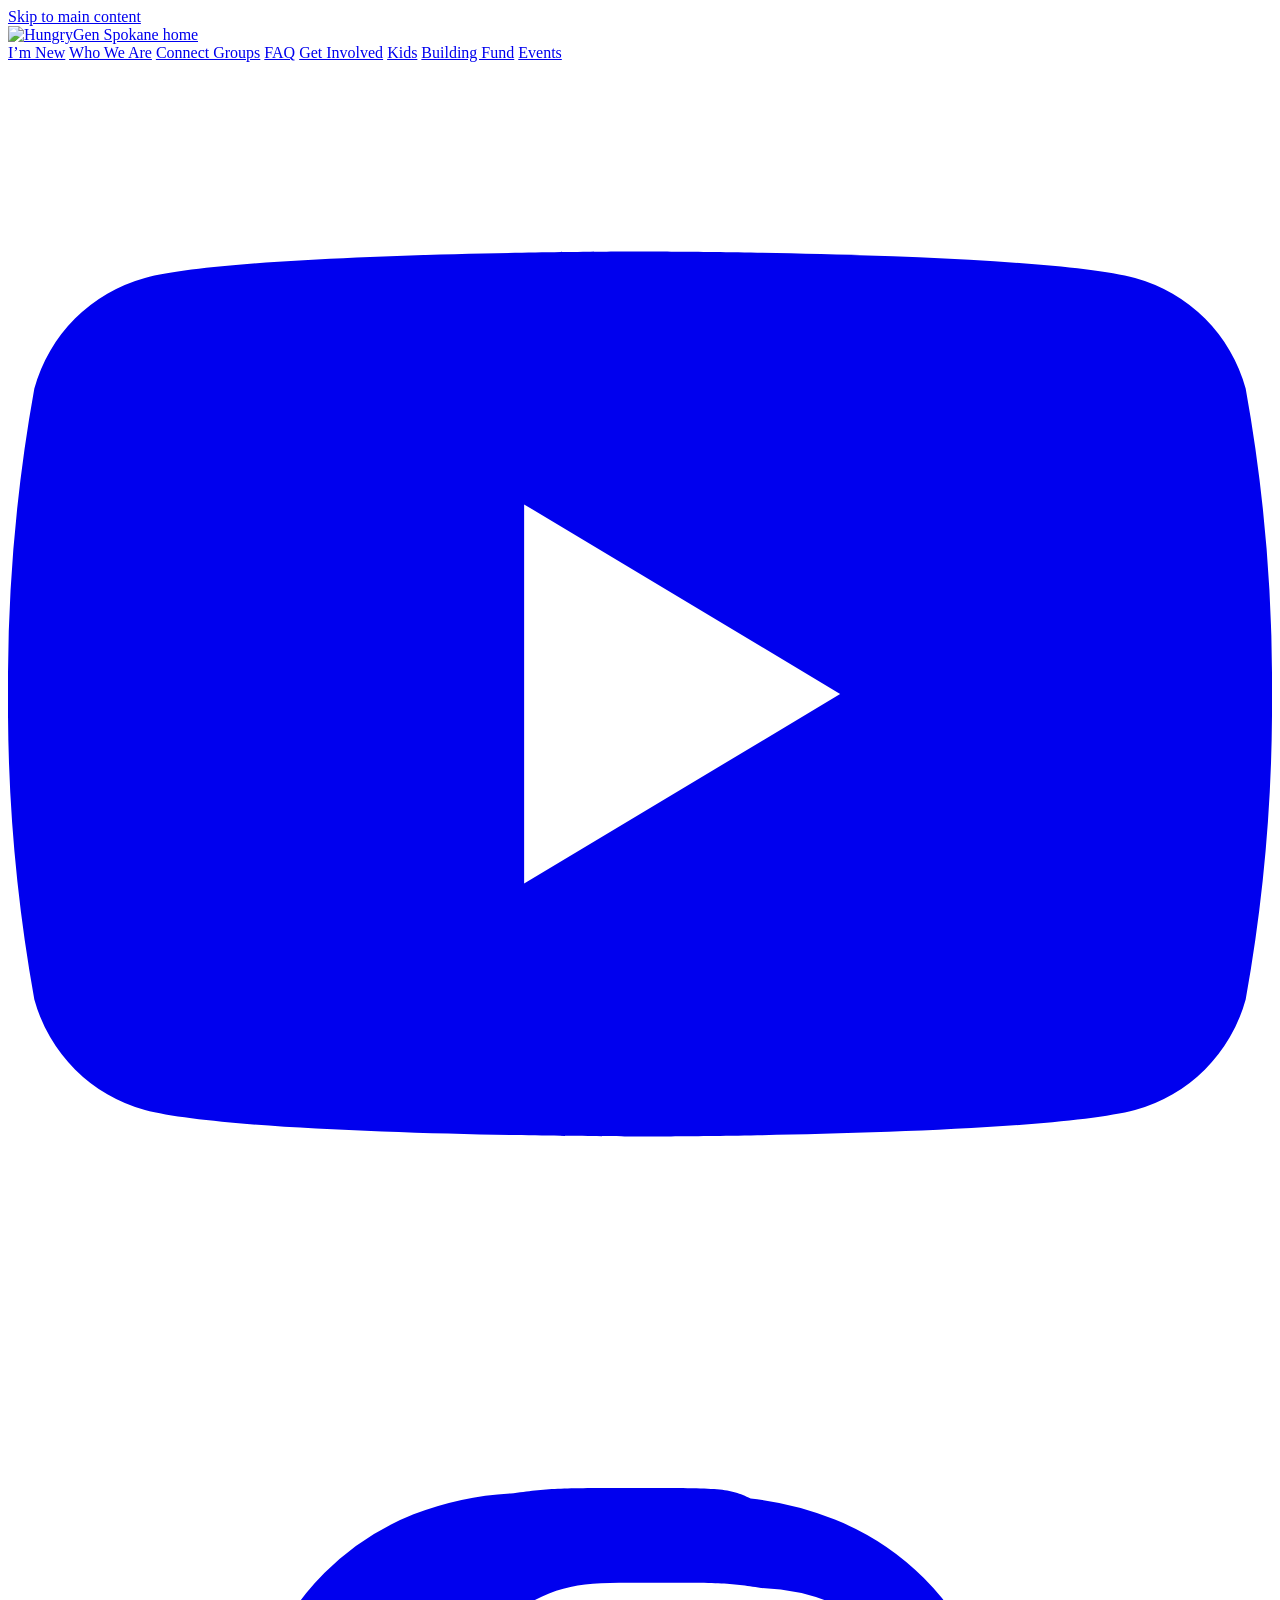
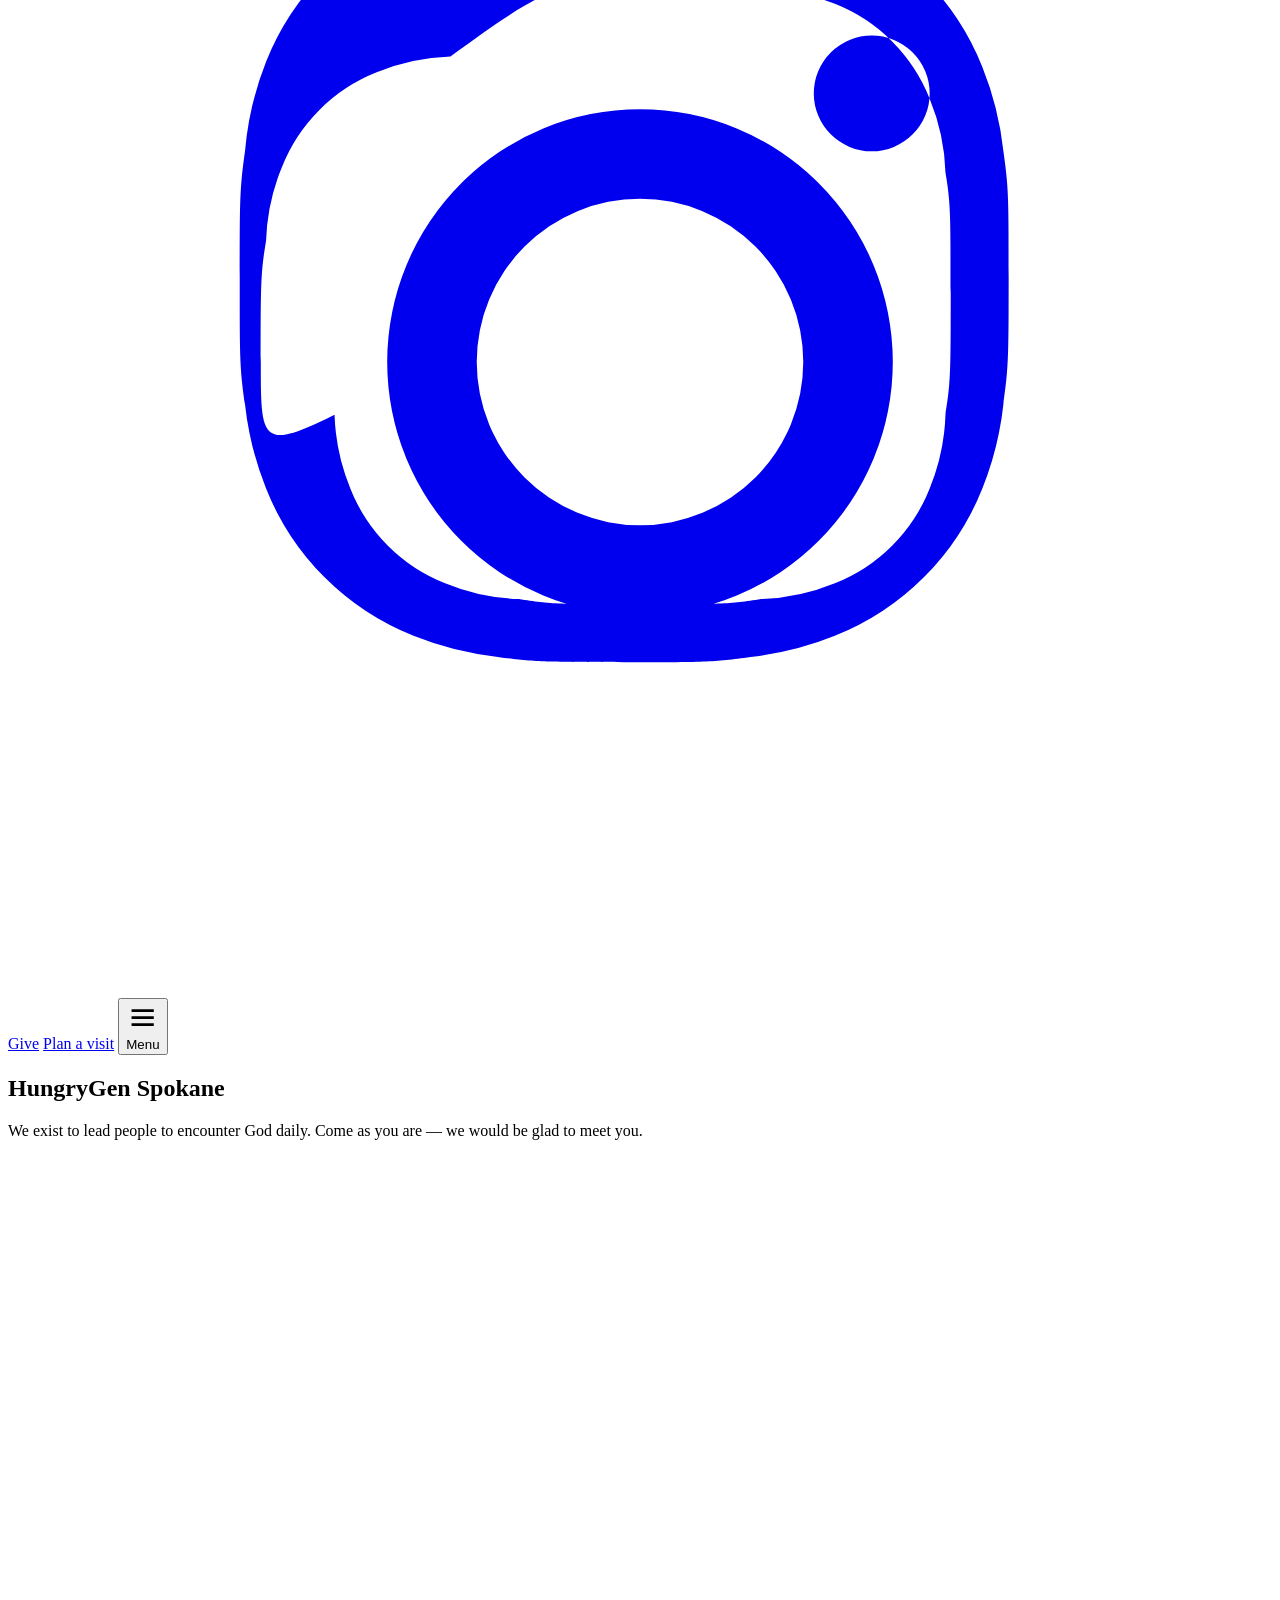
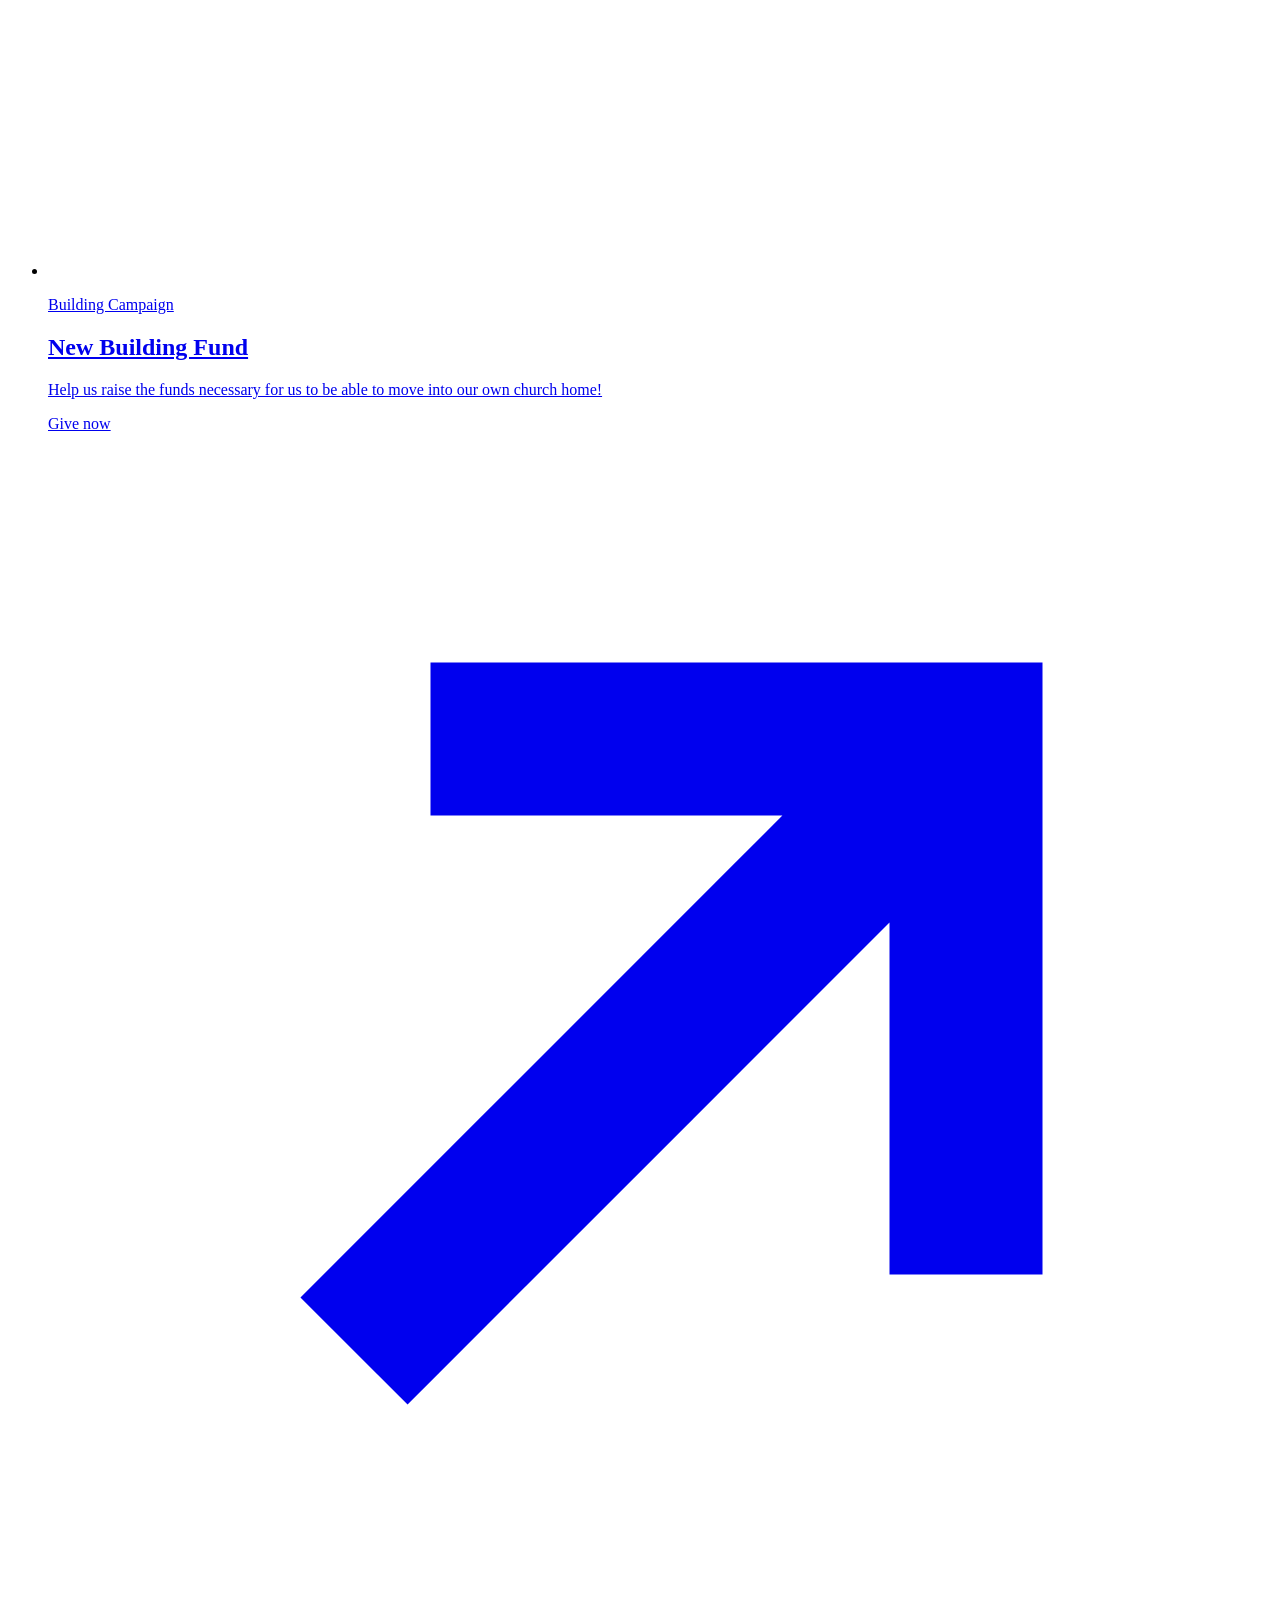
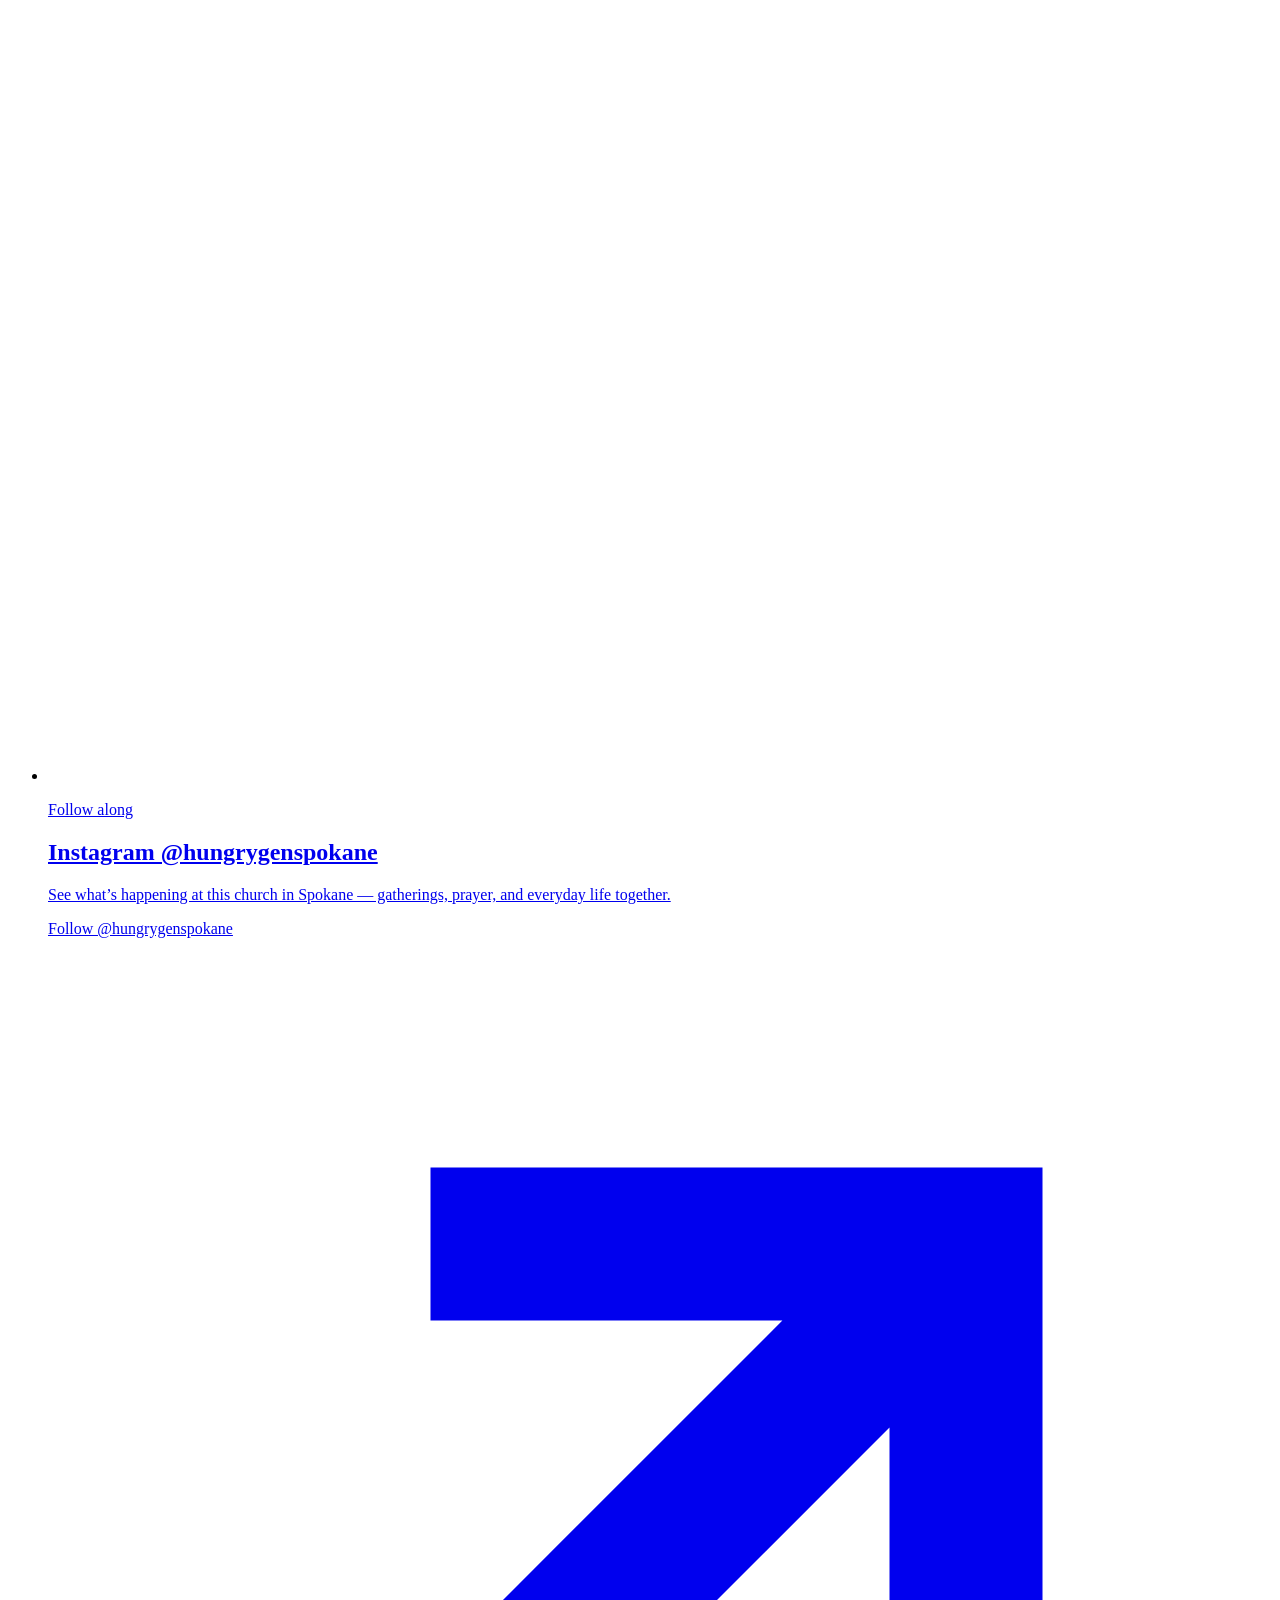
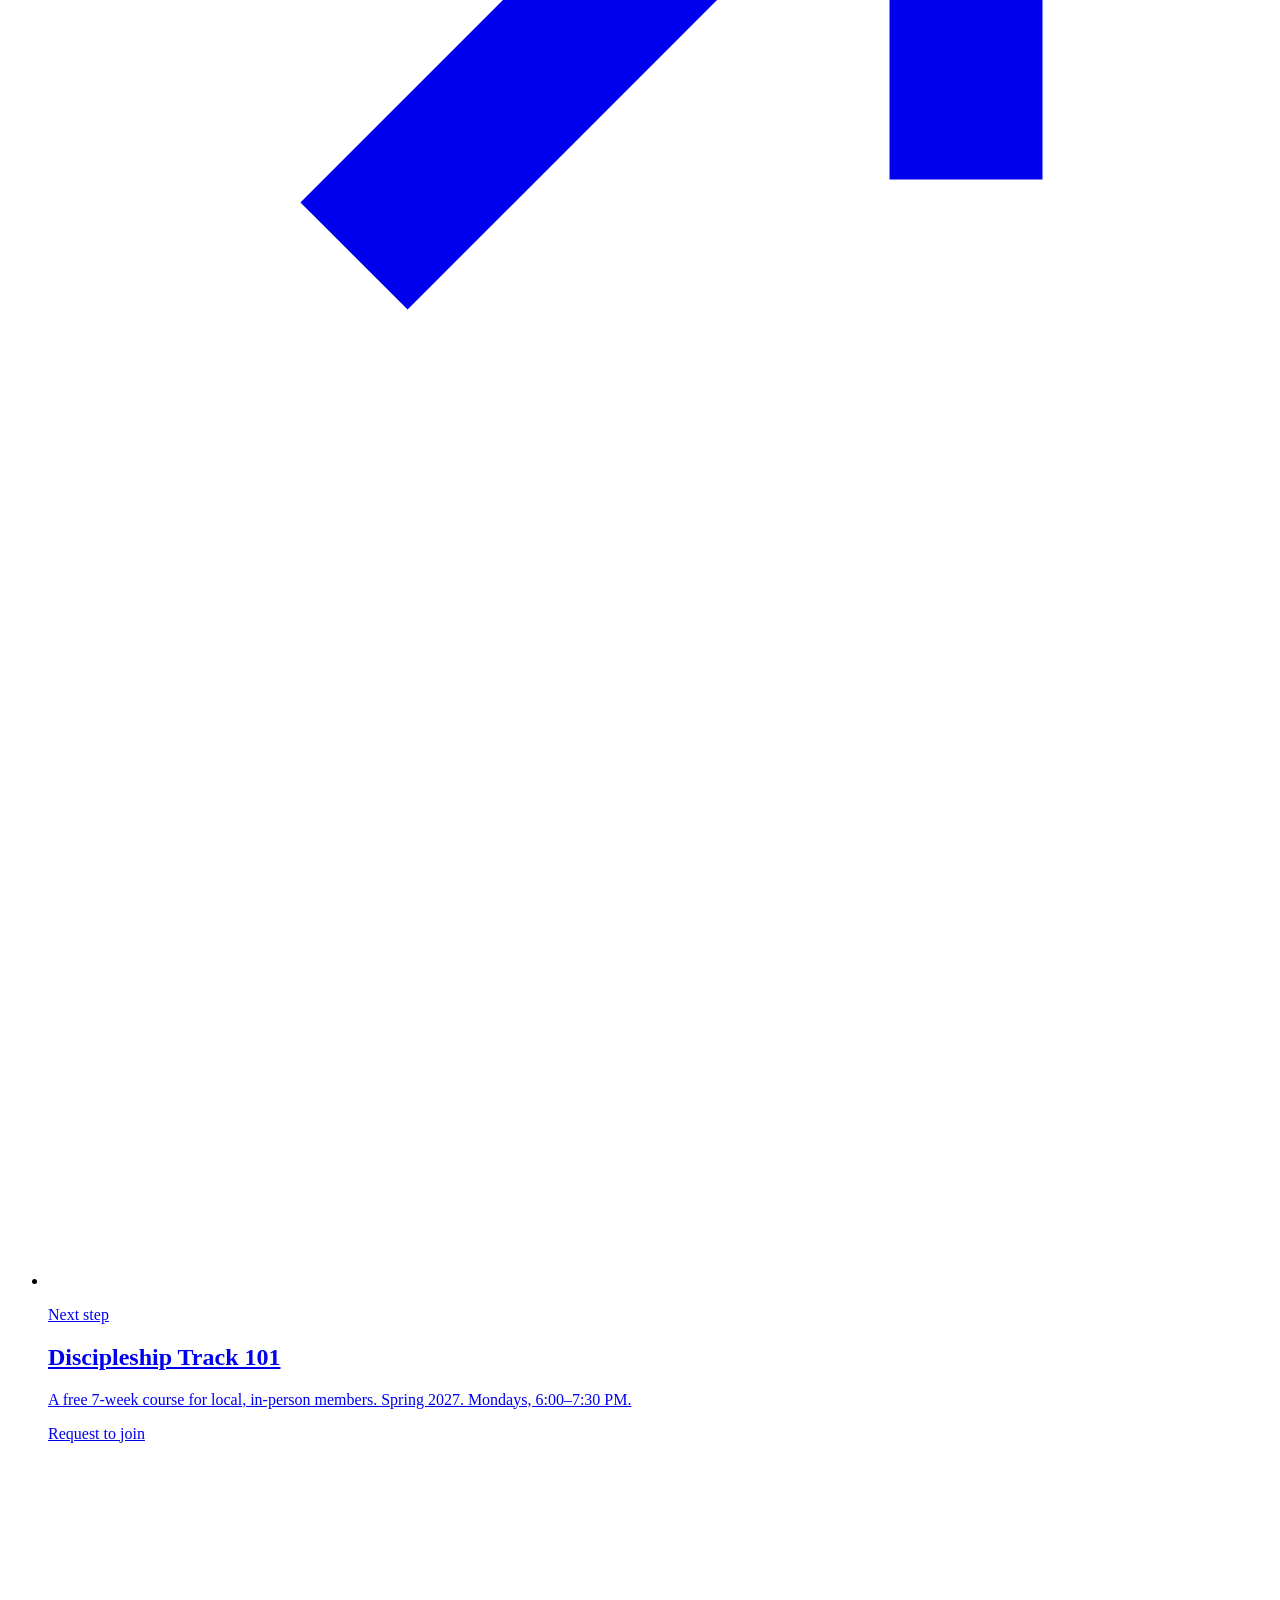
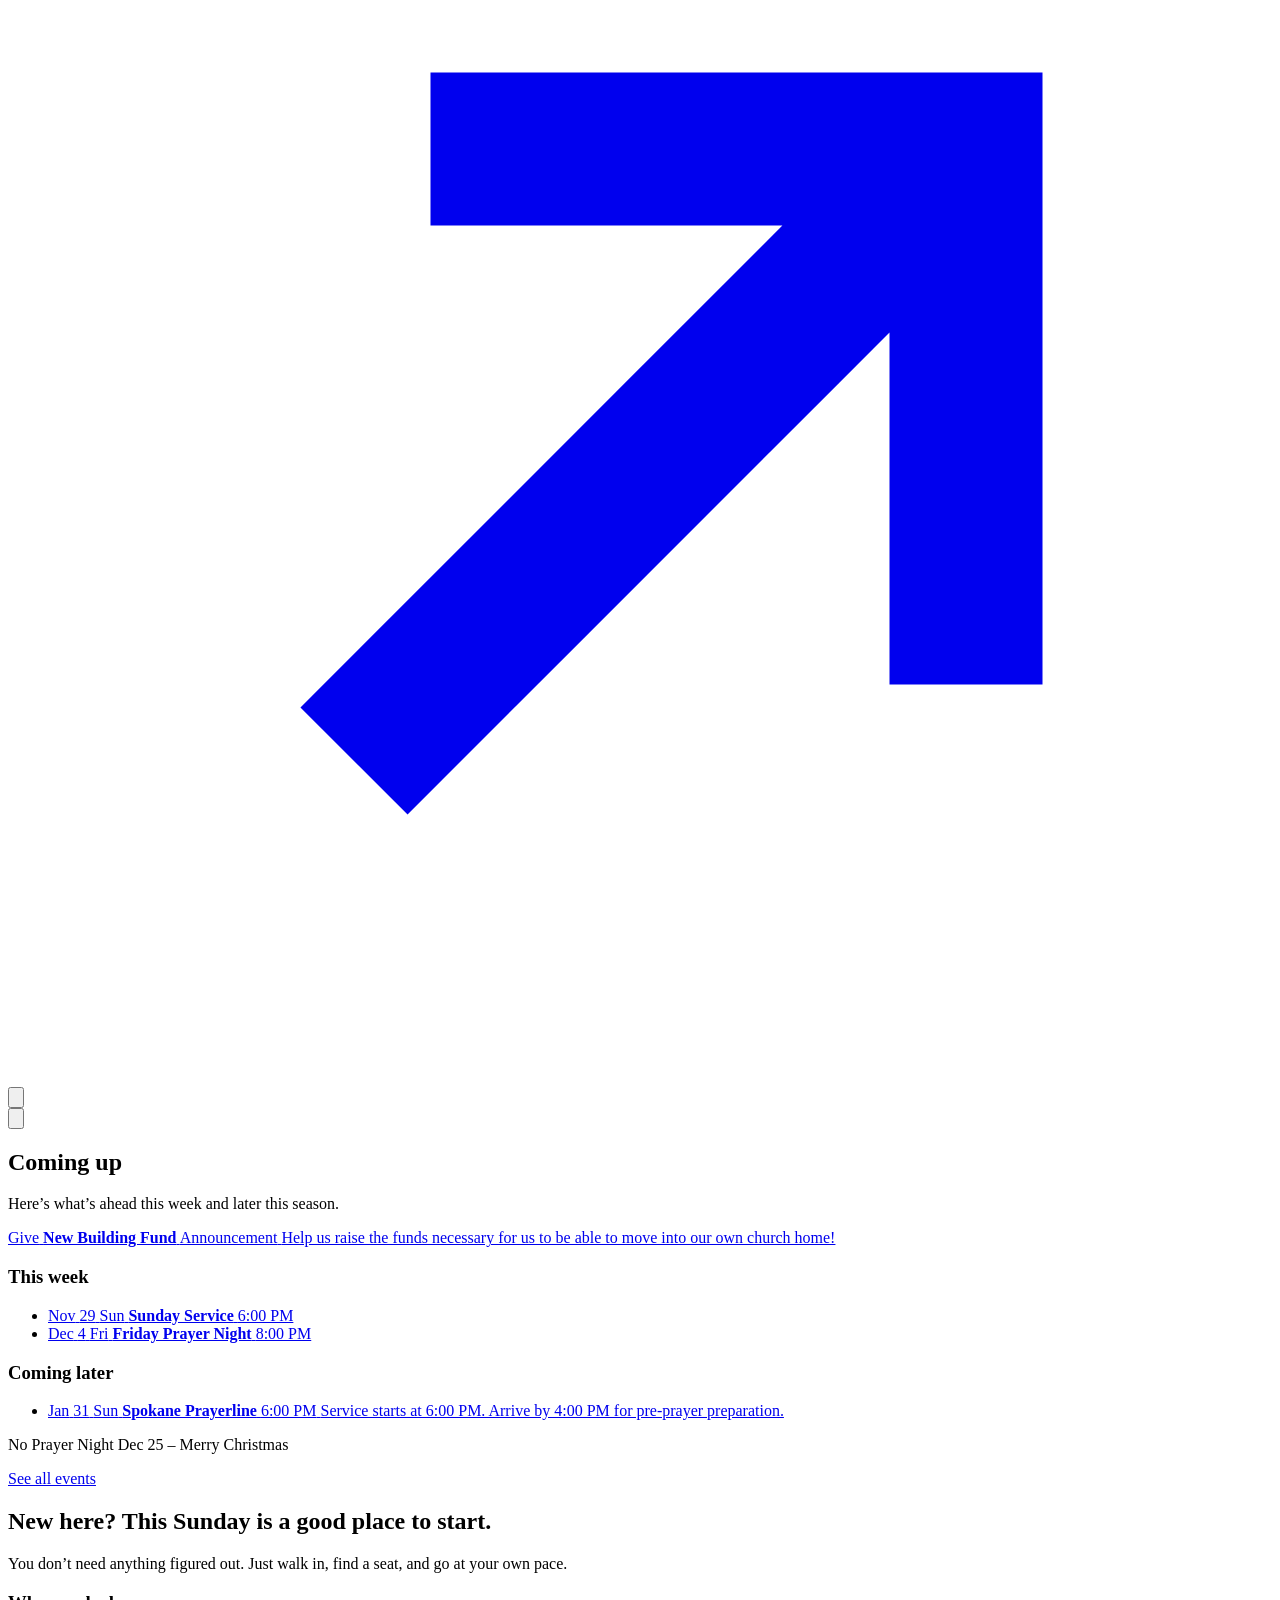
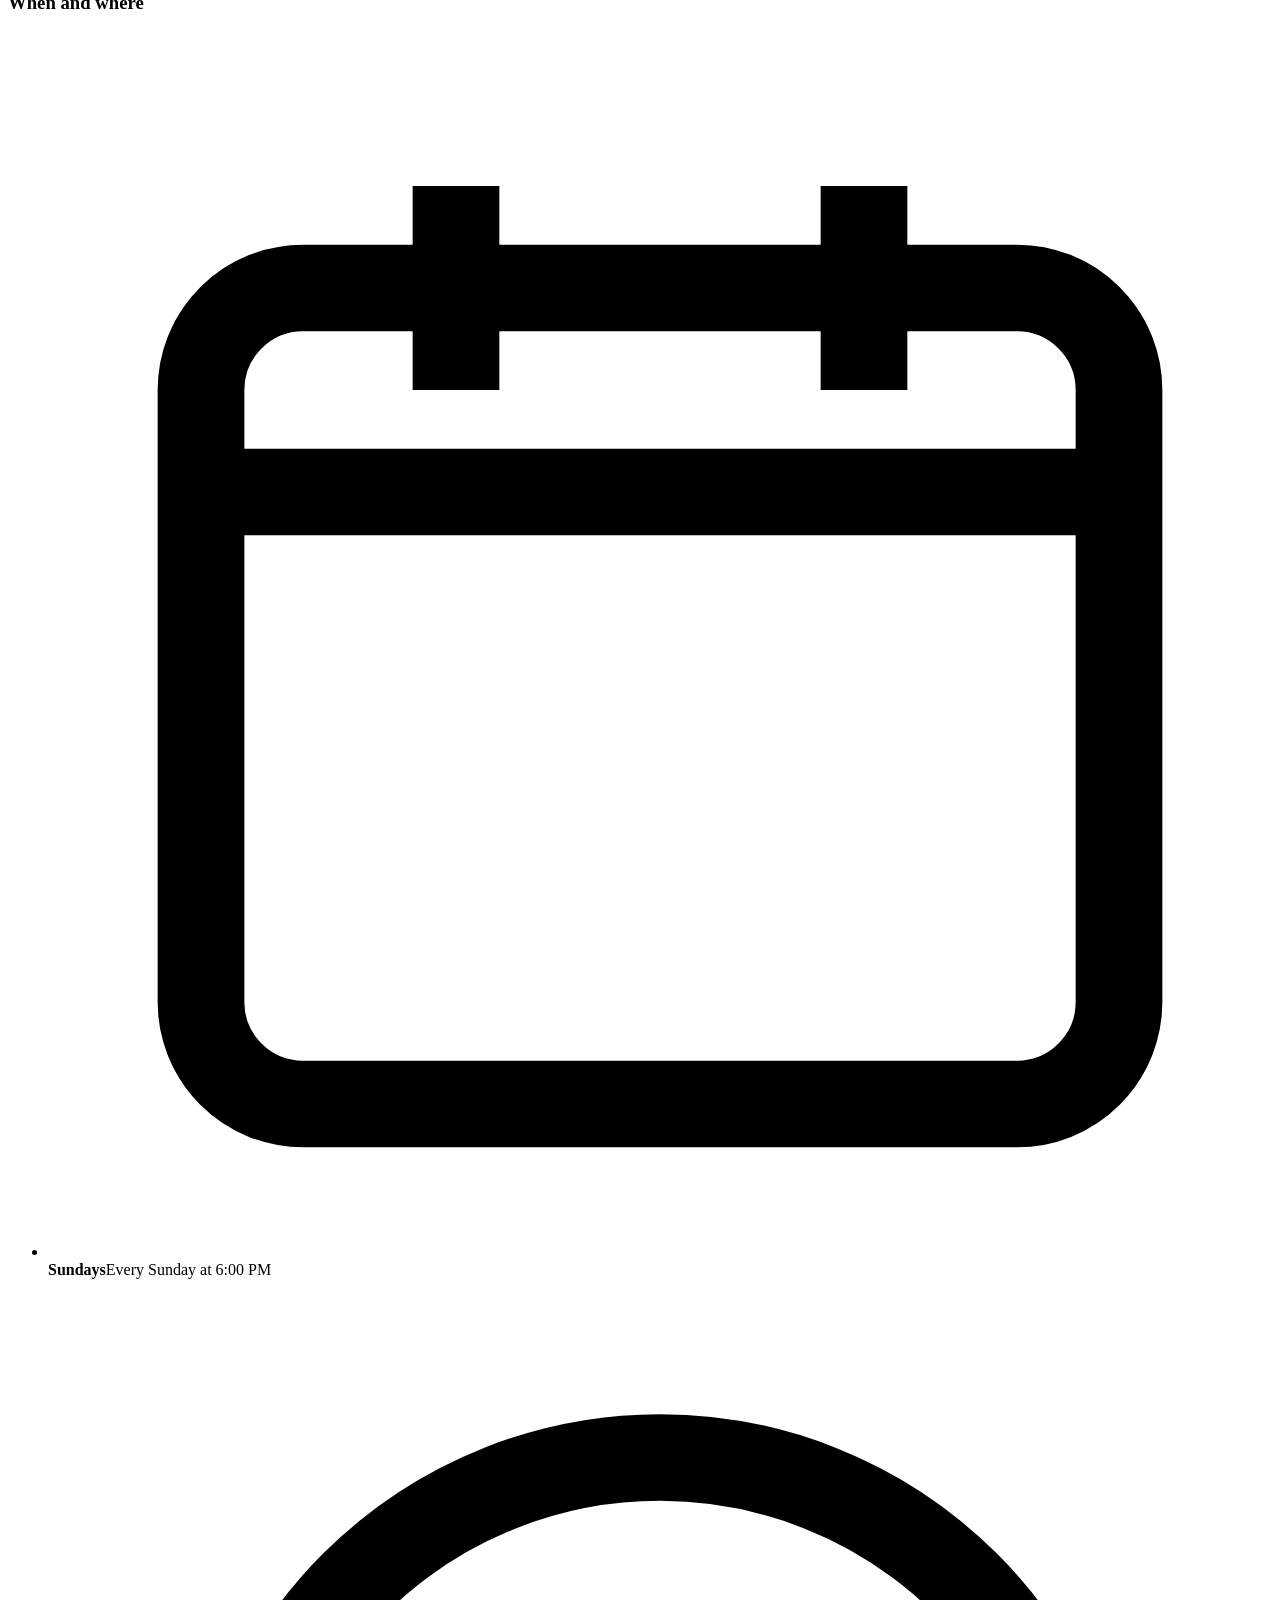
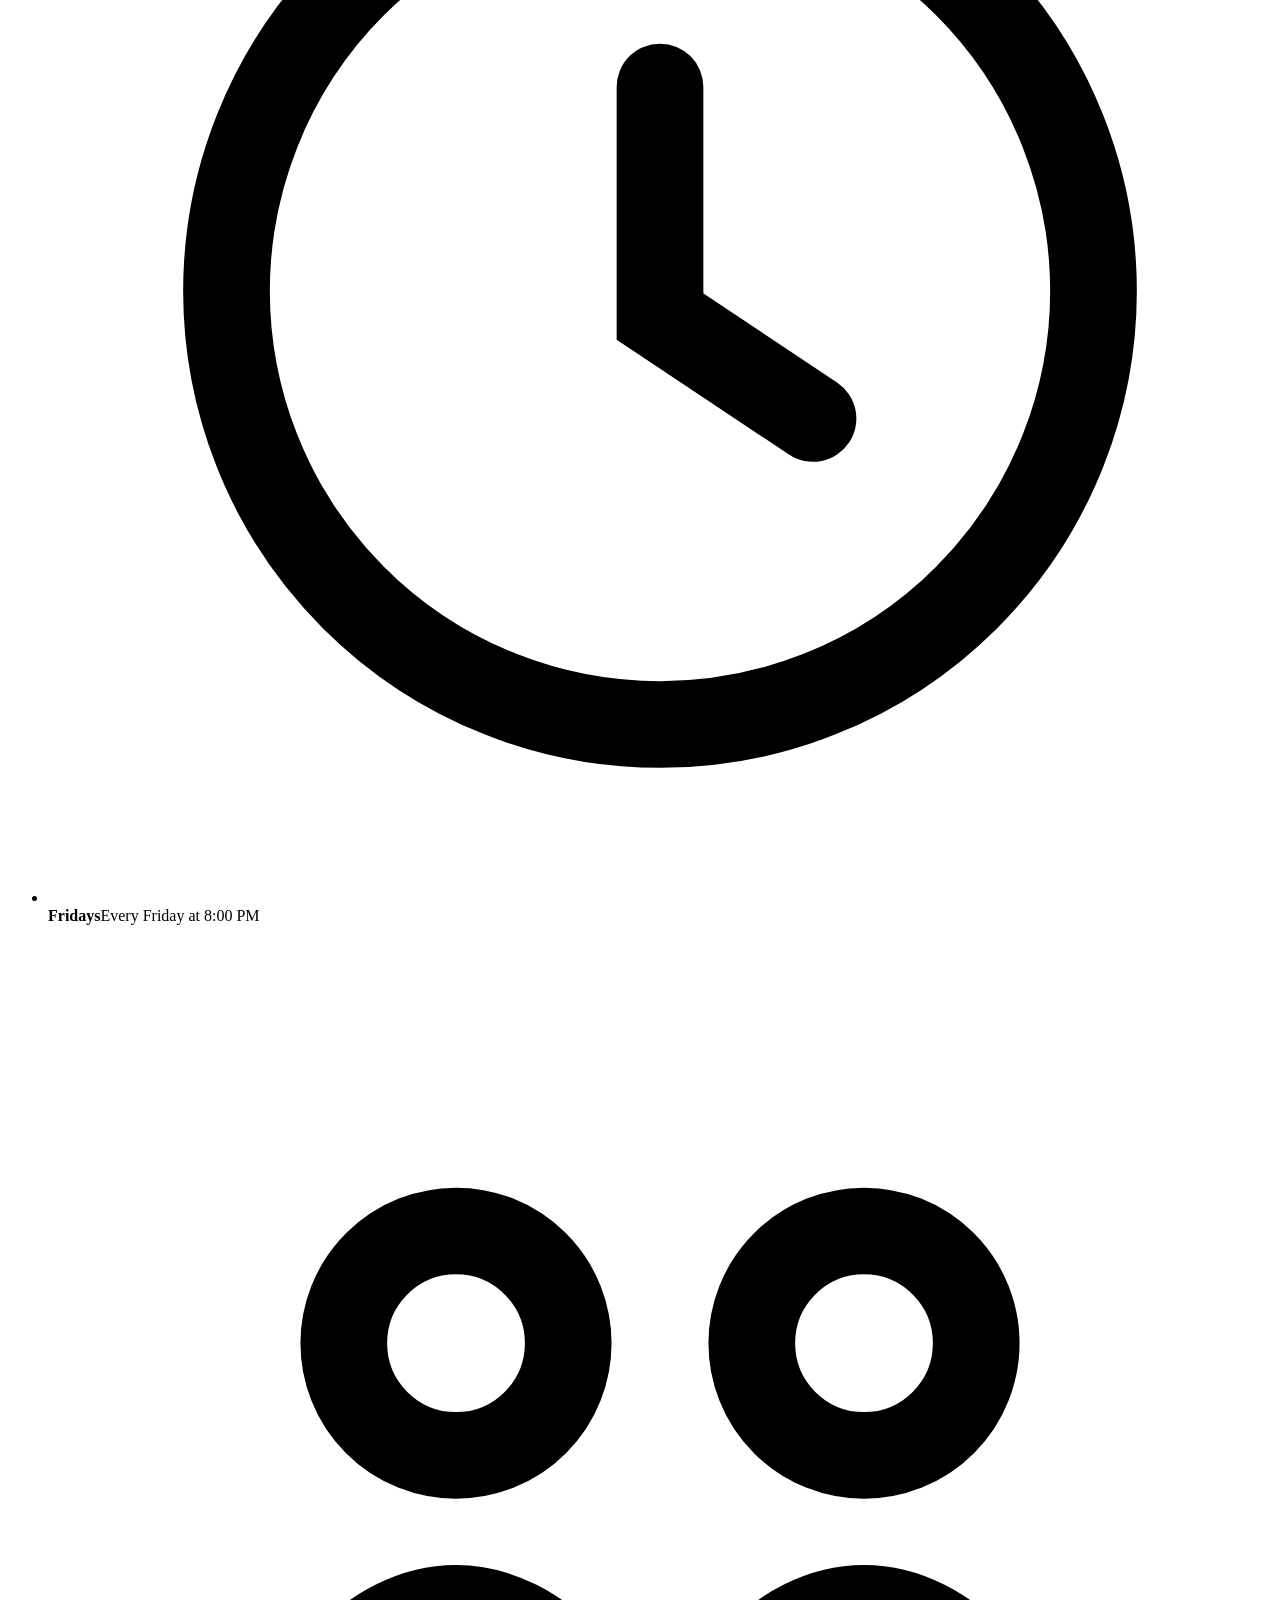
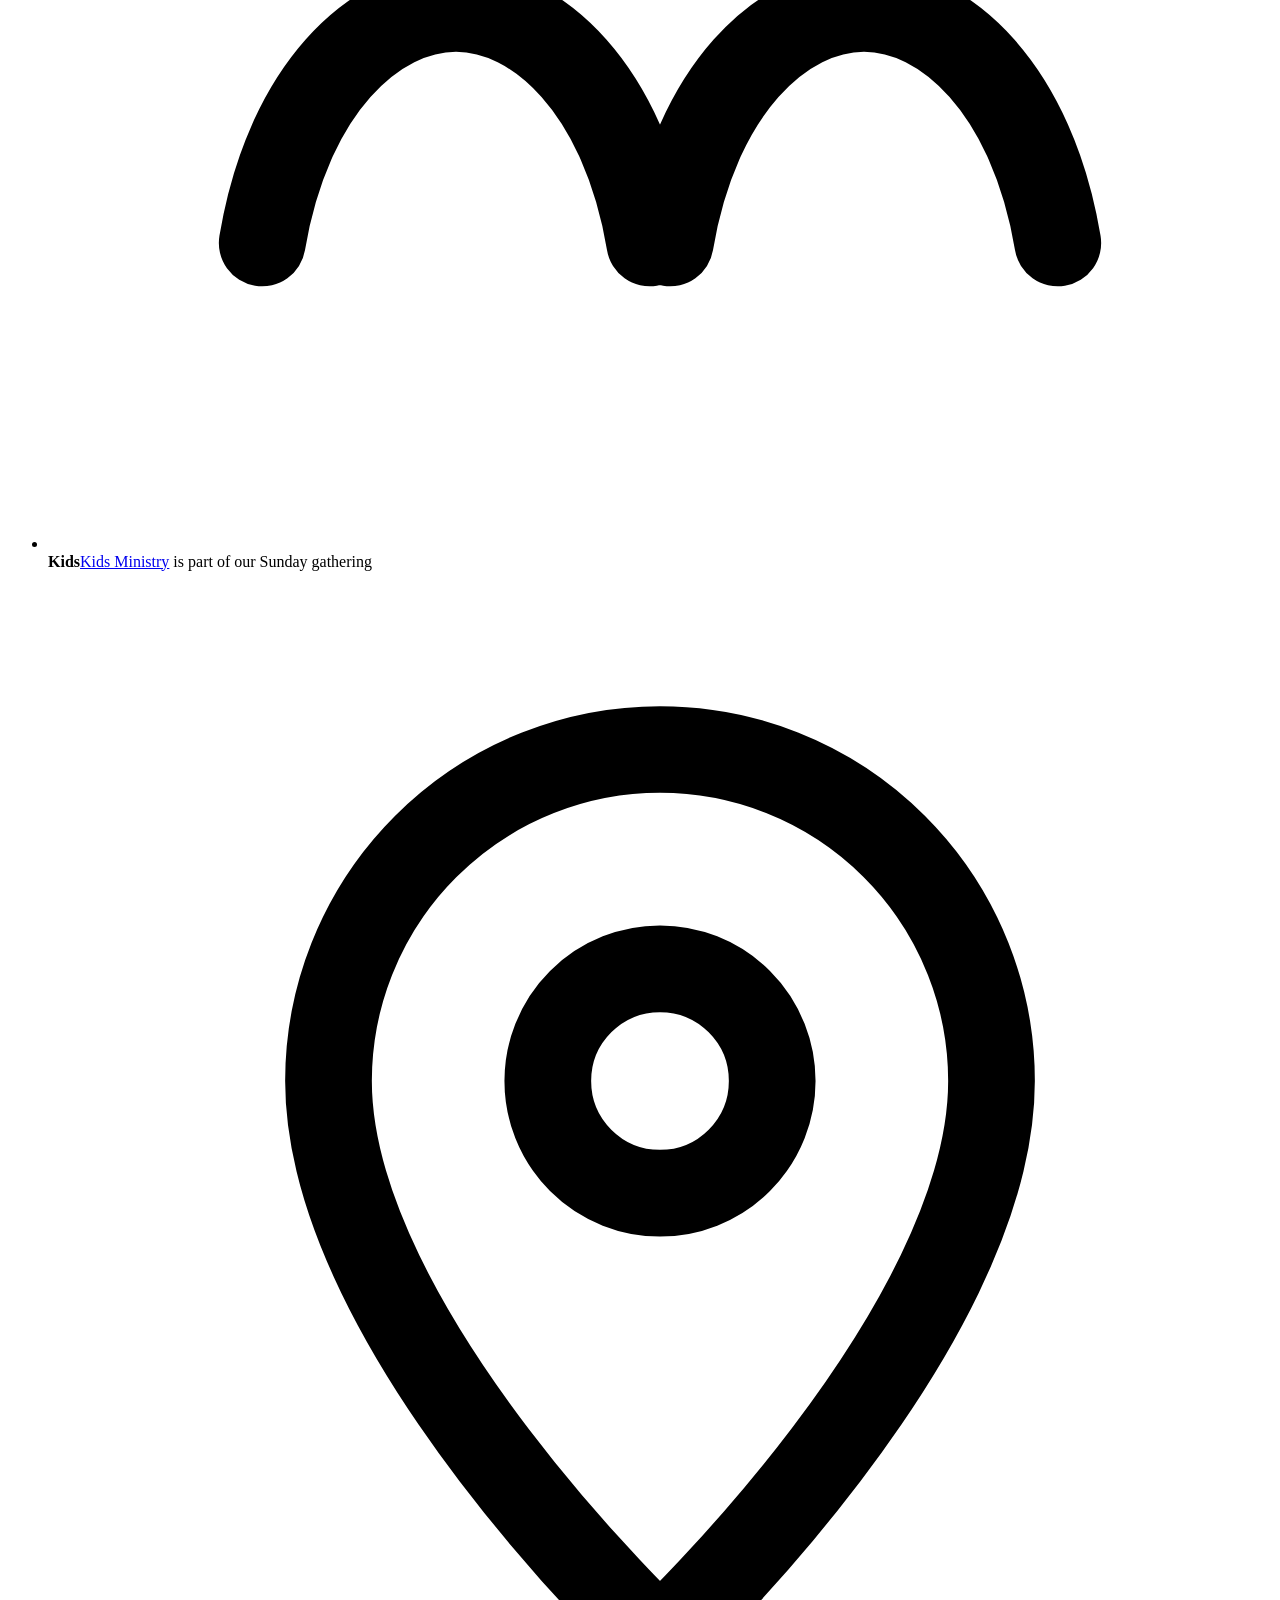
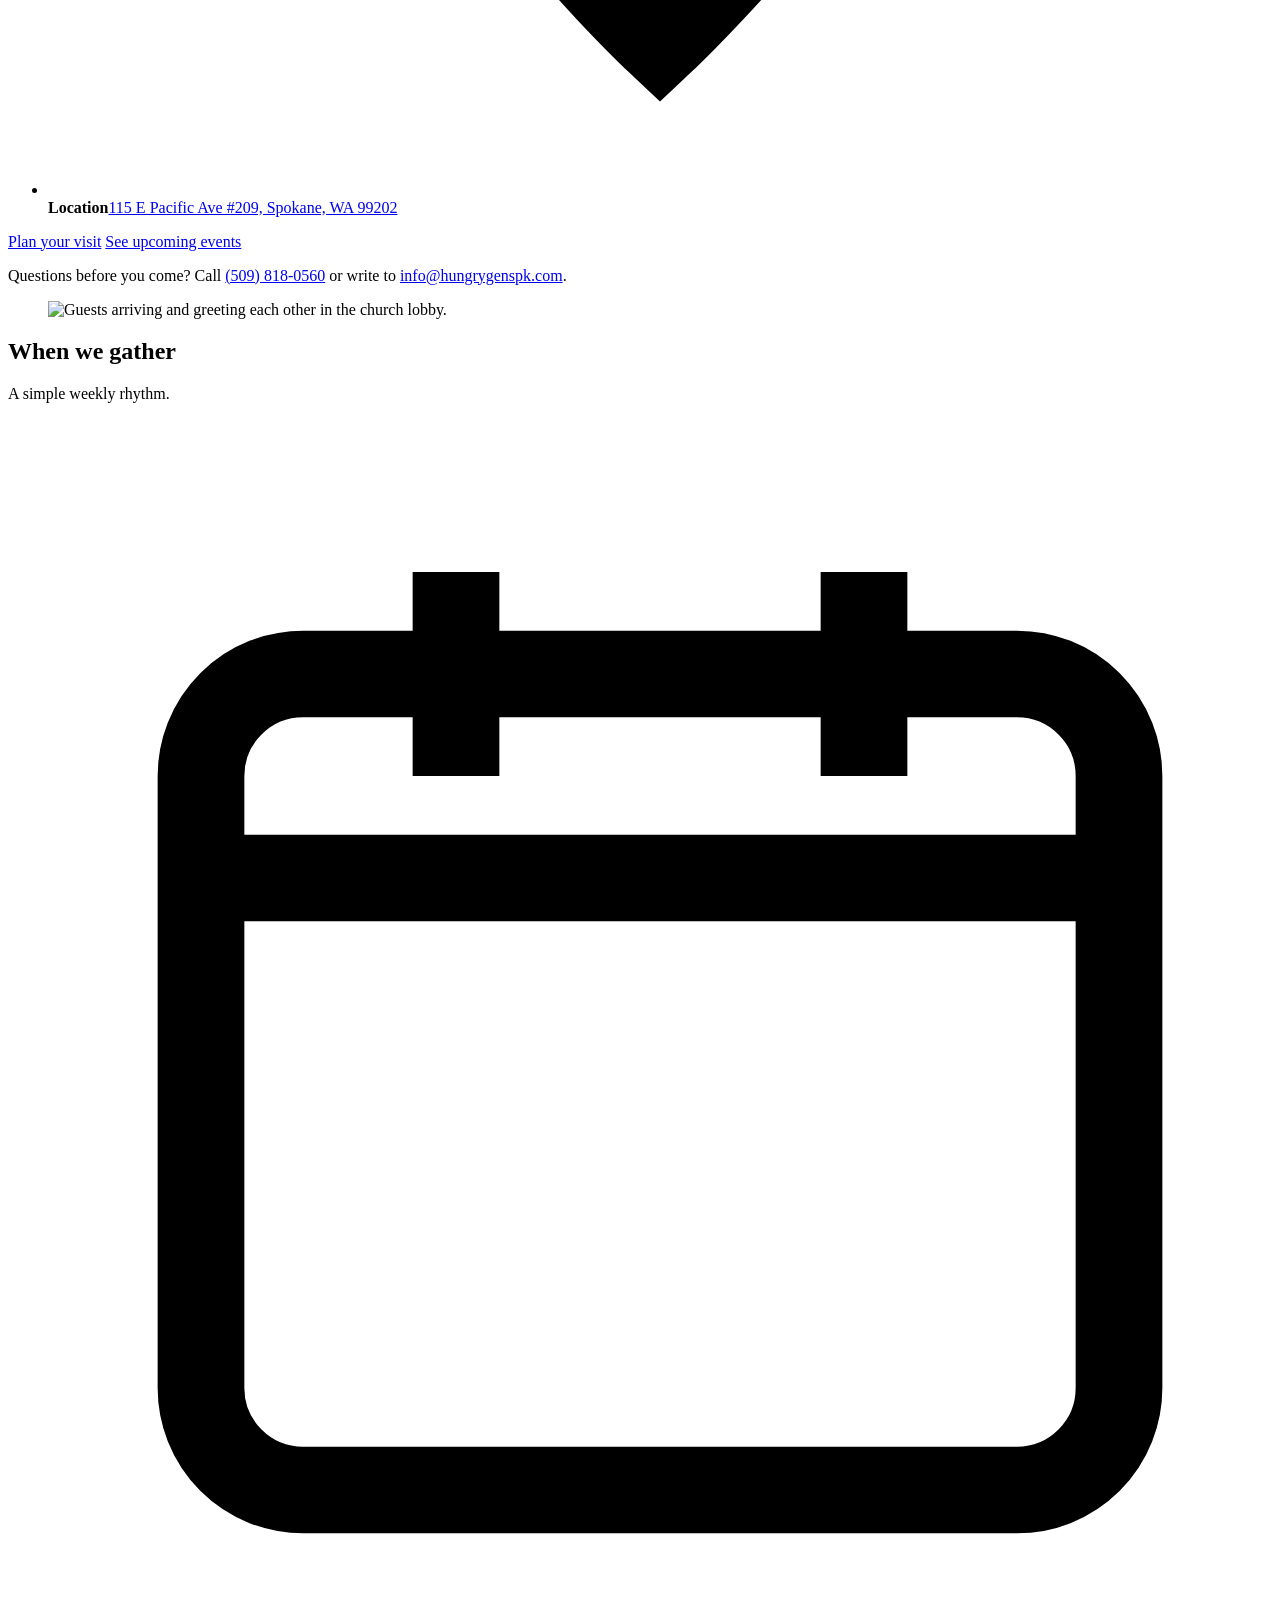
==== commit 98207233: "Add a Coming up section and update the clothing and parking FAQs. The homepage now lists this week’s" ====
--- a/index.html
+++ b/index.html
@@ -297,6 +297,77 @@
       </div>
     </section>
 
+    <section class="section-coming-up" id="coming-up" aria-labelledby="coming-up-heading">
+      <div class="wrap">
+        <div class="section-intro">
+          <h2 id="coming-up-heading">Coming up</h2>
+          <p class="section-subline">Here’s what’s ahead this week and later this season.</p>
+        </div>
+        <a class="coming-item coming-item--pinned" href="https://hungrygenspokane.churchcenter.com/giving/to/generosity-sunday" target="_blank" rel="noopener noreferrer">
+          <span class="coming-item__date coming-item__date--tag" aria-hidden="true"><span class="coming-item__tag">Give</span></span>
+          <span class="coming-item__body">
+            <strong class="coming-item__title">New Building Fund</strong>
+            <span class="coming-item__meta">Announcement</span>
+            <span class="coming-item__note">Help us raise the funds necessary for us to be able to move into our own church home!</span>
+          </span>
+        </a>
+        <div id="coming-up-events">
+          <div class="coming-up__group">
+            <h3 class="coming-up__label">This week</h3>
+            <ul class="coming-list">
+              <li>
+                <a class="coming-item" href="/hungrygen-spokane-preview/events/sunday-service/">
+                  <time class="coming-item__date" datetime="2026-11-29" aria-label="Sunday, November 29, 2026">
+                    <span class="coming-item__month">Nov</span>
+                    <span class="coming-item__day">29</span>
+                    <span class="coming-item__weekday">Sun</span>
+                  </time>
+                  <span class="coming-item__body">
+                    <strong class="coming-item__title">Sunday Service</strong>
+                    <span class="coming-item__meta">6:00 PM</span>
+                  </span>
+                </a>
+              </li>
+              <li>
+                <a class="coming-item" href="/hungrygen-spokane-preview/events/#friday-prayer-night">
+                  <time class="coming-item__date" datetime="2026-12-04" aria-label="Friday, December 4, 2026">
+                    <span class="coming-item__month">Dec</span>
+                    <span class="coming-item__day">4</span>
+                    <span class="coming-item__weekday">Fri</span>
+                  </time>
+                  <span class="coming-item__body">
+                    <strong class="coming-item__title">Friday Prayer Night</strong>
+                    <span class="coming-item__meta">8:00 PM</span>
+                  </span>
+                </a>
+              </li>
+            </ul>
+          </div>
+          <div class="coming-up__group">
+            <h3 class="coming-up__label">Coming later</h3>
+            <ul class="coming-list">
+              <li>
+                <a class="coming-item" href="https://hungrygenspokane.churchcenter.com/registrations/events/3909543" target="_blank" rel="noopener noreferrer">
+                  <time class="coming-item__date" datetime="2027-01-31" aria-label="Sunday, January 31, 2027">
+                    <span class="coming-item__month">Jan</span>
+                    <span class="coming-item__day">31</span>
+                    <span class="coming-item__weekday">Sun</span>
+                  </time>
+                  <span class="coming-item__body">
+                    <strong class="coming-item__title">Spokane Prayerline</strong>
+                    <span class="coming-item__meta">6:00 PM</span>
+                    <span class="coming-item__note">Service starts at 6:00 PM. Arrive by 4:00 PM for pre-prayer preparation.</span>
+                  </span>
+                </a>
+              </li>
+            </ul>
+          </div>
+          <p class="coming-up__note">No Prayer Night Dec 25 – Merry Christmas</p>
+        </div>
+        <p class="cta-row coming-up__cta"><a class="btn btn-secondary" href="/hungrygen-spokane-preview/events/">See all events</a></p>
+      </div>
+    </section>
+
     <section class="section-visit reveal" id="visit" aria-labelledby="visit-heading">
       <div class="wrap visit-grid">
         <div class="visit-copy">
@@ -354,6 +425,10 @@
             <li>
               <span class="visit-facts__icon" aria-hidden="true"><svg viewBox="0 0 24 24" focusable="false"><path fill="none" stroke="currentColor" stroke-width="1.7" d="M12 21s6.5-6.1 6.5-11A6.5 6.5 0 0 0 5.5 10c0 4.9 6.5 11 6.5 11z"/><circle cx="12" cy="10" r="2.2" fill="none" stroke="currentColor" stroke-width="1.7"/></svg></span>
               <span class="visit-facts__body"><strong class="visit-facts__label">Address</strong><span class="visit-facts__detail"><a href="https://maps.apple.com/?q=115+E+Pacific+Ave%2C+%23209%2C+Spokane%2C+WA+99202" target="_blank" rel="noopener noreferrer">115 E Pacific Ave #209, Spokane, WA 99202</a></span></span>
+            </li>
+            <li>
+              <span class="visit-facts__icon" aria-hidden="true"><svg viewBox="0 0 24 24" focusable="false"><rect x="4" y="3" width="16" height="18" rx="2" fill="none" stroke="currentColor" stroke-width="1.7"/><path fill="none" stroke="currentColor" stroke-width="1.7" stroke-linejoin="round" d="M9 17V7h5.2a3.2 3.2 0 0 1 0 6.4H9"/></svg></span>
+              <span class="visit-facts__body"><strong class="visit-facts__label">Parking</strong><span class="visit-facts__detail">Free on-site lot, plus free street parking around the building</span></span>
             </li>
           </ul>
         </div>
@@ -493,6 +568,10 @@
                 <li>
                   <span class="visit-facts__icon" aria-hidden="true"><svg viewBox="0 0 24 24" focusable="false"><path fill="none" stroke="currentColor" stroke-width="1.7" d="M12 21s6.5-6.1 6.5-11A6.5 6.5 0 0 0 5.5 10c0 4.9 6.5 11 6.5 11z"/><circle cx="12" cy="10" r="2.2" fill="none" stroke="currentColor" stroke-width="1.7"/></svg></span>
                   <span class="visit-facts__body"><strong class="visit-facts__label">Address</strong><span class="visit-facts__detail"><a href="https://maps.apple.com/?q=115+E+Pacific+Ave%2C+%23209%2C+Spokane%2C+WA+99202" target="_blank" rel="noopener noreferrer">115 E Pacific Ave #209, Spokane, WA 99202</a></span></span>
+                </li>
+                <li>
+                  <span class="visit-facts__icon" aria-hidden="true"><svg viewBox="0 0 24 24" focusable="false"><rect x="4" y="3" width="16" height="18" rx="2" fill="none" stroke="currentColor" stroke-width="1.7"/><path fill="none" stroke="currentColor" stroke-width="1.7" stroke-linejoin="round" d="M9 17V7h5.2a3.2 3.2 0 0 1 0 6.4H9"/></svg></span>
+                  <span class="visit-facts__body"><strong class="visit-facts__label">Parking</strong><span class="visit-facts__detail">Free on-site lot, plus free street parking around the building</span></span>
                 </li>
               </ul>
             </details>
@@ -627,6 +706,7 @@
 
 
 
+  <script src="/hungrygen-spokane-preview/js/events.js" defer></script>
   <script src="/hungrygen-spokane-preview/js/main.js" defer></script>
 </body>
 </html>
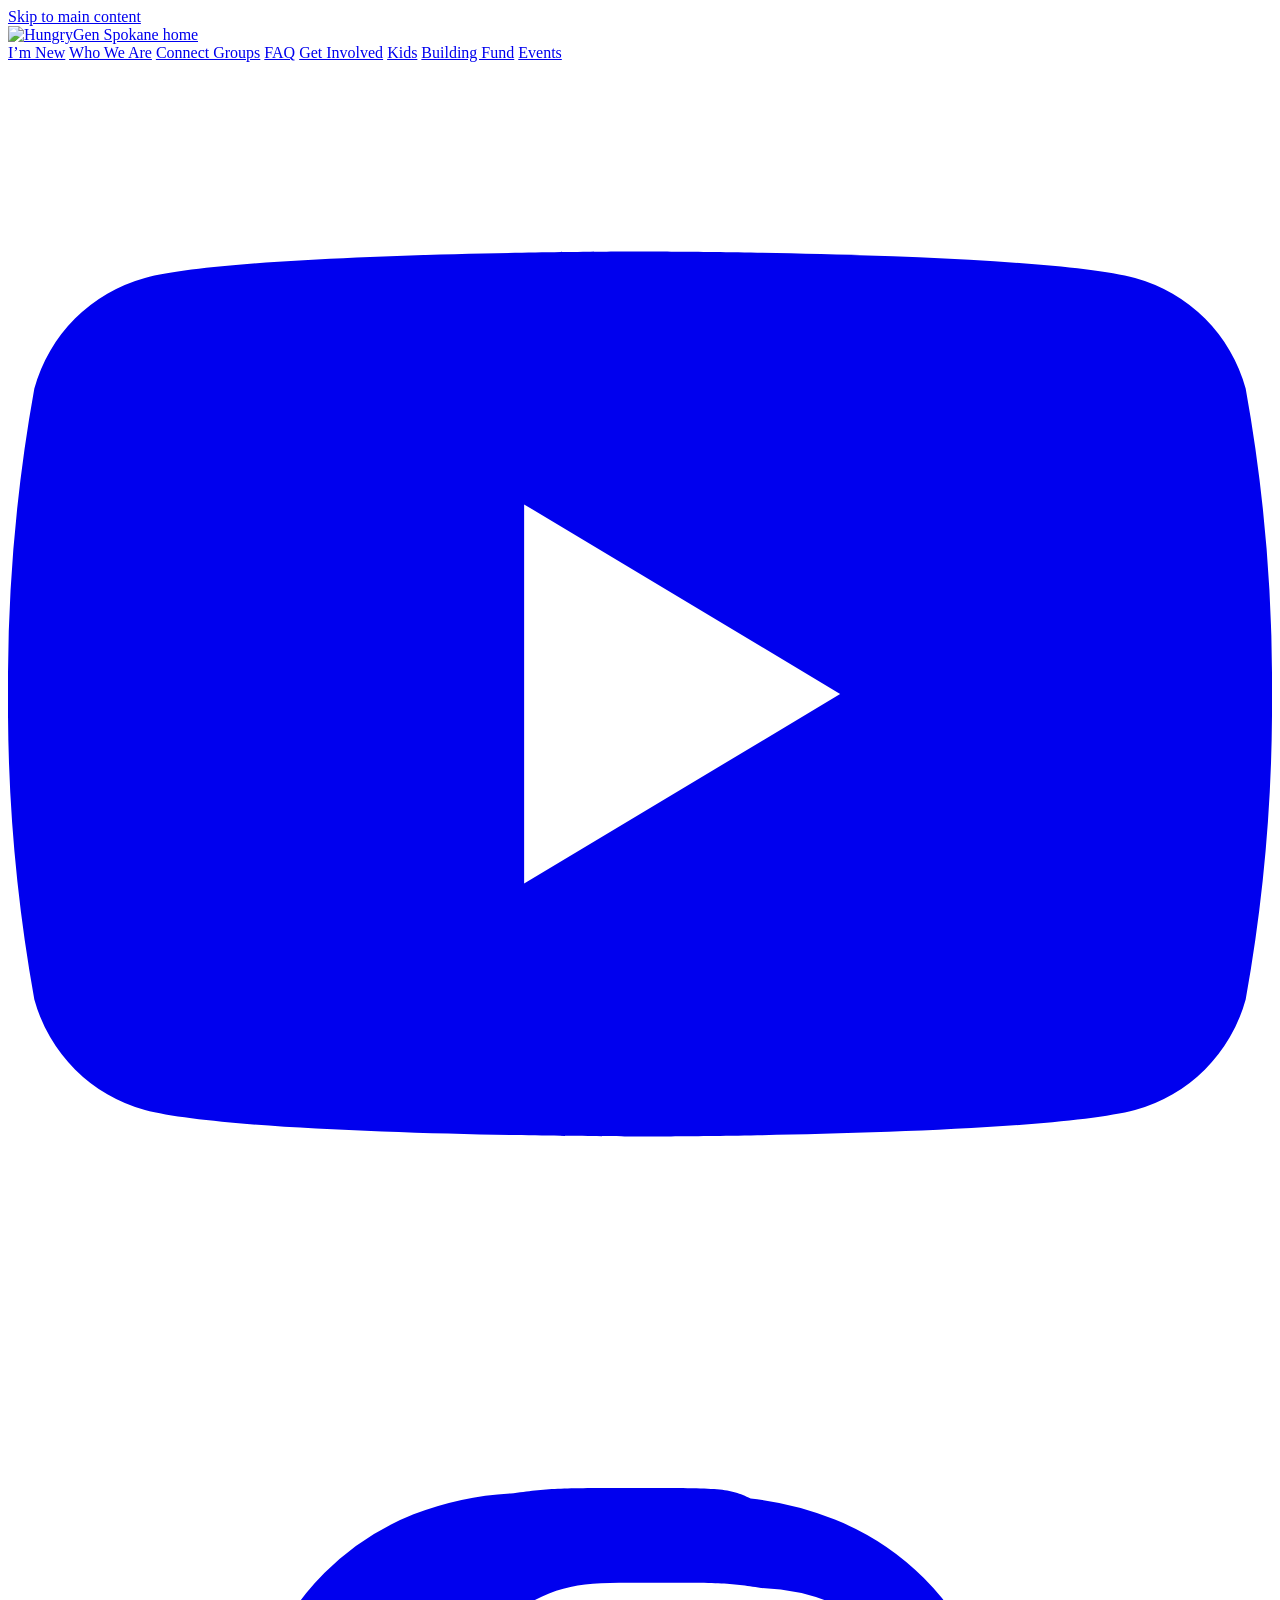
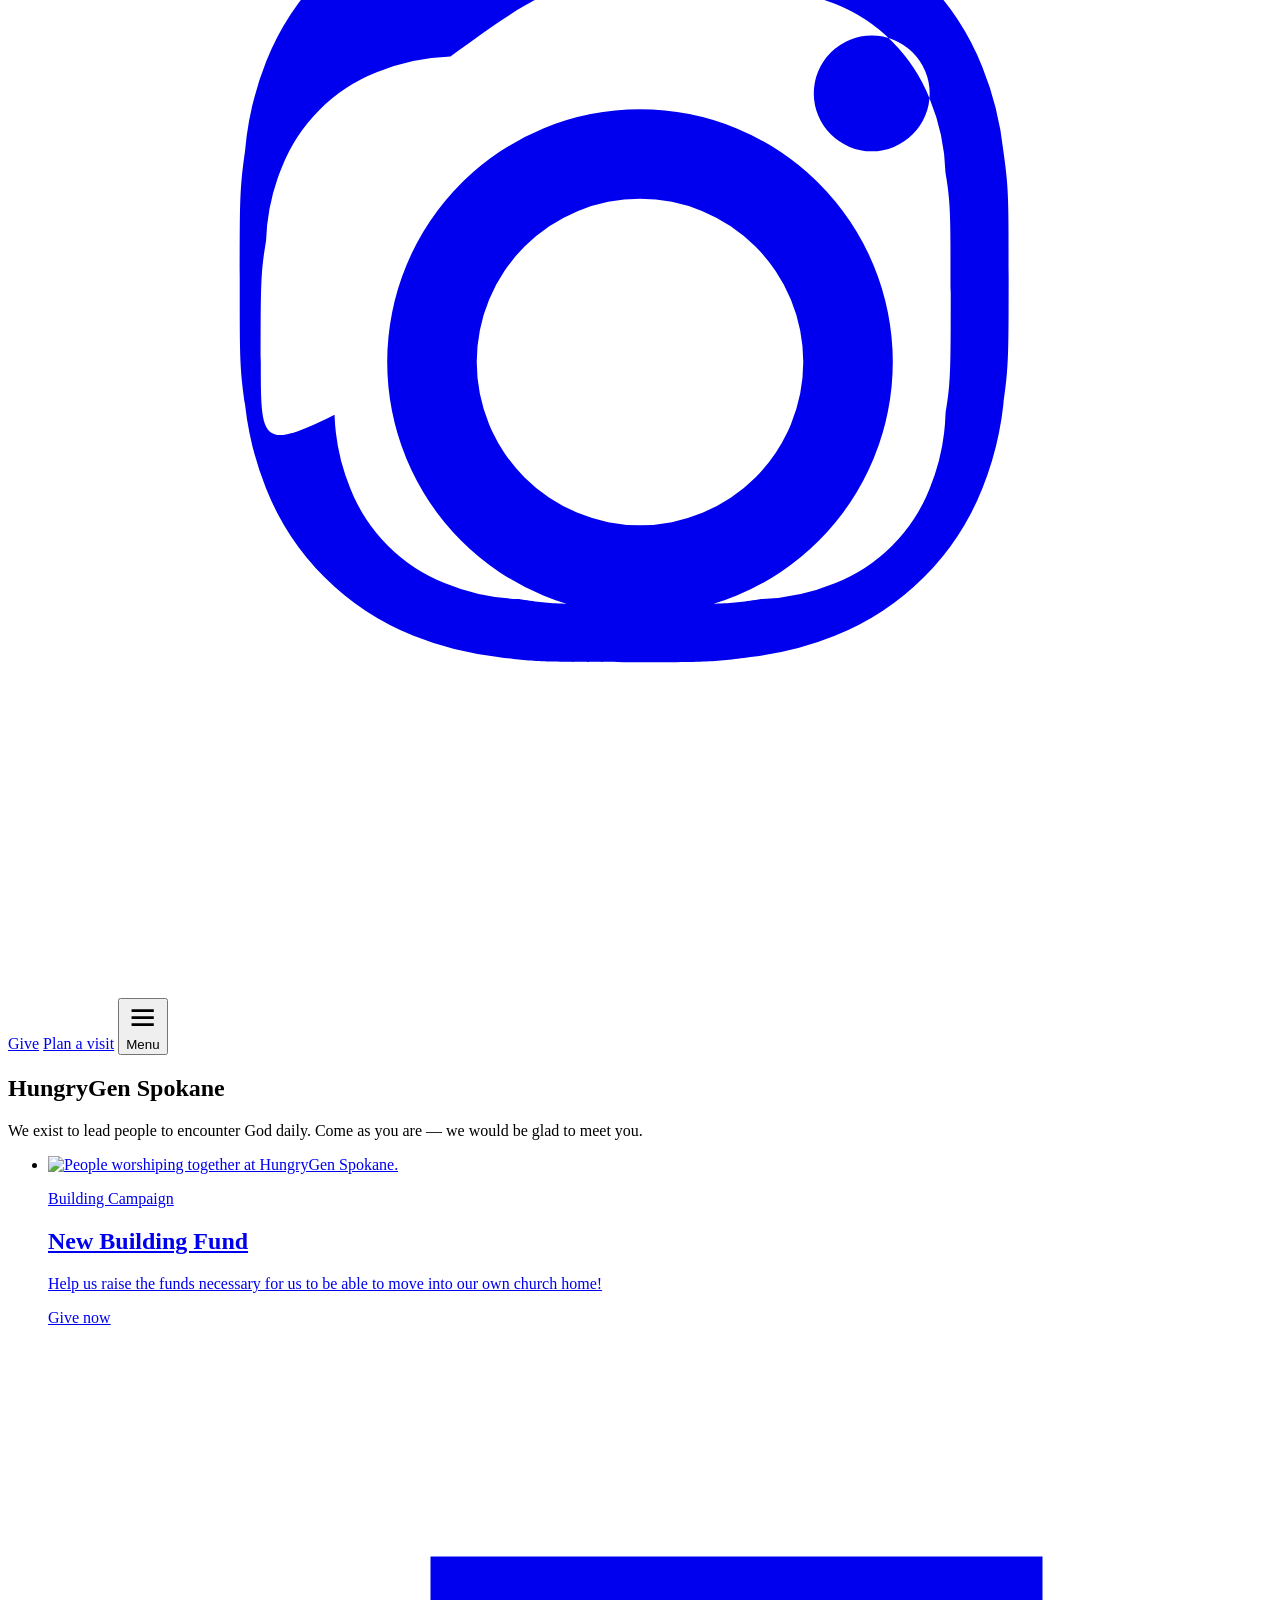
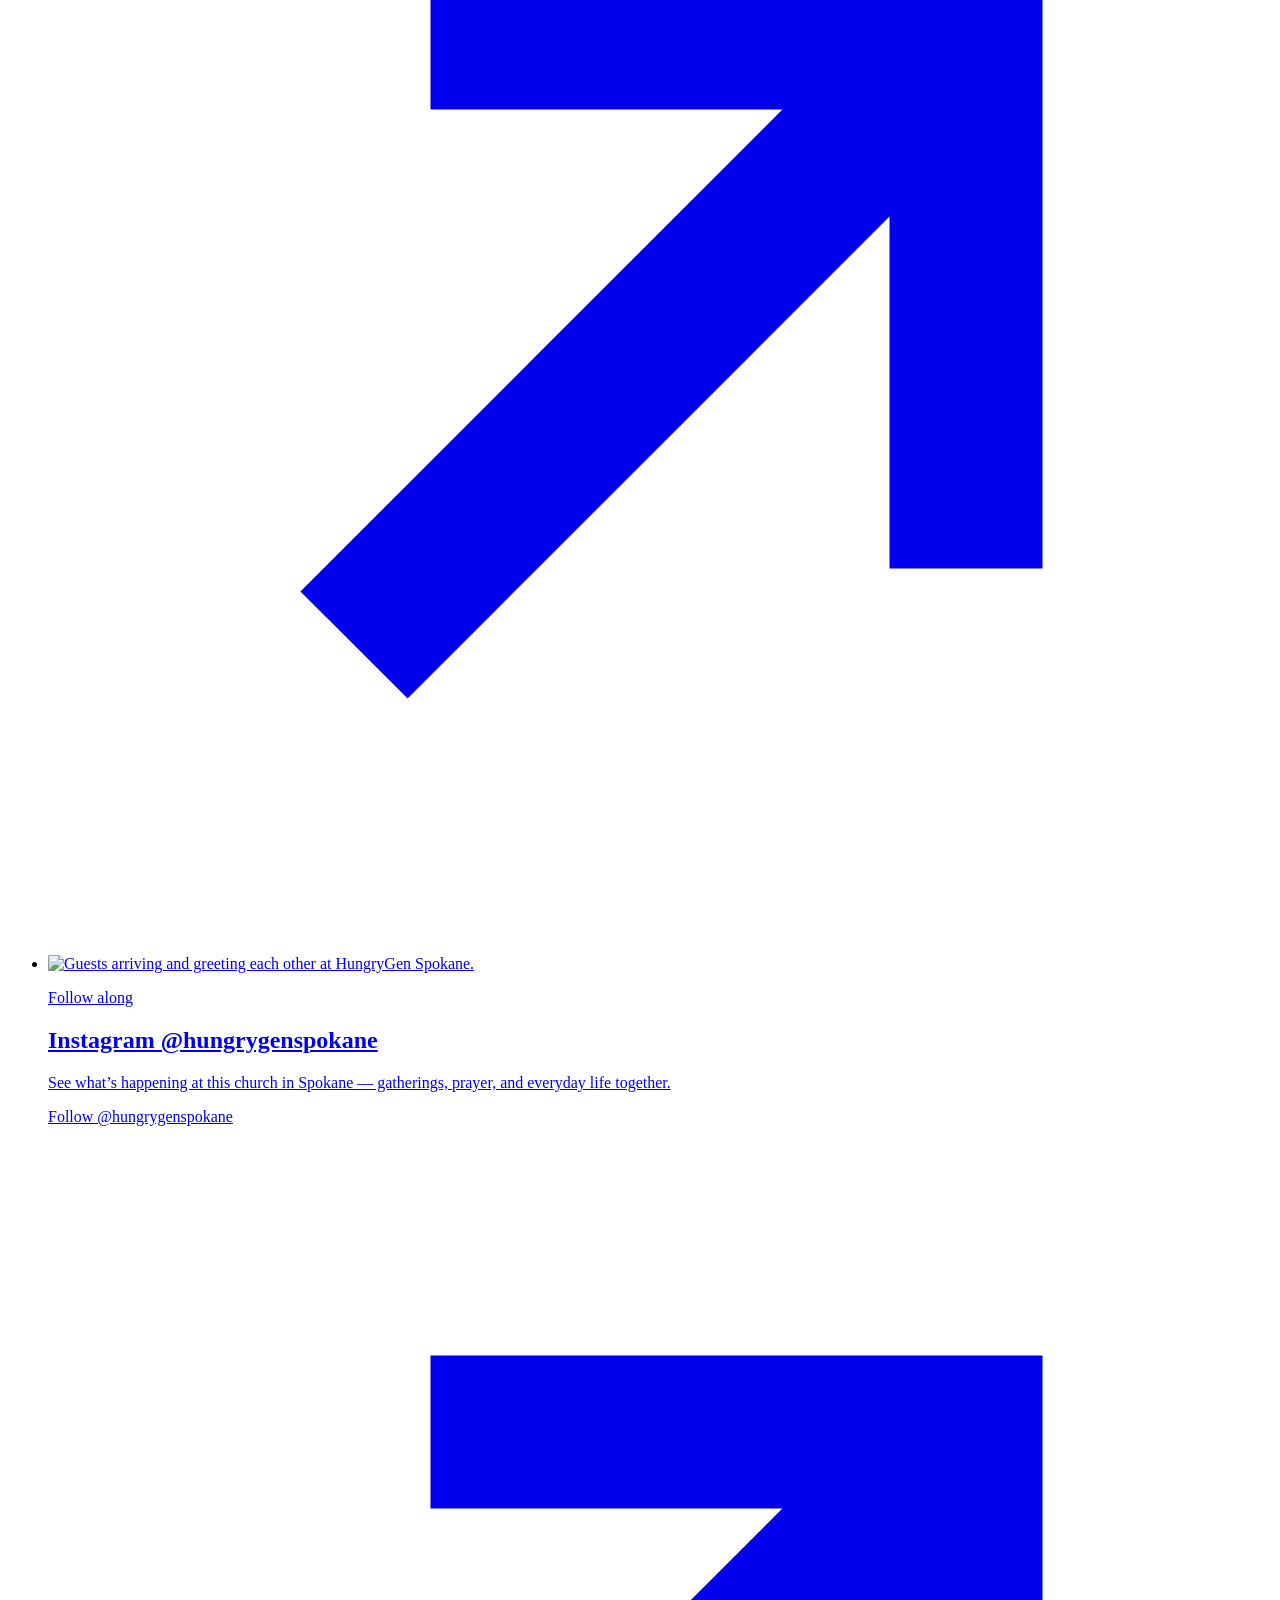
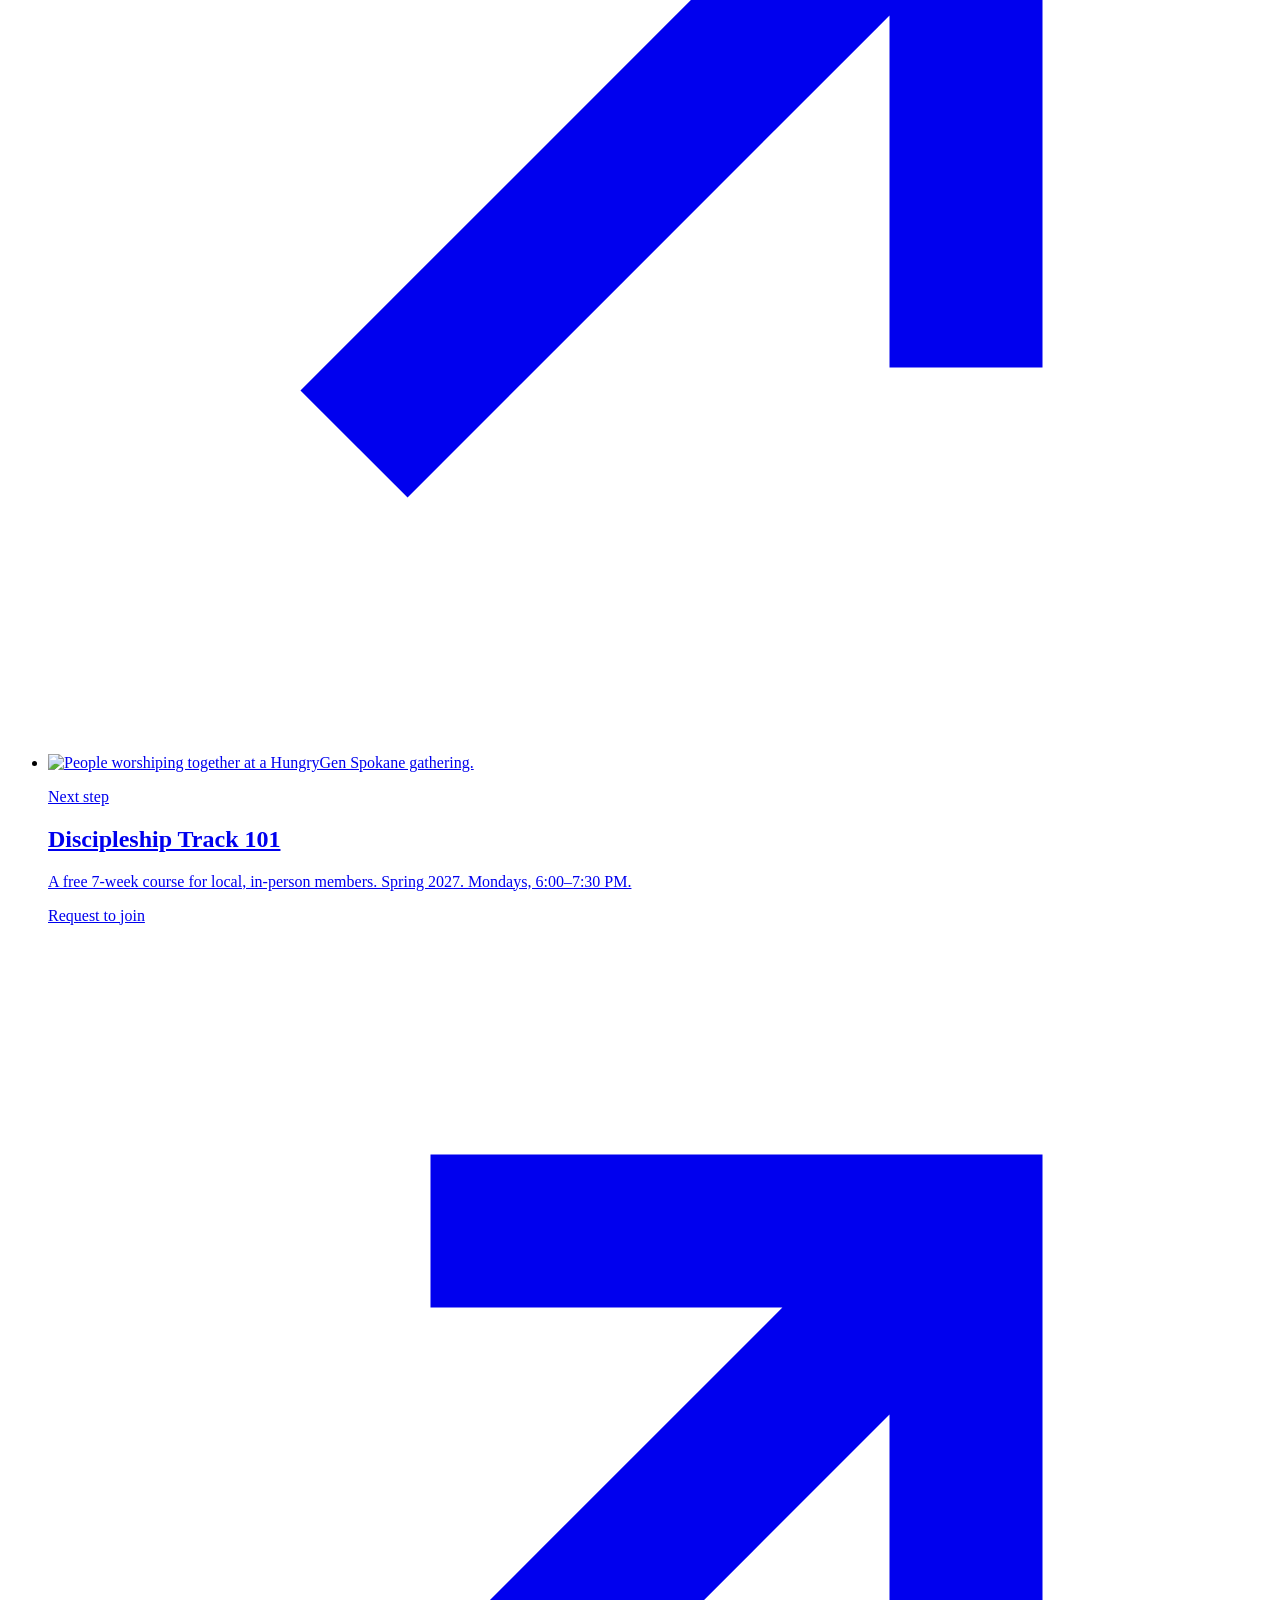
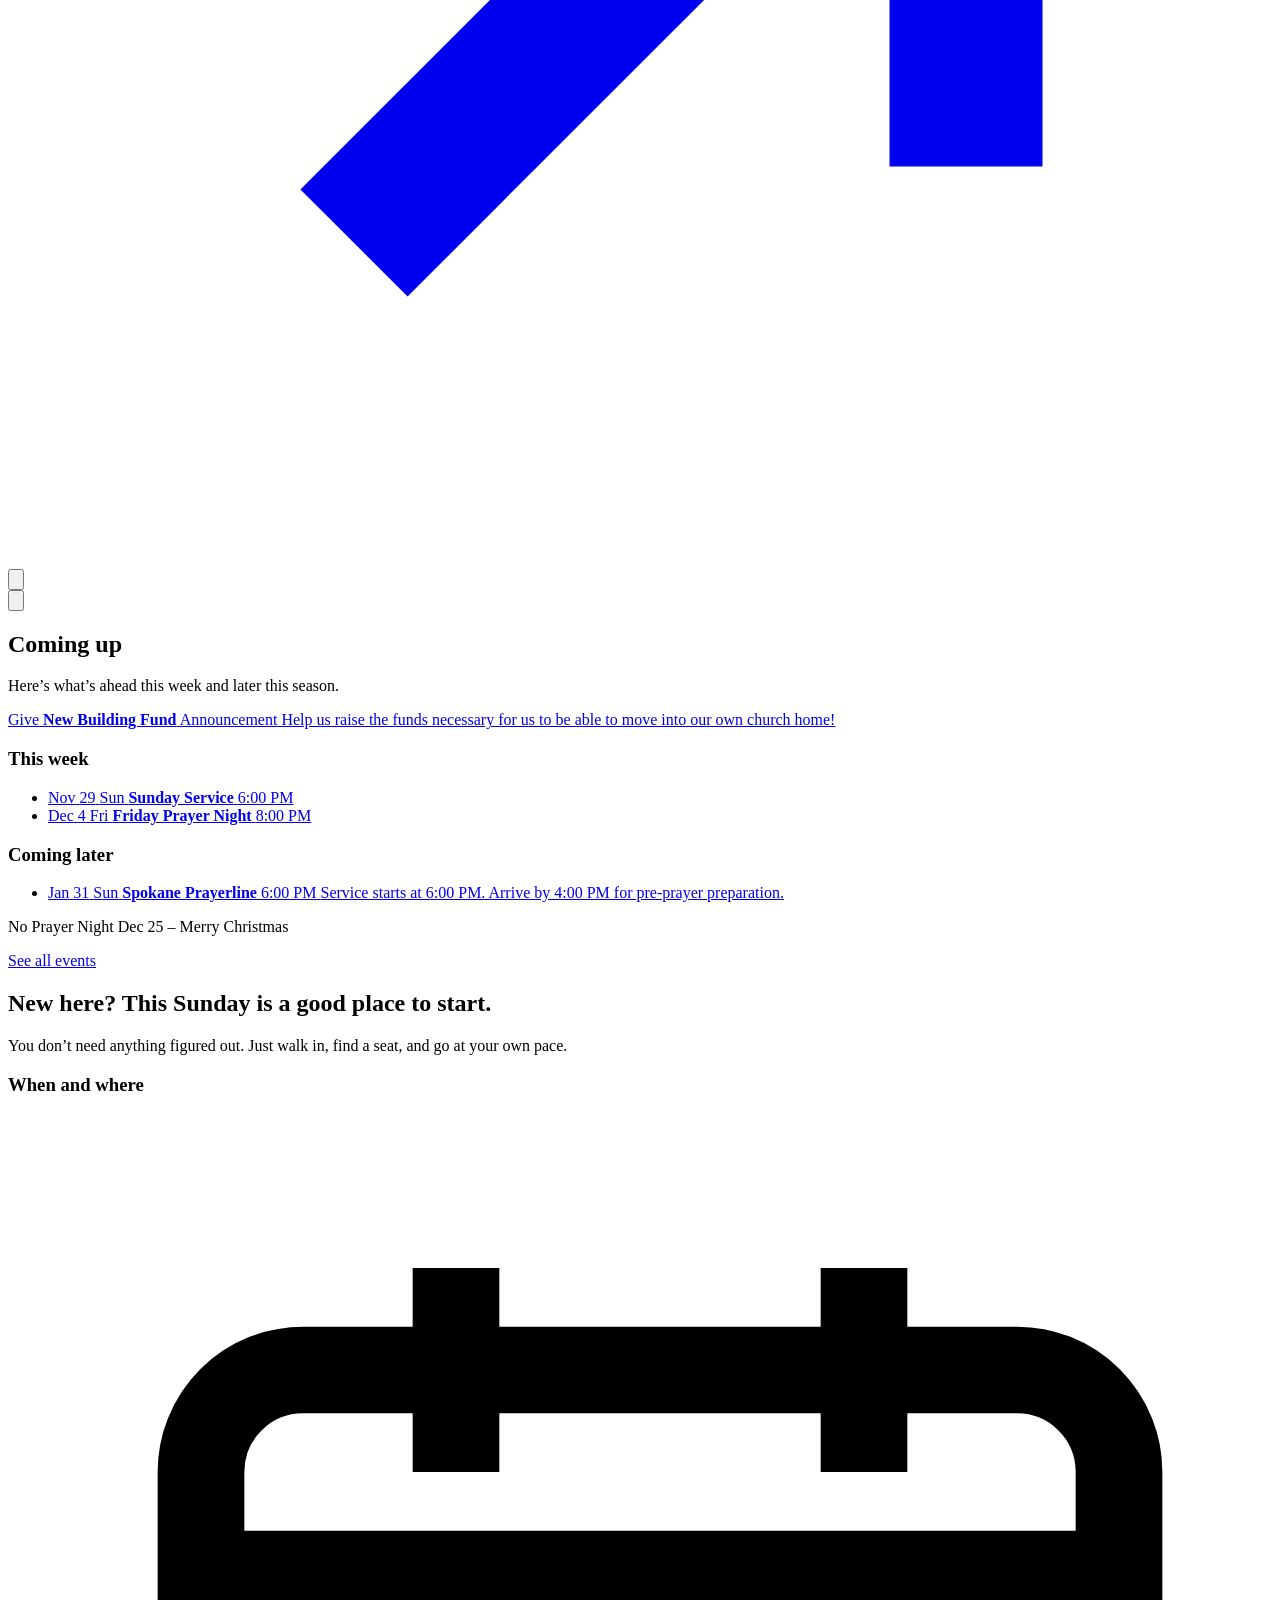
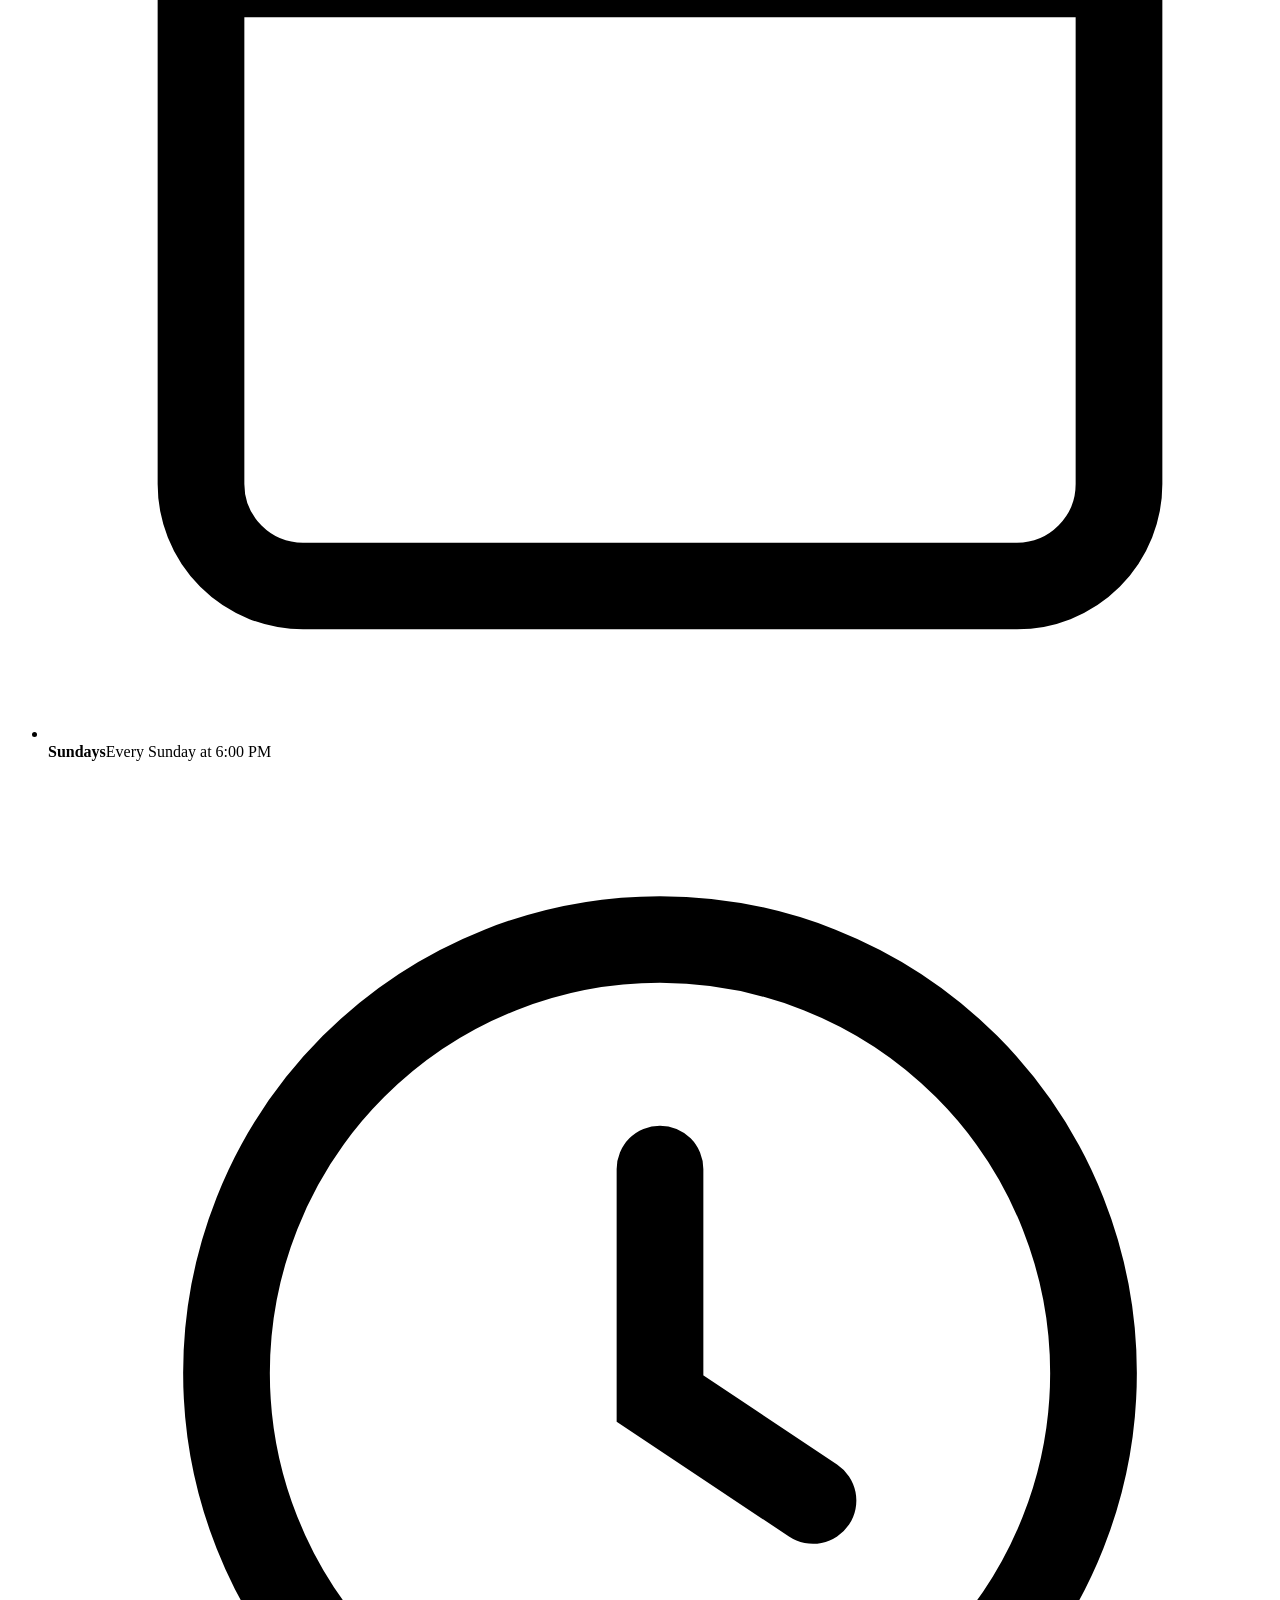
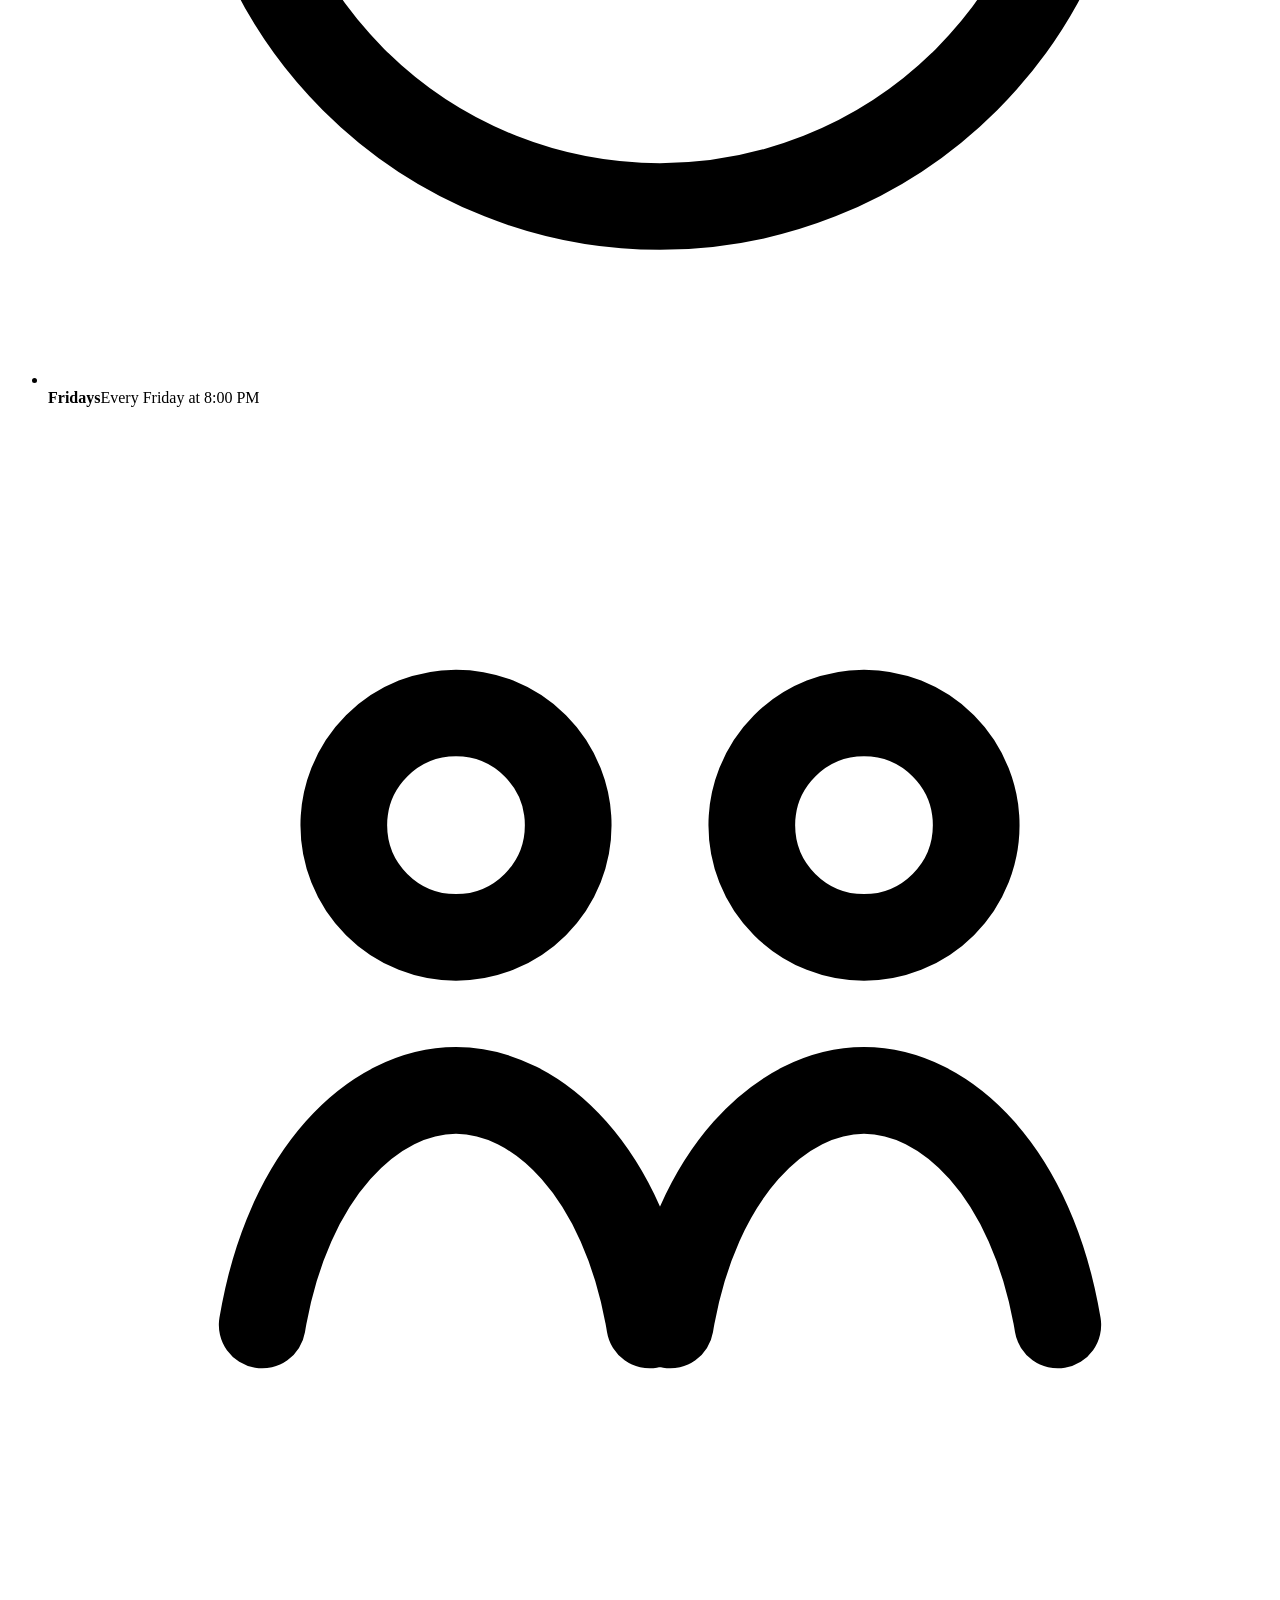
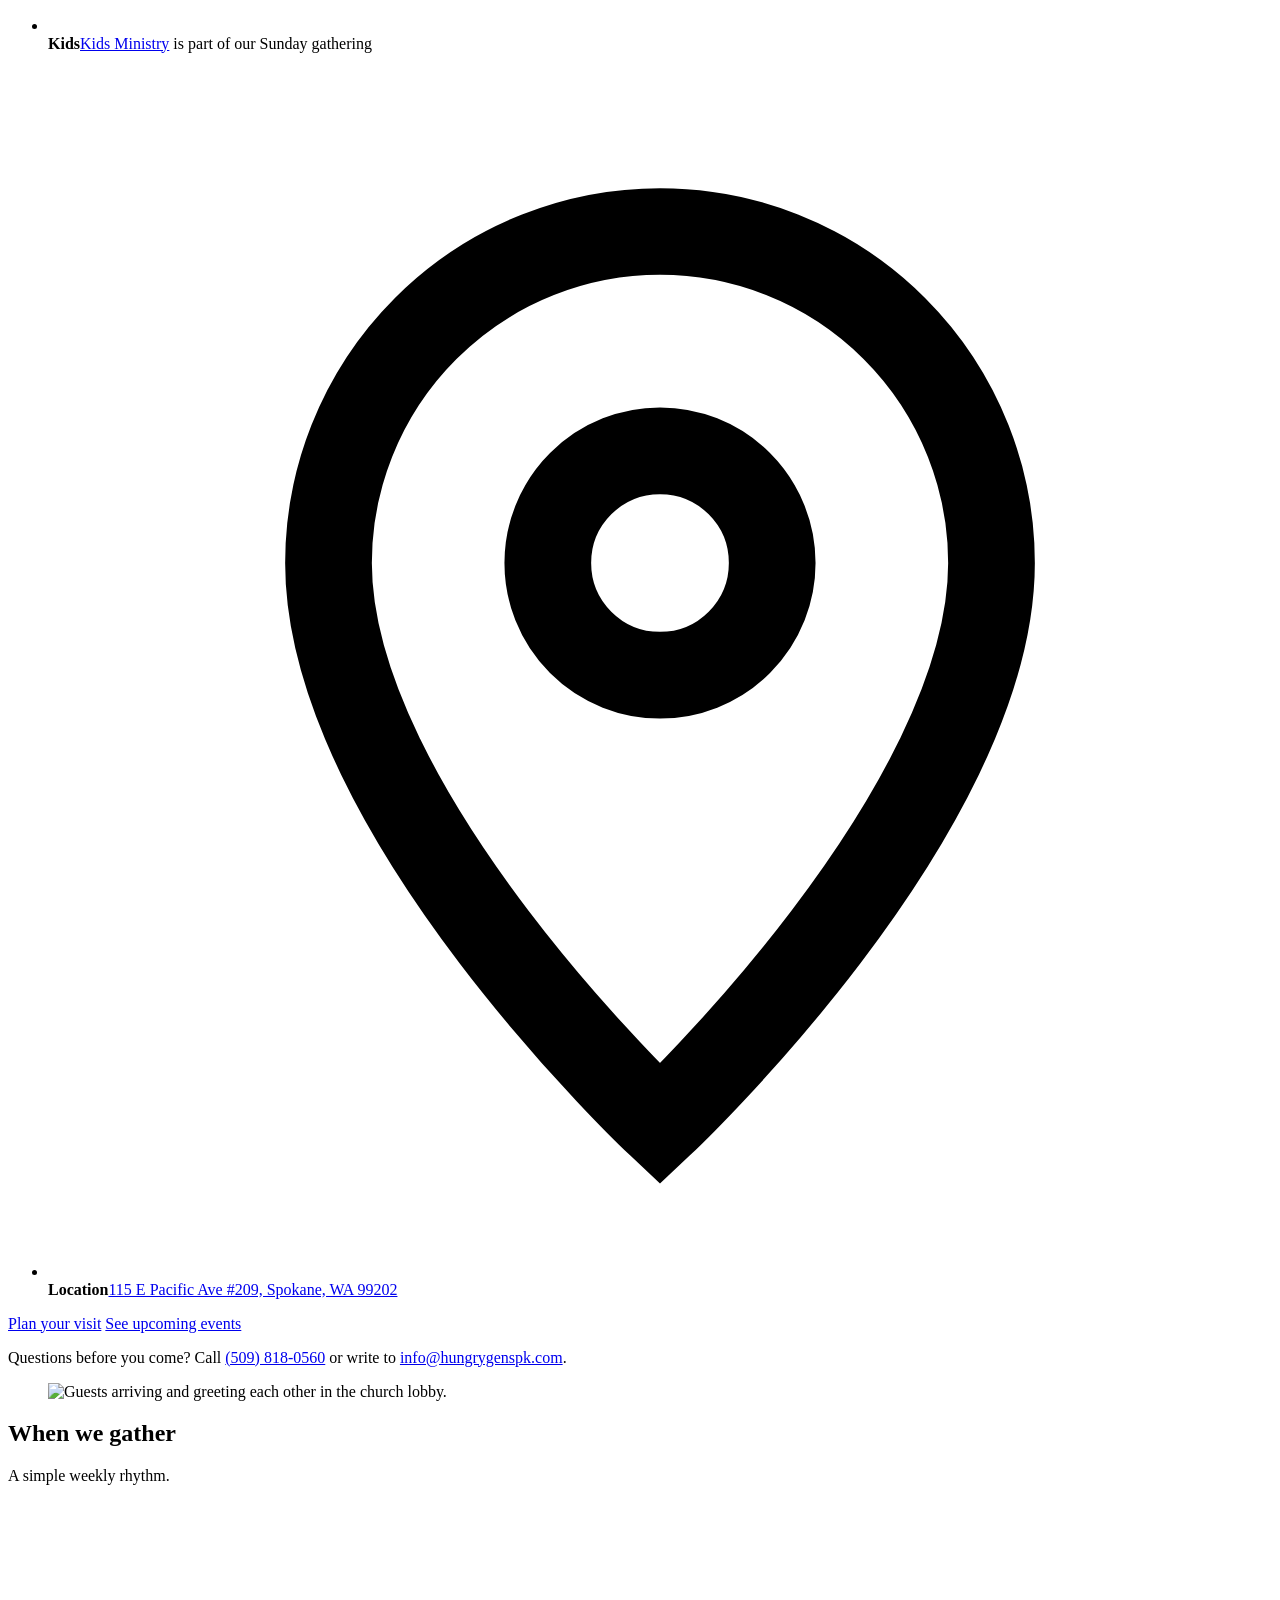
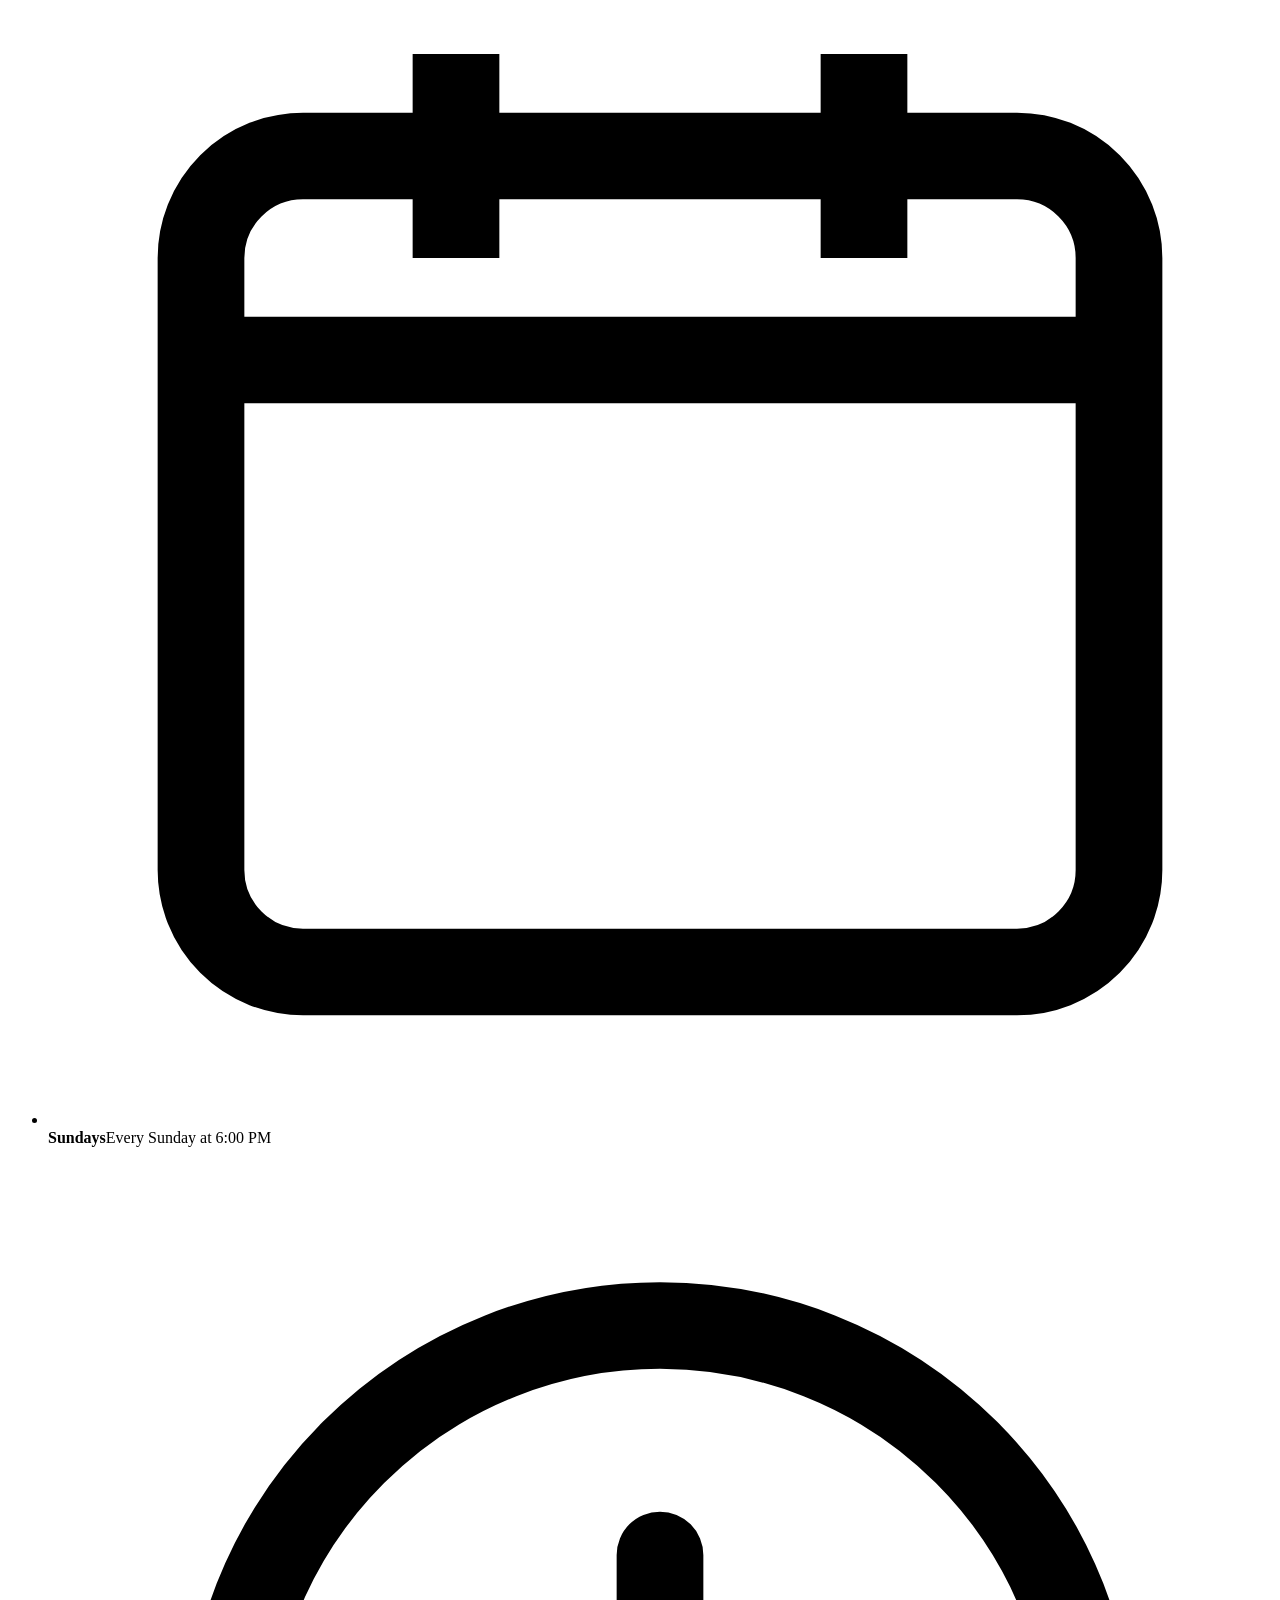
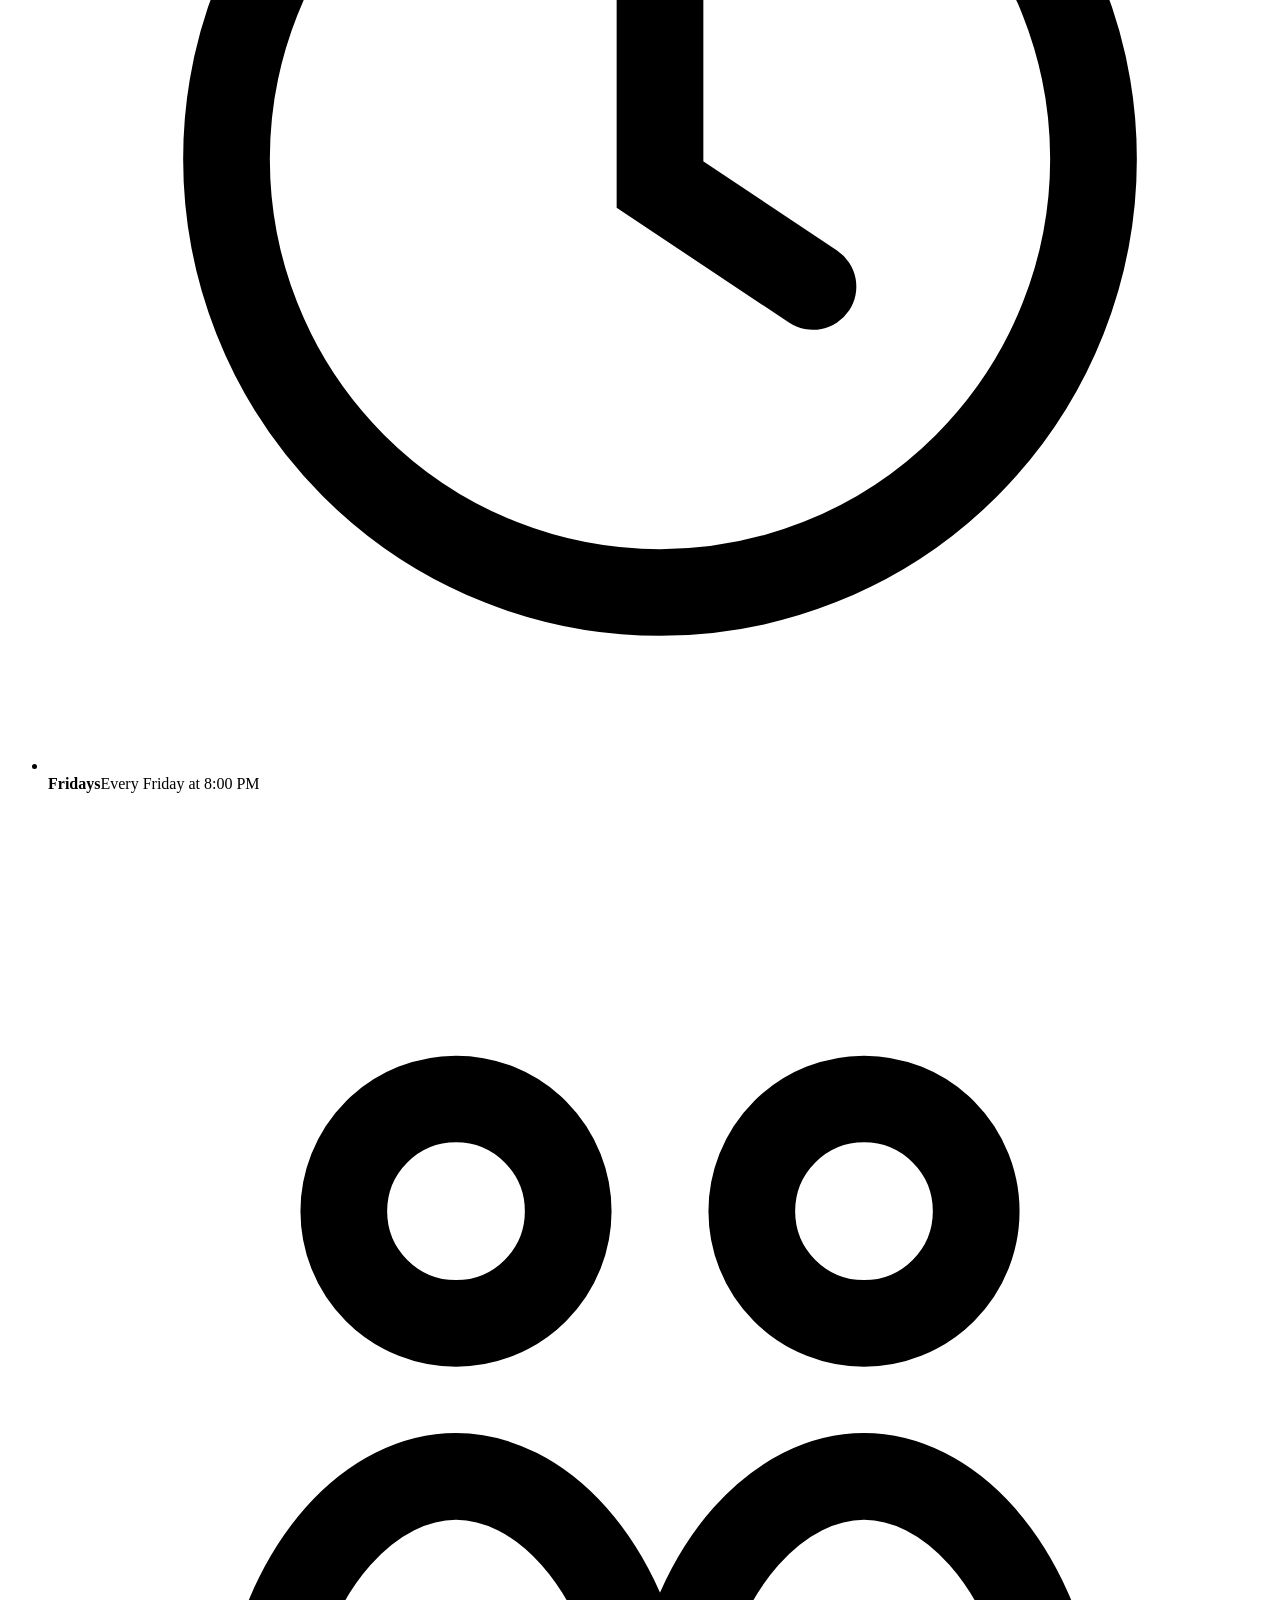
==== commit 24ad1307: "Add map coordinates, weekly hours, and Facebook to the Church schema. The church description now say" ====
--- a/index.html
+++ b/index.html
@@ -55,10 +55,11 @@
       "image": "https://hungrygenspokane.com/assets/img/og-image.jpg",
       "telephone": "+1-509-818-0560",
       "email": "info@hungrygenspk.com",
-      "description": "We exist to lead people to encounter God daily. Sunday Service 6:00 PM. Friday Prayer Night 8:00 PM. Youth meet in Connect Groups.",
+      "description": "We exist to lead people to encounter God daily. Sunday Service 6:00 PM. Friday Prayer Night 8:00 PM. Young Adults meet in Connect Groups.",
       "sameAs": [
         "https://www.youtube.com/@HungryGenSpokane",
-        "https://www.instagram.com/hungrygenspokane/"
+        "https://www.instagram.com/hungrygenspokane/",
+        "https://www.facebook.com/958900677297804"
       ],
       "address": {
         "@type": "PostalAddress",
@@ -78,6 +79,24 @@
         },
         {
           "@id": "https://hungrygenspokane.com/#event-friday-prayer-night"
+        }
+      ],
+      "geo": {
+        "@type": "GeoCoordinates",
+        "latitude": 47.65565019,
+        "longitude": -117.40944133
+      },
+      "hasMap": "https://maps.apple.com/?q=115+E+Pacific+Ave%2C+%23209%2C+Spokane%2C+WA+99202",
+      "openingHoursSpecification": [
+        {
+          "@type": "OpeningHoursSpecification",
+          "dayOfWeek": "https://schema.org/Sunday",
+          "opens": "18:00"
+        },
+        {
+          "@type": "OpeningHoursSpecification",
+          "dayOfWeek": "https://schema.org/Friday",
+          "opens": "20:00"
         }
       ]
     },
@@ -593,7 +612,7 @@
                 </li>
               </ul>
             </details>
-            <details class="faq-item"><summary><h3>How can my teen get connected?</h3></summary><p>Youth meet in Connect Groups. Visit the <a href="/hungrygen-spokane-preview/connect-groups/">Connect Groups</a> page to get connected.</p></details>
+            <details class="faq-item"><summary><h3>How can my teen get connected?</h3></summary><p>Young Adults meet in Connect Groups. Visit the <a href="/hungrygen-spokane-preview/connect-groups/">Connect Groups</a> page to get connected.</p></details>
             <details class="faq-item"><summary><h3>How do I get in touch?</h3></summary>
               <ul class="visit-facts visit-facts--compact">
                 <li>
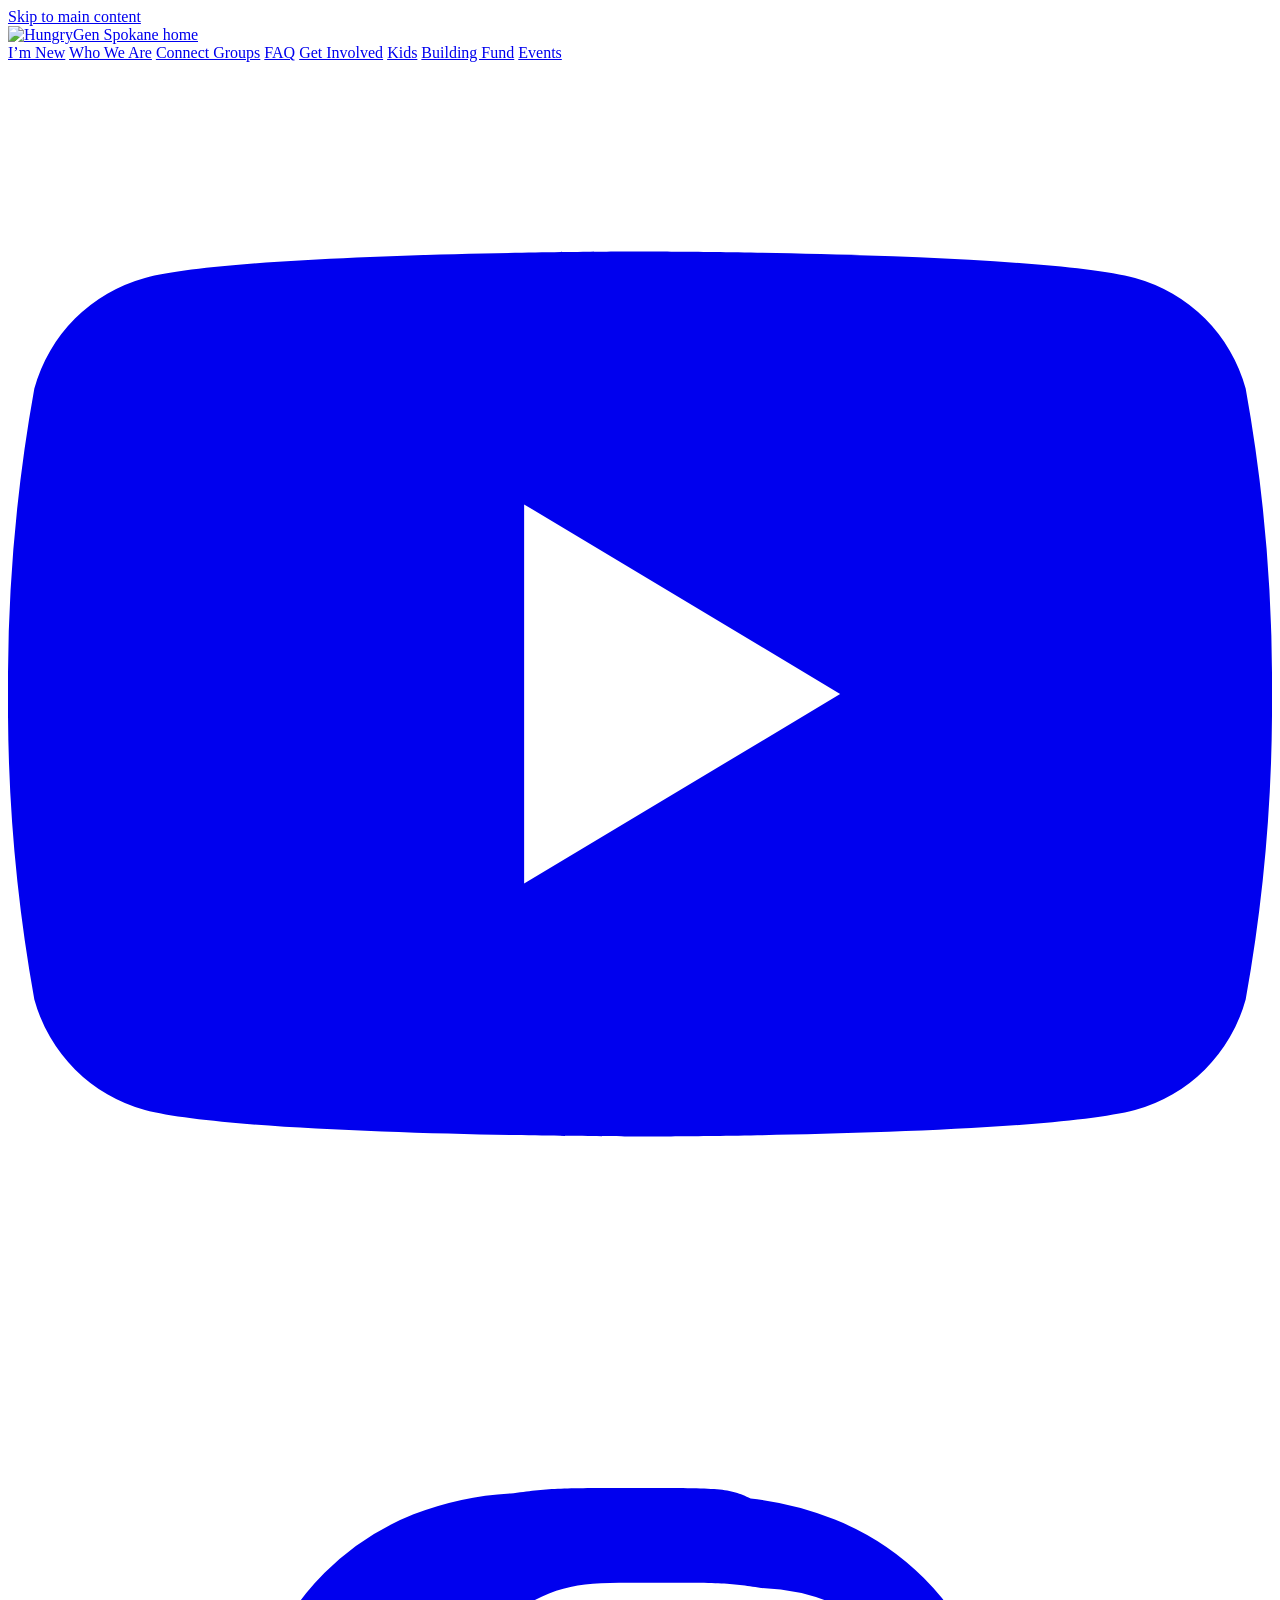
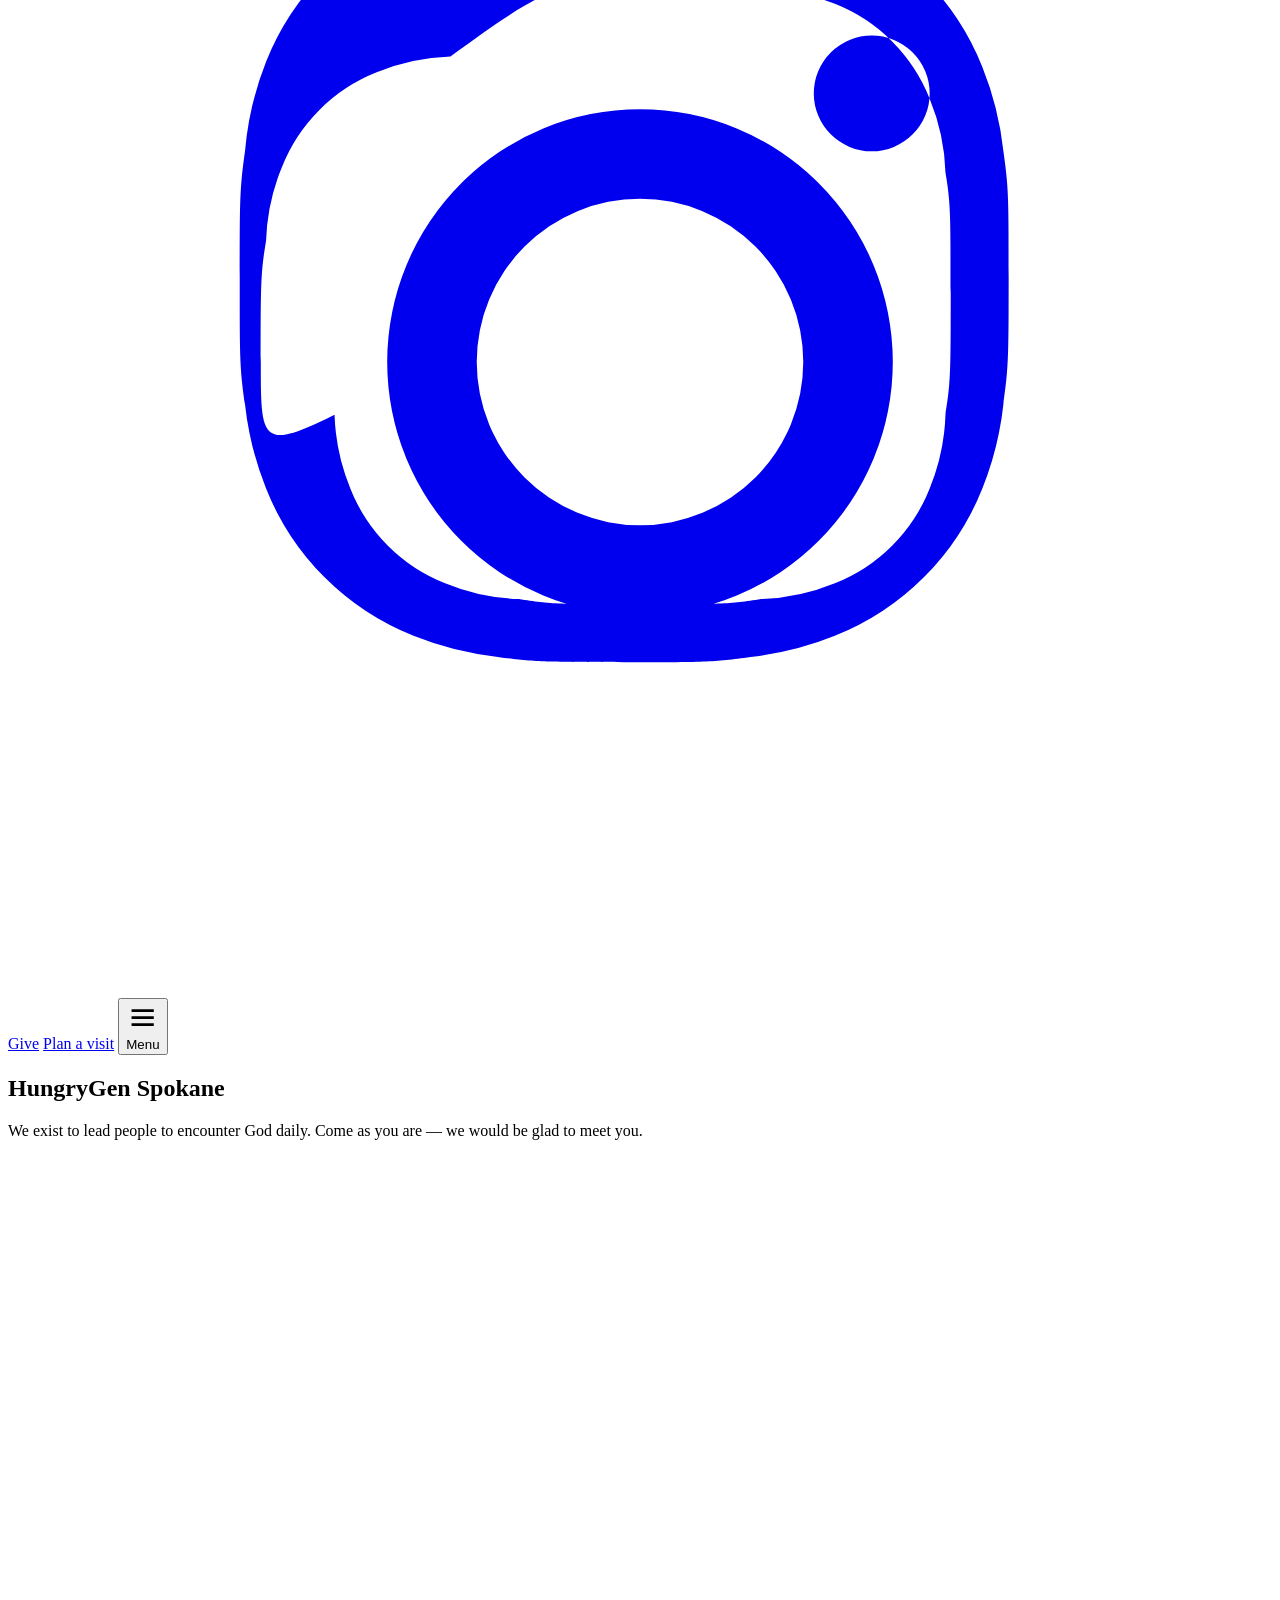
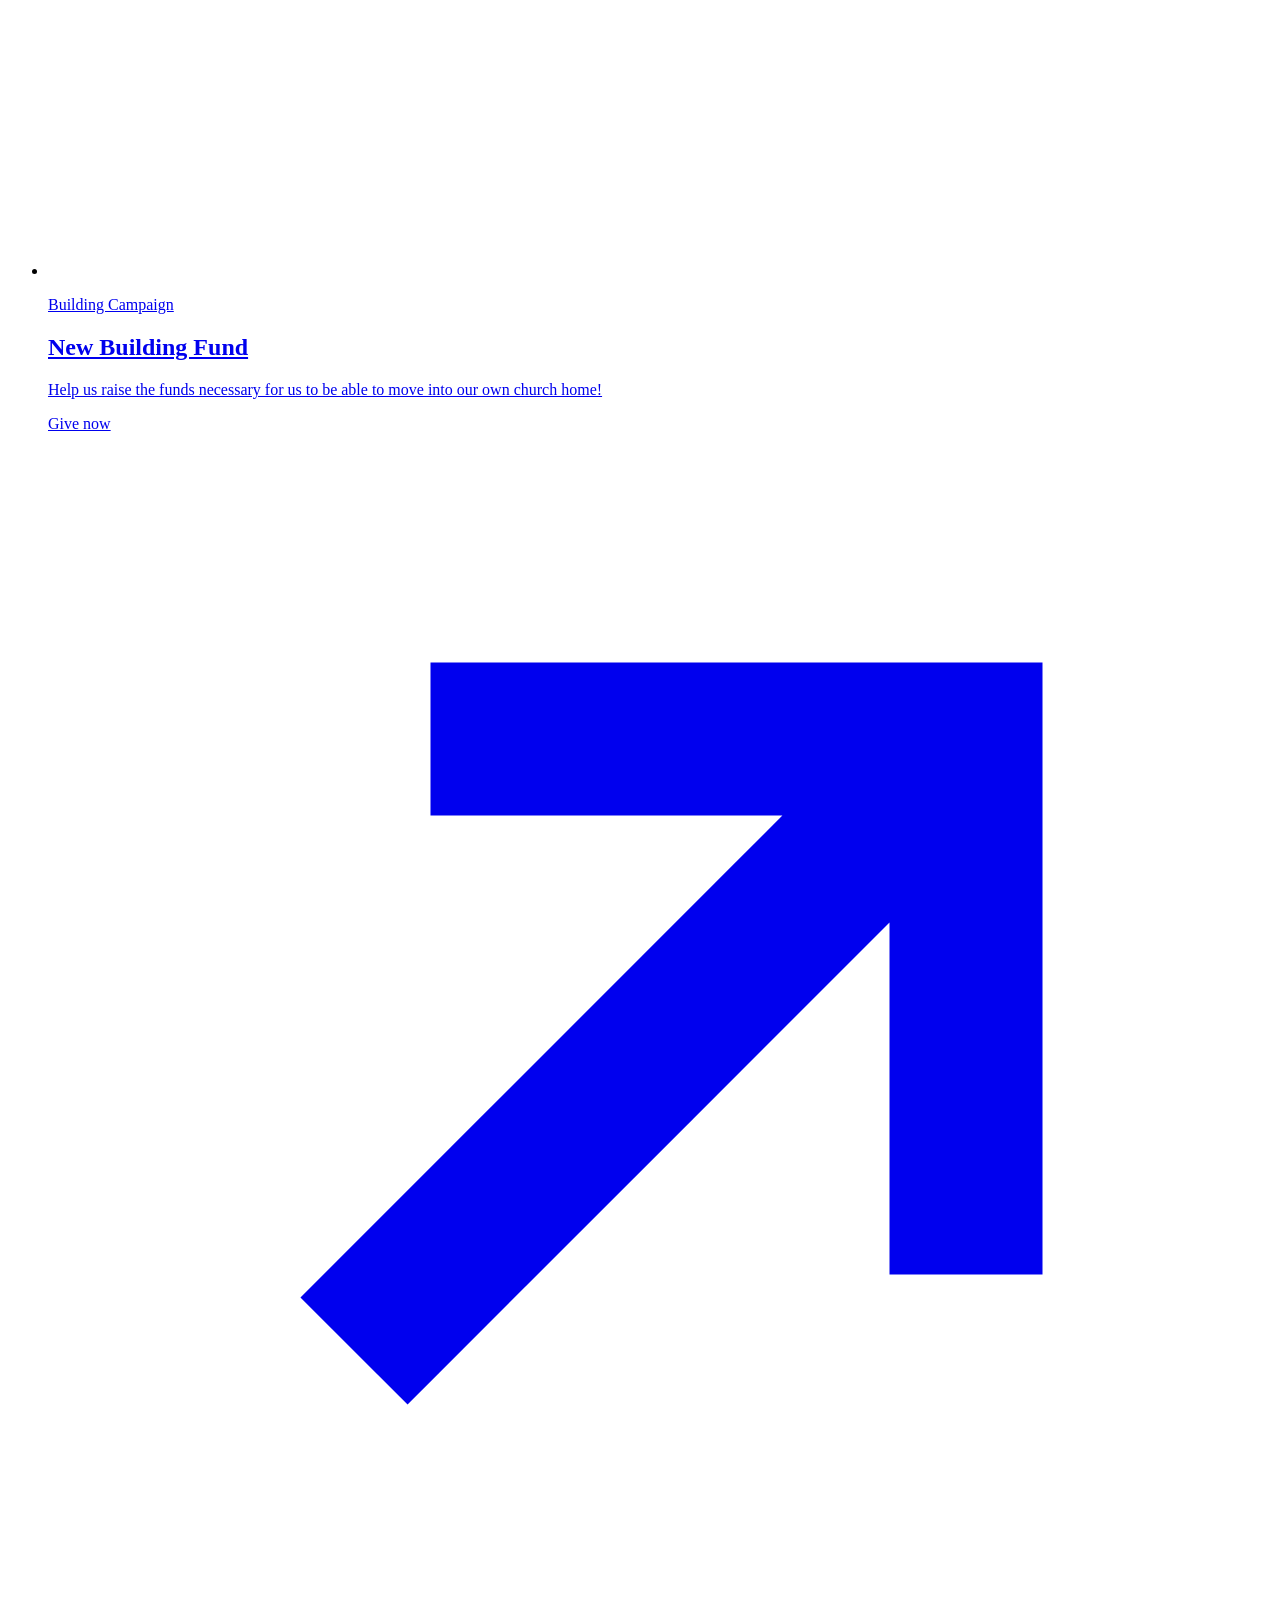
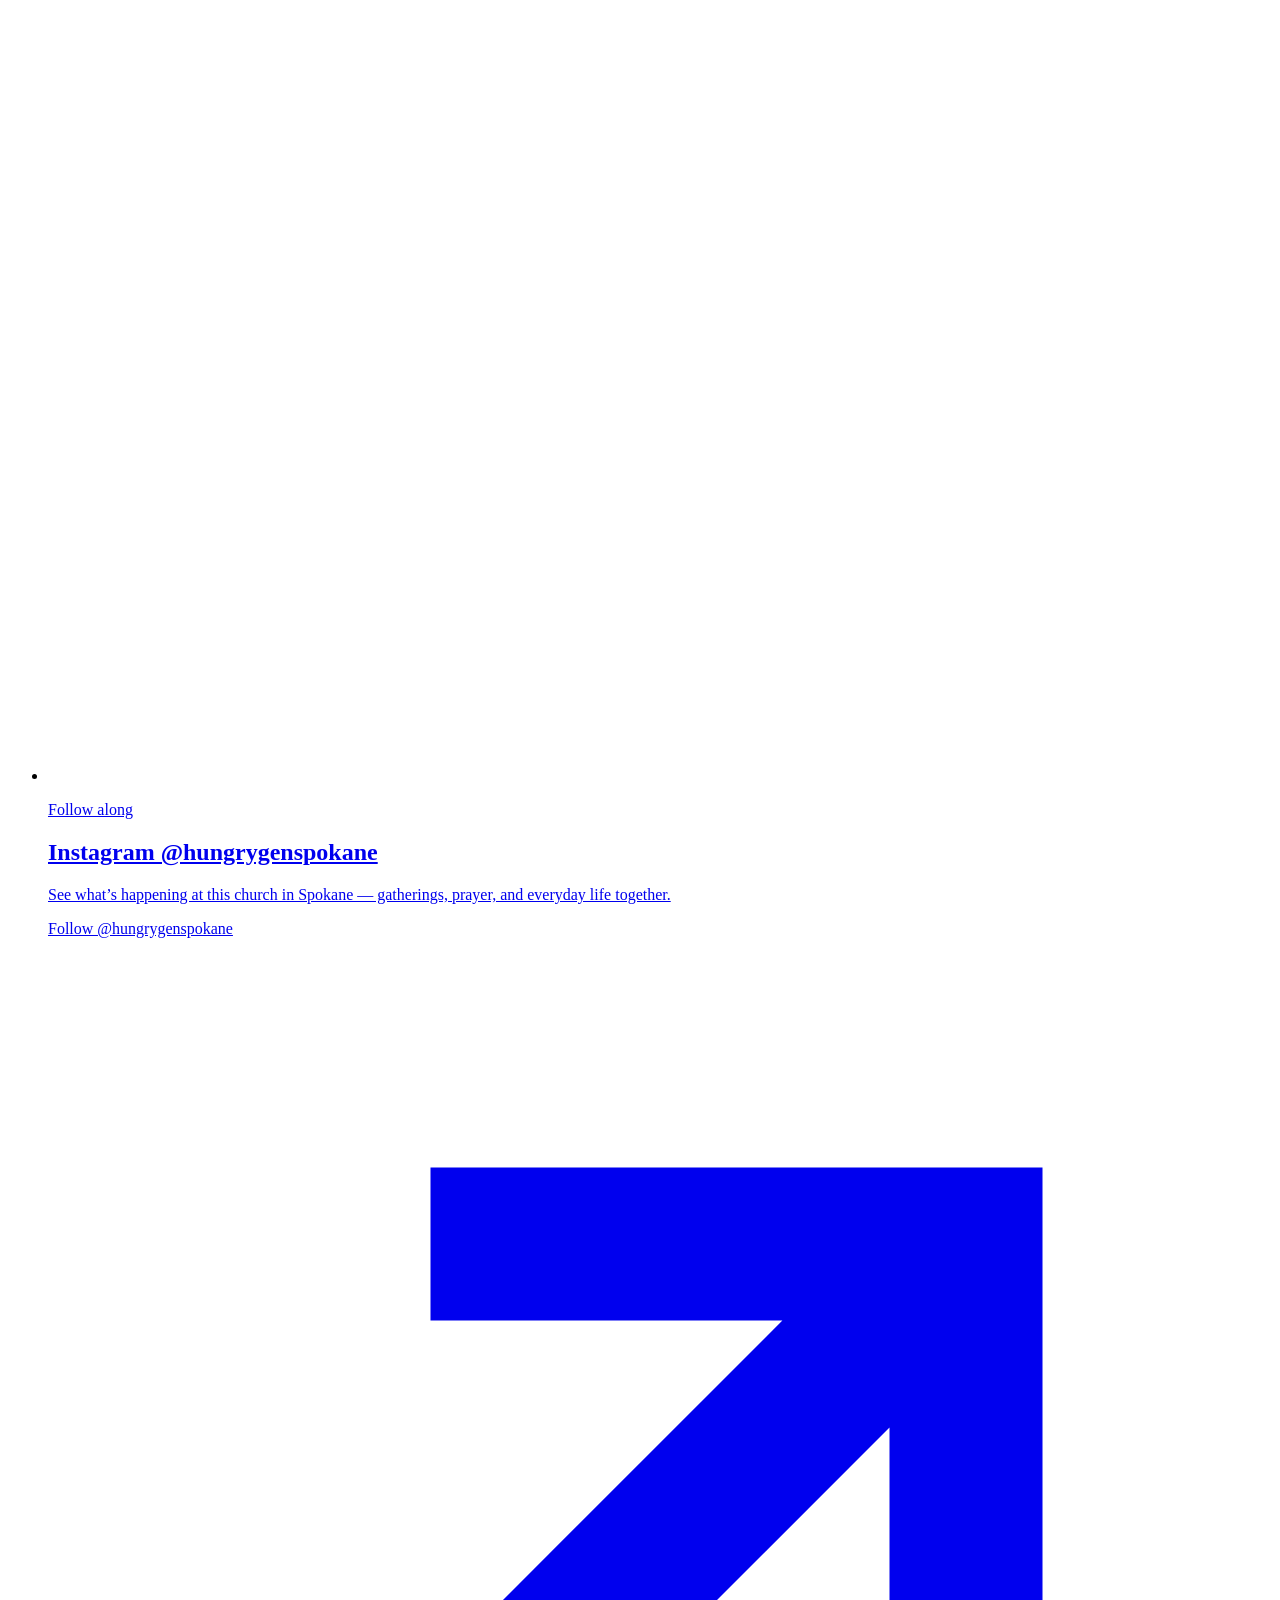
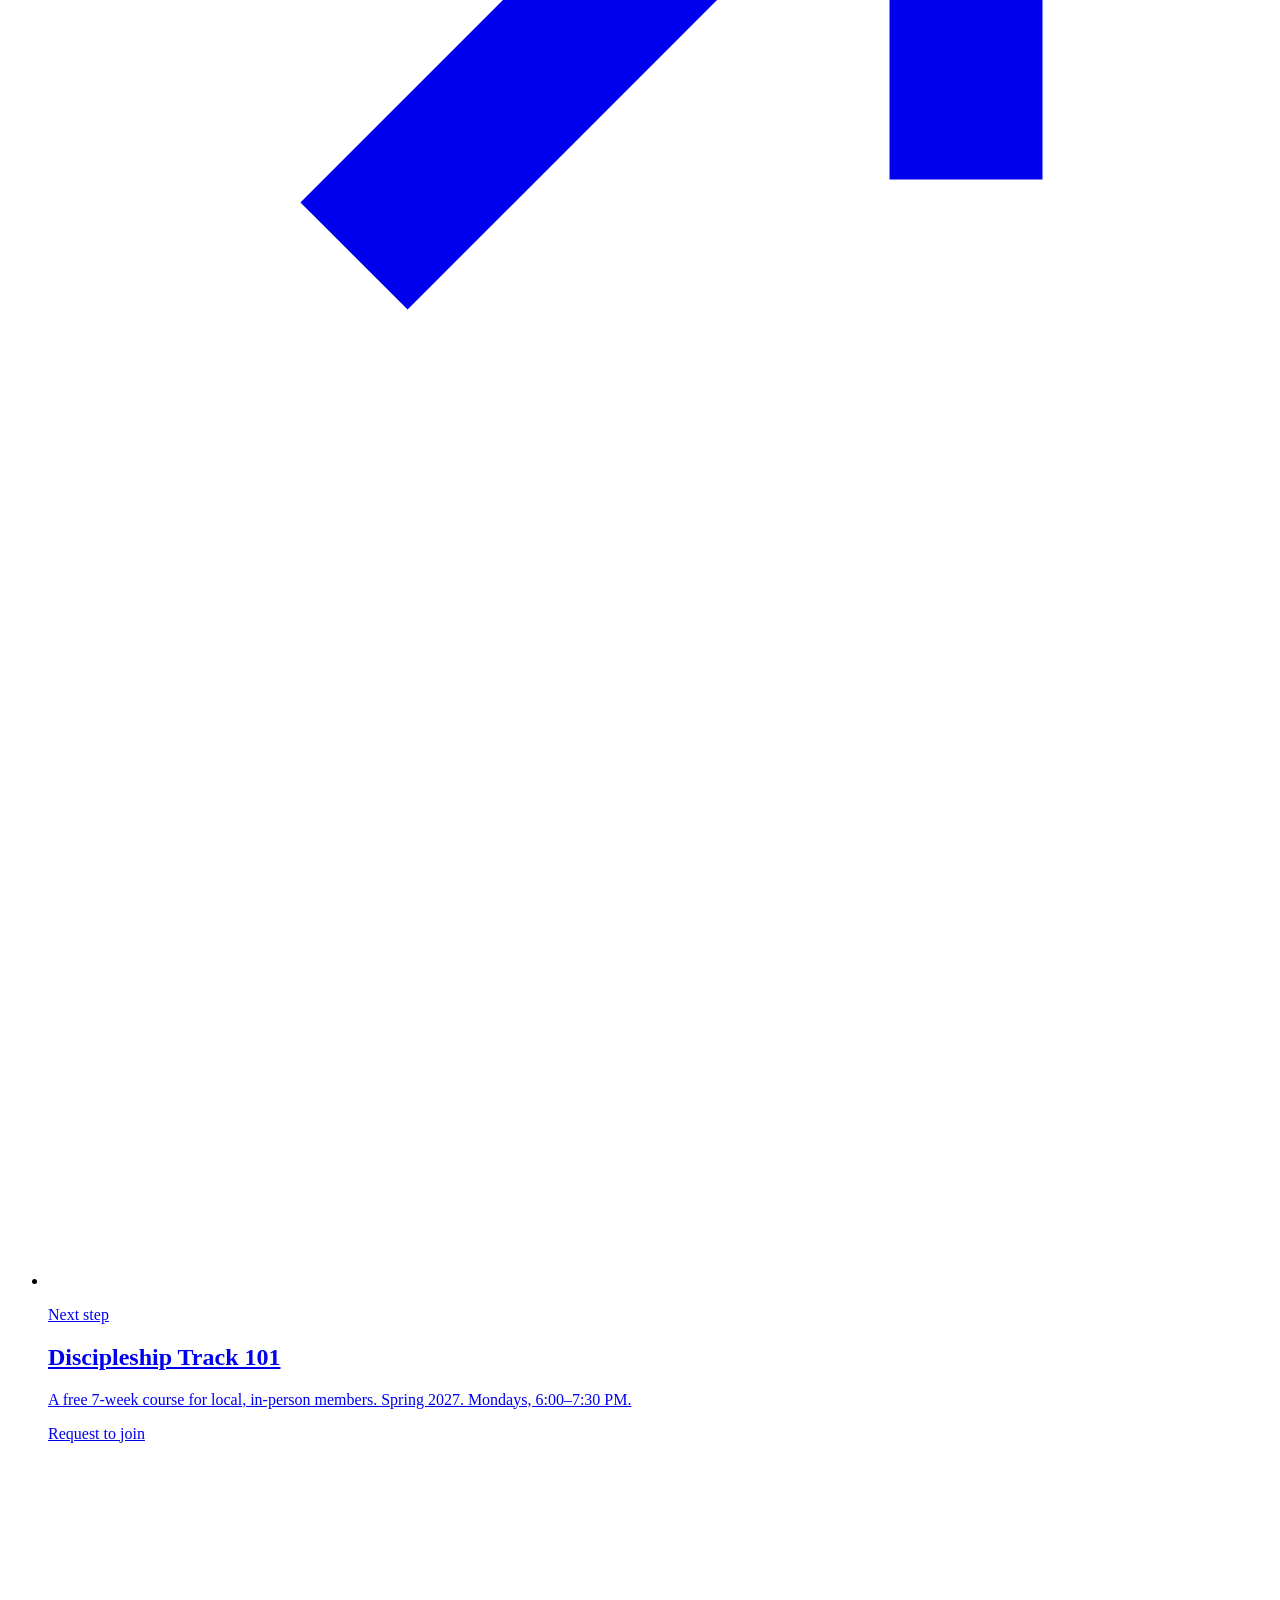
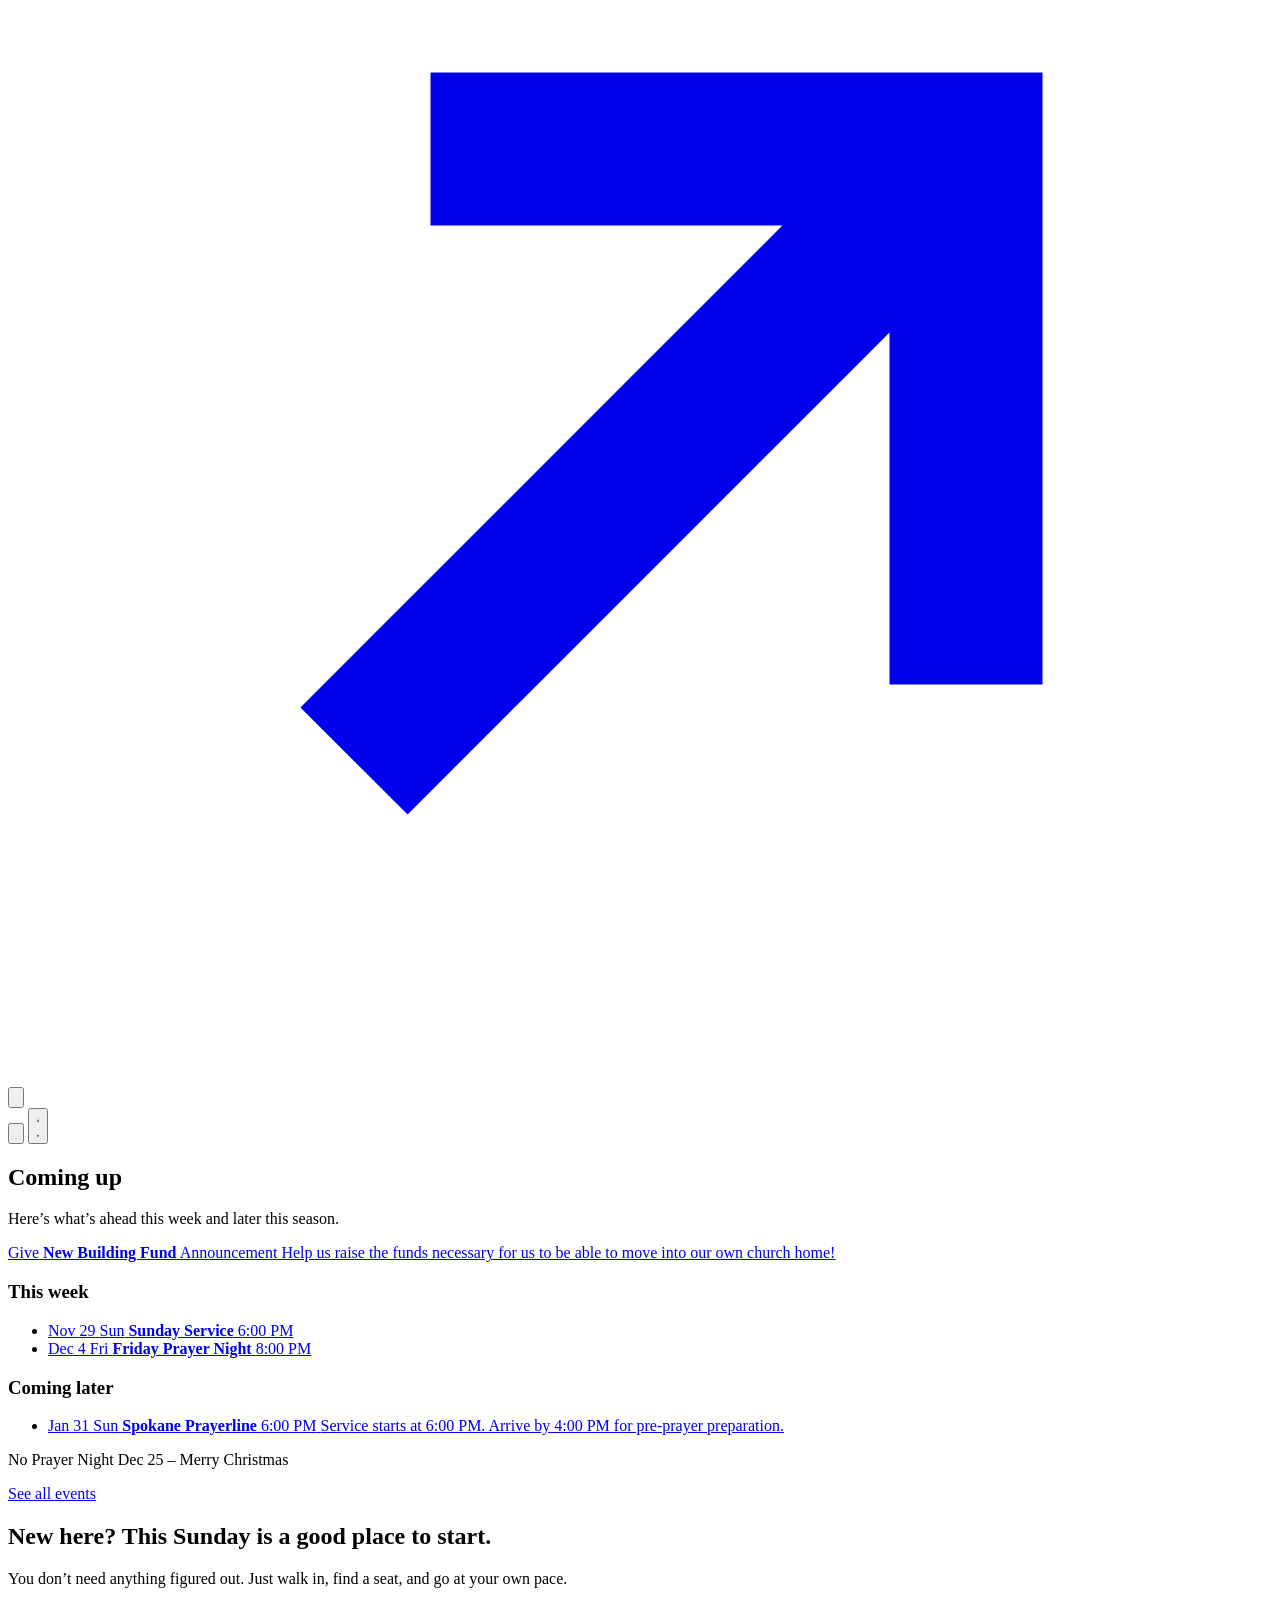
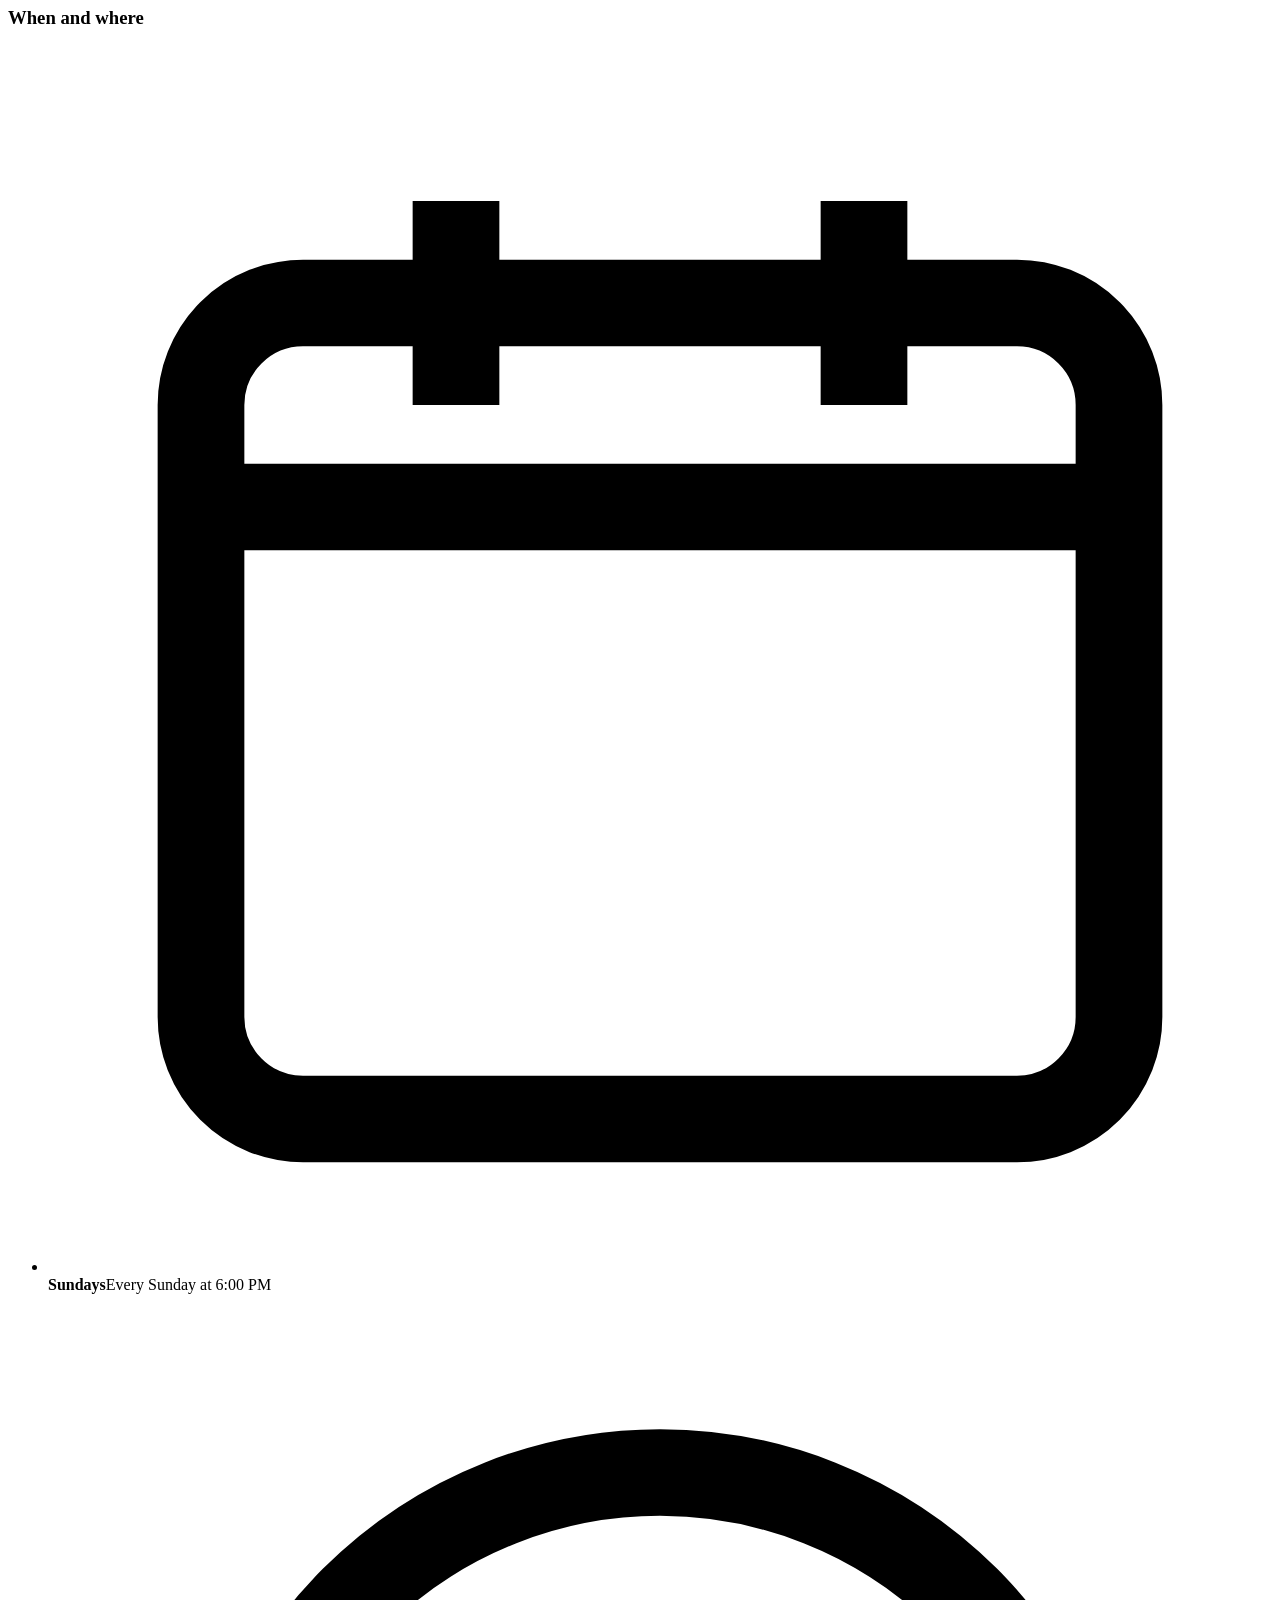
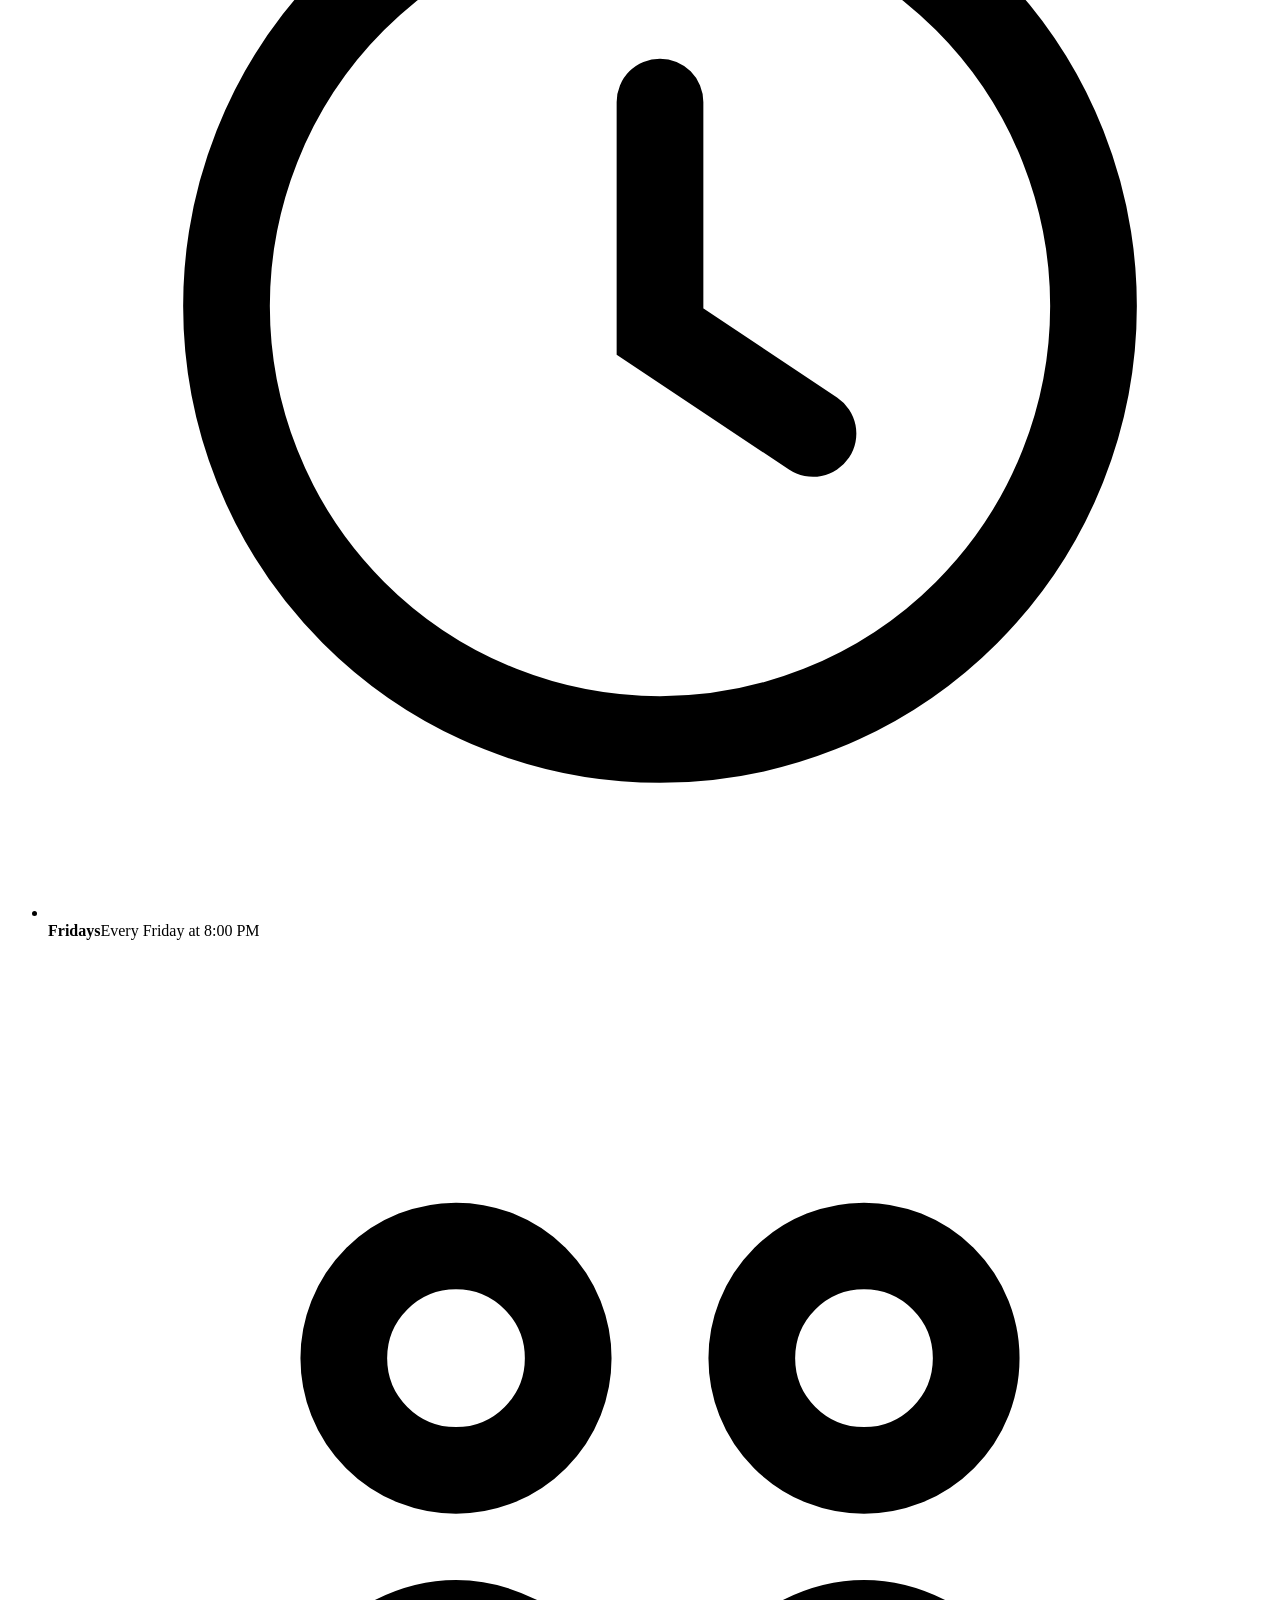
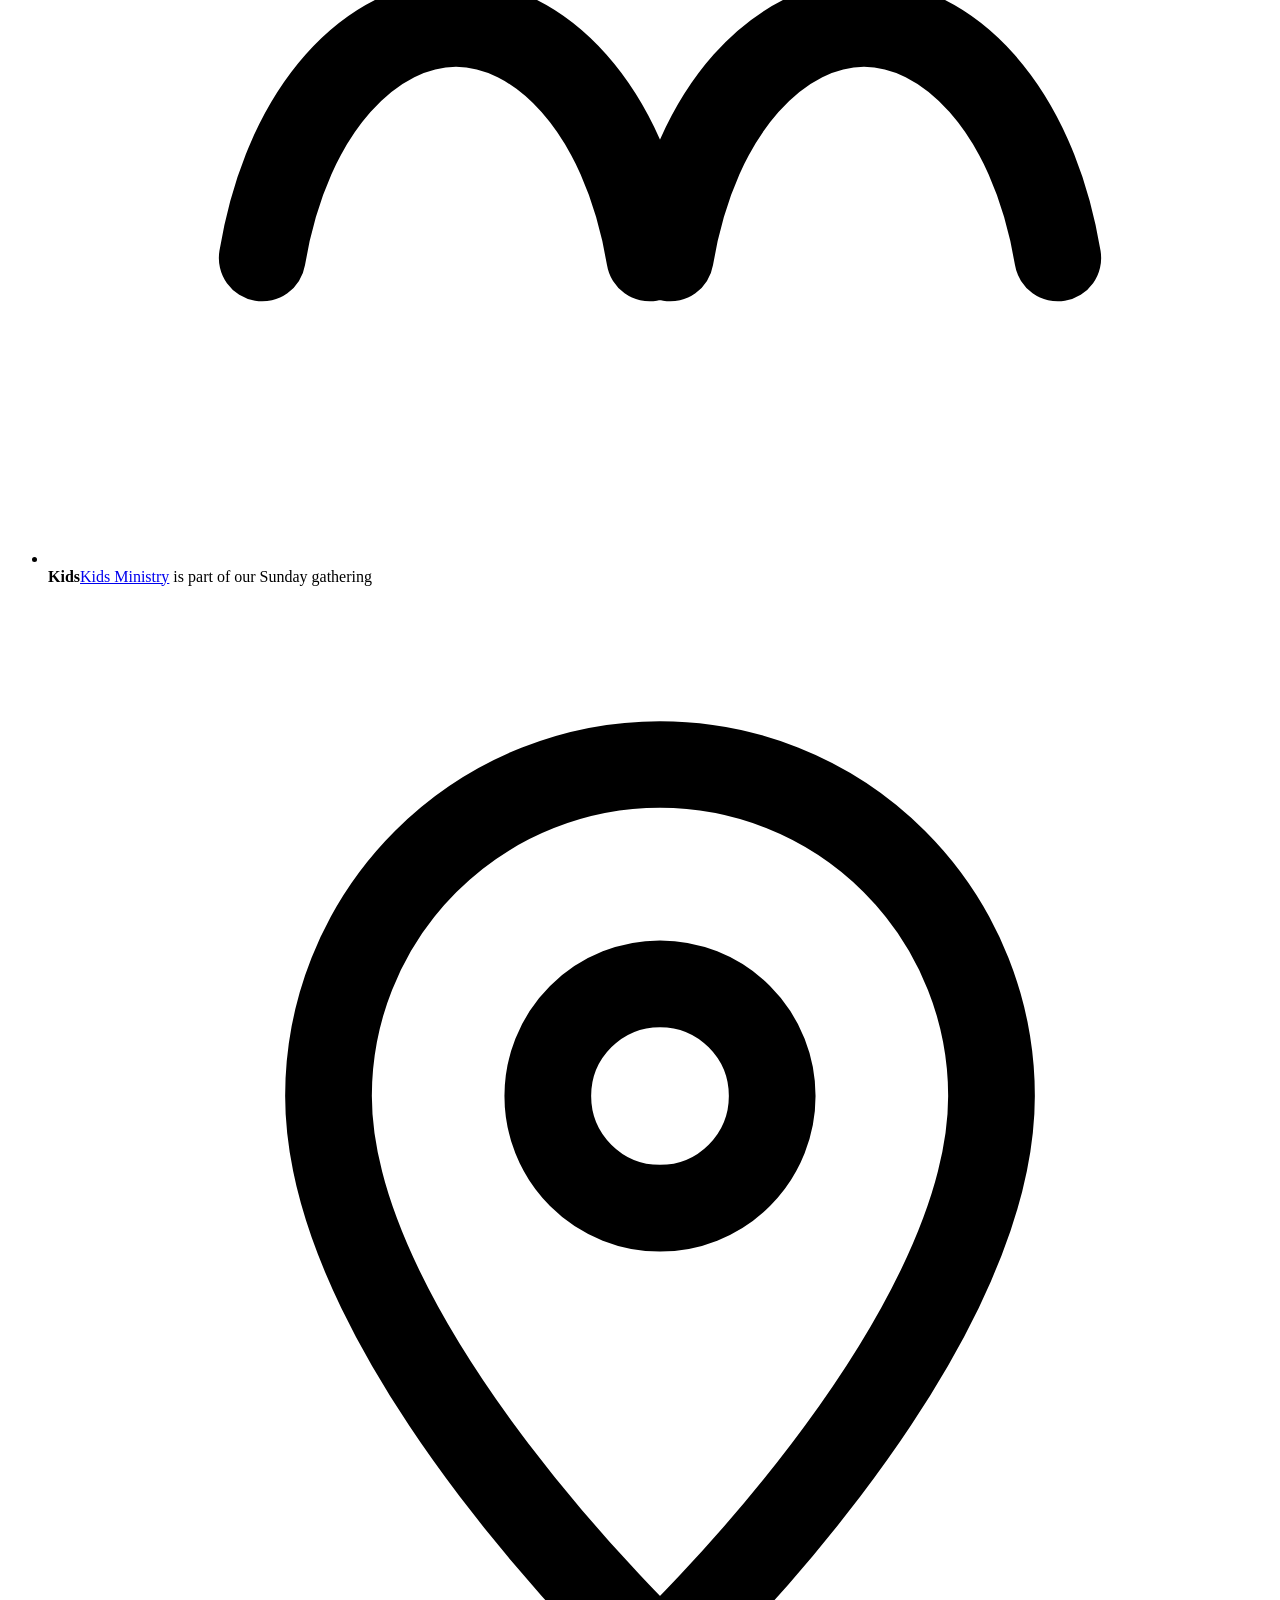
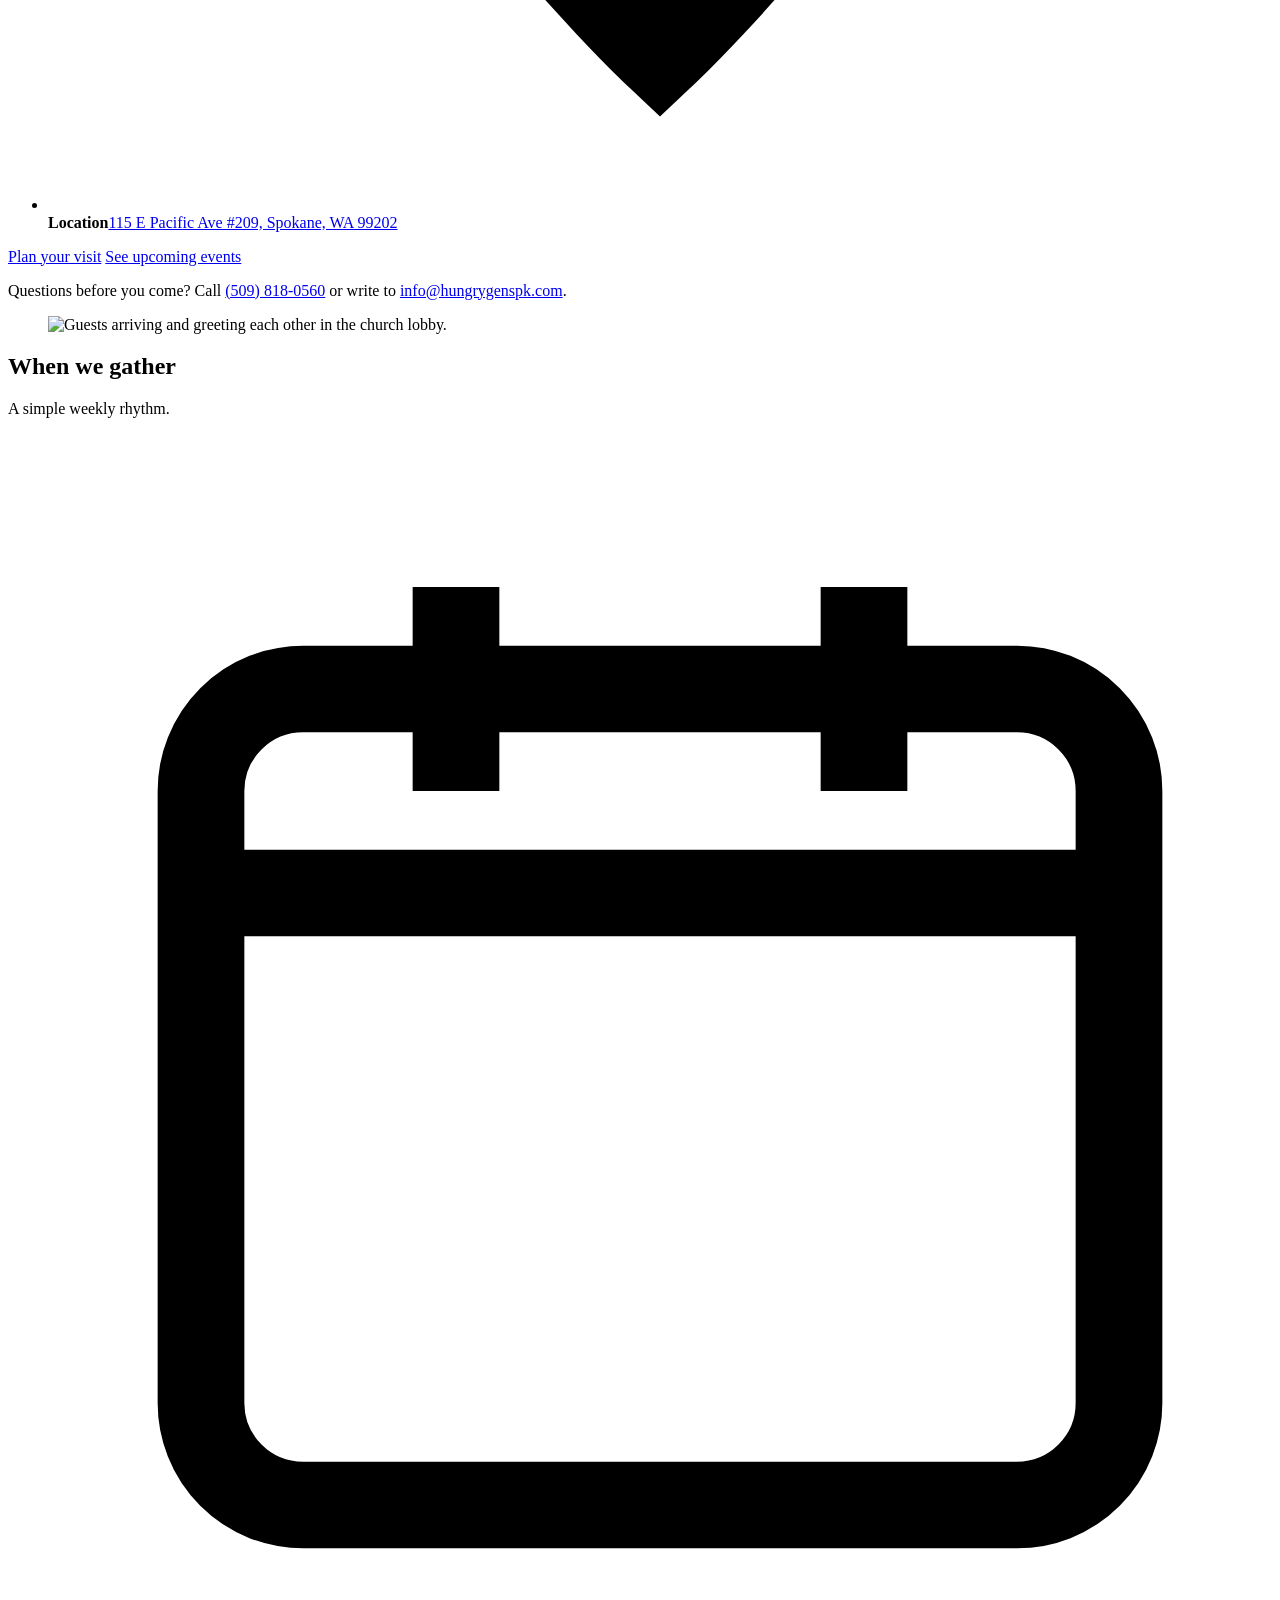
==== commit 5553fb28: "Fix Coming soon contrast, add a slider pause control, and complete event schema." ====
--- a/index.html
+++ b/index.html
@@ -159,7 +159,9 @@
       },
       "organizer": {
         "@id": "https://hungrygenspokane.com/#church"
-      }
+      },
+      "isAccessibleForFree": true,
+      "startDate": "2026-11-29T18:00:00-08:00"
     },
     {
       "@type": "Event",
@@ -191,7 +193,9 @@
       },
       "organizer": {
         "@id": "https://hungrygenspokane.com/#church"
-      }
+      },
+      "isAccessibleForFree": true,
+      "startDate": "2026-12-04T20:00:00-08:00"
     }
   ]
 }
@@ -265,7 +269,7 @@
         <h1 id="hero-heading">HungryGen Spokane</h1>
         <p class="home-top-subline">We exist to lead people to encounter God daily. Come as you are — we would be glad to meet you.</p>
       </div>
-      <div class="announce-slider" data-announce-slider aria-roledescription="carousel" aria-label="Announcements">
+      <div class="announce-slider" data-announce-slider role="region" aria-roledescription="carousel" aria-label="Announcements">
         <p class="sr-only" data-slider-status aria-live="polite"></p>
         <div class="announce-slider__viewport">
           <ul class="announce-slider__track">
@@ -311,6 +315,10 @@
           <div class="announce-slider__dots" role="group" aria-label="Choose announcement"></div>
           <button type="button" class="announce-slider__btn announce-slider__next" aria-label="Next announcement">
             <svg class="icon" viewBox="0 0 24 24" aria-hidden="true" focusable="false"><path fill="currentColor" d="m8.5 4.5 8.5 7.5-8.5 7.5-1.4-1.6 6.6-5.9-6.6-5.9z"/></svg>
+          </button>
+          <button type="button" class="announce-slider__btn announce-slider__pause" data-slider-pause aria-label="Pause announcements">
+            <svg class="icon icon-pause" viewBox="0 0 24 24" aria-hidden="true" focusable="false"><path fill="currentColor" d="M7 5h3v14H7zm7 0h3v14h-3z"/></svg>
+            <svg class="icon icon-play" viewBox="0 0 24 24" aria-hidden="true" focusable="false"><path fill="currentColor" d="M8 5v14l11-7z"/></svg>
           </button>
         </div>
       </div>
@@ -718,6 +726,7 @@
         <ul>
           <li><a href="https://www.youtube.com/@HungryGenSpokane" target="_blank" rel="noopener noreferrer"><svg class="icon" viewBox="0 0 24 24" aria-hidden="true" focusable="false"><path fill="currentColor" d="M23.5 6.2a3 3 0 0 0-2.1-2.1C19.5 3.6 12 3.6 12 3.6s-7.5 0-9.4.5A3 3 0 0 0 .5 6.2 31.5 31.5 0 0 0 0 12a31.5 31.5 0 0 0 .5 5.8 3 3 0 0 0 2.1 2.1c1.9.5 9.4.5 9.4.5s7.5 0 9.4-.5a3 3 0 0 0 2.1 2.1A31.5 31.5 0 0 0 24 12a31.5 31.5 0 0 0-.5-5.8zM9.8 15.6V8.4L15.8 12l-6 3.6z"/></svg> YouTube</a></li>
           <li><a href="https://www.instagram.com/hungrygenspokane/" target="_blank" rel="noopener noreferrer"><svg class="icon" viewBox="0 0 24 24" aria-hidden="true" focusable="false"><path fill="currentColor" d="M12 7.2A4.8 4.8 0 1 0 16.8 12 4.8 4.8 0 0 0 12 7.2zm0 7.9A3.1 3.1 0 1 1 15.1 12 3.1 3.1 0 0 1 12 15.1zM17.5 6.9a1.1 1.1 0 1 1-1.1-1.1 1.1 1.1 0 0 1 1.1 1.1zM12 4.8c1.5 0 1.7 0 2.3.1a4 4 0 0 1 1.4.3 3.2 3.2 0 0 1 1.8 1.8 4 4 0 0 1 .3 1.4c.1.6.1.8.1 2.3s0 1.7-.1 2.3a4 4 0 0 1-.3 1.4 3.2 3.2 0 0 1-1.8 1.8 4 4 0 0 1-1.4.3c-.6.1-.8.1-2.3.1s-1.7 0-2.3-.1a4 4 0 0 1-1.4-.3 3.2 3.2 0 0 1-1.8-1.8 4 4 0 0 1-.3-1.4C4.8 13.7 4.8 13.5 4.8 12s0-1.7.1-2.3a4 4 0 0 1 .3-1.4 3.2 3.2 0 0 1 1.8-1.8 4 4 0 0 1 1.4-.3C10.3 4.8 10.5 4.8 12 4.8m0-1.8c-1.5 0-1.7 0-2.4.1A6 6 0 0 0 7.7 3.5 5 5 0 0 0 4.9 6.3 6 6 0 0 0 4.5 8c-.1.7-.1.9-.1 2.4s0 1.7.1 2.4a6 6 0 0 0 .4 1.6 5 5 0 0 0 2.8 2.8 6 6 0 0 0 1.6.4c.7.1.9.1 2.4.1s1.7 0 2.4-.1a6 6 0 0 0 1.6-.4 5 5 0 0 0 2.8-2.8 6 6 0 0 0 .4-1.6c.1-.7.1-.9.1-2.4s0-1.7-.1-2.4a6 6 0 0 0-.4-1.6 5 5 0 0 0-2.8-2.8 6 6 0 0 0-1.6-.4C13.7 3 13.5 3 12 3z"/></svg> Instagram</a></li>
+          <li><a href="https://www.facebook.com/958900677297804" target="_blank" rel="noopener noreferrer"><svg class="icon" viewBox="0 0 24 24" aria-hidden="true" focusable="false"><path fill="currentColor" d="M22 12a10 10 0 1 0-11.56 9.88v-6.99H8.1V12h2.34V9.8c0-2.3 1.37-3.58 3.47-3.58.7 0 1.81.12 1.81.12v2.5h-1.02c-1.14 0-1.5.71-1.5 1.44V12h2.56l-.41 2.89h-2.15v6.99A10 10 0 0 0 22 12z"/></svg> Facebook</a></li>
         </ul>
       </details>
     </div>
